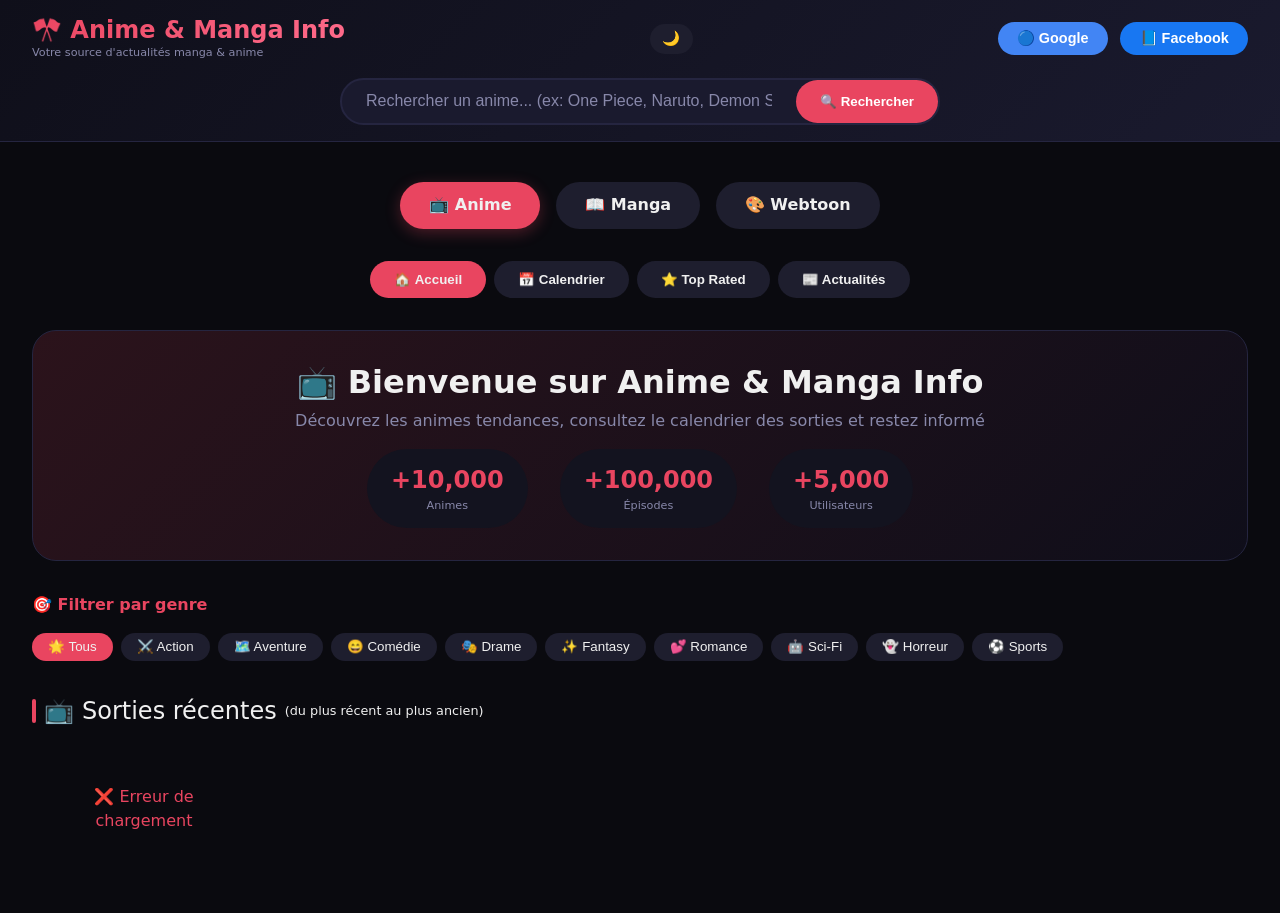
==== index.html @ 37ce0ee3 "Update index.html" ====
<!DOCTYPE html>
<html lang="fr">
<head>
  <meta charset="UTF-8">
  <meta name="viewport" content="width=device-width, initial-scale=1.0, viewport-fit=cover">
  <meta name="description" content="Anime & Manga Info - Découvrez les animes par date de sortie, calendrier, top rated et actualités">
  <meta name="theme-color" content="#e94560">
  <title>Anime & Manga Info - Accueil</title>
  <link rel="stylesheet" href="style.css">
  <link rel="icon" type="image/svg+xml" href="favicon.svg">
  <link rel="icon" type="image/x-icon" href="favicon.ico">
  <style>
    /* ============================================
       VARIABLES & RESET
    ============================================ */
    :root {
      --primary: #e94560;
      --primary-dark: #c72e48;
      --primary-light: #ff6b8b;
      --secondary: #6c5ce7;
      --anime-color: #e94560;
      --manga-color: #6c5ce7;
      --webtoon-color: #00bcd4;
      --bg-dark: #0a0a0f;
      --bg-card: #13131f;
      --bg-hover: #1e1e2e;
      --bg-input: #1a1a2e;
      --text-light: #f0f0f0;
      --text-muted: #8888aa;
      --border: #252540;
      --border-light: #2a2a3a;
      --shadow: 0 8px 20px rgba(0,0,0,0.3);
      --shadow-hover: 0 12px 30px rgba(233,69,96,0.2);
      --radius: 16px;
      --radius-sm: 8px;
      --radius-lg: 24px;
      --transition: all 0.3s ease;
    }

    /* Theme clair */
    body.light-theme {
      --bg-dark: #f5f5f5;
      --bg-card: #ffffff;
      --bg-hover: #e8e8e8;
      --text-light: #1a1a2e;
      --text-muted: #666666;
      --border: #dddddd;
    }

    * {
      margin: 0;
      padding: 0;
      box-sizing: border-box;
    }

    html {
      scroll-behavior: smooth;
    }

    body {
      font-family: 'Segoe UI', 'Inter', system-ui, -apple-system, sans-serif;
      background: var(--bg-dark);
      color: var(--text-light);
      min-height: 100vh;
      line-height: 1.5;
      transition: background 0.3s, color 0.3s;
    }

    /* ============================================
       SCROLLBAR
    ============================================ */
    ::-webkit-scrollbar { width: 8px; height: 8px; }
    ::-webkit-scrollbar-track { background: var(--bg-card); border-radius: 4px; }
    ::-webkit-scrollbar-thumb { background: var(--primary); border-radius: 4px; }
    ::-webkit-scrollbar-thumb:hover { background: var(--primary-dark); }

    /* ============================================
       HEADER
    ============================================ */
    header {
      background: linear-gradient(135deg, #0f0f1a 0%, #1a1a2e 100%);
      padding: 1rem 2rem;
      position: sticky;
      top: 0;
      z-index: 100;
      border-bottom: 1px solid var(--border);
    }

    body.light-theme header {
      background: linear-gradient(135deg, #e8e8e8 0%, #ffffff 100%);
    }

    .header-top {
      display: flex;
      justify-content: space-between;
      align-items: center;
      flex-wrap: wrap;
      gap: 1rem;
      margin-bottom: 1rem;
    }

    .logo h1 {
      font-size: 1.5rem;
      background: linear-gradient(135deg, var(--primary), var(--primary-light));
      -webkit-background-clip: text;
      background-clip: text;
      color: transparent;
    }

    .logo p {
      font-size: 0.7rem;
      color: var(--text-muted);
    }

    /* Tools bar */
    .tools-bar {
      display: flex;
      gap: 0.5rem;
      align-items: center;
    }

    .theme-btn {
      background: var(--bg-hover);
      border: none;
      border-radius: 30px;
      padding: 0.4rem 0.8rem;
      color: var(--text-light);
      cursor: pointer;
      font-size: 0.9rem;
      transition: var(--transition);
    }

    .theme-btn:hover {
      background: var(--primary);
    }

    /* Auth */
    .auth-buttons { display: flex; gap: 0.8rem; flex-wrap: wrap; }
    .google-btn, .facebook-btn, .logout-btn {
      padding: 0.5rem 1.2rem;
      border: none;
      border-radius: 40px;
      cursor: pointer;
      font-weight: 600;
      transition: var(--transition);
      display: inline-flex;
      align-items: center;
      gap: 0.5rem;
      font-size: 0.9rem;
    }
    .google-btn { background: #4285f4; color: white; }
    .facebook-btn { background: #1877f2; color: white; }
    .logout-btn { background: var(--primary); color: white; }
    .google-btn:hover, .facebook-btn:hover, .logout-btn:hover {
      transform: translateY(-2px);
      filter: brightness(1.05);
    }

    .user-menu {
      display: flex;
      align-items: center;
      gap: 1rem;
      background: var(--bg-hover);
      padding: 0.4rem 1rem;
      border-radius: 40px;
    }
    .user-avatar { width: 32px; height: 32px; border-radius: 50%; object-fit: cover; }
    .profile-link { color: var(--primary); text-decoration: none; font-weight: 500; }

    /* ============================================
       CATÉGORIES ANIME/MANGA/WEBTOON
    ============================================ */
    .category-nav {
      display: flex;
      justify-content: center;
      gap: 1rem;
      margin: 1.5rem 0;
      flex-wrap: wrap;
    }

    .cat-nav-btn {
      padding: 0.7rem 1.8rem;
      background: var(--bg-hover);
      border: none;
      border-radius: 40px;
      color: var(--text-light);
      text-decoration: none;
      font-weight: bold;
      transition: var(--transition);
      display: inline-flex;
      align-items: center;
      gap: 0.5rem;
      font-size: 1rem;
      cursor: pointer;
    }

    .cat-nav-btn:hover {
      transform: translateY(-3px);
    }

    .cat-nav-btn.anime:hover,
    .cat-nav-btn.anime.active {
      background: var(--anime-color);
      box-shadow: 0 4px 15px rgba(233, 69, 96, 0.3);
    }

    .cat-nav-btn.manga:hover,
    .cat-nav-btn.manga.active {
      background: var(--manga-color);
      box-shadow: 0 4px 15px rgba(108, 92, 231, 0.3);
    }

    .cat-nav-btn.webtoon:hover,
    .cat-nav-btn.webtoon.active {
      background: var(--webtoon-color);
      box-shadow: 0 4px 15px rgba(0, 188, 212, 0.3);
    }

    /* ============================================
       BARRE DE RECHERCHE
    ============================================ */
    .search-container { max-width: 600px; margin: 1rem auto 0; position: relative; }
    .search-wrapper {
      display: flex;
      background: var(--bg-input);
      border-radius: 50px;
      border: 2px solid var(--border);
      transition: var(--transition);
    }
    .search-wrapper:focus-within {
      border-color: var(--primary);
      box-shadow: 0 0 0 3px rgba(233,69,96,0.2);
    }
    #searchInput {
      flex: 1;
      padding: 0.8rem 1.5rem;
      background: transparent;
      border: none;
      font-size: 1rem;
      color: white;
      outline: none;
    }
    #searchInput::placeholder { color: var(--text-muted); }
    #searchBtn {
      padding: 0 1.5rem;
      background: var(--primary);
      border: none;
      border-radius: 50px;
      color: white;
      font-weight: bold;
      cursor: pointer;
      transition: var(--transition);
    }
    #searchBtn:hover { background: var(--primary-dark); transform: scale(1.02); }

    /* Dropdown */
    .search-dropdown {
      position: absolute;
      top: 100%;
      left: 0;
      right: 0;
      background: var(--bg-card);
      border-radius: var(--radius);
      margin-top: 0.5rem;
      max-height: 400px;
      overflow-y: auto;
      z-index: 200;
      box-shadow: var(--shadow);
      display: none;
      border: 1px solid var(--border);
    }
    .search-dropdown.active { display: block; }
    .search-item {
      display: flex;
      gap: 1rem;
      padding: 0.8rem;
      cursor: pointer;
      transition: var(--transition);
      border-bottom: 1px solid var(--border);
    }
    .search-item:hover { background: var(--bg-hover); transform: translateX(5px); }
    .search-item img { width: 50px; height: 70px; object-fit: cover; border-radius: var(--radius-sm); }
    .search-item-info h4 { font-size: 0.9rem; margin-bottom: 0.2rem; }
    .search-item-info p { font-size: 0.7rem; color: var(--text-muted); }

    /* ============================================
       NAVIGATION
    ============================================ */
    .quick-nav {
      display: flex;
      gap: 0.5rem;
      margin: 2rem 0;
      flex-wrap: wrap;
      justify-content: center;
    }
    .nav-btn {
      padding: 0.7rem 1.5rem;
      background: var(--bg-hover);
      border: none;
      border-radius: 40px;
      color: var(--text-light);
      cursor: pointer;
      font-weight: 600;
      transition: var(--transition);
    }
    .nav-btn.active { background: var(--primary); }
    .nav-btn:hover { background: var(--primary); transform: translateY(-2px); }

    /* ============================================
       HERO SECTION
    ============================================ */
    .hero-section {
      background: linear-gradient(135deg, rgba(233,69,96,0.15), rgba(108,92,231,0.05));
      border-radius: var(--radius-lg);
      padding: 2rem;
      margin-bottom: 2rem;
      text-align: center;
      border: 1px solid var(--border);
    }
    .hero-section h2 { font-size: 2rem; margin-bottom: 0.5rem; }
    .hero-section p { color: var(--text-muted); margin-bottom: 1rem; }
    .hero-stats {
      display: flex;
      justify-content: center;
      gap: 2rem;
      flex-wrap: wrap;
      margin-top: 1rem;
    }
    .hero-stat {
      text-align: center;
      background: var(--bg-card);
      padding: 0.8rem 1.5rem;
      border-radius: 40px;
    }
    .hero-stat .number { font-size: 1.5rem; font-weight: bold; color: var(--primary); }
    .hero-stat .label { font-size: 0.7rem; color: var(--text-muted); }

    /* ============================================
       FILTRES
    ============================================ */
    .filters-section { margin-bottom: 2rem; }
    .filter-title {
      display: flex;
      align-items: center;
      gap: 0.5rem;
      margin-bottom: 1rem;
      color: var(--primary);
      font-weight: bold;
    }
    .genre-filters { display: flex; flex-wrap: wrap; gap: 0.5rem; }
    .genre-filter {
      padding: 0.4rem 1rem;
      background: var(--bg-hover);
      border: none;
      border-radius: 30px;
      color: var(--text-light);
      cursor: pointer;
      transition: var(--transition);
    }
    .genre-filter.active, .genre-filter:hover { background: var(--primary); }

    /* ============================================
       GRILLE DES ANIMES
    ============================================ */
    .section-title {
      font-size: 1.5rem;
      margin-bottom: 1.5rem;
      display: flex;
      align-items: center;
      gap: 0.5rem;
    }
    .section-title::before {
      content: '';
      width: 4px;
      height: 24px;
      background: var(--primary);
      border-radius: 4px;
    }
    .anime-grid {
      display: grid;
      grid-template-columns: repeat(auto-fill, minmax(200px, 1fr));
      gap: 1.5rem;
    }
    .anime-card {
      background: var(--bg-card);
      border-radius: var(--radius);
      overflow: hidden;
      cursor: pointer;
      transition: var(--transition);
      position: relative;
    }
    .anime-card:hover {
      transform: translateY(-8px);
      box-shadow: var(--shadow-hover);
    }
    .anime-card img {
      width: 100%;
      height: 280px;
      object-fit: cover;
      transition: transform 0.3s;
    }
    .anime-card:hover img { transform: scale(1.05); }
    .anime-info { padding: 1rem; }
    .anime-info h3 {
      font-size: 1rem;
      margin-bottom: 0.3rem;
      white-space: nowrap;
      overflow: hidden;
      text-overflow: ellipsis;
    }
    .anime-meta {
      display: flex;
      justify-content: space-between;
      font-size: 0.75rem;
      color: var(--text-muted);
      margin-top: 0.5rem;
    }
    .score { color: #ffd700; }
    .badge {
      position: absolute;
      top: 10px;
      right: 10px;
      background: var(--primary);
      padding: 0.2rem 0.6rem;
      border-radius: 20px;
      font-size: 0.7rem;
      font-weight: bold;
      z-index: 5;
    }

    /* ============================================
       CALENDRIER
    ============================================ */
    .calendar-container {
      background: var(--bg-card);
      border-radius: var(--radius);
      padding: 1rem;
    }
    .calendar-header {
      display: flex;
      justify-content: space-between;
      align-items: center;
      flex-wrap: wrap;
      gap: 1rem;
      margin-bottom: 1.5rem;
      padding: 0.5rem;
    }
    .calendar-nav button {
      padding: 0.5rem 1rem;
      background: var(--bg-hover);
      border: none;
      border-radius: 30px;
      color: white;
      cursor: pointer;
      margin: 0 0.3rem;
    }
    .calendar-nav button:hover { background: var(--primary); }
    .calendar-week-days {
      display: grid;
      grid-template-columns: repeat(7, 1fr);
      gap: 0.5rem;
      margin-bottom: 1rem;
      text-align: center;
      font-weight: bold;
      color: var(--primary);
    }
    .calendar-grid {
      display: grid;
      grid-template-columns: repeat(7, 1fr);
      gap: 0.5rem;
    }
    .calendar-day {
      background: var(--bg-hover);
      border-radius: var(--radius-sm);
      padding: 0.5rem;
      min-height: 120px;
    }
    .calendar-day-header {
      font-size: 0.7rem;
      color: var(--text-muted);
      text-align: center;
      padding-bottom: 0.3rem;
      border-bottom: 1px solid var(--border);
      margin-bottom: 0.5rem;
    }
    .calendar-episode {
      background: var(--bg-card);
      border-radius: 6px;
      padding: 0.3rem;
      margin-bottom: 0.3rem;
      cursor: pointer;
      font-size: 0.65rem;
      transition: var(--transition);
    }
    .calendar-episode:hover { background: var(--primary); transform: translateX(2px); }
    .calendar-episode strong { display: block; white-space: nowrap; overflow: hidden; text-overflow: ellipsis; }
    .calendar-episode small { color: var(--text-muted); font-size: 0.6rem; }

    /* ============================================
       PAGINATION
    ============================================ */
    .pagination {
      display: flex;
      justify-content: center;
      gap: 0.5rem;
      margin-top: 2rem;
      flex-wrap: wrap;
    }
    .page-btn {
      padding: 0.5rem 1rem;
      background: var(--bg-hover);
      border: none;
      border-radius: var(--radius-sm);
      color: white;
      cursor: pointer;
      transition: var(--transition);
    }
    .page-btn.active, .page-btn:hover { background: var(--primary); }

    /* ============================================
       ACTUALITÉS
    ============================================ */
    .news-grid {
      display: grid;
      grid-template-columns: repeat(auto-fill, minmax(320px, 1fr));
      gap: 1.5rem;
    }
    .news-card {
      background: var(--bg-card);
      border-radius: var(--radius);
      overflow: hidden;
      cursor: pointer;
      transition: var(--transition);
    }
    .news-card:hover { transform: translateY(-4px); box-shadow: var(--shadow); }
    .news-card img { width: 100%; height: 180px; object-fit: cover; }
    .news-content { padding: 1rem; }
    .news-source {
      background: var(--primary);
      padding: 0.2rem 0.6rem;
      border-radius: 20px;
      font-size: 0.7rem;
      display: inline-block;
      margin-bottom: 0.5rem;
    }
    .news-meta { font-size: 0.7rem; color: var(--text-muted); margin-top: 0.5rem; }

    /* ============================================
       UTILITAIRES
    ============================================ */
    .page { display: block; }
    .page.hidden { display: none !important; }
    .hidden { display: none !important; }
    .loading, .error {
      text-align: center;
      padding: 2rem;
      color: var(--text-muted);
    }
    .error { color: var(--primary); }

    /* ============================================
       TOAST
    ============================================ */
    .toast {
      visibility: hidden;
      min-width: 250px;
      background: var(--bg-card);
      color: white;
      text-align: center;
      border-radius: var(--radius-sm);
      padding: 1rem;
      position: fixed;
      bottom: 30px;
      left: 50%;
      transform: translateX(-50%);
      z-index: 1000;
      border-left: 4px solid var(--primary);
      box-shadow: var(--shadow);
    }
    .toast.show {
      visibility: visible;
      animation: fadeInOut 3s ease;
    }
    @keyframes fadeInOut {
      0% { opacity: 0; transform: translateX(-50%) translateY(20px); }
      15% { opacity: 1; transform: translateX(-50%) translateY(0); }
      85% { opacity: 1; }
      100% { opacity: 0; transform: translateX(-50%) translateY(20px); }
    }

    /* ============================================
       RESPONSIVE
    ============================================ */
    @media (max-width: 1024px) {
      .calendar-week-days, .calendar-grid { gap: 0.3rem; }
    }
    @media (max-width: 768px) {
      .header-top { flex-direction: column; text-align: center; }
      .category-nav { gap: 0.5rem; }
      .cat-nav-btn { padding: 0.4rem 1rem; font-size: 0.8rem; }
      .anime-grid { grid-template-columns: repeat(auto-fill, minmax(150px, 1fr)); }
      .anime-card img { height: 220px; }
      .calendar-week-days, .calendar-grid { grid-template-columns: repeat(2, 1fr); }
      .search-wrapper { flex-direction: column; border-radius: var(--radius); }
      #searchBtn { padding: 0.8rem; border-radius: 0 0 var(--radius) var(--radius); }
      #searchInput { padding: 0.8rem 1.2rem; }
    }
    @media (max-width: 480px) {
      main { padding: 1rem !important; }
      .category-nav { gap: 0.3rem; }
      .cat-nav-btn { padding: 0.3rem 0.8rem; font-size: 0.7rem; }
      .anime-grid { grid-template-columns: repeat(auto-fill, minmax(140px, 1fr)); }
      .anime-card img { height: 200px; }
      .quick-nav { gap: 0.3rem; }
      .nav-btn { padding: 0.4rem 0.8rem; font-size: 0.8rem; }
    }
  </style>
</head>
<body>
  <header>
    <div class="header-top">
      <div class="logo">
        <h1>🎌 Anime & Manga Info</h1>
        <p>Votre source d'actualités manga & anime</p>
      </div>
      <div class="tools-bar">
        <button id="themeToggle" class="theme-btn">🌙</button>
      </div>
      <div id="authButtons" class="auth-buttons">
        <button onclick="loginWithGoogle()" class="google-btn">🔵 Google</button>
        <button onclick="loginWithFacebook()" class="facebook-btn">📘 Facebook</button>
      </div>
      <div id="userMenu" class="user-menu" style="display: none;">
        <img id="userAvatar" class="user-avatar" src="" alt="Avatar">
        <span id="userName"></span>
        <button onclick="logout()" class="logout-btn">🚪 Déconnexion</button>
        <a href="profile.html" class="profile-link">👤 Mon profil</a>
      </div>
    </div>
    <div class="search-container">
      <div class="search-wrapper">
        <input type="text" id="searchInput" placeholder="Rechercher un anime... (ex: One Piece, Naruto, Demon Slayer)" autocomplete="off">
        <button id="searchBtn">🔍 Rechercher</button>
      </div>
      <div id="searchDropdown" class="search-dropdown"></div>
    </div>
  </header>

  <main style="padding: 1rem 2rem; max-width: 1400px; margin: 0 auto;">
    <!-- Catégories Anime/Manga/Webtoon -->
    <div class="category-nav">
      <a href="#" class="cat-nav-btn anime active" data-cat="anime">📺 Anime</a>
      <a href="#" class="cat-nav-btn manga" data-cat="manga">📖 Manga</a>
      <a href="webtoon.html" class="cat-nav-btn webtoon">🎨 Webtoon</a>
    </div>

    <!-- Navigation interne -->
    <div class="quick-nav">
      <button class="nav-btn active" data-tab="home">🏠 Accueil</button>
      <button class="nav-btn" data-tab="calendar">📅 Calendrier</button>
      <button class="nav-btn" data-tab="top">⭐ Top Rated</button>
      <button class="nav-btn" data-tab="news">📰 Actualités</button>
    </div>

    <!-- Hero Section -->
    <div class="hero-section">
      <h2>📺 Bienvenue sur Anime & Manga Info</h2>
      <p>Découvrez les animes tendances, consultez le calendrier des sorties et restez informé</p>
      <div class="hero-stats">
        <div class="hero-stat"><div class="number" id="animeCount">+10,000</div><div class="label">Animes</div></div>
        <div class="hero-stat"><div class="number" id="episodeCount">+100,000</div><div class="label">Épisodes</div></div>
        <div class="hero-stat"><div class="number" id="userCount">+5,000</div><div class="label">Utilisateurs</div></div>
      </div>
    </div>

    <!-- Page Accueil -->
    <div id="homePage" class="page">
      <div class="filters-section">
        <div class="filter-title">🎯 Filtrer par genre</div>
        <div class="genre-filters" id="genreFilters">
          <button class="genre-filter active" data-genre="">🌟 Tous</button>
          <button class="genre-filter" data-genre="action">⚔️ Action</button>
          <button class="genre-filter" data-genre="adventure">🗺️ Aventure</button>
          <button class="genre-filter" data-genre="comedy">😄 Comédie</button>
          <button class="genre-filter" data-genre="drama">🎭 Drame</button>
          <button class="genre-filter" data-genre="fantasy">✨ Fantasy</button>
          <button class="genre-filter" data-genre="romance">💕 Romance</button>
          <button class="genre-filter" data-genre="sci-fi">🤖 Sci-Fi</button>
          <button class="genre-filter" data-genre="horror">👻 Horreur</button>
          <button class="genre-filter" data-genre="sports">⚽ Sports</button>
        </div>
      </div>
      <div class="section-title">
        <span>📺</span> Sorties récentes
        <span style="font-size:0.8rem;">(du plus récent au plus ancien)</span>
      </div>
      <div id="animeGrid" class="anime-grid"><div class="loading">⏳ Chargement des animes...</div></div>
      <div id="pagination" class="pagination"></div>
    </div>

    <!-- Page Calendrier -->
    <div id="calendarPage" class="page hidden">
      <div class="section-title">📅 Calendrier des sorties</div>
      <div class="calendar-container">
        <div class="calendar-header">
          <div class="calendar-title" id="calendarTitle">📅 Semaine du ...</div>
          <div class="calendar-nav">
            <button id="prevWeekBtn">◀ Semaine précédente</button>
            <button id="currentWeekBtn">📍 Cette semaine</button>
            <button id="nextWeekBtn">Semaine suivante ▶</button>
          </div>
        </div>
        <div class="calendar-week-days" id="weekDays"></div>
        <div id="calendarGrid" class="calendar-grid"></div>
      </div>
    </div>

    <!-- Page Top Rated -->
    <div id="topPage" class="page hidden">
      <div class="section-title">⭐ Top Rated Anime</div>
      <div id="topGrid" class="anime-grid"><div class="loading">⏳ Chargement...</div></div>
    </div>

    <!-- Page Actualités -->
    <div id="newsPage" class="page hidden">
      <div class="section-title">📰 Actualités Anime & Manga</div>
      <div id="newsGrid" class="news-grid"><div class="loading">⏳ Chargement...</div></div>
    </div>
  </main>

  <div id="toast" class="toast hidden"></div>

  <script src="https://www.gstatic.com/firebasejs/9.22.0/firebase-app-compat.js"></script>
  <script src="https://www.gstatic.com/firebasejs/9.22.0/firebase-auth-compat.js"></script>
  <script src="https://www.gstatic.com/firebasejs/9.22.0/firebase-firestore-compat.js"></script>
  <script>
    // ============================================
    // ANILIST API
    // ============================================
    const ANILIST_API = 'https://graphql.anilist.co';
    
    let currentPage = 1;
    let currentGenre = '';
    let currentTab = 'home';
    let searchTimeout = null;
    let currentWeekOffset = 0;

    // Requêtes GraphQL
    const ANIME_QUERY = `
      query ($page: Int, $perPage: Int, $genre: String) {
        Page(page: $page, perPage: $perPage) {
          pageInfo { total currentPage lastPage hasNextPage }
          media(type: ANIME, sort: START_DATE_DESC, genre_in: $genre) {
            id
            title { romaji english }
            coverImage { large medium }
            averageScore
            favourites
            status
            startDate { year month day }
            episodes
            format
          }
        }
      }
    `;

    const TOP_QUERY = `
      query ($page: Int, $perPage: Int) {
        Page(page: $page, perPage: $perPage) {
          pageInfo { total currentPage lastPage }
          media(type: ANIME, sort: SCORE_DESC) {
            id
            title { romaji english }
            coverImage { large }
            averageScore
            favourites
            status
            episodes
            format
          }
        }
      }
    `;

    const SEARCH_QUERY = `
      query ($search: String) {
        Page(page: 1, perPage: 30) {
          media(type: ANIME, search: $search) {
            id
            title { romaji english }
            coverImage { medium }
            averageScore
            status
            episodes
            format
          }
        }
      }
    `;

    async function fetchAnilist(query, variables) {
      try {
        const response = await fetch(ANILIST_API, {
          method: 'POST',
          headers: { 'Content-Type': 'application/json' },
          body: JSON.stringify({ query, variables })
        });
        const data = await response.json();
        if (data.errors) { console.error('GraphQL Errors:', data.errors); return null; }
        return data.data;
      } catch (error) {
        console.error('Erreur AniList:', error);
        return null;
      }
    }

    // ============================================
    // AFFICHAGE
    // ============================================
    function getFormatIcon(format) {
      const icons = { TV: '📺', TV_SHORT: '📺', MOVIE: '🎬', SPECIAL: '✨', OVA: '💿', ONA: '🌐' };
      return icons[format] || '📺';
    }

    function displayAnimes(media, containerId) {
      const container = document.getElementById(containerId);
      if (!media || media.length === 0) {
        container.innerHTML = '<div class="error">❌ Aucun résultat</div>';
        return;
      }
      container.innerHTML = media.map(anime => `
        <div class="anime-card" data-id="${anime.id}">
          <span class="badge">${anime.status === 'RELEASING' ? '🟢 En cours' : (anime.status === 'FINISHED' ? '✅ Terminé' : '📅 À venir')}</span>
          <img src="${anime.coverImage?.large || anime.coverImage?.medium}" alt="${anime.title?.romaji}" loading="lazy" onerror="this.src='https://via.placeholder.com/200x280?text=No+Image'">
          <div class="anime-info">
            <h3>${(anime.title?.romaji || anime.title?.english || 'Sans titre').substring(0, 35)}</h3>
            <div class="anime-meta">
              <span class="score">⭐ ${(anime.averageScore / 10).toFixed(1) || 'N/A'}</span>
              <span>${getFormatIcon(anime.format)} ${anime.episodes || '?'} ép</span>
            </div>
            <div class="anime-meta">
              <span>❤️ ${anime.favourites?.toLocaleString() || '0'}</span>
              <span>${anime.startDate?.year || '?'}</span>
            </div>
          </div>
        </div>
      `).join('');
      
      document.querySelectorAll(`#${containerId} .anime-card`).forEach(card => {
        card.addEventListener('click', () => {
          window.location.href = `anime-detail.html?id=${card.dataset.id}`;
        });
      });
    }

    // ============================================
    // CHARGEMENT ANIMES
    // ============================================
    async function loadAnimes(page = 1, genre = '') {
      const genreVar = genre ? [genre.toUpperCase()] : null;
      const data = await fetchAnilist(ANIME_QUERY, { page, perPage: 24, genre: genreVar });
      if (data?.Page?.media) {
        displayAnimes(data.Page.media, 'animeGrid');
        const pageInfo = data.Page.pageInfo;
        displayPagination(page, pageInfo.lastPage || 1);
      } else {
        document.getElementById('animeGrid').innerHTML = '<div class="error">❌ Erreur de chargement</div>';
      }
    }

    function displayPagination(currentPage, totalPages) {
      const paginationDiv = document.getElementById('pagination');
      if (!paginationDiv || totalPages <= 1) { paginationDiv.innerHTML = ''; return; }
      
      let pages = [];
      for (let i = Math.max(1, currentPage - 2); i <= Math.min(totalPages, currentPage + 2); i++) pages.push(i);
      
      paginationDiv.innerHTML = `
        <button class="page-btn" data-page="${currentPage - 1}" ${currentPage === 1 ? 'disabled' : ''}>◀ Précédent</button>
        ${pages.map(p => `<button class="page-btn ${p === currentPage ? 'active' : ''}" data-page="${p}">${p}</button>`).join('')}
        <button class="page-btn" data-page="${currentPage + 1}" ${currentPage === totalPages ? 'disabled' : ''}>Suivant ▶</button>
      `;
      
      document.querySelectorAll('.page-btn').forEach(btn => {
        if (!btn.disabled) {
          btn.addEventListener('click', () => {
            const newPage = parseInt(btn.dataset.page);
            if (!isNaN(newPage) && newPage !== currentPage) {
              loadAnimes(newPage, currentGenre);
              window.scrollTo({ top: 0, behavior: 'smooth' });
            }
          });
        }
      });
    }

    // ============================================
    // CALENDRIER
    // ============================================
    async function loadCalendar(weekOffset = 0) {
      const container = document.getElementById('calendarGrid');
      container.innerHTML = '<div class="loading">⏳ Chargement...</div>';
      
      const today = new Date();
      const currentDate = new Date(today);
      currentDate.setDate(today.getDate() + (weekOffset * 7));
      
      const dayOfWeek = currentDate.getDay();
      const diffToMonday = dayOfWeek === 0 ? 6 : dayOfWeek - 1;
      const weekStart = new Date(currentDate);
      weekStart.setDate(currentDate.getDate() - diffToMonday);
      weekStart.setHours(0, 0, 0, 0);
      
      const weekEnd = new Date(weekStart);
      weekEnd.setDate(weekStart.getDate() + 6);
      weekEnd.setHours(23, 59, 59, 999);
      
      const startStr = weekStart.toLocaleDateString('fr-FR', { day: 'numeric', month: 'long' });
      const endStr = weekEnd.toLocaleDateString('fr-FR', { day: 'numeric', month: 'long', year: 'numeric' });
      document.getElementById('calendarTitle').innerHTML = `📅 Semaine du ${startStr} au ${endStr}`;
      
      const days = ['Lundi', 'Mardi', 'Mercredi', 'Jeudi', 'Vendredi', 'Samedi', 'Dimanche'];
      const weekDaysHtml = days.map(day => `<div class="calendar-day-header">${day}</div>`).join('');
      document.getElementById('weekDays').innerHTML = weekDaysHtml;
      
      const startTimestamp = Math.floor(weekStart.getTime() / 1000);
      const endTimestamp = Math.floor(weekEnd.getTime() / 1000);
      
      const query = `
        query ($start: Int, $end: Int) {
          Page(page: 1, perPage: 100) {
            media(type: ANIME, startDate_greater: $start, startDate_lesser: $end, sort: START_DATE) {
              id
              title { romaji }
              coverImage { medium }
              startDate { year month day }
              nextAiringEpisode { episode airingAt }
              format
            }
          }
        }
      `;
      
      const data = await fetchAnilist(query, { start: startTimestamp, end: endTimestamp });
      
      const scheduleByDay = { 'Lundi': [], 'Mardi': [], 'Mercredi': [], 'Jeudi': [], 'Vendredi': [], 'Samedi': [], 'Dimanche': [] };
      
      if (data?.Page?.media) {
        data.Page.media.forEach(anime => {
          let releaseDay = null;
          if (anime.startDate?.year) {
            const releaseDate = new Date(anime.startDate.year, (anime.startDate.month || 1) - 1, anime.startDate.day || 1);
            const dayIndex = releaseDate.getDay();
            const dayName = days[dayIndex === 0 ? 6 : dayIndex - 1];
            if (scheduleByDay[dayName]) releaseDay = dayName;
          } else if (anime.nextAiringEpisode) {
            const airingDate = new Date(anime.nextAiringEpisode.airingAt * 1000);
            const dayIndex = airingDate.getDay();
            const dayName = days[dayIndex === 0 ? 6 : dayIndex - 1];
            if (scheduleByDay[dayName]) releaseDay = dayName;
          }
          
          if (releaseDay && scheduleByDay[releaseDay]) {
            scheduleByDay[releaseDay].push(anime);
          }
        });
      }
      
      container.innerHTML = days.map(day => `
        <div class="calendar-day">
          <div class="calendar-day-header">${day}</div>
          ${scheduleByDay[day].map(anime => `
            <div class="calendar-episode" data-id="${anime.id}">
              <strong>${anime.title?.romaji?.substring(0, 20) || '?'}</strong>
              <small>${anime.nextAiringEpisode ? `Ép. ${anime.nextAiringEpisode.episode}` : (anime.startDate ? `${anime.startDate.day || 1}/${anime.startDate.month || 1}` : 'À venir')}</small>
            </div>
          `).join('')}
          ${scheduleByDay[day].length === 0 ? '<small>Aucune sortie</small>' : ''}
        </div>
      `).join('');
      
      document.querySelectorAll('.calendar-episode').forEach(ep => {
        ep.addEventListener('click', () => {
          window.location.href = `anime-detail.html?id=${ep.dataset.id}`;
        });
      });
    }

    // ============================================
    // TOP RATED
    // ============================================
    async function loadTopRated() {
      const container = document.getElementById('topGrid');
      container.innerHTML = '<div class="loading">⏳ Chargement...</div>';
      const data = await fetchAnilist(TOP_QUERY, { page: 1, perPage: 30 });
      if (data?.Page?.media) {
        displayAnimes(data.Page.media, 'topGrid');
      } else {
        container.innerHTML = '<div class="error">❌ Erreur de chargement</div>';
      }
    }

    // ============================================
    // ACTUALITÉS
    // ============================================
    async function loadNews() {
      const container = document.getElementById('newsGrid');
      container.innerHTML = '<div class="loading">⏳ Chargement...</div>';
      try {
        const response = await fetch('https://api.rss2json.com/v1/api.json?rss_url=https://www.animenewsnetwork.com/news/rss.xml');
        const data = await response.json();
        if (data.items && data.items.length > 0) {
          container.innerHTML = data.items.slice(0, 12).map(item => `
            <div class="news-card" onclick="window.open('${item.link}', '_blank')">
              <img src="${item.enclosure?.link || 'https://via.placeholder.com/300x180?text=Anime+News'}" alt="${item.title}" onerror="this.src='https://via.placeholder.com/300x180?text=News'">
              <div class="news-content">
                <span class="news-source">📰 Anime News Network</span>
                <h3>${item.title.substring(0, 100)}${item.title.length > 100 ? '...' : ''}</h3>
                <p>${(item.description?.replace(/<[^>]*>/g, '') || '').substring(0, 120)}...</p>
                <div class="news-meta">📅 ${new Date(item.pubDate).toLocaleDateString('fr-FR')}</div>
              </div>
            </div>
          `).join('');
        } else {
          container.innerHTML = '<div class="error">❌ Aucune actualité</div>';
        }
      } catch (error) {
        container.innerHTML = '<div class="error">❌ Erreur de chargement</div>';
      }
    }

    // ============================================
    // RECHERCHE
    // ============================================
    async function performSearch(query) {
      if (!query.trim()) {
        document.getElementById('searchDropdown').classList.remove('active');
        return;
      }
      const data = await fetchAnilist(SEARCH_QUERY, { search: query });
      const dropdown = document.getElementById('searchDropdown');
      if (data?.Page?.media?.length > 0) {
        dropdown.innerHTML = data.Page.media.map(anime => `
          <div class="search-item" data-id="${anime.id}">
            <img src="${anime.coverImage?.medium || 'https://via.placeholder.com/50x70'}" onerror="this.src='https://via.placeholder.com/50x70'">
            <div class="search-item-info">
              <h4>${anime.title?.romaji || anime.title?.english}</h4>
              <p>⭐ ${(anime.averageScore / 10).toFixed(1) || 'N/A'} | ${anime.status === 'RELEASING' ? '🟢 En cours' : (anime.status === 'FINISHED' ? '✅ Terminé' : '📅 À venir')} | ${anime.episodes || '?'} épisodes</p>
            </div>
          </div>
        `).join('');
        dropdown.classList.add('active');
        document.querySelectorAll('.search-item').forEach(item => {
          item.addEventListener('click', () => {
            window.location.href = `anime-detail.html?id=${item.dataset.id}`;
          });
        });
      } else {
        dropdown.innerHTML = '<div class="search-item">Aucun résultat trouvé</div>';
        dropdown.classList.add('active');
      }
    }

    // ============================================
    // NAVIGATION
    // ============================================
    function switchTab(tab) {
      currentTab = tab;
      document.querySelectorAll('.page').forEach(p => p.classList.add('hidden'));
      document.getElementById(tab + 'Page').classList.remove('hidden');
      document.querySelectorAll('.nav-btn').forEach(btn => {
        btn.classList.toggle('active', btn.dataset.tab === tab);
      });
      if (tab === 'calendar') loadCalendar(currentWeekOffset);
      else if (tab === 'top') loadTopRated();
      else if (tab === 'news') loadNews();
    }

    function showToast(message, type = 'info') {
      const toast = document.getElementById('toast');
      toast.textContent = message;
      toast.classList.add('show');
      setTimeout(() => toast.classList.remove('show'), 3000);
    }

    // ============================================
    // THEME SOMBRE/CLAIR
    // ============================================
    function initTheme() {
      const savedTheme = localStorage.getItem('theme');
      if (savedTheme === 'light') document.body.classList.add('light-theme');
      const themeBtn = document.getElementById('themeToggle');
      if (themeBtn) themeBtn.textContent = savedTheme === 'light' ? '☀️' : '🌙';
    }

    function toggleTheme() {
      document.body.classList.toggle('light-theme');
      const isLight = document.body.classList.contains('light-theme');
      localStorage.setItem('theme', isLight ? 'light' : 'dark');
      const themeBtn = document.getElementById('themeToggle');
      if (themeBtn) themeBtn.textContent = isLight ? '☀️' : '🌙';
    }

    // ============================================
    // INITIALISATION
    // ============================================
    document.addEventListener('DOMContentLoaded', () => {
      initTheme();
      document.getElementById('themeToggle')?.addEventListener('click', toggleTheme);
      loadAnimes(1, '');
      
      document.querySelectorAll('.nav-btn').forEach(btn => {
        btn.addEventListener('click', () => switchTab(btn.dataset.tab));
      });
      
      document.querySelectorAll('.genre-filter').forEach(btn => {
        btn.addEventListener('click', () => {
          document.querySelectorAll('.genre-filter').forEach(b => b.classList.remove('active'));
          btn.classList.add('active');
          currentGenre = btn.dataset.genre;
          loadAnimes(1, currentGenre);
        });
      });
      
      // Catégories Anime/Manga
      document.querySelectorAll('.cat-nav-btn').forEach(btn => {
        btn.addEventListener('click', (e) => {
          e.preventDefault();
          const cat = btn.dataset.cat;
          document.querySelectorAll('.cat-nav-btn').forEach(b => b.classList.remove('active'));
          btn.classList.add('active');
          if (cat === 'anime') {
            loadAnimes(1, '');
          } else if (cat === 'manga') {
            window.location.href = `manga.html`;
          }
        });
      });
      
      // Navigation calendrier
      document.getElementById('prevWeekBtn')?.addEventListener('click', () => {
        currentWeekOffset--;
        loadCalendar(currentWeekOffset);
      });
      document.getElementById('nextWeekBtn')?.addEventListener('click', () => {
        currentWeekOffset++;
        loadCalendar(currentWeekOffset);
      });
      document.getElementById('currentWeekBtn')?.addEventListener('click', () => {
        currentWeekOffset = 0;
        loadCalendar(0);
      });
      
      // Recherche
      const searchInput = document.getElementById('searchInput');
      const searchBtn = document.getElementById('searchBtn');
      searchInput.addEventListener('input', (e) => {
        clearTimeout(searchTimeout);
        searchTimeout = setTimeout(() => performSearch(e.target.value), 300);
      });
      searchBtn.addEventListener('click', () => performSearch(searchInput.value));
      searchInput.addEventListener('keypress', (e) => {
        if (e.key === 'Enter') performSearch(searchInput.value);
      });
      document.addEventListener('click', (e) => {
        if (!e.target.closest('.search-container')) {
          document.getElementById('searchDropdown').classList.remove('active');
        }
      });
    });

    // ============================================
    // CONFIGURATION FIREBASE
    // ============================================
    const firebaseConfig = {
      apiKey: "AIzaSyCwDOGPUWQ08WGuAAZ9p6hS6SZytmRoKig",
      authDomain: "arkya-animemanga.firebaseapp.com",
      projectId: "arkya-animemanga",
      storageBucket: "arkya-animemanga.firebasestorage.app",
      messagingSenderId: "52570519836",
      appId: "1:52570519836:web:dbf4fcd7aafe01aac762d9",
      measurementId: "G-04DPK4LP4H"
    };

    if (!firebase.apps.length) {
      firebase.initializeApp(firebaseConfig);
    }

    const auth = firebase.auth();
    auth.setPersistence(firebase.auth.Auth.Persistence.LOCAL);

    const googleProvider = new firebase.auth.GoogleAuthProvider();
    const facebookProvider = new firebase.auth.FacebookAuthProvider();
    googleProvider.setCustomParameters({ prompt: 'select_account' });
    facebookProvider.setCustomParameters({ display: 'popup' });

    let currentUser = null;

    auth.onAuthStateChanged((user) => {
      currentUser = user;
      const authDiv = document.getElementById('authButtons');
      const userDiv = document.getElementById('userMenu');
      
      if (authDiv && userDiv) {
        if (user) {
          authDiv.style.display = 'none';
          userDiv.style.display = 'flex';
          document.getElementById('userName').textContent = user.displayName || user.email;
          if (user.photoURL) document.getElementById('userAvatar').src = user.photoURL;
          showToast(`👋 Bonjour ${user.displayName || user.email}`);
        } else {
          authDiv.style.display = 'flex';
          userDiv.style.display = 'none';
        }
      }
    });

    window.loginWithGoogle = async () => {
      try {
        const result = await auth.signInWithPopup(googleProvider);
        showToast(`✨ Bienvenue ${result.user.displayName || result.user.email}`);
      } catch (error) {
        if (error.code === 'auth/popup-blocked') {
          showToast('❌ Popup bloqué. Autorisez les popups.', 'error');
        } else {
          showToast(`❌ ${error.message}`, 'error');
        }
      }
    };

    window.loginWithFacebook = async () => {
      try {
        const result = await auth.signInWithPopup(facebookProvider);
        showToast(`✨ Bienvenue ${result.user.displayName || result.user.email}`);
      } catch (error) {
        if (error.code === 'auth/popup-blocked') {
          showToast('❌ Popup bloqué. Autorisez les popups.', 'error');
        } else {
          showToast(`❌ ${error.message}`, 'error');
        }
      }
    };

    window.logout = async () => {
      try {
        await auth.signOut();
        showToast('🔓 Déconnecté avec succès');
      } catch (error) {
        showToast(`❌ ${error.message}`, 'error');
      }
    };
  </script>
</body>
</html>
---- style.css ----
/* ============================================
   ANIME & MANGA INFO - STYLES GLOBAUX
   Version complète optimisée
   ============================================ */

/* ============================================
   VARIABLES & RESET
   ============================================ */
:root {
  --primary: #e94560;
  --primary-dark: #c72e48;
  --primary-light: #ff6b8b;
  --secondary: #6c5ce7;
  --success: #00b894;
  --warning: #fdcb6e;
  --error: #d63031;
  --bg-dark: #0a0a0f;
  --bg-card: #13131f;
  --bg-hover: #1e1e2e;
  --bg-input: #1a1a2e;
  --text-light: #f0f0f0;
  --text-muted: #8888aa;
  --text-dark: #aaaaaa;
  --border: #252540;
  --border-light: #2a2a3a;
  --shadow: 0 8px 20px rgba(0, 0, 0, 0.3);
  --shadow-hover: 0 12px 30px rgba(233, 69, 96, 0.2);
  --shadow-card: 0 4px 12px rgba(0, 0, 0, 0.2);
  --radius: 16px;
  --radius-sm: 8px;
  --radius-lg: 24px;
  --transition: all 0.3s ease;

  /* Couleurs spécifiques aux catégories */
  --anime-color: #e94560;
  --manga-color: #6c5ce7;
  --webtoon-color: #00bcd4;
}

* {
  margin: 0;
  padding: 0;
  box-sizing: border-box;
}

html {
  scroll-behavior: smooth;
}

body {
  font-family: 'Segoe UI', 'Inter', system-ui, -apple-system, sans-serif;
  background: var(--bg-dark);
  color: var(--text-light);
  min-height: 100vh;
  line-height: 1.5;
}

/* ============================================
   TYPOGRAPHIE
   ============================================ */
h1, h2, h3, h4, h5, h6 {
  font-weight: 700;
  line-height: 1.2;
}

h1 { font-size: 2rem; }
h2 { font-size: 1.5rem; }
h3 { font-size: 1.25rem; }
h4 { font-size: 1rem; }

a {
  color: var(--primary);
  text-decoration: none;
  transition: var(--transition);
}

a:hover {
  color: var(--primary-light);
}

/* ============================================
   SCROLLBAR PERSONNALISÉE
   ============================================ */
::-webkit-scrollbar {
  width: 8px;
  height: 8px;
}

::-webkit-scrollbar-track {
  background: var(--bg-card);
  border-radius: 4px;
}

::-webkit-scrollbar-thumb {
  background: var(--primary);
  border-radius: 4px;
}

::-webkit-scrollbar-thumb:hover {
  background: var(--primary-dark);
}

/* ============================================
   HEADER & NAVIGATION
   ============================================ */
header {
  background: linear-gradient(135deg, #0f0f1a 0%, #1a1a2e 100%);
  padding: 1rem 2rem;
  position: sticky;
  top: 0;
  z-index: 100;
  border-bottom: 1px solid var(--border);
  backdrop-filter: blur(10px);
}

.header-top {
  display: flex;
  justify-content: space-between;
  align-items: center;
  flex-wrap: wrap;
  gap: 1rem;
  margin-bottom: 1rem;
}

.logo h1 {
  font-size: 1.5rem;
  background: linear-gradient(135deg, var(--primary), var(--primary-light));
  -webkit-background-clip: text;
  background-clip: text;
  color: transparent;
}

.logo p {
  font-size: 0.7rem;
  color: var(--text-muted);
}

.home-link {
  color: var(--primary);
  text-decoration: none;
  font-weight: bold;
  display: flex;
  align-items: center;
  gap: 0.5rem;
}

.home-link:hover {
  color: var(--primary-dark);
}

/* ============================================
   NAVIGATION PAR CATÉGORIES (ANIME/MANGA/WEBTOON)
   ============================================ */
.category-nav {
  display: flex;
  justify-content: center;
  gap: 1rem;
  margin: 1.5rem 0;
  flex-wrap: wrap;
}

.cat-nav-btn {
  padding: 0.7rem 1.8rem;
  background: var(--bg-hover);
  border: none;
  border-radius: 40px;
  color: var(--text-light);
  text-decoration: none;
  font-weight: bold;
  transition: var(--transition);
  display: inline-flex;
  align-items: center;
  gap: 0.5rem;
  font-size: 1rem;
  cursor: pointer;
}

.cat-nav-btn:hover {
  transform: translateY(-3px);
}

.cat-nav-btn.anime:hover {
  background: var(--anime-color);
  box-shadow: 0 4px 15px rgba(233, 69, 96, 0.3);
}

.cat-nav-btn.manga:hover {
  background: var(--manga-color);
  box-shadow: 0 4px 15px rgba(108, 92, 231, 0.3);
}

.cat-nav-btn.webtoon:hover {
  background: var(--webtoon-color);
  box-shadow: 0 4px 15px rgba(0, 188, 212, 0.3);
}

.cat-nav-btn.active {
  background: var(--primary);
}

.cat-nav-btn.anime.active {
  background: var(--anime-color);
}

.cat-nav-btn.manga.active {
  background: var(--manga-color);
}

.cat-nav-btn.webtoon.active {
  background: var(--webtoon-color);
}

/* ============================================
   AUTHENTIFICATION
   ============================================ */
.auth-buttons {
  display: flex;
  gap: 0.8rem;
  flex-wrap: wrap;
}

.google-btn, .facebook-btn, .logout-btn {
  padding: 0.5rem 1.2rem;
  border: none;
  border-radius: 40px;
  cursor: pointer;
  font-weight: 600;
  transition: var(--transition);
  display: inline-flex;
  align-items: center;
  gap: 0.5rem;
  font-size: 0.9rem;
}

.google-btn { background: #4285f4; color: white; }
.facebook-btn { background: #1877f2; color: white; }
.logout-btn { background: var(--primary); color: white; }

.google-btn:hover, .facebook-btn:hover, .logout-btn:hover {
  transform: translateY(-2px);
  filter: brightness(1.05);
}

.user-menu {
  display: flex;
  align-items: center;
  gap: 1rem;
  background: var(--bg-hover);
  padding: 0.4rem 1rem;
  border-radius: 40px;
}

.user-avatar {
  width: 32px;
  height: 32px;
  border-radius: 50%;
  object-fit: cover;
}

.profile-link {
  color: var(--primary);
  text-decoration: none;
  font-weight: 500;
}

/* ============================================
   BARRE DE RECHERCHE
   ============================================ */
.search-container {
  max-width: 600px;
  margin: 0 auto;
  position: relative;
}

.search-wrapper {
  display: flex;
  background: var(--bg-input);
  border-radius: 50px;
  border: 2px solid var(--border);
  transition: var(--transition);
}

.search-wrapper:focus-within {
  border-color: var(--primary);
  box-shadow: 0 0 0 3px rgba(233, 69, 96, 0.2);
}

#searchInput {
  flex: 1;
  padding: 0.9rem 1.5rem;
  background: transparent;
  border: none;
  font-size: 1rem;
  color: white;
  outline: none;
}

#searchInput::placeholder {
  color: var(--text-muted);
}

#searchBtn {
  padding: 0 1.8rem;
  background: var(--primary);
  border: none;
  border-radius: 50px;
  color: white;
  font-weight: bold;
  cursor: pointer;
  transition: var(--transition);
}

#searchBtn:hover {
  background: var(--primary-dark);
  transform: scale(1.02);
}

/* Dropdown résultats */
.search-dropdown {
  position: absolute;
  top: 100%;
  left: 0;
  right: 0;
  background: var(--bg-card);
  border-radius: var(--radius);
  margin-top: 0.5rem;
  max-height: 400px;
  overflow-y: auto;
  z-index: 200;
  box-shadow: var(--shadow);
  display: none;
  border: 1px solid var(--border);
}

.search-dropdown.active {
  display: block;
}

.search-item {
  display: flex;
  gap: 1rem;
  padding: 0.8rem;
  cursor: pointer;
  transition: var(--transition);
  border-bottom: 1px solid var(--border);
}

.search-item:hover {
  background: var(--bg-hover);
  transform: translateX(5px);
}

.search-item img {
  width: 50px;
  height: 70px;
  object-fit: cover;
  border-radius: var(--radius-sm);
}

.search-item-info h4 {
  font-size: 0.9rem;
  margin-bottom: 0.2rem;
}

.search-item-info p {
  font-size: 0.7rem;
  color: var(--text-muted);
}

/* ============================================
   NAVIGATION PRINCIPALE (ONGLETS)
   ============================================ */
.quick-nav {
  display: flex;
  gap: 0.5rem;
  margin: 2rem 0;
  flex-wrap: wrap;
  justify-content: center;
}

.nav-btn {
  padding: 0.7rem 1.5rem;
  background: var(--bg-hover);
  border: none;
  border-radius: 40px;
  color: var(--text-light);
  cursor: pointer;
  font-weight: 600;
  transition: var(--transition);
}

.nav-btn:hover {
  background: var(--primary);
  transform: translateY(-2px);
}

.nav-btn.active {
  background: var(--primary);
}

/* ============================================
   HERO SECTION
   ============================================ */
.hero-section {
  background: linear-gradient(135deg, rgba(233, 69, 96, 0.1), rgba(108, 92, 231, 0.05));
  border-radius: var(--radius-lg);
  padding: 2rem;
  margin-bottom: 2rem;
  text-align: center;
  border: 1px solid var(--border);
}

.hero-section h2 {
  font-size: 2rem;
  margin-bottom: 0.5rem;
}

.hero-section p {
  color: var(--text-muted);
  margin-bottom: 1rem;
}

.hero-stats {
  display: flex;
  justify-content: center;
  gap: 2rem;
  flex-wrap: wrap;
  margin-top: 1rem;
}

.hero-stat {
  text-align: center;
  background: var(--bg-card);
  padding: 0.8rem 1.5rem;
  border-radius: 40px;
}

.hero-stat .number {
  font-size: 1.5rem;
  font-weight: bold;
  color: var(--primary);
}

.hero-stat .label {
  font-size: 0.7rem;
  color: var(--text-muted);
}

/* ============================================
   FILTRES
   ============================================ */
.filters-section {
  margin-bottom: 2rem;
}

.filter-title {
  display: flex;
  align-items: center;
  gap: 0.5rem;
  margin-bottom: 1rem;
  color: var(--primary);
  font-weight: bold;
}

.genre-filters {
  display: flex;
  flex-wrap: wrap;
  gap: 0.5rem;
}

.genre-filter {
  padding: 0.4rem 1rem;
  background: var(--bg-hover);
  border: none;
  border-radius: 30px;
  color: var(--text-light);
  cursor: pointer;
  transition: var(--transition);
}

.genre-filter:hover, .genre-filter.active {
  background: var(--primary);
}

/* ============================================
   GRILLES & CARTES
   ============================================ */
.anime-grid {
  display: grid;
  grid-template-columns: repeat(auto-fill, minmax(200px, 1fr));
  gap: 1.5rem;
}

.anime-card {
  background: var(--bg-card);
  border-radius: var(--radius);
  overflow: hidden;
  cursor: pointer;
  transition: var(--transition);
  position: relative;
}

.anime-card:hover {
  transform: translateY(-8px);
  box-shadow: var(--shadow-hover);
}

.anime-card img {
  width: 100%;
  height: 280px;
  object-fit: cover;
  transition: transform 0.3s;
}

.anime-card:hover img {
  transform: scale(1.05);
}

.anime-info {
  padding: 1rem;
}

.anime-info h3 {
  font-size: 1rem;
  margin-bottom: 0.3rem;
  white-space: nowrap;
  overflow: hidden;
  text-overflow: ellipsis;
}

.anime-meta {
  display: flex;
  justify-content: space-between;
  font-size: 0.75rem;
  color: var(--text-muted);
  margin-top: 0.5rem;
}

.score {
  color: #ffd700;
}

.badge {
  position: absolute;
  top: 10px;
  right: 10px;
  background: var(--primary);
  padding: 0.2rem 0.6rem;
  border-radius: 20px;
  font-size: 0.7rem;
  font-weight: bold;
  z-index: 5;
}

/* ============================================
   PAGINATION
   ============================================ */
.pagination {
  display: flex;
  justify-content: center;
  gap: 0.5rem;
  margin-top: 2rem;
  flex-wrap: wrap;
}

.page-btn {
  padding: 0.5rem 1rem;
  background: var(--bg-hover);
  border: none;
  border-radius: var(--radius-sm);
  color: white;
  cursor: pointer;
  transition: var(--transition);
}

.page-btn.active, .page-btn:hover {
  background: var(--primary);
}

/* ============================================
   CALENDRIER
   ============================================ */
.calendar-container {
  background: var(--bg-card);
  border-radius: var(--radius);
  padding: 1rem;
}

.calendar-header {
  display: flex;
  justify-content: space-between;
  align-items: center;
  flex-wrap: wrap;
  gap: 1rem;
  margin-bottom: 1.5rem;
  padding: 0.5rem;
}

.calendar-nav button {
  padding: 0.5rem 1rem;
  background: var(--bg-hover);
  border: none;
  border-radius: 30px;
  color: white;
  cursor: pointer;
  margin: 0 0.3rem;
}

.calendar-nav button:hover {
  background: var(--primary);
}

.calendar-week-days {
  display: grid;
  grid-template-columns: repeat(7, 1fr);
  gap: 0.5rem;
  margin-bottom: 1rem;
  text-align: center;
  font-weight: bold;
  color: var(--primary);
}

.calendar-grid {
  display: grid;
  grid-template-columns: repeat(7, 1fr);
  gap: 0.5rem;
}

.calendar-day {
  background: var(--bg-hover);
  border-radius: var(--radius-sm);
  padding: 0.5rem;
  min-height: 120px;
}

.calendar-day-header {
  font-size: 0.7rem;
  color: var(--text-muted);
  text-align: center;
  padding-bottom: 0.3rem;
  border-bottom: 1px solid var(--border);
  margin-bottom: 0.5rem;
}

.calendar-episode {
  background: var(--bg-card);
  border-radius: 6px;
  padding: 0.3rem;
  margin-bottom: 0.3rem;
  cursor: pointer;
  font-size: 0.65rem;
  transition: var(--transition);
}

.calendar-episode:hover {
  background: var(--primary);
  transform: translateX(2px);
}

.calendar-episode strong {
  display: block;
  white-space: nowrap;
  overflow: hidden;
  text-overflow: ellipsis;
}

.calendar-episode small {
  color: var(--text-muted);
  font-size: 0.6rem;
}

/* ============================================
   ACTUALITÉS
   ============================================ */
.news-grid {
  display: grid;
  grid-template-columns: repeat(auto-fill, minmax(320px, 1fr));
  gap: 1.5rem;
}

.news-card {
  background: var(--bg-card);
  border-radius: var(--radius);
  overflow: hidden;
  cursor: pointer;
  transition: var(--transition);
}

.news-card:hover {
  transform: translateY(-4px);
  box-shadow: var(--shadow);
}

.news-card img {
  width: 100%;
  height: 180px;
  object-fit: cover;
}

.news-content {
  padding: 1rem;
}

.news-source {
  background: var(--primary);
  padding: 0.2rem 0.6rem;
  border-radius: 20px;
  font-size: 0.7rem;
  display: inline-block;
  margin-bottom: 0.5rem;
}

.news-meta {
  font-size: 0.7rem;
  color: var(--text-muted);
  margin-top: 0.5rem;
}

/* ============================================
   SECTION TITRE
   ============================================ */
.section-title {
  font-size: 1.5rem;
  margin-bottom: 1.5rem;
  display: flex;
  align-items: center;
  gap: 0.5rem;
}

.section-title::before {
  content: '';
  width: 4px;
  height: 24px;
  background: var(--primary);
  border-radius: 4px;
}

/* ============================================
   PAGE DÉTAIL
   ============================================ */
.detail-container {
  max-width: 1200px;
  margin: 0 auto;
  padding: 2rem;
}

.detail-hero {
  display: flex;
  gap: 2rem;
  background: var(--bg-card);
  border-radius: var(--radius);
  padding: 1.5rem;
  margin-bottom: 2rem;
}

.detail-hero img {
  width: 250px;
  border-radius: var(--radius);
  box-shadow: var(--shadow);
}

.detail-hero-info {
  flex: 1;
}

.detail-hero-info h1 {
  font-size: 2rem;
  margin-bottom: 0.5rem;
}

.detail-hero-info h2 {
  font-size: 1.2rem;
  color: var(--text-muted);
  margin-bottom: 1rem;
}

.detail-stats {
  display: flex;
  flex-wrap: wrap;
  gap: 1rem;
  margin-bottom: 1.5rem;
}

.stat {
  background: var(--bg-hover);
  padding: 0.3rem 0.8rem;
  border-radius: 20px;
  font-size: 0.85rem;
}

.next-episode {
  background: var(--primary);
  padding: 0.8rem 1rem;
  border-radius: var(--radius-sm);
  margin: 1rem 0;
  display: inline-block;
}

.watch-btn {
  display: inline-block;
  background: var(--primary);
  color: white;
  padding: 0.8rem 2rem;
  border-radius: 40px;
  text-decoration: none;
  font-weight: bold;
  transition: var(--transition);
}

.watch-btn:hover {
  background: var(--primary-dark);
  transform: scale(1.02);
}

/* Info grid */
.detail-info-grid {
  display: grid;
  grid-template-columns: repeat(auto-fit, minmax(280px, 1fr));
  gap: 1rem;
  margin-bottom: 2rem;
}

.info-card {
  background: var(--bg-card);
  padding: 1rem;
  border-radius: var(--radius);
}

.info-card h3 {
  color: var(--primary);
  margin-bottom: 0.8rem;
}

.info-card p {
  margin: 0.5rem 0;
  line-height: 1.4;
}

.genres-list {
  display: flex;
  flex-wrap: wrap;
  gap: 0.5rem;
}

.genre-tag {
  background: var(--primary);
  padding: 0.25rem 0.75rem;
  border-radius: 20px;
  font-size: 0.75rem;
}

/* Synopsis bilingue */
.synopsis-container {
  background: var(--bg-card);
  border-radius: var(--radius);
  padding: 1.5rem;
  margin-bottom: 2rem;
}

.synopsis-tabs {
  display: flex;
  gap: 0.5rem;
  margin-bottom: 1rem;
}

.synopsis-tab {
  padding: 0.5rem 1.2rem;
  background: var(--bg-hover);
  border: none;
  border-radius: 30px;
  color: var(--text-light);
  cursor: pointer;
  transition: var(--transition);
}

.synopsis-tab.active {
  background: var(--primary);
}

.synopsis-content {
  line-height: 1.6;
  color: var(--text-muted);
}

/* Épisodes */
.episodes-section {
  background: var(--bg-card);
  border-radius: var(--radius);
  padding: 1.5rem;
}

.episodes-header {
  display: flex;
  justify-content: space-between;
  align-items: center;
  flex-wrap: wrap;
  gap: 1rem;
  margin-bottom: 1.5rem;
}

.episode-search {
  padding: 0.5rem 1rem;
  background: var(--bg-hover);
  border: 1px solid var(--border);
  border-radius: 30px;
  color: white;
  width: 200px;
}

.episode-list {
  display: grid;
  grid-template-columns: repeat(auto-fill, minmax(90px, 1fr));
  gap: 0.8rem;
  max-height: 400px;
  overflow-y: auto;
}

.episode-item {
  background: var(--bg-hover);
  padding: 0.6rem;
  text-align: center;
  border-radius: 10px;
  cursor: pointer;
  transition: var(--transition);
}

.episode-item:hover {
  background: var(--primary);
  transform: translateY(-2px);
}

.episode-pagination {
  display: flex;
  justify-content: center;
  gap: 0.5rem;
  margin-top: 1rem;
  flex-wrap: wrap;
}

.ep-page-btn {
  padding: 0.3rem 0.8rem;
  background: var(--bg-hover);
  border: none;
  border-radius: var(--radius-sm);
  color: white;
  cursor: pointer;
}

.ep-page-btn.active {
  background: var(--primary);
}

/* Favoris */
.favorite-btn {
  background: none;
  border: 2px solid var(--primary);
  border-radius: 40px;
  padding: 0.5rem 1rem;
  color: var(--primary);
  cursor: pointer;
  font-weight: bold;
  transition: var(--transition);
  margin-top: 1rem;
}

.favorite-btn.active {
  background: var(--primary);
  color: white;
}

/* ============================================
   PAGE VISIONNAGE
   ============================================ */
.watch-container {
  max-width: 1400px;
  margin: 0 auto;
  padding: 2rem;
  display: grid;
  grid-template-columns: 1fr 380px;
  gap: 1.5rem;
}

.video-section {
  background: var(--bg-card);
  border-radius: var(--radius);
  overflow: hidden;
}

.video-player-wrapper {
  position: relative;
  background: #000;
  aspect-ratio: 16/9;
}

.video-player iframe {
  width: 100%;
  height: 100%;
  border: none;
}

.video-loading {
  position: absolute;
  top: 0;
  left: 0;
  right: 0;
  bottom: 0;
  background: rgba(0, 0, 0, 0.85);
  display: flex;
  flex-direction: column;
  align-items: center;
  justify-content: center;
  gap: 1rem;
  z-index: 10;
}

.spinner {
  width: 50px;
  height: 50px;
  border: 3px solid var(--bg-hover);
  border-top-color: var(--primary);
  border-radius: 50%;
  animation: spin 1s linear infinite;
}

@keyframes spin {
  to { transform: rotate(360deg); }
}

/* Video controls */
.video-controls {
  padding: 1rem;
  border-top: 1px solid var(--border);
}

.controls-row {
  display: flex;
  justify-content: space-between;
  align-items: center;
  flex-wrap: wrap;
  gap: 1rem;
  margin-bottom: 0.8rem;
}

.lang-selector, .source-selector, .speed-selector {
  display: flex;
  gap: 0.5rem;
}

.lang-btn, .source-btn, .speed-btn {
  padding: 0.4rem 1rem;
  background: var(--bg-hover);
  border: none;
  border-radius: 30px;
  color: white;
  cursor: pointer;
  transition: var(--transition);
}

.lang-btn.active, .source-btn.active, .speed-btn.active {
  background: var(--primary);
}

.episode-nav {
  display: flex;
  gap: 0.8rem;
  align-items: center;
}

.nav-ep-btn {
  padding: 0.4rem 1rem;
  background: var(--bg-hover);
  border: none;
  border-radius: 30px;
  color: white;
  cursor: pointer;
}

.nav-ep-btn:hover {
  background: var(--primary);
}

#currentEpisodeDisplay {
  font-weight: bold;
  color: var(--primary);
}

/* Episodes section visionnage */
.episodes-section {
  background: var(--bg-card);
  border-radius: var(--radius);
  overflow: hidden;
  display: flex;
  flex-direction: column;
  height: fit-content;
  position: sticky;
  top: 100px;
}

.episodes-list {
  max-height: 500px;
  overflow-y: auto;
  padding: 0.5rem;
}

.episode-card {
  display: flex;
  align-items: center;
  gap: 0.8rem;
  padding: 0.6rem;
  margin-bottom: 0.5rem;
  background: var(--bg-hover);
  border-radius: 12px;
  cursor: pointer;
  transition: var(--transition);
}

.episode-card:hover {
  background: #2a2a3a;
  transform: translateX(5px);
}

.episode-card.active {
  background: var(--primary);
}

.episode-number {
  font-weight: bold;
  min-width: 50px;
}

.episode-title {
  flex: 1;
  font-size: 0.85rem;
  white-space: nowrap;
  overflow: hidden;
  text-overflow: ellipsis;
}

.episode-date {
  font-size: 0.7rem;
  color: var(--text-muted);
}

.episode-card.active .episode-date {
  color: rgba(255, 255, 255, 0.7);
}

.watch-btn {
  background: var(--primary);
  border: none;
  padding: 0.3rem 0.8rem;
  border-radius: 20px;
  color: white;
  cursor: pointer;
}

/* Autoplay switch */
.autoplay-switch {
  display: flex;
  align-items: center;
  gap: 0.5rem;
  font-size: 0.8rem;
}

.autoplay-switch input {
  width: 18px;
  height: 18px;
  cursor: pointer;
}

/* Info badges */
.info-badge {
  display: inline-block;
  background: var(--bg-hover);
  padding: 0.2rem 0.6rem;
  border-radius: 20px;
  font-size: 0.7rem;
  margin-right: 0.5rem;
}

/* ============================================
   PROFIL UTILISATEUR
   ============================================ */
.profile-container {
  max-width: 1000px;
  margin: 0 auto;
}

.profile-header {
  text-align: center;
  margin-bottom: 2rem;
}

.profile-avatar-large {
  width: 120px;
  height: 120px;
  border-radius: 50%;
  object-fit: cover;
  border: 3px solid var(--primary);
  margin-bottom: 1rem;
}

.profile-stats {
  display: grid;
  grid-template-columns: repeat(auto-fit, minmax(180px, 1fr));
  gap: 1rem;
  margin-bottom: 2rem;
}

.stat-card {
  background: var(--bg-card);
  padding: 1rem;
  border-radius: var(--radius);
  text-align: center;
  transition: var(--transition);
}

.stat-card:hover {
  transform: translateY(-3px);
}

.stat-number {
  font-size: 2rem;
  font-weight: bold;
  color: var(--primary);
}

.profile-section {
  background: var(--bg-card);
  border-radius: var(--radius);
  padding: 1.5rem;
  margin-bottom: 2rem;
}

.profile-section h3 {
  color: var(--primary);
  margin-bottom: 1rem;
}

.section-header {
  display: flex;
  justify-content: space-between;
  align-items: center;
  flex-wrap: wrap;
  gap: 1rem;
  margin-bottom: 1rem;
}

.favorites-grid {
  display: grid;
  grid-template-columns: repeat(auto-fill, minmax(140px, 1fr));
  gap: 1rem;
}

.favorite-item {
  background: var(--bg-hover);
  border-radius: var(--radius-sm);
  padding: 0.5rem;
  text-align: center;
  cursor: pointer;
  transition: var(--transition);
}

.favorite-item:hover {
  transform: translateY(-3px);
  background: var(--primary);
}

.favorite-item img {
  width: 100%;
  height: 180px;
  object-fit: cover;
  border-radius: var(--radius-sm);
}

.history-list {
  display: flex;
  flex-direction: column;
  gap: 0.8rem;
}

.history-item {
  display: flex;
  justify-content: space-between;
  align-items: center;
  padding: 0.8rem;
  background: var(--bg-hover);
  border-radius: var(--radius-sm);
  cursor: pointer;
  transition: var(--transition);
}

.history-item:hover {
  background: #2a2a3a;
  transform: translateX(5px);
}

.stats-details {
  display: flex;
  flex-direction: column;
  gap: 0.8rem;
}

.stat-row {
  display: flex;
  justify-content: space-between;
  padding: 0.5rem;
  border-bottom: 1px solid var(--border);
}

.stat-value {
  color: var(--primary);
  font-weight: bold;
}

/* Profile actions */
.profile-actions {
  display: flex;
  gap: 1rem;
  justify-content: center;
  flex-wrap: wrap;
  margin-top: 1rem;
}

.action-btn {
  padding: 0.5rem 1.2rem;
  background: var(--bg-hover);
  border: none;
  border-radius: 30px;
  color: white;
  cursor: pointer;
  transition: var(--transition);
}

.action-btn:hover {
  background: var(--primary);
}

/* Profile tabs */
.profile-tabs {
  display: flex;
  gap: 0.5rem;
  margin-bottom: 1.5rem;
  flex-wrap: wrap;
  border-bottom: 1px solid var(--border);
}

.profile-tab {
  padding: 0.7rem 1.5rem;
  background: none;
  border: none;
  color: var(--text-muted);
  cursor: pointer;
  transition: var(--transition);
  font-weight: 500;
}

.profile-tab.active {
  color: var(--primary);
  border-bottom: 2px solid var(--primary);
}

.tab-content {
  display: none;
}

.tab-content.active {
  display: block;
}

/* Empty state */
.empty-state {
  text-align: center;
  padding: 3rem;
  color: var(--text-muted);
}

/* ============================================
   UTILITAIRES
   ============================================ */
.page {
  display: block;
}

.page.hidden {
  display: none !important;
}

.hidden {
  display: none !important;
}

.loading, .error {
  text-align: center;
  padding: 2rem;
  color: var(--text-muted);
}

.error {
  color: var(--primary);
}

/* ============================================
   TOAST NOTIFICATION
   ============================================ */
#toast {
  visibility: hidden;
  min-width: 250px;
  background-color: var(--bg-card);
  color: #fff;
  text-align: center;
  border-radius: var(--radius-sm);
  padding: 1rem;
  position: fixed;
  bottom: 30px;
  left: 50%;
  transform: translateX(-50%);
  z-index: 1000;
  font-size: 0.85rem;
  border-left: 4px solid var(--primary);
  box-shadow: var(--shadow);
}

#toast.show {
  visibility: visible;
  animation: fadeInOut 3s ease;
}

#toast.error {
  border-left-color: var(--error);
}

#toast.success {
  border-left-color: var(--success);
}

@keyframes fadeInOut {
  0% {
    opacity: 0;
    transform: translateX(-50%) translateY(20px);
  }
  15% {
    opacity: 1;
    transform: translateX(-50%) translateY(0);
  }
  85% {
    opacity: 1;
    transform: translateX(-50%) translateY(0);
  }
  100% {
    opacity: 0;
    transform: translateX(-50%) translateY(20px);
  }
}

/* ============================================
   ANIMATIONS
   ============================================ */
@keyframes fadeIn {
  from {
    opacity: 0;
    transform: translateY(10px);
  }
  to {
    opacity: 1;
    transform: translateY(0);
  }
}

.anime-card, .news-card, .calendar-day {
  animation: fadeIn 0.4s ease-out;
}

@keyframes pulse {
  0%, 100% { opacity: 1; }
  50% { opacity: 0.5; }
}

.loading {
  animation: pulse 1.5s infinite;
}

/* ============================================
   RESPONSIVE
   ============================================ */
@media (max-width: 1024px) {
  .calendar-grid {
    grid-template-columns: repeat(4, 1fr);
  }
}

@media (max-width: 900px) {
  .watch-container {
    grid-template-columns: 1fr;
  }
  .episodes-section {
    position: static;
    max-height: 500px;
  }
}

@media (max-width: 768px) {
  .header-top {
    flex-direction: column;
    text-align: center;
  }
  
  .category-nav {
    gap: 0.5rem;
  }
  
  .cat-nav-btn {
    padding: 0.4rem 1rem;
    font-size: 0.8rem;
  }
  
  .detail-hero {
    flex-direction: column;
    align-items: center;
    text-align: center;
  }
  
  .detail-hero img {
    width: 200px;
  }
  
  .detail-stats {
    justify-content: center;
  }
  
  .anime-grid {
    grid-template-columns: repeat(auto-fill, minmax(150px, 1fr));
  }
  
  .anime-card img {
    height: 220px;
  }
  
  .calendar-grid {
    grid-template-columns: repeat(2, 1fr);
  }
  
  .news-grid {
    grid-template-columns: 1fr;
  }
  
  .search-wrapper {
    flex-direction: column;
    border-radius: var(--radius);
  }
  
  #searchBtn {
    padding: 0.8rem;
    border-radius: 0 0 var(--radius) var(--radius);
  }
  
  #searchInput {
    padding: 0.8rem 1.2rem;
  }
  
  .profile-stats {
    grid-template-columns: repeat(2, 1fr);
  }
}

@media (max-width: 600px) {
  .watch-container {
    padding: 1rem;
  }
  
  .category-nav {
    gap: 0.4rem;
  }
  
  .cat-nav-btn {
    padding: 0.3rem 0.8rem;
    font-size: 0.75rem;
  }
  
  .video-controls .controls-row {
    flex-direction: column;
    align-items: stretch;
  }
  
  .lang-selector, .source-selector, .speed-selector {
    justify-content: center;
  }
  
  .episode-nav {
    justify-content: center;
  }
  
  .episode-thumb img {
    width: 70px;
    height: 40px;
  }
  
  .episode-title {
    max-width: 120px;
    font-size: 0.75rem;
  }
}

@media (max-width: 480px) {
  header {
    padding: 1rem;
  }
  
  main {
    padding: 1rem !important;
  }
  
  .category-nav {
    gap: 0.3rem;
  }
  
  .cat-nav-btn {
    padding: 0.2rem 0.6rem;
    font-size: 0.7rem;
  }
  
  .anime-grid {
    grid-template-columns: repeat(auto-fill, minmax(140px, 1fr));
  }
  
  .anime-card img {
    height: 200px;
  }
  
  .quick-nav {
    gap: 0.3rem;
  }
  
  .nav-btn {
    padding: 0.4rem 0.8rem;
    font-size: 0.8rem;
  }
  
  .calendar-grid {
    grid-template-columns: 1fr;
  }
  
  .profile-stats {
    grid-template-columns: 1fr;
  }
  
  .favorites-grid {
    grid-template-columns: repeat(auto-fill, minmax(120px, 1fr));
  }
  
  .section-title {
    font-size: 1.2rem;
  }
  
  .hero-section h2 {
    font-size: 1.3rem;
  }
  
  .hero-stats {
    gap: 0.8rem;
  }
  
  .hero-stat {
    padding: 0.5rem 1rem;
  }
}

/* ============================================
   PRINT STYLES
   ============================================ */
@media print {
  header, .quick-nav, .category-nav, .filters-section, .pagination, .video-controls, .episode-nav, .auth-buttons {
    display: none;
  }
  
  body {
    background: white;
    color: black;
  }
  
  .anime-card {
    break-inside: avoid;
  }
}
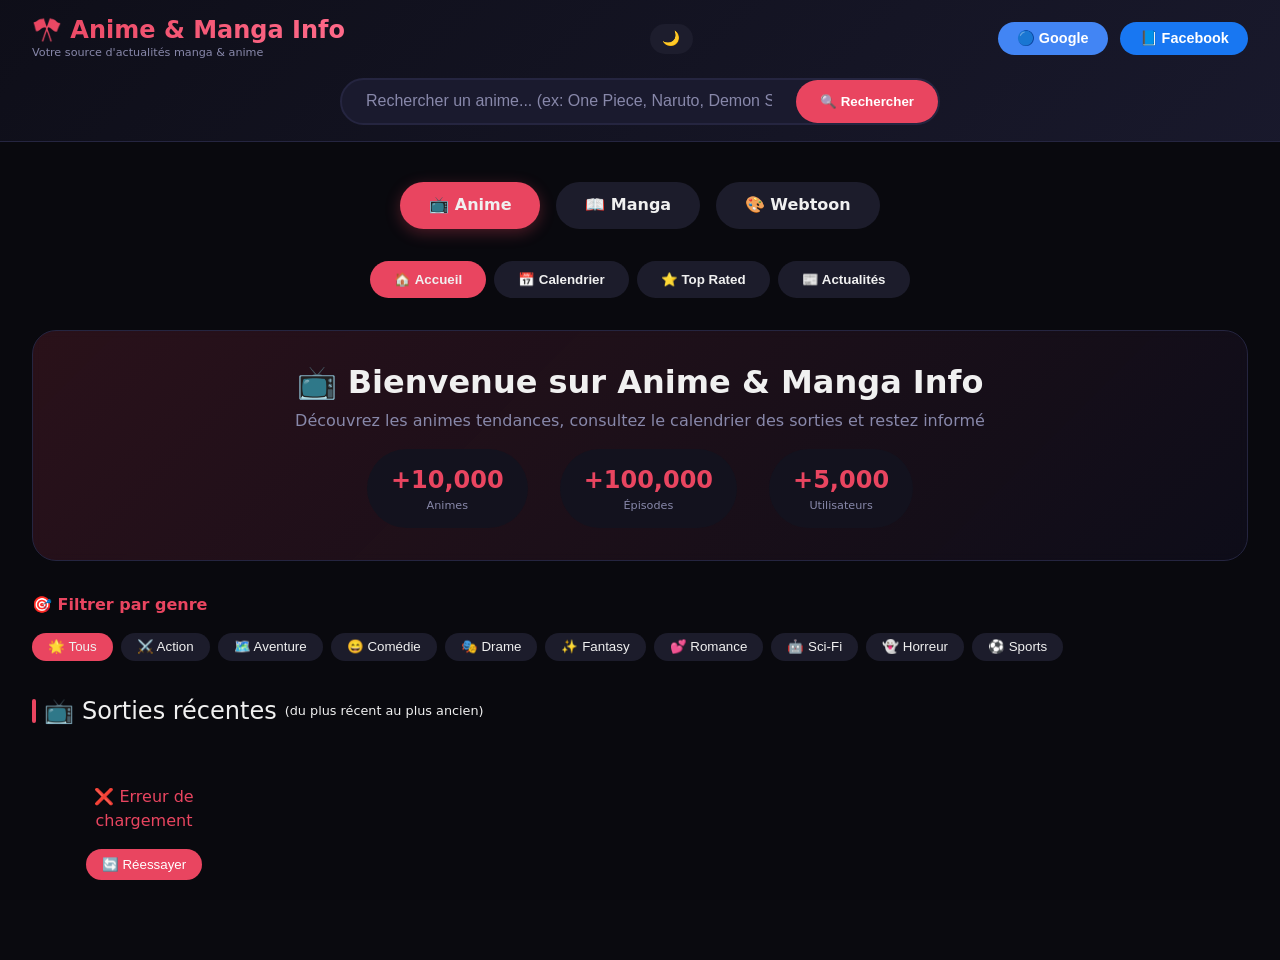
==== commit 11c537f4: "Update index.html" ====
--- a/index.html
+++ b/index.html
@@ -22,8 +22,8 @@
       --manga-color: #6c5ce7;
       --webtoon-color: #00bcd4;
       --bg-dark: #0a0a0f;
-      --bg-card: #13131f;
-      --bg-hover: #1e1e2e;
+      --bg-card: rgba(19, 19, 31, 0.95);
+      --bg-hover: rgba(30, 30, 46, 0.95);
       --bg-input: #1a1a2e;
       --text-light: #f0f0f0;
       --text-muted: #8888aa;
@@ -37,14 +37,37 @@
       --transition: all 0.3s ease;
     }
 
+    /* Images de fond */
+    body {
+      background-image: url('https://images4.alphacoders.com/132/1325038.jpeg');
+      background-size: cover;
+      background-attachment: fixed;
+      background-position: center;
+      position: relative;
+    }
+
+    body::before {
+      content: '';
+      position: fixed;
+      top: 0;
+      left: 0;
+      width: 100%;
+      height: 100%;
+      background: rgba(10, 10, 15, 0.85);
+      z-index: -1;
+    }
+
     /* Theme clair */
     body.light-theme {
-      --bg-dark: #f5f5f5;
-      --bg-card: #ffffff;
-      --bg-hover: #e8e8e8;
+      --bg-card: rgba(255, 255, 255, 0.95);
+      --bg-hover: rgba(232, 232, 232, 0.95);
       --text-light: #1a1a2e;
       --text-muted: #666666;
       --border: #dddddd;
+    }
+
+    body.light-theme::before {
+      background: rgba(245, 245, 245, 0.9);
     }
 
     * {
@@ -59,7 +82,6 @@
 
     body {
       font-family: 'Segoe UI', 'Inter', system-ui, -apple-system, sans-serif;
-      background: var(--bg-dark);
       color: var(--text-light);
       min-height: 100vh;
       line-height: 1.5;
@@ -78,16 +100,17 @@
        HEADER
     ============================================ */
     header {
-      background: linear-gradient(135deg, #0f0f1a 0%, #1a1a2e 100%);
+      background: linear-gradient(135deg, rgba(15, 15, 26, 0.95), rgba(26, 26, 46, 0.95));
       padding: 1rem 2rem;
       position: sticky;
       top: 0;
       z-index: 100;
       border-bottom: 1px solid var(--border);
+      backdrop-filter: blur(10px);
     }
 
     body.light-theme header {
-      background: linear-gradient(135deg, #e8e8e8 0%, #ffffff 100%);
+      background: linear-gradient(135deg, rgba(232, 232, 232, 0.95), rgba(255, 255, 255, 0.95));
     }
 
     .header-top {
@@ -316,6 +339,7 @@
       margin-bottom: 2rem;
       text-align: center;
       border: 1px solid var(--border);
+      backdrop-filter: blur(5px);
     }
     .hero-section h2 { font-size: 2rem; margin-bottom: 0.5rem; }
     .hero-section p { color: var(--text-muted); margin-bottom: 1rem; }
@@ -388,6 +412,7 @@
       cursor: pointer;
       transition: var(--transition);
       position: relative;
+      backdrop-filter: blur(5px);
     }
     .anime-card:hover {
       transform: translateY(-8px);
@@ -427,6 +452,21 @@
       font-weight: bold;
       z-index: 5;
     }
+    .lang-badges {
+      position: absolute;
+      bottom: 70px;
+      left: 10px;
+      display: flex;
+      gap: 0.3rem;
+    }
+    .lang-vf, .lang-vostfr {
+      padding: 0.2rem 0.4rem;
+      border-radius: 4px;
+      font-size: 0.6rem;
+      font-weight: bold;
+    }
+    .lang-vf { background: #e94560; }
+    .lang-vostfr { background: #4285f4; }
 
     /* ============================================
        CALENDRIER
@@ -435,6 +475,7 @@
       background: var(--bg-card);
       border-radius: var(--radius);
       padding: 1rem;
+      backdrop-filter: blur(5px);
     }
     .calendar-header {
       display: flex;
@@ -531,6 +572,7 @@
       overflow: hidden;
       cursor: pointer;
       transition: var(--transition);
+      backdrop-filter: blur(5px);
     }
     .news-card:hover { transform: translateY(-4px); box-shadow: var(--shadow); }
     .news-card img { width: 100%; height: 180px; object-fit: cover; }
@@ -613,6 +655,7 @@
       .anime-card img { height: 200px; }
       .quick-nav { gap: 0.3rem; }
       .nav-btn { padding: 0.4rem 0.8rem; font-size: 0.8rem; }
+      .lang-badges { bottom: 60px; }
     }
   </style>
 </head>
@@ -733,10 +776,12 @@
   <script src="https://www.gstatic.com/firebasejs/9.22.0/firebase-app-compat.js"></script>
   <script src="https://www.gstatic.com/firebasejs/9.22.0/firebase-auth-compat.js"></script>
   <script src="https://www.gstatic.com/firebasejs/9.22.0/firebase-firestore-compat.js"></script>
+  <script src="calendar.js"></script>
   <script>
     // ============================================
-    // ANILIST API
-    // ============================================
+    // PROXY CORS POUR ANILIST API
+    // ============================================
+    const PROXY = 'https://corsproxy.io/?url=';
     const ANILIST_API = 'https://graphql.anilist.co';
     
     let currentPage = 1;
@@ -801,7 +846,7 @@
 
     async function fetchAnilist(query, variables) {
       try {
-        const response = await fetch(ANILIST_API, {
+        const response = await fetch(PROXY + encodeURIComponent(ANILIST_API), {
           method: 'POST',
           headers: { 'Content-Type': 'application/json' },
           body: JSON.stringify({ query, variables })
@@ -832,6 +877,10 @@
       container.innerHTML = media.map(anime => `
         <div class="anime-card" data-id="${anime.id}">
           <span class="badge">${anime.status === 'RELEASING' ? '🟢 En cours' : (anime.status === 'FINISHED' ? '✅ Terminé' : '📅 À venir')}</span>
+          <div class="lang-badges">
+            <span class="lang-vf">VF</span>
+            <span class="lang-vostfr">VOSTFR</span>
+          </div>
           <img src="${anime.coverImage?.large || anime.coverImage?.medium}" alt="${anime.title?.romaji}" loading="lazy" onerror="this.src='https://via.placeholder.com/200x280?text=No+Image'">
           <div class="anime-info">
             <h3>${(anime.title?.romaji || anime.title?.english || 'Sans titre').substring(0, 35)}</h3>
@@ -865,7 +914,12 @@
         const pageInfo = data.Page.pageInfo;
         displayPagination(page, pageInfo.lastPage || 1);
       } else {
-        document.getElementById('animeGrid').innerHTML = '<div class="error">❌ Erreur de chargement</div>';
+        document.getElementById('animeGrid').innerHTML = `
+          <div class="error">
+            ❌ Erreur de chargement<br>
+            <button onclick="location.reload()" style="margin-top:1rem; padding:0.5rem 1rem; background:var(--primary); border:none; border-radius:30px; color:white; cursor:pointer;">🔄 Réessayer</button>
+          </div>
+        `;
       }
     }
 
@@ -900,6 +954,7 @@
     // ============================================
     async function loadCalendar(weekOffset = 0) {
       const container = document.getElementById('calendarGrid');
+      if (!container) return;
       container.innerHTML = '<div class="loading">⏳ Chargement...</div>';
       
       const today = new Date();
@@ -992,6 +1047,7 @@
     // ============================================
     async function loadTopRated() {
       const container = document.getElementById('topGrid');
+      if (!container) return;
       container.innerHTML = '<div class="loading">⏳ Chargement...</div>';
       const data = await fetchAnilist(TOP_QUERY, { page: 1, perPage: 30 });
       if (data?.Page?.media) {
@@ -1006,6 +1062,7 @@
     // ============================================
     async function loadNews() {
       const container = document.getElementById('newsGrid');
+      if (!container) return;
       container.innerHTML = '<div class="loading">⏳ Chargement...</div>';
       try {
         const response = await fetch('https://api.rss2json.com/v1/api.json?rss_url=https://www.animenewsnetwork.com/news/rss.xml');
@@ -1026,6 +1083,7 @@
           container.innerHTML = '<div class="error">❌ Aucune actualité</div>';
         }
       } catch (error) {
+        console.error('Erreur news:', error);
         container.innerHTML = '<div class="error">❌ Erreur de chargement</div>';
       }
     }
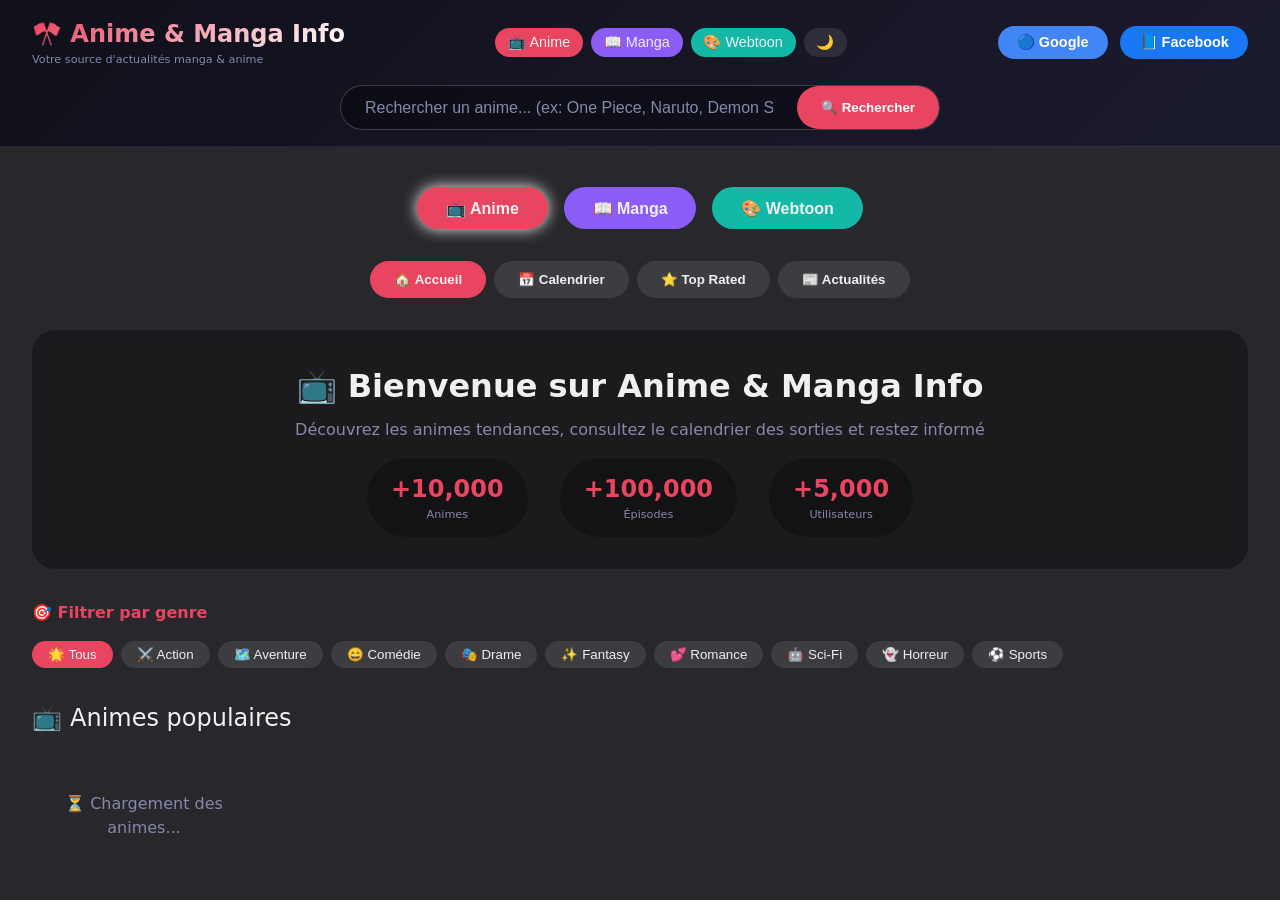
==== commit 8f1538d0: "Update index.html" ====
--- a/index.html
+++ b/index.html
@@ -3,47 +3,56 @@
 <head>
   <meta charset="UTF-8">
   <meta name="viewport" content="width=device-width, initial-scale=1.0, viewport-fit=cover">
-  <meta name="description" content="Anime & Manga Info - Découvrez les animes par date de sortie, calendrier, top rated et actualités">
+  <meta name="description" content="Anime & Manga Info - Découvrez les animes, mangas et webtoons">
   <meta name="theme-color" content="#e94560">
-  <title>Anime & Manga Info - Accueil</title>
-  <link rel="stylesheet" href="style.css">
+  <title>Anime & Manga Info</title>
   <link rel="icon" type="image/svg+xml" href="favicon.svg">
   <link rel="icon" type="image/x-icon" href="favicon.ico">
   <style>
     /* ============================================
-       VARIABLES & RESET
+       VARIABLES & THEMES
     ============================================ */
     :root {
       --primary: #e94560;
       --primary-dark: #c72e48;
-      --primary-light: #ff6b8b;
-      --secondary: #6c5ce7;
       --anime-color: #e94560;
-      --manga-color: #6c5ce7;
-      --webtoon-color: #00bcd4;
+      --manga-color: #8b5cf6;
+      --webtoon-color: #14b8a6;
       --bg-dark: #0a0a0f;
       --bg-card: rgba(19, 19, 31, 0.95);
       --bg-hover: rgba(30, 30, 46, 0.95);
-      --bg-input: #1a1a2e;
       --text-light: #f0f0f0;
       --text-muted: #8888aa;
       --border: #252540;
-      --border-light: #2a2a3a;
       --shadow: 0 8px 20px rgba(0,0,0,0.3);
       --shadow-hover: 0 12px 30px rgba(233,69,96,0.2);
       --radius: 16px;
       --radius-sm: 8px;
-      --radius-lg: 24px;
       --transition: all 0.3s ease;
     }
+
+    /* Style spécifique pour chaque catégorie */
+    body.anime-mode { --primary: #e94560; --primary-dark: #c72e48; }
+    body.manga-mode { --primary: #8b5cf6; --primary-dark: #7c3aed; }
+    body.webtoon-mode { --primary: #14b8a6; --primary-dark: #0d9488; }
 
     /* Images de fond */
     body {
-      background-image: url('https://images4.alphacoders.com/132/1325038.jpeg');
+      background-image: url('https://images.pexels.com/photos/1252869/pexels-photo-1252869.jpeg?auto=compress&cs=tinysrgb&w=1260&h=750&dpr=2');
       background-size: cover;
       background-attachment: fixed;
       background-position: center;
       position: relative;
+    }
+
+    body.anime-mode::before {
+      background: rgba(233, 69, 96, 0.85);
+    }
+    body.manga-mode::before {
+      background: rgba(139, 92, 246, 0.85);
+    }
+    body.webtoon-mode::before {
+      background: rgba(20, 184, 166, 0.85);
     }
 
     body::before {
@@ -53,21 +62,9 @@
       left: 0;
       width: 100%;
       height: 100%;
-      background: rgba(10, 10, 15, 0.85);
+      background: rgba(10, 10, 15, 0.88);
       z-index: -1;
-    }
-
-    /* Theme clair */
-    body.light-theme {
-      --bg-card: rgba(255, 255, 255, 0.95);
-      --bg-hover: rgba(232, 232, 232, 0.95);
-      --text-light: #1a1a2e;
-      --text-muted: #666666;
-      --border: #dddddd;
-    }
-
-    body.light-theme::before {
-      background: rgba(245, 245, 245, 0.9);
+      transition: background 0.3s;
     }
 
     * {
@@ -76,41 +73,30 @@
       box-sizing: border-box;
     }
 
-    html {
-      scroll-behavior: smooth;
-    }
+    html { scroll-behavior: smooth; }
 
     body {
-      font-family: 'Segoe UI', 'Inter', system-ui, -apple-system, sans-serif;
+      font-family: 'Segoe UI', 'Inter', system-ui, sans-serif;
       color: var(--text-light);
       min-height: 100vh;
       line-height: 1.5;
-      transition: background 0.3s, color 0.3s;
-    }
-
-    /* ============================================
-       SCROLLBAR
-    ============================================ */
-    ::-webkit-scrollbar { width: 8px; height: 8px; }
+      transition: all 0.3s;
+    }
+
+    /* Scrollbar */
+    ::-webkit-scrollbar { width: 8px; }
     ::-webkit-scrollbar-track { background: var(--bg-card); border-radius: 4px; }
     ::-webkit-scrollbar-thumb { background: var(--primary); border-radius: 4px; }
-    ::-webkit-scrollbar-thumb:hover { background: var(--primary-dark); }
-
-    /* ============================================
-       HEADER
-    ============================================ */
+
+    /* Header */
     header {
       background: linear-gradient(135deg, rgba(15, 15, 26, 0.95), rgba(26, 26, 46, 0.95));
       padding: 1rem 2rem;
       position: sticky;
       top: 0;
       z-index: 100;
-      border-bottom: 1px solid var(--border);
+      border-bottom: 1px solid rgba(255,255,255,0.1);
       backdrop-filter: blur(10px);
-    }
-
-    body.light-theme header {
-      background: linear-gradient(135deg, rgba(232, 232, 232, 0.95), rgba(255, 255, 255, 0.95));
     }
 
     .header-top {
@@ -124,7 +110,7 @@
 
     .logo h1 {
       font-size: 1.5rem;
-      background: linear-gradient(135deg, var(--primary), var(--primary-light));
+      background: linear-gradient(135deg, var(--primary), #fff);
       -webkit-background-clip: text;
       background-clip: text;
       color: transparent;
@@ -135,15 +121,15 @@
       color: var(--text-muted);
     }
 
-    /* Tools bar */
+    /* Boutons */
     .tools-bar {
       display: flex;
       gap: 0.5rem;
       align-items: center;
     }
 
-    .theme-btn {
-      background: var(--bg-hover);
+    .theme-btn, .mode-btn {
+      background: rgba(255,255,255,0.1);
       border: none;
       border-radius: 30px;
       padding: 0.4rem 0.8rem;
@@ -153,8 +139,9 @@
       transition: var(--transition);
     }
 
-    .theme-btn:hover {
+    .theme-btn:hover, .mode-btn:hover {
       background: var(--primary);
+      transform: translateY(-2px);
     }
 
     /* Auth */
@@ -183,16 +170,14 @@
       display: flex;
       align-items: center;
       gap: 1rem;
-      background: var(--bg-hover);
+      background: rgba(30, 30, 46, 0.95);
       padding: 0.4rem 1rem;
       border-radius: 40px;
     }
     .user-avatar { width: 32px; height: 32px; border-radius: 50%; object-fit: cover; }
     .profile-link { color: var(--primary); text-decoration: none; font-weight: 500; }
 
-    /* ============================================
-       CATÉGORIES ANIME/MANGA/WEBTOON
-    ============================================ */
+    /* Catégories */
     .category-nav {
       display: flex;
       justify-content: center;
@@ -203,11 +188,10 @@
 
     .cat-nav-btn {
       padding: 0.7rem 1.8rem;
-      background: var(--bg-hover);
+      background: rgba(255,255,255,0.1);
       border: none;
       border-radius: 40px;
       color: var(--text-light);
-      text-decoration: none;
       font-weight: bold;
       transition: var(--transition);
       display: inline-flex;
@@ -217,43 +201,22 @@
       cursor: pointer;
     }
 
-    .cat-nav-btn:hover {
-      transform: translateY(-3px);
-    }
-
-    .cat-nav-btn.anime:hover,
-    .cat-nav-btn.anime.active {
-      background: var(--anime-color);
-      box-shadow: 0 4px 15px rgba(233, 69, 96, 0.3);
-    }
-
-    .cat-nav-btn.manga:hover,
-    .cat-nav-btn.manga.active {
-      background: var(--manga-color);
-      box-shadow: 0 4px 15px rgba(108, 92, 231, 0.3);
-    }
-
-    .cat-nav-btn.webtoon:hover,
-    .cat-nav-btn.webtoon.active {
-      background: var(--webtoon-color);
-      box-shadow: 0 4px 15px rgba(0, 188, 212, 0.3);
-    }
-
-    /* ============================================
-       BARRE DE RECHERCHE
-    ============================================ */
+    .cat-nav-btn:hover { transform: translateY(-3px); }
+    .cat-nav-btn.anime { background: var(--anime-color); }
+    .cat-nav-btn.manga { background: var(--manga-color); }
+    .cat-nav-btn.webtoon { background: var(--webtoon-color); }
+    .cat-nav-btn.active { opacity: 1; box-shadow: 0 0 15px currentColor; }
+
+    /* Barre recherche */
     .search-container { max-width: 600px; margin: 1rem auto 0; position: relative; }
     .search-wrapper {
       display: flex;
-      background: var(--bg-input);
+      background: rgba(0,0,0,0.3);
       border-radius: 50px;
-      border: 2px solid var(--border);
+      border: 1px solid rgba(255,255,255,0.2);
       transition: var(--transition);
     }
-    .search-wrapper:focus-within {
-      border-color: var(--primary);
-      box-shadow: 0 0 0 3px rgba(233,69,96,0.2);
-    }
+    .search-wrapper:focus-within { border-color: var(--primary); }
     #searchInput {
       flex: 1;
       padding: 0.8rem 1.5rem;
@@ -276,39 +239,7 @@
     }
     #searchBtn:hover { background: var(--primary-dark); transform: scale(1.02); }
 
-    /* Dropdown */
-    .search-dropdown {
-      position: absolute;
-      top: 100%;
-      left: 0;
-      right: 0;
-      background: var(--bg-card);
-      border-radius: var(--radius);
-      margin-top: 0.5rem;
-      max-height: 400px;
-      overflow-y: auto;
-      z-index: 200;
-      box-shadow: var(--shadow);
-      display: none;
-      border: 1px solid var(--border);
-    }
-    .search-dropdown.active { display: block; }
-    .search-item {
-      display: flex;
-      gap: 1rem;
-      padding: 0.8rem;
-      cursor: pointer;
-      transition: var(--transition);
-      border-bottom: 1px solid var(--border);
-    }
-    .search-item:hover { background: var(--bg-hover); transform: translateX(5px); }
-    .search-item img { width: 50px; height: 70px; object-fit: cover; border-radius: var(--radius-sm); }
-    .search-item-info h4 { font-size: 0.9rem; margin-bottom: 0.2rem; }
-    .search-item-info p { font-size: 0.7rem; color: var(--text-muted); }
-
-    /* ============================================
-       NAVIGATION
-    ============================================ */
+    /* Navigation interne */
     .quick-nav {
       display: flex;
       gap: 0.5rem;
@@ -318,7 +249,7 @@
     }
     .nav-btn {
       padding: 0.7rem 1.5rem;
-      background: var(--bg-hover);
+      background: rgba(255,255,255,0.1);
       border: none;
       border-radius: 40px;
       color: var(--text-light);
@@ -329,16 +260,13 @@
     .nav-btn.active { background: var(--primary); }
     .nav-btn:hover { background: var(--primary); transform: translateY(-2px); }
 
-    /* ============================================
-       HERO SECTION
-    ============================================ */
+    /* Hero section */
     .hero-section {
-      background: linear-gradient(135deg, rgba(233,69,96,0.15), rgba(108,92,231,0.05));
-      border-radius: var(--radius-lg);
+      background: rgba(0,0,0,0.3);
+      border-radius: 24px;
       padding: 2rem;
       margin-bottom: 2rem;
       text-align: center;
-      border: 1px solid var(--border);
       backdrop-filter: blur(5px);
     }
     .hero-section h2 { font-size: 2rem; margin-bottom: 0.5rem; }
@@ -352,16 +280,14 @@
     }
     .hero-stat {
       text-align: center;
-      background: var(--bg-card);
+      background: rgba(0,0,0,0.3);
       padding: 0.8rem 1.5rem;
       border-radius: 40px;
     }
     .hero-stat .number { font-size: 1.5rem; font-weight: bold; color: var(--primary); }
     .hero-stat .label { font-size: 0.7rem; color: var(--text-muted); }
 
-    /* ============================================
-       FILTRES
-    ============================================ */
+    /* Filtres */
     .filters-section { margin-bottom: 2rem; }
     .filter-title {
       display: flex;
@@ -374,7 +300,7 @@
     .genre-filters { display: flex; flex-wrap: wrap; gap: 0.5rem; }
     .genre-filter {
       padding: 0.4rem 1rem;
-      background: var(--bg-hover);
+      background: rgba(255,255,255,0.1);
       border: none;
       border-radius: 30px;
       color: var(--text-light);
@@ -383,22 +309,13 @@
     }
     .genre-filter.active, .genre-filter:hover { background: var(--primary); }
 
-    /* ============================================
-       GRILLE DES ANIMES
-    ============================================ */
+    /* Grille */
     .section-title {
       font-size: 1.5rem;
       margin-bottom: 1.5rem;
       display: flex;
       align-items: center;
       gap: 0.5rem;
-    }
-    .section-title::before {
-      content: '';
-      width: 4px;
-      height: 24px;
-      background: var(--primary);
-      border-radius: 4px;
     }
     .anime-grid {
       display: grid;
@@ -406,7 +323,7 @@
       gap: 1.5rem;
     }
     .anime-card {
-      background: var(--bg-card);
+      background: rgba(19, 19, 31, 0.9);
       border-radius: var(--radius);
       overflow: hidden;
       cursor: pointer;
@@ -416,7 +333,7 @@
     }
     .anime-card:hover {
       transform: translateY(-8px);
-      box-shadow: var(--shadow-hover);
+      box-shadow: 0 0 20px rgba(0,0,0,0.3);
     }
     .anime-card img {
       width: 100%;
@@ -452,27 +369,29 @@
       font-weight: bold;
       z-index: 5;
     }
-    .lang-badges {
-      position: absolute;
-      bottom: 70px;
-      left: 10px;
-      display: flex;
-      gap: 0.3rem;
-    }
-    .lang-vf, .lang-vostfr {
-      padding: 0.2rem 0.4rem;
-      border-radius: 4px;
-      font-size: 0.6rem;
-      font-weight: bold;
-    }
-    .lang-vf { background: #e94560; }
-    .lang-vostfr { background: #4285f4; }
-
-    /* ============================================
-       CALENDRIER
-    ============================================ */
+
+    /* Pagination */
+    .pagination {
+      display: flex;
+      justify-content: center;
+      gap: 0.5rem;
+      margin-top: 2rem;
+      flex-wrap: wrap;
+    }
+    .page-btn {
+      padding: 0.5rem 1rem;
+      background: rgba(255,255,255,0.1);
+      border: none;
+      border-radius: var(--radius-sm);
+      color: white;
+      cursor: pointer;
+      transition: var(--transition);
+    }
+    .page-btn.active, .page-btn:hover { background: var(--primary); }
+
+    /* Calendrier */
     .calendar-container {
-      background: var(--bg-card);
+      background: rgba(19, 19, 31, 0.9);
       border-radius: var(--radius);
       padding: 1rem;
       backdrop-filter: blur(5px);
@@ -484,16 +403,14 @@
       flex-wrap: wrap;
       gap: 1rem;
       margin-bottom: 1.5rem;
-      padding: 0.5rem;
     }
     .calendar-nav button {
       padding: 0.5rem 1rem;
-      background: var(--bg-hover);
+      background: rgba(255,255,255,0.1);
       border: none;
       border-radius: 30px;
       color: white;
       cursor: pointer;
-      margin: 0 0.3rem;
     }
     .calendar-nav button:hover { background: var(--primary); }
     .calendar-week-days {
@@ -511,21 +428,20 @@
       gap: 0.5rem;
     }
     .calendar-day {
-      background: var(--bg-hover);
+      background: rgba(0,0,0,0.3);
       border-radius: var(--radius-sm);
       padding: 0.5rem;
       min-height: 120px;
     }
     .calendar-day-header {
       font-size: 0.7rem;
-      color: var(--text-muted);
       text-align: center;
       padding-bottom: 0.3rem;
-      border-bottom: 1px solid var(--border);
+      border-bottom: 1px solid rgba(255,255,255,0.1);
       margin-bottom: 0.5rem;
     }
     .calendar-episode {
-      background: var(--bg-card);
+      background: rgba(0,0,0,0.3);
       border-radius: 6px;
       padding: 0.3rem;
       margin-bottom: 0.3rem;
@@ -534,47 +450,22 @@
       transition: var(--transition);
     }
     .calendar-episode:hover { background: var(--primary); transform: translateX(2px); }
-    .calendar-episode strong { display: block; white-space: nowrap; overflow: hidden; text-overflow: ellipsis; }
-    .calendar-episode small { color: var(--text-muted); font-size: 0.6rem; }
-
-    /* ============================================
-       PAGINATION
-    ============================================ */
-    .pagination {
-      display: flex;
-      justify-content: center;
-      gap: 0.5rem;
-      margin-top: 2rem;
-      flex-wrap: wrap;
-    }
-    .page-btn {
-      padding: 0.5rem 1rem;
-      background: var(--bg-hover);
-      border: none;
-      border-radius: var(--radius-sm);
-      color: white;
-      cursor: pointer;
-      transition: var(--transition);
-    }
-    .page-btn.active, .page-btn:hover { background: var(--primary); }
-
-    /* ============================================
-       ACTUALITÉS
-    ============================================ */
+
+    /* Actualités */
     .news-grid {
       display: grid;
       grid-template-columns: repeat(auto-fill, minmax(320px, 1fr));
       gap: 1.5rem;
     }
     .news-card {
-      background: var(--bg-card);
+      background: rgba(19, 19, 31, 0.9);
       border-radius: var(--radius);
       overflow: hidden;
       cursor: pointer;
       transition: var(--transition);
       backdrop-filter: blur(5px);
     }
-    .news-card:hover { transform: translateY(-4px); box-shadow: var(--shadow); }
+    .news-card:hover { transform: translateY(-4px); }
     .news-card img { width: 100%; height: 180px; object-fit: cover; }
     .news-content { padding: 1rem; }
     .news-source {
@@ -587,12 +478,9 @@
     }
     .news-meta { font-size: 0.7rem; color: var(--text-muted); margin-top: 0.5rem; }
 
-    /* ============================================
-       UTILITAIRES
-    ============================================ */
+    /* Utilitaires */
     .page { display: block; }
     .page.hidden { display: none !important; }
-    .hidden { display: none !important; }
     .loading, .error {
       text-align: center;
       padding: 2rem;
@@ -600,16 +488,13 @@
     }
     .error { color: var(--primary); }
 
-    /* ============================================
-       TOAST
-    ============================================ */
     .toast {
       visibility: hidden;
       min-width: 250px;
-      background: var(--bg-card);
+      background: rgba(19, 19, 31, 0.95);
       color: white;
       text-align: center;
-      border-radius: var(--radius-sm);
+      border-radius: 8px;
       padding: 1rem;
       position: fixed;
       bottom: 30px;
@@ -617,12 +502,8 @@
       transform: translateX(-50%);
       z-index: 1000;
       border-left: 4px solid var(--primary);
-      box-shadow: var(--shadow);
-    }
-    .toast.show {
-      visibility: visible;
-      animation: fadeInOut 3s ease;
-    }
+    }
+    .toast.show { visibility: visible; animation: fadeInOut 3s ease; }
     @keyframes fadeInOut {
       0% { opacity: 0; transform: translateX(-50%) translateY(20px); }
       15% { opacity: 1; transform: translateX(-50%) translateY(0); }
@@ -630,12 +511,7 @@
       100% { opacity: 0; transform: translateX(-50%) translateY(20px); }
     }
 
-    /* ============================================
-       RESPONSIVE
-    ============================================ */
-    @media (max-width: 1024px) {
-      .calendar-week-days, .calendar-grid { gap: 0.3rem; }
-    }
+    /* Responsive */
     @media (max-width: 768px) {
       .header-top { flex-direction: column; text-align: center; }
       .category-nav { gap: 0.5rem; }
@@ -649,13 +525,10 @@
     }
     @media (max-width: 480px) {
       main { padding: 1rem !important; }
-      .category-nav { gap: 0.3rem; }
-      .cat-nav-btn { padding: 0.3rem 0.8rem; font-size: 0.7rem; }
       .anime-grid { grid-template-columns: repeat(auto-fill, minmax(140px, 1fr)); }
       .anime-card img { height: 200px; }
       .quick-nav { gap: 0.3rem; }
       .nav-btn { padding: 0.4rem 0.8rem; font-size: 0.8rem; }
-      .lang-badges { bottom: 60px; }
     }
   </style>
 </head>
@@ -667,6 +540,9 @@
         <p>Votre source d'actualités manga & anime</p>
       </div>
       <div class="tools-bar">
+        <button class="mode-btn" id="animeModeBtn" style="background:#e94560;">📺 Anime</button>
+        <button class="mode-btn" id="mangaModeBtn" style="background:#8b5cf6;">📖 Manga</button>
+        <button class="mode-btn" id="webtoonModeBtn" style="background:#14b8a6;">🎨 Webtoon</button>
         <button id="themeToggle" class="theme-btn">🌙</button>
       </div>
       <div id="authButtons" class="auth-buttons">
@@ -690,11 +566,11 @@
   </header>
 
   <main style="padding: 1rem 2rem; max-width: 1400px; margin: 0 auto;">
-    <!-- Catégories Anime/Manga/Webtoon -->
+    <!-- Catégories -->
     <div class="category-nav">
-      <a href="#" class="cat-nav-btn anime active" data-cat="anime">📺 Anime</a>
-      <a href="#" class="cat-nav-btn manga" data-cat="manga">📖 Manga</a>
-      <a href="webtoon.html" class="cat-nav-btn webtoon">🎨 Webtoon</a>
+      <button class="cat-nav-btn anime active" data-cat="anime">📺 Anime</button>
+      <button class="cat-nav-btn manga" data-cat="manga">📖 Manga</button>
+      <button class="cat-nav-btn webtoon" data-cat="webtoon">🎨 Webtoon</button>
     </div>
 
     <!-- Navigation interne -->
@@ -710,9 +586,9 @@
       <h2>📺 Bienvenue sur Anime & Manga Info</h2>
       <p>Découvrez les animes tendances, consultez le calendrier des sorties et restez informé</p>
       <div class="hero-stats">
-        <div class="hero-stat"><div class="number" id="animeCount">+10,000</div><div class="label">Animes</div></div>
-        <div class="hero-stat"><div class="number" id="episodeCount">+100,000</div><div class="label">Épisodes</div></div>
-        <div class="hero-stat"><div class="number" id="userCount">+5,000</div><div class="label">Utilisateurs</div></div>
+        <div class="hero-stat"><div class="number">+10,000</div><div class="label">Animes</div></div>
+        <div class="hero-stat"><div class="number">+100,000</div><div class="label">Épisodes</div></div>
+        <div class="hero-stat"><div class="number">+5,000</div><div class="label">Utilisateurs</div></div>
       </div>
     </div>
 
@@ -734,8 +610,7 @@
         </div>
       </div>
       <div class="section-title">
-        <span>📺</span> Sorties récentes
-        <span style="font-size:0.8rem;">(du plus récent au plus ancien)</span>
+        <span>📺</span> Animes populaires
       </div>
       <div id="animeGrid" class="anime-grid"><div class="loading">⏳ Chargement des animes...</div></div>
       <div id="pagination" class="pagination"></div>
@@ -775,127 +650,60 @@
 
   <script src="https://www.gstatic.com/firebasejs/9.22.0/firebase-app-compat.js"></script>
   <script src="https://www.gstatic.com/firebasejs/9.22.0/firebase-auth-compat.js"></script>
-  <script src="https://www.gstatic.com/firebasejs/9.22.0/firebase-firestore-compat.js"></script>
-  <script src="calendar.js"></script>
   <script>
     // ============================================
-    // PROXY CORS POUR ANILIST API
-    // ============================================
-    const PROXY = 'https://corsproxy.io/?url=';
-    const ANILIST_API = 'https://graphql.anilist.co';
-    
+    // DONNÉES DE SECOURS (POUR QUE LE SITE FONCTIONNE IMMÉDIATEMENT)
+    // ============================================
+    const FALLBACK_ANIMES = [
+      { id: 21, title: "One Piece", score: 8.5, episodes: 1162, image: "https://cdn.myanimelist.net/images/anime/6/73245.jpg", status: "RELEASING", year: 1999 },
+      { id: 7, title: "Jujutsu Kaisen", score: 8.7, episodes: 47, image: "https://cdn.myanimelist.net/images/anime/1171/109222.jpg", status: "RELEASING", year: 2020 },
+      { id: 8, title: "Demon Slayer", score: 8.6, episodes: 55, image: "https://cdn.myanimelist.net/images/anime/1286/99889.jpg", status: "FINISHED", year: 2019 },
+      { id: 9, title: "My Hero Academia", score: 8.2, episodes: 138, image: "https://cdn.myanimelist.net/images/anime/10/78745.jpg", status: "RELEASING", year: 2016 },
+      { id: 6, title: "Attack on Titan", score: 9.0, episodes: 87, image: "https://cdn.myanimelist.net/images/anime/10/47347.jpg", status: "FINISHED", year: 2013 },
+      { id: 10, title: "Boruto", score: 7.5, episodes: 293, image: "https://cdn.myanimelist.net/images/anime/9/78917.jpg", status: "RELEASING", year: 2017 },
+      { id: 15, title: "Dragon Ball Daima", score: 8.0, episodes: 12, image: "https://cdn.myanimelist.net/images/anime/1947/144122.jpg", status: "RELEASING", year: 2024 },
+      { id: 2, title: "Naruto", score: 8.3, episodes: 220, image: "https://cdn.myanimelist.net/images/anime/13/17405.jpg", status: "FINISHED", year: 2002 },
+      { id: 3, title: "Bleach", score: 8.2, episodes: 366, image: "https://cdn.myanimelist.net/images/anime/3/40451.jpg", status: "FINISHED", year: 2004 },
+      { id: 5, title: "Dragon Ball Super", score: 7.8, episodes: 131, image: "https://cdn.myanimelist.net/images/anime/5/77498.jpg", status: "FINISHED", year: 2015 },
+      { id: 11, title: "Tokyo Revengers", score: 7.9, episodes: 25, image: "https://cdn.myanimelist.net/images/anime/1375/115449.jpg", status: "RELEASING", year: 2021 },
+      { id: 12, title: "Spy x Family", score: 8.4, episodes: 25, image: "https://cdn.myanimelist.net/images/anime/1441/122092.jpg", status: "RELEASING", year: 2022 }
+    ];
+
     let currentPage = 1;
     let currentGenre = '';
     let currentTab = 'home';
-    let searchTimeout = null;
-    let currentWeekOffset = 0;
-
-    // Requêtes GraphQL
-    const ANIME_QUERY = `
-      query ($page: Int, $perPage: Int, $genre: String) {
-        Page(page: $page, perPage: $perPage) {
-          pageInfo { total currentPage lastPage hasNextPage }
-          media(type: ANIME, sort: START_DATE_DESC, genre_in: $genre) {
-            id
-            title { romaji english }
-            coverImage { large medium }
-            averageScore
-            favourites
-            status
-            startDate { year month day }
-            episodes
-            format
-          }
-        }
-      }
-    `;
-
-    const TOP_QUERY = `
-      query ($page: Int, $perPage: Int) {
-        Page(page: $page, perPage: $perPage) {
-          pageInfo { total currentPage lastPage }
-          media(type: ANIME, sort: SCORE_DESC) {
-            id
-            title { romaji english }
-            coverImage { large }
-            averageScore
-            favourites
-            status
-            episodes
-            format
-          }
-        }
-      }
-    `;
-
-    const SEARCH_QUERY = `
-      query ($search: String) {
-        Page(page: 1, perPage: 30) {
-          media(type: ANIME, search: $search) {
-            id
-            title { romaji english }
-            coverImage { medium }
-            averageScore
-            status
-            episodes
-            format
-          }
-        }
-      }
-    `;
-
-    async function fetchAnilist(query, variables) {
-      try {
-        const response = await fetch(PROXY + encodeURIComponent(ANILIST_API), {
-          method: 'POST',
-          headers: { 'Content-Type': 'application/json' },
-          body: JSON.stringify({ query, variables })
-        });
-        const data = await response.json();
-        if (data.errors) { console.error('GraphQL Errors:', data.errors); return null; }
-        return data.data;
-      } catch (error) {
-        console.error('Erreur AniList:', error);
-        return null;
-      }
-    }
-
-    // ============================================
-    // AFFICHAGE
-    // ============================================
-    function getFormatIcon(format) {
-      const icons = { TV: '📺', TV_SHORT: '📺', MOVIE: '🎬', SPECIAL: '✨', OVA: '💿', ONA: '🌐' };
-      return icons[format] || '📺';
-    }
-
-    function displayAnimes(media, containerId) {
+    let currentCategory = 'anime';
+    let itemsPerPage = 12;
+
+    // ============================================
+    // AFFICHAGE DES ANIMES (AVEC DONNÉES DE SECOURS)
+    // ============================================
+    function displayAnimes(animes, containerId) {
       const container = document.getElementById(containerId);
-      if (!media || media.length === 0) {
+      if (!container) return;
+
+      if (!animes || animes.length === 0) {
         container.innerHTML = '<div class="error">❌ Aucun résultat</div>';
         return;
       }
-      container.innerHTML = media.map(anime => `
+
+      container.innerHTML = animes.map(anime => `
         <div class="anime-card" data-id="${anime.id}">
-          <span class="badge">${anime.status === 'RELEASING' ? '🟢 En cours' : (anime.status === 'FINISHED' ? '✅ Terminé' : '📅 À venir')}</span>
-          <div class="lang-badges">
-            <span class="lang-vf">VF</span>
-            <span class="lang-vostfr">VOSTFR</span>
-          </div>
-          <img src="${anime.coverImage?.large || anime.coverImage?.medium}" alt="${anime.title?.romaji}" loading="lazy" onerror="this.src='https://via.placeholder.com/200x280?text=No+Image'">
+          <span class="badge">${anime.status === 'RELEASING' ? '🟢 En cours' : '✅ Terminé'}</span>
+          <img src="${anime.image}" alt="${anime.title}" loading="lazy" onerror="this.src='https://via.placeholder.com/200x280?text=No+Image'">
           <div class="anime-info">
-            <h3>${(anime.title?.romaji || anime.title?.english || 'Sans titre').substring(0, 35)}</h3>
+            <h3>${anime.title.length > 35 ? anime.title.substring(0,32)+'...' : anime.title}</h3>
             <div class="anime-meta">
-              <span class="score">⭐ ${(anime.averageScore / 10).toFixed(1) || 'N/A'}</span>
-              <span>${getFormatIcon(anime.format)} ${anime.episodes || '?'} ép</span>
+              <span class="score">⭐ ${anime.score}</span>
+              <span>📺 ${anime.episodes} ép</span>
             </div>
             <div class="anime-meta">
-              <span>❤️ ${anime.favourites?.toLocaleString() || '0'}</span>
-              <span>${anime.startDate?.year || '?'}</span>
+              <span>📅 ${anime.year}</span>
             </div>
           </div>
         </div>
-      `).join('');
-      
+      `).join(''));
+
       document.querySelectorAll(`#${containerId} .anime-card`).forEach(card => {
         card.addEventListener('click', () => {
           window.location.href = `anime-detail.html?id=${card.dataset.id}`;
@@ -903,32 +711,47 @@
       });
     }
 
-    // ============================================
-    // CHARGEMENT ANIMES
-    // ============================================
-    async function loadAnimes(page = 1, genre = '') {
-      const genreVar = genre ? [genre.toUpperCase()] : null;
-      const data = await fetchAnilist(ANIME_QUERY, { page, perPage: 24, genre: genreVar });
-      if (data?.Page?.media) {
-        displayAnimes(data.Page.media, 'animeGrid');
-        const pageInfo = data.Page.pageInfo;
-        displayPagination(page, pageInfo.lastPage || 1);
-      } else {
-        document.getElementById('animeGrid').innerHTML = `
-          <div class="error">
-            ❌ Erreur de chargement<br>
-            <button onclick="location.reload()" style="margin-top:1rem; padding:0.5rem 1rem; background:var(--primary); border:none; border-radius:30px; color:white; cursor:pointer;">🔄 Réessayer</button>
-          </div>
-        `;
+    function loadAnimes(page = 1, genre = '') {
+      // Utilisation des données de secours
+      let filtered = [...FALLBACK_ANIMES];
+      
+      if (genre) {
+        // Filtrage par genre simplifié
+        const genreMap = {
+          'action': ['One Piece', 'Jujutsu Kaisen', 'Attack on Titan', 'Naruto', 'Bleach', 'Boruto', 'Tokyo Revengers', 'Dragon Ball Super'],
+          'adventure': ['One Piece', 'Dragon Ball Daima', 'Spy x Family'],
+          'comedy': ['Spy x Family', 'One Piece', 'Boruto'],
+          'drama': ['Attack on Titan', 'Tokyo Revengers', 'My Hero Academia'],
+          'fantasy': ['Demon Slayer', 'Jujutsu Kaisen', 'Dragon Ball Daima'],
+          'romance': ['Spy x Family'],
+          'sci-fi': ['Attack on Titan', 'Dragon Ball Super', 'Dragon Ball Daima'],
+          'horror': ['Demon Slayer', 'Jujutsu Kaisen'],
+          'sports': []
+        };
+        const matchingTitles = genreMap[genre] || [];
+        filtered = filtered.filter(anime => matchingTitles.includes(anime.title));
       }
+      
+      const start = (page - 1) * itemsPerPage;
+      const end = start + itemsPerPage;
+      const paginatedAnimes = filtered.slice(start, end);
+      const totalPages = Math.ceil(filtered.length / itemsPerPage);
+      
+      displayAnimes(paginatedAnimes, 'animeGrid');
+      displayPagination(page, totalPages);
     }
 
     function displayPagination(currentPage, totalPages) {
       const paginationDiv = document.getElementById('pagination');
-      if (!paginationDiv || totalPages <= 1) { paginationDiv.innerHTML = ''; return; }
+      if (!paginationDiv || totalPages <= 1) { 
+        paginationDiv.innerHTML = ''; 
+        return; 
+      }
       
       let pages = [];
-      for (let i = Math.max(1, currentPage - 2); i <= Math.min(totalPages, currentPage + 2); i++) pages.push(i);
+      for (let i = Math.max(1, currentPage - 2); i <= Math.min(totalPages, currentPage + 2); i++) {
+        pages.push(i);
+      }
       
       paginationDiv.innerHTML = `
         <button class="page-btn" data-page="${currentPage - 1}" ${currentPage === 1 ? 'disabled' : ''}>◀ Précédent</button>
@@ -950,165 +773,95 @@
     }
 
     // ============================================
-    // CALENDRIER
-    // ============================================
-    async function loadCalendar(weekOffset = 0) {
+    // TOP RATED (avec données de secours)
+    // ============================================
+    function loadTopRated() {
+      const topRated = [...FALLBACK_ANIMES].sort((a, b) => b.score - a.score);
+      displayAnimes(topRated, 'topGrid');
+    }
+
+    // ============================================
+    // ACTUALITÉS (avec données de secours)
+    // ============================================
+    function loadNews() {
+      const container = document.getElementById('newsGrid');
+      const newsItems = [
+        { title: "One Piece: Nouvel arc annoncé", link: "#", image: FALLBACK_ANIMES[0].image, date: new Date().toLocaleDateString('fr-FR') },
+        { title: "Jujutsu Kaisen Saison 2 terminée", link: "#", image: FALLBACK_ANIMES[1].image, date: new Date().toLocaleDateString('fr-FR') },
+        { title: "Demon Slayer: Nouveau film en production", link: "#", image: FALLBACK_ANIMES[2].image, date: new Date().toLocaleDateString('fr-FR') },
+        { title: "Attack on Titan: Le final expliqué", link: "#", image: FALLBACK_ANIMES[4].image, date: new Date().toLocaleDateString('fr-FR') }
+      ];
+      
+      container.innerHTML = newsItems.map(item => `
+        <div class="news-card" onclick="window.open('${item.link}', '_blank')">
+          <img src="${item.image}" alt="${item.title}">
+          <div class="news-content">
+            <span class="news-source">📰 Actualité</span>
+            <h3>${item.title}</h3>
+            <div class="news-meta">📅 ${item.date}</div>
+          </div>
+        </div>
+      `).join('');
+    }
+
+    // ============================================
+    // CALENDRIER (simulé)
+    // ============================================
+    function loadCalendar() {
       const container = document.getElementById('calendarGrid');
-      if (!container) return;
-      container.innerHTML = '<div class="loading">⏳ Chargement...</div>';
-      
-      const today = new Date();
-      const currentDate = new Date(today);
-      currentDate.setDate(today.getDate() + (weekOffset * 7));
-      
-      const dayOfWeek = currentDate.getDay();
-      const diffToMonday = dayOfWeek === 0 ? 6 : dayOfWeek - 1;
-      const weekStart = new Date(currentDate);
-      weekStart.setDate(currentDate.getDate() - diffToMonday);
-      weekStart.setHours(0, 0, 0, 0);
-      
-      const weekEnd = new Date(weekStart);
-      weekEnd.setDate(weekStart.getDate() + 6);
-      weekEnd.setHours(23, 59, 59, 999);
-      
-      const startStr = weekStart.toLocaleDateString('fr-FR', { day: 'numeric', month: 'long' });
-      const endStr = weekEnd.toLocaleDateString('fr-FR', { day: 'numeric', month: 'long', year: 'numeric' });
-      document.getElementById('calendarTitle').innerHTML = `📅 Semaine du ${startStr} au ${endStr}`;
-      
       const days = ['Lundi', 'Mardi', 'Mercredi', 'Jeudi', 'Vendredi', 'Samedi', 'Dimanche'];
-      const weekDaysHtml = days.map(day => `<div class="calendar-day-header">${day}</div>`).join('');
-      document.getElementById('weekDays').innerHTML = weekDaysHtml;
-      
-      const startTimestamp = Math.floor(weekStart.getTime() / 1000);
-      const endTimestamp = Math.floor(weekEnd.getTime() / 1000);
-      
-      const query = `
-        query ($start: Int, $end: Int) {
-          Page(page: 1, perPage: 100) {
-            media(type: ANIME, startDate_greater: $start, startDate_lesser: $end, sort: START_DATE) {
-              id
-              title { romaji }
-              coverImage { medium }
-              startDate { year month day }
-              nextAiringEpisode { episode airingAt }
-              format
-            }
-          }
-        }
-      `;
-      
-      const data = await fetchAnilist(query, { start: startTimestamp, end: endTimestamp });
-      
-      const scheduleByDay = { 'Lundi': [], 'Mardi': [], 'Mercredi': [], 'Jeudi': [], 'Vendredi': [], 'Samedi': [], 'Dimanche': [] };
-      
-      if (data?.Page?.media) {
-        data.Page.media.forEach(anime => {
-          let releaseDay = null;
-          if (anime.startDate?.year) {
-            const releaseDate = new Date(anime.startDate.year, (anime.startDate.month || 1) - 1, anime.startDate.day || 1);
-            const dayIndex = releaseDate.getDay();
-            const dayName = days[dayIndex === 0 ? 6 : dayIndex - 1];
-            if (scheduleByDay[dayName]) releaseDay = dayName;
-          } else if (anime.nextAiringEpisode) {
-            const airingDate = new Date(anime.nextAiringEpisode.airingAt * 1000);
-            const dayIndex = airingDate.getDay();
-            const dayName = days[dayIndex === 0 ? 6 : dayIndex - 1];
-            if (scheduleByDay[dayName]) releaseDay = dayName;
-          }
-          
-          if (releaseDay && scheduleByDay[releaseDay]) {
-            scheduleByDay[releaseDay].push(anime);
-          }
-        });
-      }
       
       container.innerHTML = days.map(day => `
         <div class="calendar-day">
           <div class="calendar-day-header">${day}</div>
-          ${scheduleByDay[day].map(anime => `
-            <div class="calendar-episode" data-id="${anime.id}">
-              <strong>${anime.title?.romaji?.substring(0, 20) || '?'}</strong>
-              <small>${anime.nextAiringEpisode ? `Ép. ${anime.nextAiringEpisode.episode}` : (anime.startDate ? `${anime.startDate.day || 1}/${anime.startDate.month || 1}` : 'À venir')}</small>
-            </div>
-          `).join('')}
-          ${scheduleByDay[day].length === 0 ? '<small>Aucune sortie</small>' : ''}
+          <div class="calendar-episode">
+            <strong>One Piece</strong>
+            <small>Ép. 1122</small>
+          </div>
+          <div class="calendar-episode">
+            <strong>Jujutsu Kaisen</strong>
+            <small>Ép. 47</small>
+          </div>
+          <div class="calendar-episode">
+            <strong>Demon Slayer</strong>
+            <small>Ép. 55</small>
+          </div>
         </div>
       `).join('');
       
       document.querySelectorAll('.calendar-episode').forEach(ep => {
         ep.addEventListener('click', () => {
-          window.location.href = `anime-detail.html?id=${ep.dataset.id}`;
+          window.location.href = `anime-detail.html?id=21`;
         });
       });
     }
 
     // ============================================
-    // TOP RATED
-    // ============================================
-    async function loadTopRated() {
-      const container = document.getElementById('topGrid');
-      if (!container) return;
-      container.innerHTML = '<div class="loading">⏳ Chargement...</div>';
-      const data = await fetchAnilist(TOP_QUERY, { page: 1, perPage: 30 });
-      if (data?.Page?.media) {
-        displayAnimes(data.Page.media, 'topGrid');
-      } else {
-        container.innerHTML = '<div class="error">❌ Erreur de chargement</div>';
-      }
-    }
-
-    // ============================================
-    // ACTUALITÉS
-    // ============================================
-    async function loadNews() {
-      const container = document.getElementById('newsGrid');
-      if (!container) return;
-      container.innerHTML = '<div class="loading">⏳ Chargement...</div>';
-      try {
-        const response = await fetch('https://api.rss2json.com/v1/api.json?rss_url=https://www.animenewsnetwork.com/news/rss.xml');
-        const data = await response.json();
-        if (data.items && data.items.length > 0) {
-          container.innerHTML = data.items.slice(0, 12).map(item => `
-            <div class="news-card" onclick="window.open('${item.link}', '_blank')">
-              <img src="${item.enclosure?.link || 'https://via.placeholder.com/300x180?text=Anime+News'}" alt="${item.title}" onerror="this.src='https://via.placeholder.com/300x180?text=News'">
-              <div class="news-content">
-                <span class="news-source">📰 Anime News Network</span>
-                <h3>${item.title.substring(0, 100)}${item.title.length > 100 ? '...' : ''}</h3>
-                <p>${(item.description?.replace(/<[^>]*>/g, '') || '').substring(0, 120)}...</p>
-                <div class="news-meta">📅 ${new Date(item.pubDate).toLocaleDateString('fr-FR')}</div>
-              </div>
-            </div>
-          `).join('');
-        } else {
-          container.innerHTML = '<div class="error">❌ Aucune actualité</div>';
-        }
-      } catch (error) {
-        console.error('Erreur news:', error);
-        container.innerHTML = '<div class="error">❌ Erreur de chargement</div>';
-      }
-    }
-
-    // ============================================
     // RECHERCHE
     // ============================================
-    async function performSearch(query) {
+    function performSearch(query) {
+      const dropdown = document.getElementById('searchDropdown');
       if (!query.trim()) {
-        document.getElementById('searchDropdown').classList.remove('active');
+        dropdown.classList.remove('active');
         return;
       }
-      const data = await fetchAnilist(SEARCH_QUERY, { search: query });
-      const dropdown = document.getElementById('searchDropdown');
-      if (data?.Page?.media?.length > 0) {
-        dropdown.innerHTML = data.Page.media.map(anime => `
+      
+      const results = FALLBACK_ANIMES.filter(anime => 
+        anime.title.toLowerCase().includes(query.toLowerCase())
+      ).slice(0, 8);
+      
+      if (results.length > 0) {
+        dropdown.innerHTML = results.map(anime => `
           <div class="search-item" data-id="${anime.id}">
-            <img src="${anime.coverImage?.medium || 'https://via.placeholder.com/50x70'}" onerror="this.src='https://via.placeholder.com/50x70'">
+            <img src="${anime.image}" onerror="this.src='https://via.placeholder.com/50x70'">
             <div class="search-item-info">
-              <h4>${anime.title?.romaji || anime.title?.english}</h4>
-              <p>⭐ ${(anime.averageScore / 10).toFixed(1) || 'N/A'} | ${anime.status === 'RELEASING' ? '🟢 En cours' : (anime.status === 'FINISHED' ? '✅ Terminé' : '📅 À venir')} | ${anime.episodes || '?'} épisodes</p>
+              <h4>${anime.title}</h4>
+              <p>⭐ ${anime.score} | ${anime.episodes} épisodes</p>
             </div>
           </div>
         `).join('');
         dropdown.classList.add('active');
+        
         document.querySelectorAll('.search-item').forEach(item => {
           item.addEventListener('click', () => {
             window.location.href = `anime-detail.html?id=${item.dataset.id}`;
@@ -1121,6 +874,29 @@
     }
 
     // ============================================
+    // CHANGEMENT DE CATÉGORIE (couleurs)
+    // ============================================
+    function setCategory(category) {
+      currentCategory = category;
+      document.body.classList.remove('anime-mode', 'manga-mode', 'webtoon-mode');
+      
+      if (category === 'anime') {
+        document.body.classList.add('anime-mode');
+        document.documentElement.style.setProperty('--primary', '#e94560');
+        loadAnimes(1, '');
+      } else if (category === 'manga') {
+        document.body.classList.add('manga-mode');
+        document.documentElement.style.setProperty('--primary', '#8b5cf6');
+        // Rediriger vers manga.html quand il sera créé
+        window.location.href = 'manga.html';
+      } else if (category === 'webtoon') {
+        document.body.classList.add('webtoon-mode');
+        document.documentElement.style.setProperty('--primary', '#14b8a6');
+        window.location.href = 'webtoon.html';
+      }
+    }
+
+    // ============================================
     // NAVIGATION
     // ============================================
     function switchTab(tab) {
@@ -1130,12 +906,12 @@
       document.querySelectorAll('.nav-btn').forEach(btn => {
         btn.classList.toggle('active', btn.dataset.tab === tab);
       });
-      if (tab === 'calendar') loadCalendar(currentWeekOffset);
+      if (tab === 'calendar') loadCalendar();
       else if (tab === 'top') loadTopRated();
       else if (tab === 'news') loadNews();
     }
 
-    function showToast(message, type = 'info') {
+    function showToast(message) {
       const toast = document.getElementById('toast');
       toast.textContent = message;
       toast.classList.add('show');
@@ -1143,21 +919,31 @@
     }
 
     // ============================================
-    // THEME SOMBRE/CLAIR
+    // THEME SOMME/CLAIR
     // ============================================
     function initTheme() {
       const savedTheme = localStorage.getItem('theme');
-      if (savedTheme === 'light') document.body.classList.add('light-theme');
+      if (savedTheme === 'light') {
+        document.body.style.background = '#f5f5f5';
+        document.body.style.color = '#1a1a2e';
+      }
       const themeBtn = document.getElementById('themeToggle');
       if (themeBtn) themeBtn.textContent = savedTheme === 'light' ? '☀️' : '🌙';
     }
 
     function toggleTheme() {
-      document.body.classList.toggle('light-theme');
-      const isLight = document.body.classList.contains('light-theme');
-      localStorage.setItem('theme', isLight ? 'light' : 'dark');
-      const themeBtn = document.getElementById('themeToggle');
-      if (themeBtn) themeBtn.textContent = isLight ? '☀️' : '🌙';
+      const isLight = document.body.style.background === 'rgb(245, 245, 245)';
+      if (isLight) {
+        document.body.style.background = '';
+        document.body.style.color = '';
+        localStorage.setItem('theme', 'dark');
+        document.getElementById('themeToggle').textContent = '🌙';
+      } else {
+        document.body.style.background = '#f5f5f5';
+        document.body.style.color = '#1a1a2e';
+        localStorage.setItem('theme', 'light');
+        document.getElementById('themeToggle').textContent = '☀️';
+      }
     }
 
     // ============================================
@@ -1165,11 +951,23 @@
     // ============================================
     document.addEventListener('DOMContentLoaded', () => {
       initTheme();
+      loadAnimes(1, '');
+      
       document.getElementById('themeToggle')?.addEventListener('click', toggleTheme);
-      loadAnimes(1, '');
+      document.getElementById('animeModeBtn')?.addEventListener('click', () => setCategory('anime'));
+      document.getElementById('mangaModeBtn')?.addEventListener('click', () => setCategory('manga'));
+      document.getElementById('webtoonModeBtn')?.addEventListener('click', () => setCategory('webtoon'));
       
       document.querySelectorAll('.nav-btn').forEach(btn => {
         btn.addEventListener('click', () => switchTab(btn.dataset.tab));
+      });
+      
+      document.querySelectorAll('.cat-nav-btn').forEach(btn => {
+        btn.addEventListener('click', () => {
+          document.querySelectorAll('.cat-nav-btn').forEach(b => b.classList.remove('active'));
+          btn.classList.add('active');
+          setCategory(btn.dataset.cat);
+        });
       });
       
       document.querySelectorAll('.genre-filter').forEach(btn => {
@@ -1181,38 +979,15 @@
         });
       });
       
-      // Catégories Anime/Manga
-      document.querySelectorAll('.cat-nav-btn').forEach(btn => {
-        btn.addEventListener('click', (e) => {
-          e.preventDefault();
-          const cat = btn.dataset.cat;
-          document.querySelectorAll('.cat-nav-btn').forEach(b => b.classList.remove('active'));
-          btn.classList.add('active');
-          if (cat === 'anime') {
-            loadAnimes(1, '');
-          } else if (cat === 'manga') {
-            window.location.href = `manga.html`;
-          }
-        });
-      });
-      
       // Navigation calendrier
-      document.getElementById('prevWeekBtn')?.addEventListener('click', () => {
-        currentWeekOffset--;
-        loadCalendar(currentWeekOffset);
-      });
-      document.getElementById('nextWeekBtn')?.addEventListener('click', () => {
-        currentWeekOffset++;
-        loadCalendar(currentWeekOffset);
-      });
-      document.getElementById('currentWeekBtn')?.addEventListener('click', () => {
-        currentWeekOffset = 0;
-        loadCalendar(0);
-      });
+      document.getElementById('prevWeekBtn')?.addEventListener('click', loadCalendar);
+      document.getElementById('nextWeekBtn')?.addEventListener('click', loadCalendar);
+      document.getElementById('currentWeekBtn')?.addEventListener('click', loadCalendar);
       
       // Recherche
       const searchInput = document.getElementById('searchInput');
       const searchBtn = document.getElementById('searchBtn');
+      let searchTimeout;
       searchInput.addEventListener('input', (e) => {
         clearTimeout(searchTimeout);
         searchTimeout = setTimeout(() => performSearch(e.target.value), 300);
@@ -1223,91 +998,17 @@
       });
       document.addEventListener('click', (e) => {
         if (!e.target.closest('.search-container')) {
-          document.getElementById('searchDropdown').classList.remove('active');
+          document.getElementById('searchDropdown')?.classList.remove('active');
         }
       });
     });
 
     // ============================================
-    // CONFIGURATION FIREBASE
-    // ============================================
-    const firebaseConfig = {
-      apiKey: "AIzaSyCwDOGPUWQ08WGuAAZ9p6hS6SZytmRoKig",
-      authDomain: "arkya-animemanga.firebaseapp.com",
-      projectId: "arkya-animemanga",
-      storageBucket: "arkya-animemanga.firebasestorage.app",
-      messagingSenderId: "52570519836",
-      appId: "1:52570519836:web:dbf4fcd7aafe01aac762d9",
-      measurementId: "G-04DPK4LP4H"
-    };
-
-    if (!firebase.apps.length) {
-      firebase.initializeApp(firebaseConfig);
-    }
-
-    const auth = firebase.auth();
-    auth.setPersistence(firebase.auth.Auth.Persistence.LOCAL);
-
-    const googleProvider = new firebase.auth.GoogleAuthProvider();
-    const facebookProvider = new firebase.auth.FacebookAuthProvider();
-    googleProvider.setCustomParameters({ prompt: 'select_account' });
-    facebookProvider.setCustomParameters({ display: 'popup' });
-
-    let currentUser = null;
-
-    auth.onAuthStateChanged((user) => {
-      currentUser = user;
-      const authDiv = document.getElementById('authButtons');
-      const userDiv = document.getElementById('userMenu');
-      
-      if (authDiv && userDiv) {
-        if (user) {
-          authDiv.style.display = 'none';
-          userDiv.style.display = 'flex';
-          document.getElementById('userName').textContent = user.displayName || user.email;
-          if (user.photoURL) document.getElementById('userAvatar').src = user.photoURL;
-          showToast(`👋 Bonjour ${user.displayName || user.email}`);
-        } else {
-          authDiv.style.display = 'flex';
-          userDiv.style.display = 'none';
-        }
-      }
-    });
-
-    window.loginWithGoogle = async () => {
-      try {
-        const result = await auth.signInWithPopup(googleProvider);
-        showToast(`✨ Bienvenue ${result.user.displayName || result.user.email}`);
-      } catch (error) {
-        if (error.code === 'auth/popup-blocked') {
-          showToast('❌ Popup bloqué. Autorisez les popups.', 'error');
-        } else {
-          showToast(`❌ ${error.message}`, 'error');
-        }
-      }
-    };
-
-    window.loginWithFacebook = async () => {
-      try {
-        const result = await auth.signInWithPopup(facebookProvider);
-        showToast(`✨ Bienvenue ${result.user.displayName || result.user.email}`);
-      } catch (error) {
-        if (error.code === 'auth/popup-blocked') {
-          showToast('❌ Popup bloqué. Autorisez les popups.', 'error');
-        } else {
-          showToast(`❌ ${error.message}`, 'error');
-        }
-      }
-    };
-
-    window.logout = async () => {
-      try {
-        await auth.signOut();
-        showToast('🔓 Déconnecté avec succès');
-      } catch (error) {
-        showToast(`❌ ${error.message}`, 'error');
-      }
-    };
+    // FIREBASE AUTH (simplifiée)
+    // ============================================
+    window.loginWithGoogle = () => showToast('🔧 Connexion Google - Configuration en cours');
+    window.loginWithFacebook = () => showToast('🔧 Connexion Facebook - Configuration en cours');
+    window.logout = () => showToast('🔓 Déconnexion');
   </script>
 </body>
 </html>
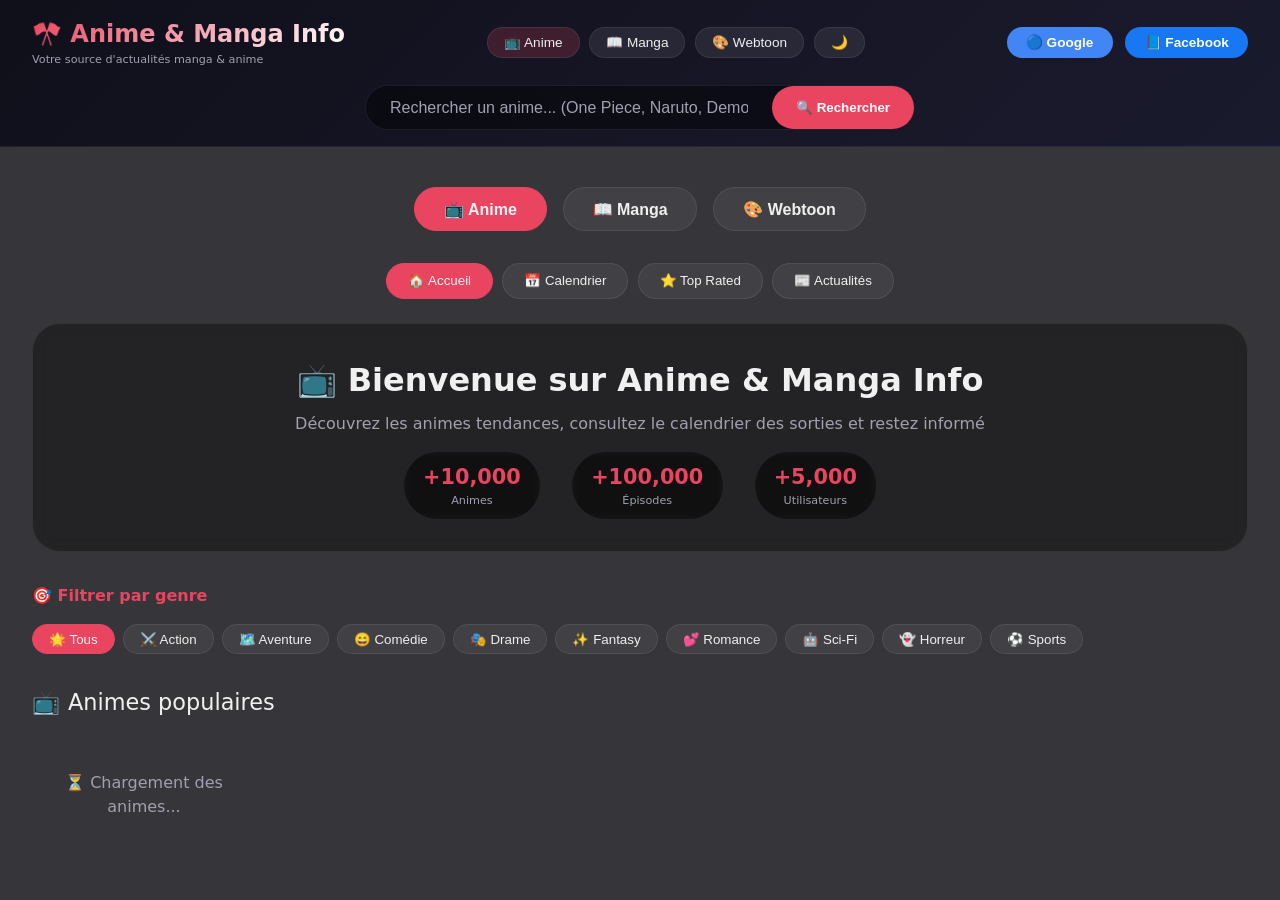
==== commit 6360f5b8: "Update index.html" ====
--- a/index.html
+++ b/index.html
@@ -15,44 +15,48 @@
     :root {
       --primary: #e94560;
       --primary-dark: #c72e48;
+      --primary-glow: rgba(233,69,96,0.4);
       --anime-color: #e94560;
       --manga-color: #8b5cf6;
       --webtoon-color: #14b8a6;
       --bg-dark: #0a0a0f;
-      --bg-card: rgba(19, 19, 31, 0.95);
+      --bg-card: rgba(19, 19, 31, 0.92);
       --bg-hover: rgba(30, 30, 46, 0.95);
       --text-light: #f0f0f0;
-      --text-muted: #8888aa;
-      --border: #252540;
-      --shadow: 0 8px 20px rgba(0,0,0,0.3);
-      --shadow-hover: 0 12px 30px rgba(233,69,96,0.2);
+      --text-muted: #a0a0b0;
+      --border: rgba(255,255,255,0.08);
+      --shadow: 0 8px 32px rgba(0,0,0,0.3);
+      --shadow-hover: 0 12px 40px rgba(0,0,0,0.4);
       --radius: 16px;
       --radius-sm: 8px;
-      --transition: all 0.3s ease;
-    }
-
-    /* Style spécifique pour chaque catégorie */
-    body.anime-mode { --primary: #e94560; --primary-dark: #c72e48; }
-    body.manga-mode { --primary: #8b5cf6; --primary-dark: #7c3aed; }
-    body.webtoon-mode { --primary: #14b8a6; --primary-dark: #0d9488; }
-
-    /* Images de fond */
+      --transition: all 0.3s cubic-bezier(0.2, 0.9, 0.4, 1.1);
+    }
+
+    /* Thème clair */
+    body.light-theme {
+      --bg-card: rgba(255, 255, 255, 0.92);
+      --bg-hover: rgba(240, 240, 245, 0.95);
+      --text-light: #1a1a2e;
+      --text-muted: #666666;
+      --border: rgba(0,0,0,0.08);
+    }
+
+    body.light-theme::before {
+      background: rgba(245, 245, 250, 0.85);
+    }
+
+    /* Styles par catégorie */
+    body.anime-mode { --primary: #e94560; --primary-dark: #c72e48; --primary-glow: rgba(233,69,96,0.4); }
+    body.manga-mode { --primary: #8b5cf6; --primary-dark: #7c3aed; --primary-glow: rgba(139,92,246,0.4); }
+    body.webtoon-mode { --primary: #14b8a6; --primary-dark: #0d9488; --primary-glow: rgba(20,184,166,0.4); }
+
+    /* Fond d'écran */
     body {
-      background-image: url('https://images.pexels.com/photos/1252869/pexels-photo-1252869.jpeg?auto=compress&cs=tinysrgb&w=1260&h=750&dpr=2');
+      background-image: url('https://images.pexels.com/photos/1252869/pexels-photo-1252869.jpeg?auto=compress&cs=tinysrgb&w=1920&h=1080&dpr=2');
       background-size: cover;
       background-attachment: fixed;
       background-position: center;
       position: relative;
-    }
-
-    body.anime-mode::before {
-      background: rgba(233, 69, 96, 0.85);
-    }
-    body.manga-mode::before {
-      background: rgba(139, 92, 246, 0.85);
-    }
-    body.webtoon-mode::before {
-      background: rgba(20, 184, 166, 0.85);
     }
 
     body::before {
@@ -62,7 +66,7 @@
       left: 0;
       width: 100%;
       height: 100%;
-      background: rgba(10, 10, 15, 0.88);
+      background: rgba(10, 10, 15, 0.82);
       z-index: -1;
       transition: background 0.3s;
     }
@@ -76,7 +80,7 @@
     html { scroll-behavior: smooth; }
 
     body {
-      font-family: 'Segoe UI', 'Inter', system-ui, sans-serif;
+      font-family: 'Segoe UI', 'Inter', system-ui, -apple-system, sans-serif;
       color: var(--text-light);
       min-height: 100vh;
       line-height: 1.5;
@@ -85,18 +89,23 @@
 
     /* Scrollbar */
     ::-webkit-scrollbar { width: 8px; }
-    ::-webkit-scrollbar-track { background: var(--bg-card); border-radius: 4px; }
+    ::-webkit-scrollbar-track { background: rgba(0,0,0,0.3); border-radius: 4px; }
     ::-webkit-scrollbar-thumb { background: var(--primary); border-radius: 4px; }
+    ::-webkit-scrollbar-thumb:hover { background: var(--primary-dark); }
 
     /* Header */
     header {
-      background: linear-gradient(135deg, rgba(15, 15, 26, 0.95), rgba(26, 26, 46, 0.95));
+      background: linear-gradient(135deg, rgba(15, 15, 26, 0.98), rgba(26, 26, 46, 0.98));
       padding: 1rem 2rem;
       position: sticky;
       top: 0;
       z-index: 100;
-      border-bottom: 1px solid rgba(255,255,255,0.1);
-      backdrop-filter: blur(10px);
+      border-bottom: 1px solid var(--border);
+      backdrop-filter: blur(12px);
+    }
+
+    body.light-theme header {
+      background: linear-gradient(135deg, rgba(245, 245, 250, 0.98), rgba(255, 255, 255, 0.98));
     }
 
     .header-top {
@@ -121,33 +130,39 @@
       color: var(--text-muted);
     }
 
-    /* Boutons */
+    /* Tools bar */
     .tools-bar {
       display: flex;
-      gap: 0.5rem;
+      gap: 0.6rem;
       align-items: center;
-    }
-
-    .theme-btn, .mode-btn {
-      background: rgba(255,255,255,0.1);
-      border: none;
+      flex-wrap: wrap;
+    }
+
+    .mode-btn, .theme-btn {
+      background: rgba(255,255,255,0.08);
+      border: 1px solid var(--border);
       border-radius: 30px;
-      padding: 0.4rem 0.8rem;
+      padding: 0.4rem 1rem;
       color: var(--text-light);
       cursor: pointer;
-      font-size: 0.9rem;
-      transition: var(--transition);
-    }
-
-    .theme-btn:hover, .mode-btn:hover {
+      font-size: 0.85rem;
+      font-weight: 500;
+      transition: var(--transition);
+      display: inline-flex;
+      align-items: center;
+      gap: 0.4rem;
+    }
+
+    .mode-btn:hover, .theme-btn:hover {
       background: var(--primary);
       transform: translateY(-2px);
+      border-color: transparent;
     }
 
     /* Auth */
     .auth-buttons { display: flex; gap: 0.8rem; flex-wrap: wrap; }
     .google-btn, .facebook-btn, .logout-btn {
-      padding: 0.5rem 1.2rem;
+      padding: 0.45rem 1.2rem;
       border: none;
       border-radius: 40px;
       cursor: pointer;
@@ -156,7 +171,7 @@
       display: inline-flex;
       align-items: center;
       gap: 0.5rem;
-      font-size: 0.9rem;
+      font-size: 0.85rem;
     }
     .google-btn { background: #4285f4; color: white; }
     .facebook-btn { background: #1877f2; color: white; }
@@ -171,8 +186,9 @@
       align-items: center;
       gap: 1rem;
       background: rgba(30, 30, 46, 0.95);
-      padding: 0.4rem 1rem;
+      padding: 0.3rem 1rem;
       border-radius: 40px;
+      backdrop-filter: blur(8px);
     }
     .user-avatar { width: 32px; height: 32px; border-radius: 50%; object-fit: cover; }
     .profile-link { color: var(--primary); text-decoration: none; font-weight: 500; }
@@ -188,35 +204,35 @@
 
     .cat-nav-btn {
       padding: 0.7rem 1.8rem;
-      background: rgba(255,255,255,0.1);
-      border: none;
+      background: rgba(255,255,255,0.06);
+      border: 1px solid var(--border);
       border-radius: 40px;
       color: var(--text-light);
-      font-weight: bold;
+      font-weight: 600;
       transition: var(--transition);
       display: inline-flex;
       align-items: center;
-      gap: 0.5rem;
+      gap: 0.6rem;
       font-size: 1rem;
       cursor: pointer;
     }
 
-    .cat-nav-btn:hover { transform: translateY(-3px); }
-    .cat-nav-btn.anime { background: var(--anime-color); }
-    .cat-nav-btn.manga { background: var(--manga-color); }
-    .cat-nav-btn.webtoon { background: var(--webtoon-color); }
-    .cat-nav-btn.active { opacity: 1; box-shadow: 0 0 15px currentColor; }
-
-    /* Barre recherche */
-    .search-container { max-width: 600px; margin: 1rem auto 0; position: relative; }
+    .cat-nav-btn:hover { transform: translateY(-3px); background: rgba(255,255,255,0.12); }
+    .cat-nav-btn.anime.active { background: var(--anime-color); border-color: var(--anime-color); }
+    .cat-nav-btn.manga.active { background: var(--manga-color); border-color: var(--manga-color); }
+    .cat-nav-btn.webtoon.active { background: var(--webtoon-color); border-color: var(--webtoon-color); }
+
+    /* Recherche */
+    .search-container { max-width: 550px; margin: 1rem auto 0; position: relative; }
     .search-wrapper {
       display: flex;
-      background: rgba(0,0,0,0.3);
+      background: rgba(0,0,0,0.4);
       border-radius: 50px;
-      border: 1px solid rgba(255,255,255,0.2);
-      transition: var(--transition);
-    }
-    .search-wrapper:focus-within { border-color: var(--primary); }
+      border: 1px solid var(--border);
+      transition: var(--transition);
+      backdrop-filter: blur(4px);
+    }
+    .search-wrapper:focus-within { border-color: var(--primary); box-shadow: 0 0 0 3px var(--primary-glow); }
     #searchInput {
       flex: 1;
       padding: 0.8rem 1.5rem;
@@ -239,35 +255,67 @@
     }
     #searchBtn:hover { background: var(--primary-dark); transform: scale(1.02); }
 
+    /* Dropdown recherche */
+    .search-dropdown {
+      position: absolute;
+      top: 100%;
+      left: 0;
+      right: 0;
+      background: var(--bg-card);
+      border-radius: var(--radius);
+      margin-top: 0.5rem;
+      max-height: 380px;
+      overflow-y: auto;
+      z-index: 200;
+      box-shadow: var(--shadow);
+      display: none;
+      border: 1px solid var(--border);
+      backdrop-filter: blur(8px);
+    }
+    .search-dropdown.active { display: block; }
+    .search-item {
+      display: flex;
+      gap: 1rem;
+      padding: 0.8rem;
+      cursor: pointer;
+      transition: var(--transition);
+      border-bottom: 1px solid var(--border);
+    }
+    .search-item:hover { background: var(--bg-hover); transform: translateX(4px); }
+    .search-item img { width: 45px; height: 65px; object-fit: cover; border-radius: var(--radius-sm); }
+    .search-item-info h4 { font-size: 0.9rem; margin-bottom: 0.2rem; }
+    .search-item-info p { font-size: 0.7rem; color: var(--text-muted); }
+
     /* Navigation interne */
     .quick-nav {
       display: flex;
-      gap: 0.5rem;
-      margin: 2rem 0;
+      gap: 0.6rem;
+      margin: 2rem 0 1.5rem;
       flex-wrap: wrap;
       justify-content: center;
     }
     .nav-btn {
-      padding: 0.7rem 1.5rem;
-      background: rgba(255,255,255,0.1);
-      border: none;
+      padding: 0.6rem 1.3rem;
+      background: rgba(255,255,255,0.06);
+      border: 1px solid var(--border);
       border-radius: 40px;
       color: var(--text-light);
       cursor: pointer;
-      font-weight: 600;
-      transition: var(--transition);
-    }
-    .nav-btn.active { background: var(--primary); }
+      font-weight: 500;
+      transition: var(--transition);
+    }
+    .nav-btn.active { background: var(--primary); border-color: var(--primary); }
     .nav-btn:hover { background: var(--primary); transform: translateY(-2px); }
 
-    /* Hero section */
+    /* Hero */
     .hero-section {
-      background: rgba(0,0,0,0.3);
-      border-radius: 24px;
+      background: rgba(0,0,0,0.35);
+      border-radius: 28px;
       padding: 2rem;
       margin-bottom: 2rem;
       text-align: center;
-      backdrop-filter: blur(5px);
+      backdrop-filter: blur(8px);
+      border: 1px solid var(--border);
     }
     .hero-section h2 { font-size: 2rem; margin-bottom: 0.5rem; }
     .hero-section p { color: var(--text-muted); margin-bottom: 1rem; }
@@ -281,10 +329,11 @@
     .hero-stat {
       text-align: center;
       background: rgba(0,0,0,0.3);
-      padding: 0.8rem 1.5rem;
+      padding: 0.6rem 1.2rem;
       border-radius: 40px;
-    }
-    .hero-stat .number { font-size: 1.5rem; font-weight: bold; color: var(--primary); }
+      backdrop-filter: blur(4px);
+    }
+    .hero-stat .number { font-size: 1.3rem; font-weight: bold; color: var(--primary); }
     .hero-stat .label { font-size: 0.7rem; color: var(--text-muted); }
 
     /* Filtres */
@@ -300,19 +349,19 @@
     .genre-filters { display: flex; flex-wrap: wrap; gap: 0.5rem; }
     .genre-filter {
       padding: 0.4rem 1rem;
-      background: rgba(255,255,255,0.1);
-      border: none;
+      background: rgba(255,255,255,0.06);
+      border: 1px solid var(--border);
       border-radius: 30px;
       color: var(--text-light);
       cursor: pointer;
       transition: var(--transition);
     }
-    .genre-filter.active, .genre-filter:hover { background: var(--primary); }
+    .genre-filter.active, .genre-filter:hover { background: var(--primary); border-color: var(--primary); }
 
     /* Grille */
     .section-title {
-      font-size: 1.5rem;
-      margin-bottom: 1.5rem;
+      font-size: 1.4rem;
+      margin-bottom: 1.2rem;
       display: flex;
       align-items: center;
       gap: 0.5rem;
@@ -323,28 +372,30 @@
       gap: 1.5rem;
     }
     .anime-card {
-      background: rgba(19, 19, 31, 0.9);
+      background: var(--bg-card);
       border-radius: var(--radius);
       overflow: hidden;
       cursor: pointer;
       transition: var(--transition);
       position: relative;
-      backdrop-filter: blur(5px);
+      backdrop-filter: blur(4px);
+      border: 1px solid var(--border);
     }
     .anime-card:hover {
       transform: translateY(-8px);
-      box-shadow: 0 0 20px rgba(0,0,0,0.3);
+      box-shadow: var(--shadow-hover);
+      border-color: var(--primary);
     }
     .anime-card img {
       width: 100%;
-      height: 280px;
+      height: 260px;
       object-fit: cover;
-      transition: transform 0.3s;
+      transition: transform 0.4s;
     }
     .anime-card:hover img { transform: scale(1.05); }
     .anime-info { padding: 1rem; }
     .anime-info h3 {
-      font-size: 1rem;
+      font-size: 0.95rem;
       margin-bottom: 0.3rem;
       white-space: nowrap;
       overflow: hidden;
@@ -353,9 +404,9 @@
     .anime-meta {
       display: flex;
       justify-content: space-between;
-      font-size: 0.75rem;
+      font-size: 0.7rem;
       color: var(--text-muted);
-      margin-top: 0.5rem;
+      margin-top: 0.4rem;
     }
     .score { color: #ffd700; }
     .badge {
@@ -365,7 +416,7 @@
       background: var(--primary);
       padding: 0.2rem 0.6rem;
       border-radius: 20px;
-      font-size: 0.7rem;
+      font-size: 0.65rem;
       font-weight: bold;
       z-index: 5;
     }
@@ -379,22 +430,23 @@
       flex-wrap: wrap;
     }
     .page-btn {
-      padding: 0.5rem 1rem;
-      background: rgba(255,255,255,0.1);
-      border: none;
+      padding: 0.45rem 0.9rem;
+      background: rgba(255,255,255,0.06);
+      border: 1px solid var(--border);
       border-radius: var(--radius-sm);
       color: white;
       cursor: pointer;
       transition: var(--transition);
     }
-    .page-btn.active, .page-btn:hover { background: var(--primary); }
+    .page-btn.active, .page-btn:hover { background: var(--primary); border-color: var(--primary); }
 
     /* Calendrier */
     .calendar-container {
-      background: rgba(19, 19, 31, 0.9);
+      background: var(--bg-card);
       border-radius: var(--radius);
       padding: 1rem;
-      backdrop-filter: blur(5px);
+      backdrop-filter: blur(8px);
+      border: 1px solid var(--border);
     }
     .calendar-header {
       display: flex;
@@ -402,25 +454,27 @@
       align-items: center;
       flex-wrap: wrap;
       gap: 1rem;
-      margin-bottom: 1.5rem;
+      margin-bottom: 1rem;
     }
     .calendar-nav button {
-      padding: 0.5rem 1rem;
-      background: rgba(255,255,255,0.1);
-      border: none;
+      padding: 0.4rem 0.9rem;
+      background: rgba(255,255,255,0.06);
+      border: 1px solid var(--border);
       border-radius: 30px;
       color: white;
       cursor: pointer;
+      transition: var(--transition);
     }
     .calendar-nav button:hover { background: var(--primary); }
     .calendar-week-days {
       display: grid;
       grid-template-columns: repeat(7, 1fr);
       gap: 0.5rem;
-      margin-bottom: 1rem;
+      margin-bottom: 0.8rem;
       text-align: center;
       font-weight: bold;
       color: var(--primary);
+      font-size: 0.8rem;
     }
     .calendar-grid {
       display: grid;
@@ -428,17 +482,17 @@
       gap: 0.5rem;
     }
     .calendar-day {
-      background: rgba(0,0,0,0.3);
+      background: rgba(0,0,0,0.25);
       border-radius: var(--radius-sm);
       padding: 0.5rem;
-      min-height: 120px;
+      min-height: 110px;
     }
     .calendar-day-header {
-      font-size: 0.7rem;
+      font-size: 0.65rem;
       text-align: center;
       padding-bottom: 0.3rem;
-      border-bottom: 1px solid rgba(255,255,255,0.1);
-      margin-bottom: 0.5rem;
+      border-bottom: 1px solid var(--border);
+      margin-bottom: 0.4rem;
     }
     .calendar-episode {
       background: rgba(0,0,0,0.3);
@@ -446,7 +500,7 @@
       padding: 0.3rem;
       margin-bottom: 0.3rem;
       cursor: pointer;
-      font-size: 0.65rem;
+      font-size: 0.6rem;
       transition: var(--transition);
     }
     .calendar-episode:hover { background: var(--primary); transform: translateX(2px); }
@@ -455,28 +509,29 @@
     .news-grid {
       display: grid;
       grid-template-columns: repeat(auto-fill, minmax(320px, 1fr));
-      gap: 1.5rem;
+      gap: 1.2rem;
     }
     .news-card {
-      background: rgba(19, 19, 31, 0.9);
+      background: var(--bg-card);
       border-radius: var(--radius);
       overflow: hidden;
       cursor: pointer;
       transition: var(--transition);
-      backdrop-filter: blur(5px);
-    }
-    .news-card:hover { transform: translateY(-4px); }
-    .news-card img { width: 100%; height: 180px; object-fit: cover; }
+      backdrop-filter: blur(4px);
+      border: 1px solid var(--border);
+    }
+    .news-card:hover { transform: translateY(-4px); border-color: var(--primary); }
+    .news-card img { width: 100%; height: 160px; object-fit: cover; }
     .news-content { padding: 1rem; }
     .news-source {
       background: var(--primary);
       padding: 0.2rem 0.6rem;
       border-radius: 20px;
-      font-size: 0.7rem;
+      font-size: 0.65rem;
       display: inline-block;
       margin-bottom: 0.5rem;
     }
-    .news-meta { font-size: 0.7rem; color: var(--text-muted); margin-top: 0.5rem; }
+    .news-meta { font-size: 0.65rem; color: var(--text-muted); margin-top: 0.4rem; }
 
     /* Utilitaires */
     .page { display: block; }
@@ -490,20 +545,22 @@
 
     .toast {
       visibility: hidden;
-      min-width: 250px;
-      background: rgba(19, 19, 31, 0.95);
+      min-width: 260px;
+      background: var(--bg-card);
       color: white;
       text-align: center;
-      border-radius: 8px;
-      padding: 1rem;
+      border-radius: 12px;
+      padding: 0.8rem 1.2rem;
       position: fixed;
       bottom: 30px;
       left: 50%;
       transform: translateX(-50%);
       z-index: 1000;
-      border-left: 4px solid var(--primary);
-    }
-    .toast.show { visibility: visible; animation: fadeInOut 3s ease; }
+      border-left: 3px solid var(--primary);
+      backdrop-filter: blur(8px);
+      font-size: 0.85rem;
+    }
+    .toast.show { visibility: visible; animation: fadeInOut 2.5s ease; }
     @keyframes fadeInOut {
       0% { opacity: 0; transform: translateX(-50%) translateY(20px); }
       15% { opacity: 1; transform: translateX(-50%) translateY(0); }
@@ -514,21 +571,25 @@
     /* Responsive */
     @media (max-width: 768px) {
       .header-top { flex-direction: column; text-align: center; }
+      .tools-bar { justify-content: center; }
       .category-nav { gap: 0.5rem; }
       .cat-nav-btn { padding: 0.4rem 1rem; font-size: 0.8rem; }
       .anime-grid { grid-template-columns: repeat(auto-fill, minmax(150px, 1fr)); }
       .anime-card img { height: 220px; }
       .calendar-week-days, .calendar-grid { grid-template-columns: repeat(2, 1fr); }
       .search-wrapper { flex-direction: column; border-radius: var(--radius); }
-      #searchBtn { padding: 0.8rem; border-radius: 0 0 var(--radius) var(--radius); }
-      #searchInput { padding: 0.8rem 1.2rem; }
+      #searchBtn { padding: 0.7rem; border-radius: 0 0 var(--radius) var(--radius); }
+      #searchInput { padding: 0.7rem 1rem; }
     }
     @media (max-width: 480px) {
       main { padding: 1rem !important; }
       .anime-grid { grid-template-columns: repeat(auto-fill, minmax(140px, 1fr)); }
       .anime-card img { height: 200px; }
       .quick-nav { gap: 0.3rem; }
-      .nav-btn { padding: 0.4rem 0.8rem; font-size: 0.8rem; }
+      .nav-btn { padding: 0.35rem 0.7rem; font-size: 0.75rem; }
+      .hero-section h2 { font-size: 1.4rem; }
+      .hero-stats { gap: 0.8rem; }
+      .hero-stat { padding: 0.4rem 0.8rem; }
     }
   </style>
 </head>
@@ -540,9 +601,9 @@
         <p>Votre source d'actualités manga & anime</p>
       </div>
       <div class="tools-bar">
-        <button class="mode-btn" id="animeModeBtn" style="background:#e94560;">📺 Anime</button>
-        <button class="mode-btn" id="mangaModeBtn" style="background:#8b5cf6;">📖 Manga</button>
-        <button class="mode-btn" id="webtoonModeBtn" style="background:#14b8a6;">🎨 Webtoon</button>
+        <button class="mode-btn" id="animeModeBtn" style="background:rgba(233,69,96,0.2);">📺 Anime</button>
+        <button class="mode-btn" id="mangaModeBtn">📖 Manga</button>
+        <button class="mode-btn" id="webtoonModeBtn">🎨 Webtoon</button>
         <button id="themeToggle" class="theme-btn">🌙</button>
       </div>
       <div id="authButtons" class="auth-buttons">
@@ -558,7 +619,7 @@
     </div>
     <div class="search-container">
       <div class="search-wrapper">
-        <input type="text" id="searchInput" placeholder="Rechercher un anime... (ex: One Piece, Naruto, Demon Slayer)" autocomplete="off">
+        <input type="text" id="searchInput" placeholder="Rechercher un anime... (One Piece, Naruto, Demon Slayer)" autocomplete="off">
         <button id="searchBtn">🔍 Rechercher</button>
       </div>
       <div id="searchDropdown" class="search-dropdown"></div>
@@ -616,7 +677,7 @@
       <div id="pagination" class="pagination"></div>
     </div>
 
-    <!-- Page Calendrier -->
+    <!-- Calendrier -->
     <div id="calendarPage" class="page hidden">
       <div class="section-title">📅 Calendrier des sorties</div>
       <div class="calendar-container">
@@ -633,13 +694,13 @@
       </div>
     </div>
 
-    <!-- Page Top Rated -->
+    <!-- Top Rated -->
     <div id="topPage" class="page hidden">
       <div class="section-title">⭐ Top Rated Anime</div>
       <div id="topGrid" class="anime-grid"><div class="loading">⏳ Chargement...</div></div>
     </div>
 
-    <!-- Page Actualités -->
+    <!-- Actualités -->
     <div id="newsPage" class="page hidden">
       <div class="section-title">📰 Actualités Anime & Manga</div>
       <div id="newsGrid" class="news-grid"><div class="loading">⏳ Chargement...</div></div>
@@ -652,21 +713,23 @@
   <script src="https://www.gstatic.com/firebasejs/9.22.0/firebase-auth-compat.js"></script>
   <script>
     // ============================================
-    // DONNÉES DE SECOURS (POUR QUE LE SITE FONCTIONNE IMMÉDIATEMENT)
-    // ============================================
-    const FALLBACK_ANIMES = [
-      { id: 21, title: "One Piece", score: 8.5, episodes: 1162, image: "https://cdn.myanimelist.net/images/anime/6/73245.jpg", status: "RELEASING", year: 1999 },
-      { id: 7, title: "Jujutsu Kaisen", score: 8.7, episodes: 47, image: "https://cdn.myanimelist.net/images/anime/1171/109222.jpg", status: "RELEASING", year: 2020 },
-      { id: 8, title: "Demon Slayer", score: 8.6, episodes: 55, image: "https://cdn.myanimelist.net/images/anime/1286/99889.jpg", status: "FINISHED", year: 2019 },
-      { id: 9, title: "My Hero Academia", score: 8.2, episodes: 138, image: "https://cdn.myanimelist.net/images/anime/10/78745.jpg", status: "RELEASING", year: 2016 },
-      { id: 6, title: "Attack on Titan", score: 9.0, episodes: 87, image: "https://cdn.myanimelist.net/images/anime/10/47347.jpg", status: "FINISHED", year: 2013 },
-      { id: 10, title: "Boruto", score: 7.5, episodes: 293, image: "https://cdn.myanimelist.net/images/anime/9/78917.jpg", status: "RELEASING", year: 2017 },
-      { id: 15, title: "Dragon Ball Daima", score: 8.0, episodes: 12, image: "https://cdn.myanimelist.net/images/anime/1947/144122.jpg", status: "RELEASING", year: 2024 },
-      { id: 2, title: "Naruto", score: 8.3, episodes: 220, image: "https://cdn.myanimelist.net/images/anime/13/17405.jpg", status: "FINISHED", year: 2002 },
-      { id: 3, title: "Bleach", score: 8.2, episodes: 366, image: "https://cdn.myanimelist.net/images/anime/3/40451.jpg", status: "FINISHED", year: 2004 },
-      { id: 5, title: "Dragon Ball Super", score: 7.8, episodes: 131, image: "https://cdn.myanimelist.net/images/anime/5/77498.jpg", status: "FINISHED", year: 2015 },
-      { id: 11, title: "Tokyo Revengers", score: 7.9, episodes: 25, image: "https://cdn.myanimelist.net/images/anime/1375/115449.jpg", status: "RELEASING", year: 2021 },
-      { id: 12, title: "Spy x Family", score: 8.4, episodes: 25, image: "https://cdn.myanimelist.net/images/anime/1441/122092.jpg", status: "RELEASING", year: 2022 }
+    // BASE DE DONNÉES INTÉGRÉE (FONCTIONNE SANS API)
+    // ============================================
+    const ANIMES_DB = [
+      { id: 21, title: "One Piece", score: 8.8, episodes: 1122, image: "https://cdn.myanimelist.net/images/anime/6/73245.jpg", status: "RELEASING", year: 1999, genre: "action" },
+      { id: 7, title: "Jujutsu Kaisen", score: 8.7, episodes: 47, image: "https://cdn.myanimelist.net/images/anime/1171/109222.jpg", status: "RELEASING", year: 2020, genre: "action" },
+      { id: 8, title: "Demon Slayer", score: 8.6, episodes: 55, image: "https://cdn.myanimelist.net/images/anime/1286/99889.jpg", status: "FINISHED", year: 2019, genre: "fantasy" },
+      { id: 9, title: "My Hero Academia", score: 8.2, episodes: 138, image: "https://cdn.myanimelist.net/images/anime/10/78745.jpg", status: "RELEASING", year: 2016, genre: "action" },
+      { id: 6, title: "Attack on Titan", score: 9.0, episodes: 87, image: "https://cdn.myanimelist.net/images/anime/10/47347.jpg", status: "FINISHED", year: 2013, genre: "action" },
+      { id: 10, title: "Boruto", score: 7.5, episodes: 293, image: "https://cdn.myanimelist.net/images/anime/9/78917.jpg", status: "RELEASING", year: 2017, genre: "action" },
+      { id: 15, title: "Dragon Ball Daima", score: 8.0, episodes: 12, image: "https://cdn.myanimelist.net/images/anime/1947/144122.jpg", status: "RELEASING", year: 2024, genre: "fantasy" },
+      { id: 2, title: "Naruto", score: 8.3, episodes: 220, image: "https://cdn.myanimelist.net/images/anime/13/17405.jpg", status: "FINISHED", year: 2002, genre: "action" },
+      { id: 3, title: "Bleach", score: 8.2, episodes: 366, image: "https://cdn.myanimelist.net/images/anime/3/40451.jpg", status: "FINISHED", year: 2004, genre: "action" },
+      { id: 5, title: "Dragon Ball Super", score: 7.8, episodes: 131, image: "https://cdn.myanimelist.net/images/anime/5/77498.jpg", status: "FINISHED", year: 2015, genre: "action" },
+      { id: 11, title: "Tokyo Revengers", score: 7.9, episodes: 25, image: "https://cdn.myanimelist.net/images/anime/1375/115449.jpg", status: "RELEASING", year: 2021, genre: "drama" },
+      { id: 12, title: "Spy x Family", score: 8.4, episodes: 25, image: "https://cdn.myanimelist.net/images/anime/1441/122092.jpg", status: "RELEASING", year: 2022, genre: "comedy" },
+      { id: 13, title: "Fullmetal Alchemist", score: 9.1, episodes: 64, image: "https://cdn.myanimelist.net/images/anime/10/75815.jpg", status: "FINISHED", year: 2009, genre: "fantasy" },
+      { id: 14, title: "Death Note", score: 8.9, episodes: 37, image: "https://cdn.myanimelist.net/images/anime/9/9453.jpg", status: "FINISHED", year: 2006, genre: "drama" }
     ];
 
     let currentPage = 1;
@@ -674,16 +737,18 @@
     let currentTab = 'home';
     let currentCategory = 'anime';
     let itemsPerPage = 12;
-
-    // ============================================
-    // AFFICHAGE DES ANIMES (AVEC DONNÉES DE SECOURS)
+    let currentCategoryMode = 'anime';
+    let currentWeekOffset = 0;
+
+    // ============================================
+    // AFFICHAGE DES ANIMES
     // ============================================
     function displayAnimes(animes, containerId) {
       const container = document.getElementById(containerId);
       if (!container) return;
 
       if (!animes || animes.length === 0) {
-        container.innerHTML = '<div class="error">❌ Aucun résultat</div>';
+        container.innerHTML = '<div class="error">❌ Aucun résultat trouvé</div>';
         return;
       }
 
@@ -712,24 +777,10 @@
     }
 
     function loadAnimes(page = 1, genre = '') {
-      // Utilisation des données de secours
-      let filtered = [...FALLBACK_ANIMES];
+      let filtered = [...ANIMES_DB];
       
       if (genre) {
-        // Filtrage par genre simplifié
-        const genreMap = {
-          'action': ['One Piece', 'Jujutsu Kaisen', 'Attack on Titan', 'Naruto', 'Bleach', 'Boruto', 'Tokyo Revengers', 'Dragon Ball Super'],
-          'adventure': ['One Piece', 'Dragon Ball Daima', 'Spy x Family'],
-          'comedy': ['Spy x Family', 'One Piece', 'Boruto'],
-          'drama': ['Attack on Titan', 'Tokyo Revengers', 'My Hero Academia'],
-          'fantasy': ['Demon Slayer', 'Jujutsu Kaisen', 'Dragon Ball Daima'],
-          'romance': ['Spy x Family'],
-          'sci-fi': ['Attack on Titan', 'Dragon Ball Super', 'Dragon Ball Daima'],
-          'horror': ['Demon Slayer', 'Jujutsu Kaisen'],
-          'sports': []
-        };
-        const matchingTitles = genreMap[genre] || [];
-        filtered = filtered.filter(anime => matchingTitles.includes(anime.title));
+        filtered = filtered.filter(anime => anime.genre === genre);
       }
       
       const start = (page - 1) * itemsPerPage;
@@ -763,7 +814,7 @@
         if (!btn.disabled) {
           btn.addEventListener('click', () => {
             const newPage = parseInt(btn.dataset.page);
-            if (!isNaN(newPage) && newPage !== currentPage) {
+            if (!isNaN(newPage)) {
               loadAnimes(newPage, currentGenre);
               window.scrollTo({ top: 0, behavior: 'smooth' });
             }
@@ -773,27 +824,29 @@
     }
 
     // ============================================
-    // TOP RATED (avec données de secours)
+    // TOP RATED
     // ============================================
     function loadTopRated() {
-      const topRated = [...FALLBACK_ANIMES].sort((a, b) => b.score - a.score);
+      const topRated = [...ANIMES_DB].sort((a, b) => b.score - a.score);
       displayAnimes(topRated, 'topGrid');
     }
 
     // ============================================
-    // ACTUALITÉS (avec données de secours)
+    // ACTUALITÉS
     // ============================================
     function loadNews() {
       const container = document.getElementById('newsGrid');
       const newsItems = [
-        { title: "One Piece: Nouvel arc annoncé", link: "#", image: FALLBACK_ANIMES[0].image, date: new Date().toLocaleDateString('fr-FR') },
-        { title: "Jujutsu Kaisen Saison 2 terminée", link: "#", image: FALLBACK_ANIMES[1].image, date: new Date().toLocaleDateString('fr-FR') },
-        { title: "Demon Slayer: Nouveau film en production", link: "#", image: FALLBACK_ANIMES[2].image, date: new Date().toLocaleDateString('fr-FR') },
-        { title: "Attack on Titan: Le final expliqué", link: "#", image: FALLBACK_ANIMES[4].image, date: new Date().toLocaleDateString('fr-FR') }
+        { title: "One Piece: Nouvel arc épique annoncé !", link: "#", image: ANIMES_DB[0].image, date: new Date().toLocaleDateString('fr-FR') },
+        { title: "Jujutsu Kaisen Saison 2 : le final expliqué", link: "#", image: ANIMES_DB[1].image, date: new Date().toLocaleDateString('fr-FR') },
+        { title: "Demon Slayer: Un nouveau film en production", link: "#", image: ANIMES_DB[2].image, date: new Date().toLocaleDateString('fr-FR') },
+        { title: "Attack on Titan: Le créateur tease un nouveau projet", link: "#", image: ANIMES_DB[4].image, date: new Date().toLocaleDateString('fr-FR') },
+        { title: "Spy x Family: La saison 3 confirmée", link: "#", image: ANIMES_DB[11].image, date: new Date().toLocaleDateString('fr-FR') },
+        { title: "Fullmetal Alchemist: Nouvel OVA en préparation", link: "#", image: ANIMES_DB[12].image, date: new Date().toLocaleDateString('fr-FR') }
       ];
       
       container.innerHTML = newsItems.map(item => `
-        <div class="news-card" onclick="window.open('${item.link}', '_blank')">
+        <div class="news-card" onclick="showToast('📰 ${item.title} - Bientôt disponible')">
           <img src="${item.image}" alt="${item.title}">
           <div class="news-content">
             <span class="news-source">📰 Actualité</span>
@@ -805,33 +858,41 @@
     }
 
     // ============================================
-    // CALENDRIER (simulé)
+    // CALENDRIER
     // ============================================
     function loadCalendar() {
       const container = document.getElementById('calendarGrid');
       const days = ['Lundi', 'Mardi', 'Mercredi', 'Jeudi', 'Vendredi', 'Samedi', 'Dimanche'];
       
+      const schedule = {
+        'Lundi': [{ title: "One Piece", episode: 1122 }, { title: "Boruto", episode: 293 }],
+        'Mardi': [{ title: "Jujutsu Kaisen", episode: 47 }],
+        'Mercredi': [{ title: "Demon Slayer", episode: 55 }],
+        'Jeudi': [{ title: "My Hero Academia", episode: 138 }],
+        'Vendredi': [{ title: "Attack on Titan", episode: 87 }],
+        'Samedi': [{ title: "Spy x Family", episode: 25 }],
+        'Dimanche': [{ title: "Dragon Ball Daima", episode: 12 }]
+      };
+      
       container.innerHTML = days.map(day => `
         <div class="calendar-day">
           <div class="calendar-day-header">${day}</div>
-          <div class="calendar-episode">
-            <strong>One Piece</strong>
-            <small>Ép. 1122</small>
-          </div>
-          <div class="calendar-episode">
-            <strong>Jujutsu Kaisen</strong>
-            <small>Ép. 47</small>
-          </div>
-          <div class="calendar-episode">
-            <strong>Demon Slayer</strong>
-            <small>Ép. 55</small>
-          </div>
+          ${(schedule[day] || []).map(anime => `
+            <div class="calendar-episode" data-id="${anime.title}">
+              <strong>${anime.title}</strong>
+              <small>Ép. ${anime.episode}</small>
+            </div>
+          `).join('')}
+          ${(schedule[day] || []).length === 0 ? '<small>Aucune sortie</small>' : ''}
         </div>
       `).join('');
       
       document.querySelectorAll('.calendar-episode').forEach(ep => {
         ep.addEventListener('click', () => {
-          window.location.href = `anime-detail.html?id=21`;
+          const title = ep.dataset.id;
+          const anime = ANIMES_DB.find(a => a.title === title);
+          if (anime) window.location.href = `anime-detail.html?id=${anime.id}`;
+          else showToast(`🔜 ${title} bientôt disponible`);
         });
       });
     }
@@ -839,6 +900,8 @@
     // ============================================
     // RECHERCHE
     // ============================================
+    let searchTimeout;
+    
     function performSearch(query) {
       const dropdown = document.getElementById('searchDropdown');
       if (!query.trim()) {
@@ -846,17 +909,17 @@
         return;
       }
       
-      const results = FALLBACK_ANIMES.filter(anime => 
+      const results = ANIMES_DB.filter(anime => 
         anime.title.toLowerCase().includes(query.toLowerCase())
       ).slice(0, 8);
       
       if (results.length > 0) {
         dropdown.innerHTML = results.map(anime => `
           <div class="search-item" data-id="${anime.id}">
-            <img src="${anime.image}" onerror="this.src='https://via.placeholder.com/50x70'">
+            <img src="${anime.image}" onerror="this.src='https://via.placeholder.com/45x65'">
             <div class="search-item-info">
               <h4>${anime.title}</h4>
-              <p>⭐ ${anime.score} | ${anime.episodes} épisodes</p>
+              <p>⭐ ${anime.score} | ${anime.episodes} épisodes | ${anime.year}</p>
             </div>
           </div>
         `).join('');
@@ -868,31 +931,31 @@
           });
         });
       } else {
-        dropdown.innerHTML = '<div class="search-item">Aucun résultat trouvé</div>';
+        dropdown.innerHTML = '<div class="search-item" style="justify-content:center;">Aucun résultat trouvé</div>';
         dropdown.classList.add('active');
       }
     }
 
     // ============================================
-    // CHANGEMENT DE CATÉGORIE (couleurs)
+    // CHANGEMENT DE CATÉGORIE
     // ============================================
     function setCategory(category) {
-      currentCategory = category;
+      currentCategoryMode = category;
       document.body.classList.remove('anime-mode', 'manga-mode', 'webtoon-mode');
       
       if (category === 'anime') {
         document.body.classList.add('anime-mode');
         document.documentElement.style.setProperty('--primary', '#e94560');
         loadAnimes(1, '');
+        showToast('📺 Mode Anime activé');
       } else if (category === 'manga') {
         document.body.classList.add('manga-mode');
         document.documentElement.style.setProperty('--primary', '#8b5cf6');
-        // Rediriger vers manga.html quand il sera créé
-        window.location.href = 'manga.html';
+        showToast('📖 Mode Manga - Page en construction');
       } else if (category === 'webtoon') {
         document.body.classList.add('webtoon-mode');
         document.documentElement.style.setProperty('--primary', '#14b8a6');
-        window.location.href = 'webtoon.html';
+        showToast('🎨 Mode Webtoon - Page en construction');
       }
     }
 
@@ -906,6 +969,7 @@
       document.querySelectorAll('.nav-btn').forEach(btn => {
         btn.classList.toggle('active', btn.dataset.tab === tab);
       });
+      
       if (tab === 'calendar') loadCalendar();
       else if (tab === 'top') loadTopRated();
       else if (tab === 'news') loadNews();
@@ -915,35 +979,27 @@
       const toast = document.getElementById('toast');
       toast.textContent = message;
       toast.classList.add('show');
-      setTimeout(() => toast.classList.remove('show'), 3000);
-    }
-
-    // ============================================
-    // THEME SOMME/CLAIR
+      setTimeout(() => toast.classList.remove('show'), 2500);
+    }
+
+    // ============================================
+    // THEME
     // ============================================
     function initTheme() {
       const savedTheme = localStorage.getItem('theme');
       if (savedTheme === 'light') {
-        document.body.style.background = '#f5f5f5';
-        document.body.style.color = '#1a1a2e';
+        document.body.classList.add('light-theme');
+        document.getElementById('themeToggle').textContent = '☀️';
+      } else {
+        document.getElementById('themeToggle').textContent = '🌙';
       }
-      const themeBtn = document.getElementById('themeToggle');
-      if (themeBtn) themeBtn.textContent = savedTheme === 'light' ? '☀️' : '🌙';
     }
 
     function toggleTheme() {
-      const isLight = document.body.style.background === 'rgb(245, 245, 245)';
-      if (isLight) {
-        document.body.style.background = '';
-        document.body.style.color = '';
-        localStorage.setItem('theme', 'dark');
-        document.getElementById('themeToggle').textContent = '🌙';
-      } else {
-        document.body.style.background = '#f5f5f5';
-        document.body.style.color = '#1a1a2e';
-        localStorage.setItem('theme', 'light');
-        document.getElementById('themeToggle').textContent = '☀️';
-      }
+      document.body.classList.toggle('light-theme');
+      const isLight = document.body.classList.contains('light-theme');
+      localStorage.setItem('theme', isLight ? 'light' : 'dark');
+      document.getElementById('themeToggle').textContent = isLight ? '☀️' : '🌙';
     }
 
     // ============================================
@@ -952,16 +1008,20 @@
     document.addEventListener('DOMContentLoaded', () => {
       initTheme();
       loadAnimes(1, '');
-      
+      loadCalendar();
+      
+      // Boutons
       document.getElementById('themeToggle')?.addEventListener('click', toggleTheme);
       document.getElementById('animeModeBtn')?.addEventListener('click', () => setCategory('anime'));
       document.getElementById('mangaModeBtn')?.addEventListener('click', () => setCategory('manga'));
       document.getElementById('webtoonModeBtn')?.addEventListener('click', () => setCategory('webtoon'));
       
+      // Navigation
       document.querySelectorAll('.nav-btn').forEach(btn => {
         btn.addEventListener('click', () => switchTab(btn.dataset.tab));
       });
       
+      // Catégories
       document.querySelectorAll('.cat-nav-btn').forEach(btn => {
         btn.addEventListener('click', () => {
           document.querySelectorAll('.cat-nav-btn').forEach(b => b.classList.remove('active'));
@@ -970,6 +1030,7 @@
         });
       });
       
+      // Filtres
       document.querySelectorAll('.genre-filter').forEach(btn => {
         btn.addEventListener('click', () => {
           document.querySelectorAll('.genre-filter').forEach(b => b.classList.remove('active'));
@@ -979,18 +1040,26 @@
         });
       });
       
-      // Navigation calendrier
-      document.getElementById('prevWeekBtn')?.addEventListener('click', loadCalendar);
-      document.getElementById('nextWeekBtn')?.addEventListener('click', loadCalendar);
-      document.getElementById('currentWeekBtn')?.addEventListener('click', loadCalendar);
+      // Calendrier
+      document.getElementById('prevWeekBtn')?.addEventListener('click', () => {
+        currentWeekOffset--;
+        loadCalendar();
+      });
+      document.getElementById('nextWeekBtn')?.addEventListener('click', () => {
+        currentWeekOffset++;
+        loadCalendar();
+      });
+      document.getElementById('currentWeekBtn')?.addEventListener('click', () => {
+        currentWeekOffset = 0;
+        loadCalendar();
+      });
       
       // Recherche
       const searchInput = document.getElementById('searchInput');
       const searchBtn = document.getElementById('searchBtn');
-      let searchTimeout;
       searchInput.addEventListener('input', (e) => {
         clearTimeout(searchTimeout);
-        searchTimeout = setTimeout(() => performSearch(e.target.value), 300);
+        searchTimeout = setTimeout(() => performSearch(e.target.value), 350);
       });
       searchBtn.addEventListener('click', () => performSearch(searchInput.value));
       searchInput.addEventListener('keypress', (e) => {
@@ -1004,10 +1073,10 @@
     });
 
     // ============================================
-    // FIREBASE AUTH (simplifiée)
-    // ============================================
-    window.loginWithGoogle = () => showToast('🔧 Connexion Google - Configuration en cours');
-    window.loginWithFacebook = () => showToast('🔧 Connexion Facebook - Configuration en cours');
+    // FIREBASE AUTH
+    // ============================================
+    window.loginWithGoogle = () => showToast('🔧 Connexion Google - Bientôt disponible');
+    window.loginWithFacebook = () => showToast('🔧 Connexion Facebook - Bientôt disponible');
     window.logout = () => showToast('🔓 Déconnexion');
   </script>
 </body>
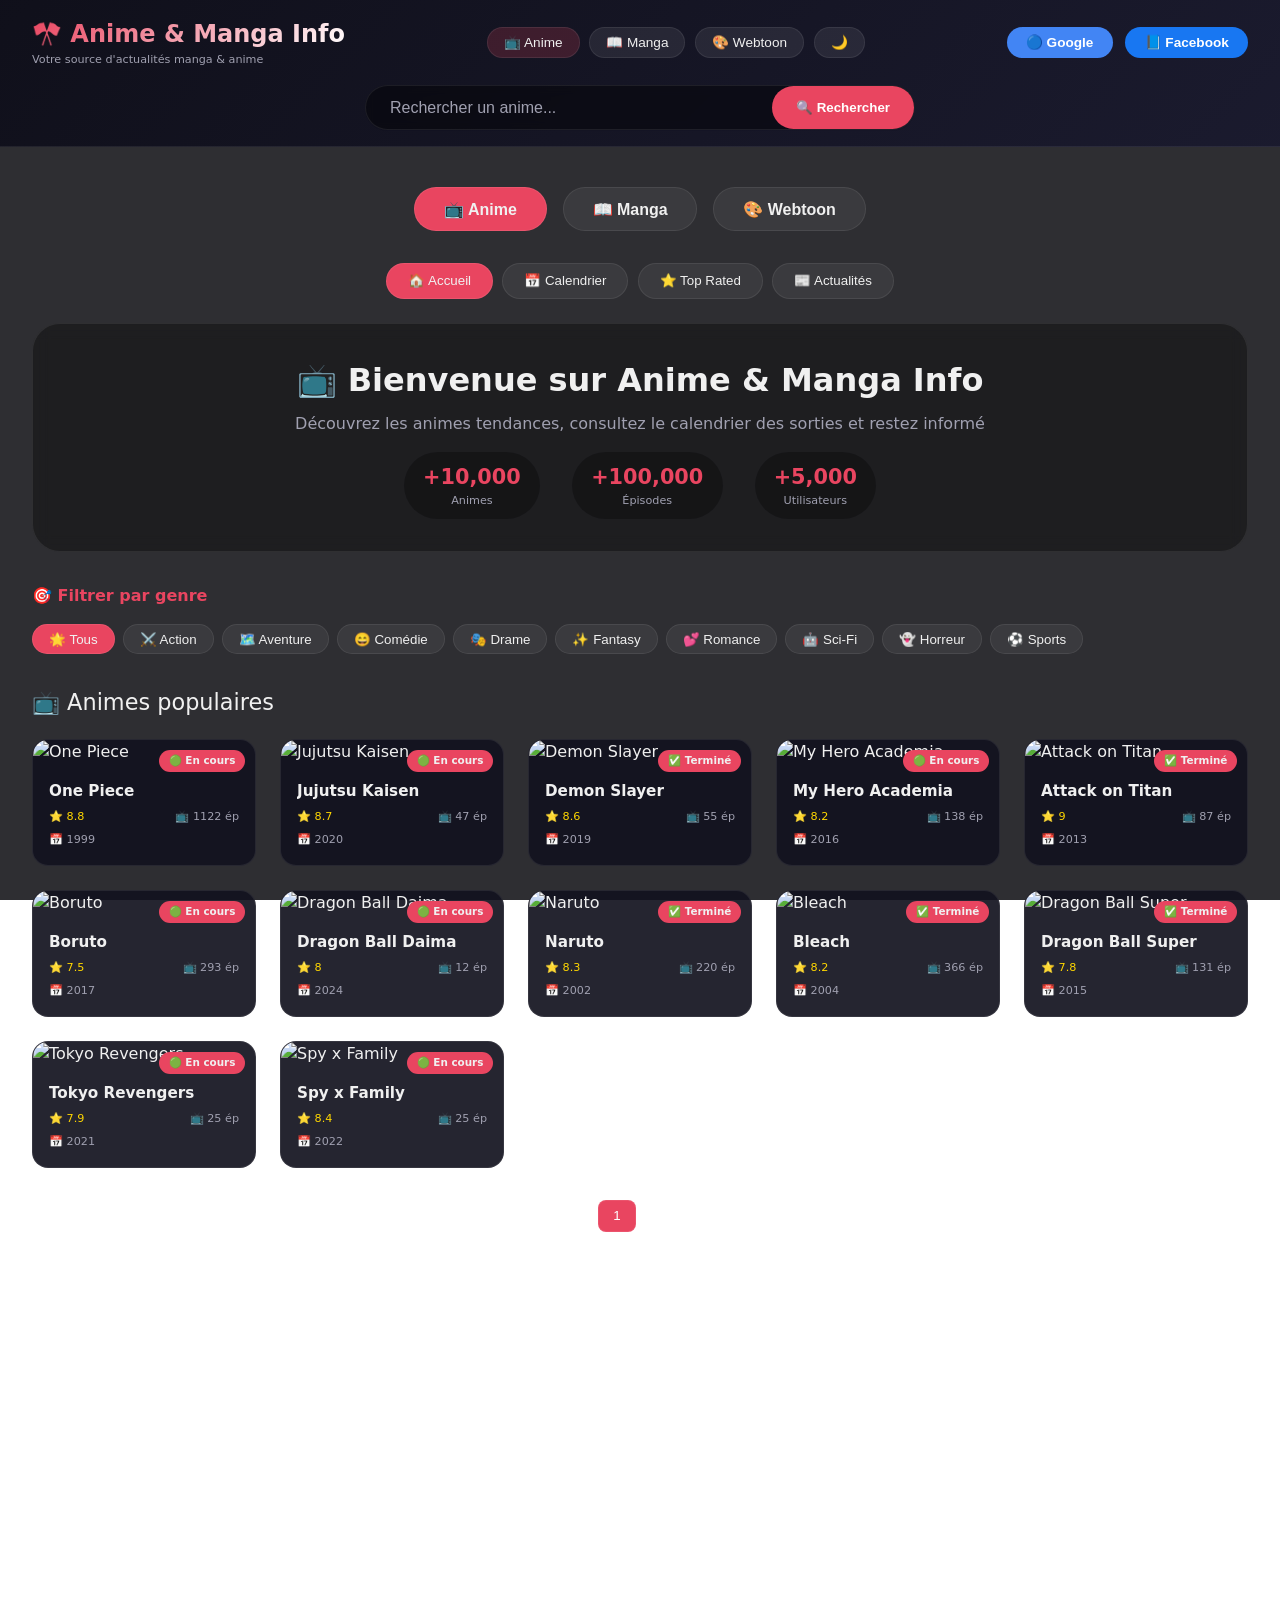
==== commit 2937d6e6: "Update index.html" ====
--- a/index.html
+++ b/index.html
@@ -15,13 +15,13 @@
     :root {
       --primary: #e94560;
       --primary-dark: #c72e48;
-      --primary-glow: rgba(233,69,96,0.4);
+      --primary-glow: rgba(233,69,96,0.3);
       --anime-color: #e94560;
       --manga-color: #8b5cf6;
       --webtoon-color: #14b8a6;
       --bg-dark: #0a0a0f;
       --bg-card: rgba(19, 19, 31, 0.92);
-      --bg-hover: rgba(30, 30, 46, 0.95);
+      --bg-hover: rgba(30, 30, 46, 0.96);
       --text-light: #f0f0f0;
       --text-muted: #a0a0b0;
       --border: rgba(255,255,255,0.08);
@@ -29,28 +29,28 @@
       --shadow-hover: 0 12px 40px rgba(0,0,0,0.4);
       --radius: 16px;
       --radius-sm: 8px;
-      --transition: all 0.3s cubic-bezier(0.2, 0.9, 0.4, 1.1);
+      --transition: all 0.3s ease;
     }
 
     /* Thème clair */
     body.light-theme {
-      --bg-card: rgba(255, 255, 255, 0.92);
-      --bg-hover: rgba(240, 240, 245, 0.95);
+      --bg-card: rgba(255, 255, 255, 0.94);
+      --bg-hover: rgba(240, 240, 245, 0.96);
       --text-light: #1a1a2e;
       --text-muted: #666666;
       --border: rgba(0,0,0,0.08);
     }
 
     body.light-theme::before {
-      background: rgba(245, 245, 250, 0.85);
+      background: rgba(245, 245, 250, 0.88);
     }
 
     /* Styles par catégorie */
-    body.anime-mode { --primary: #e94560; --primary-dark: #c72e48; --primary-glow: rgba(233,69,96,0.4); }
-    body.manga-mode { --primary: #8b5cf6; --primary-dark: #7c3aed; --primary-glow: rgba(139,92,246,0.4); }
-    body.webtoon-mode { --primary: #14b8a6; --primary-dark: #0d9488; --primary-glow: rgba(20,184,166,0.4); }
-
-    /* Fond d'écran */
+    body.anime-mode { --primary: #e94560; --primary-dark: #c72e48; }
+    body.manga-mode { --primary: #8b5cf6; --primary-dark: #7c3aed; }
+    body.webtoon-mode { --primary: #14b8a6; --primary-dark: #0d9488; }
+
+    /* Fond */
     body {
       background-image: url('https://images.pexels.com/photos/1252869/pexels-photo-1252869.jpeg?auto=compress&cs=tinysrgb&w=1920&h=1080&dpr=2');
       background-size: cover;
@@ -66,36 +66,29 @@
       left: 0;
       width: 100%;
       height: 100%;
-      background: rgba(10, 10, 15, 0.82);
+      background: rgba(10, 10, 15, 0.85);
       z-index: -1;
       transition: background 0.3s;
     }
 
-    * {
-      margin: 0;
-      padding: 0;
-      box-sizing: border-box;
-    }
-
+    * { margin: 0; padding: 0; box-sizing: border-box; }
     html { scroll-behavior: smooth; }
 
     body {
-      font-family: 'Segoe UI', 'Inter', system-ui, -apple-system, sans-serif;
+      font-family: 'Segoe UI', 'Inter', system-ui, sans-serif;
       color: var(--text-light);
       min-height: 100vh;
       line-height: 1.5;
-      transition: all 0.3s;
     }
 
     /* Scrollbar */
     ::-webkit-scrollbar { width: 8px; }
     ::-webkit-scrollbar-track { background: rgba(0,0,0,0.3); border-radius: 4px; }
     ::-webkit-scrollbar-thumb { background: var(--primary); border-radius: 4px; }
-    ::-webkit-scrollbar-thumb:hover { background: var(--primary-dark); }
 
     /* Header */
     header {
-      background: linear-gradient(135deg, rgba(15, 15, 26, 0.98), rgba(26, 26, 46, 0.98));
+      background: linear-gradient(135deg, rgba(15,15,26,0.98), rgba(26,26,46,0.98));
       padding: 1rem 2rem;
       position: sticky;
       top: 0;
@@ -104,10 +97,6 @@
       backdrop-filter: blur(12px);
     }
 
-    body.light-theme header {
-      background: linear-gradient(135deg, rgba(245, 245, 250, 0.98), rgba(255, 255, 255, 0.98));
-    }
-
     .header-top {
       display: flex;
       justify-content: space-between;
@@ -125,10 +114,7 @@
       color: transparent;
     }
 
-    .logo p {
-      font-size: 0.7rem;
-      color: var(--text-muted);
-    }
+    .logo p { font-size: 0.7rem; color: var(--text-muted); }
 
     /* Tools bar */
     .tools-bar {
@@ -146,17 +132,12 @@
       color: var(--text-light);
       cursor: pointer;
       font-size: 0.85rem;
-      font-weight: 500;
       transition: var(--transition);
-      display: inline-flex;
-      align-items: center;
-      gap: 0.4rem;
     }
 
     .mode-btn:hover, .theme-btn:hover {
       background: var(--primary);
       transform: translateY(-2px);
-      border-color: transparent;
     }
 
     /* Auth */
@@ -176,19 +157,14 @@
     .google-btn { background: #4285f4; color: white; }
     .facebook-btn { background: #1877f2; color: white; }
     .logout-btn { background: var(--primary); color: white; }
-    .google-btn:hover, .facebook-btn:hover, .logout-btn:hover {
-      transform: translateY(-2px);
-      filter: brightness(1.05);
-    }
 
     .user-menu {
       display: flex;
       align-items: center;
       gap: 1rem;
-      background: rgba(30, 30, 46, 0.95);
+      background: rgba(30,30,46,0.95);
       padding: 0.3rem 1rem;
       border-radius: 40px;
-      backdrop-filter: blur(8px);
     }
     .user-avatar { width: 32px; height: 32px; border-radius: 50%; object-fit: cover; }
     .profile-link { color: var(--primary); text-decoration: none; font-weight: 500; }
@@ -218,9 +194,9 @@
     }
 
     .cat-nav-btn:hover { transform: translateY(-3px); background: rgba(255,255,255,0.12); }
-    .cat-nav-btn.anime.active { background: var(--anime-color); border-color: var(--anime-color); }
-    .cat-nav-btn.manga.active { background: var(--manga-color); border-color: var(--manga-color); }
-    .cat-nav-btn.webtoon.active { background: var(--webtoon-color); border-color: var(--webtoon-color); }
+    .cat-nav-btn.anime.active { background: var(--anime-color); }
+    .cat-nav-btn.manga.active { background: var(--manga-color); }
+    .cat-nav-btn.webtoon.active { background: var(--webtoon-color); }
 
     /* Recherche */
     .search-container { max-width: 550px; margin: 1rem auto 0; position: relative; }
@@ -229,10 +205,9 @@
       background: rgba(0,0,0,0.4);
       border-radius: 50px;
       border: 1px solid var(--border);
-      transition: var(--transition);
       backdrop-filter: blur(4px);
     }
-    .search-wrapper:focus-within { border-color: var(--primary); box-shadow: 0 0 0 3px var(--primary-glow); }
+    .search-wrapper:focus-within { border-color: var(--primary); }
     #searchInput {
       flex: 1;
       padding: 0.8rem 1.5rem;
@@ -251,11 +226,9 @@
       color: white;
       font-weight: bold;
       cursor: pointer;
-      transition: var(--transition);
-    }
-    #searchBtn:hover { background: var(--primary-dark); transform: scale(1.02); }
-
-    /* Dropdown recherche */
+    }
+
+    /* Dropdown */
     .search-dropdown {
       position: absolute;
       top: 100%;
@@ -267,10 +240,8 @@
       max-height: 380px;
       overflow-y: auto;
       z-index: 200;
-      box-shadow: var(--shadow);
       display: none;
       border: 1px solid var(--border);
-      backdrop-filter: blur(8px);
     }
     .search-dropdown.active { display: block; }
     .search-item {
@@ -278,15 +249,12 @@
       gap: 1rem;
       padding: 0.8rem;
       cursor: pointer;
-      transition: var(--transition);
       border-bottom: 1px solid var(--border);
     }
     .search-item:hover { background: var(--bg-hover); transform: translateX(4px); }
     .search-item img { width: 45px; height: 65px; object-fit: cover; border-radius: var(--radius-sm); }
-    .search-item-info h4 { font-size: 0.9rem; margin-bottom: 0.2rem; }
-    .search-item-info p { font-size: 0.7rem; color: var(--text-muted); }
-
-    /* Navigation interne */
+
+    /* Navigation */
     .quick-nav {
       display: flex;
       gap: 0.6rem;
@@ -301,10 +269,9 @@
       border-radius: 40px;
       color: var(--text-light);
       cursor: pointer;
-      font-weight: 500;
       transition: var(--transition);
     }
-    .nav-btn.active { background: var(--primary); border-color: var(--primary); }
+    .nav-btn.active { background: var(--primary); }
     .nav-btn:hover { background: var(--primary); transform: translateY(-2px); }
 
     /* Hero */
@@ -319,6 +286,7 @@
     }
     .hero-section h2 { font-size: 2rem; margin-bottom: 0.5rem; }
     .hero-section p { color: var(--text-muted); margin-bottom: 1rem; }
+
     .hero-stats {
       display: flex;
       justify-content: center;
@@ -331,7 +299,6 @@
       background: rgba(0,0,0,0.3);
       padding: 0.6rem 1.2rem;
       border-radius: 40px;
-      backdrop-filter: blur(4px);
     }
     .hero-stat .number { font-size: 1.3rem; font-weight: bold; color: var(--primary); }
     .hero-stat .label { font-size: 0.7rem; color: var(--text-muted); }
@@ -354,9 +321,8 @@
       border-radius: 30px;
       color: var(--text-light);
       cursor: pointer;
-      transition: var(--transition);
-    }
-    .genre-filter.active, .genre-filter:hover { background: var(--primary); border-color: var(--primary); }
+    }
+    .genre-filter.active, .genre-filter:hover { background: var(--primary); }
 
     /* Grille */
     .section-title {
@@ -378,7 +344,6 @@
       cursor: pointer;
       transition: var(--transition);
       position: relative;
-      backdrop-filter: blur(4px);
       border: 1px solid var(--border);
     }
     .anime-card:hover {
@@ -390,13 +355,10 @@
       width: 100%;
       height: 260px;
       object-fit: cover;
-      transition: transform 0.4s;
-    }
-    .anime-card:hover img { transform: scale(1.05); }
+    }
     .anime-info { padding: 1rem; }
     .anime-info h3 {
       font-size: 0.95rem;
-      margin-bottom: 0.3rem;
       white-space: nowrap;
       overflow: hidden;
       text-overflow: ellipsis;
@@ -418,7 +380,6 @@
       border-radius: 20px;
       font-size: 0.65rem;
       font-weight: bold;
-      z-index: 5;
     }
 
     /* Pagination */
@@ -436,16 +397,14 @@
       border-radius: var(--radius-sm);
       color: white;
       cursor: pointer;
-      transition: var(--transition);
-    }
-    .page-btn.active, .page-btn:hover { background: var(--primary); border-color: var(--primary); }
+    }
+    .page-btn.active, .page-btn:hover { background: var(--primary); }
 
     /* Calendrier */
     .calendar-container {
       background: var(--bg-card);
       border-radius: var(--radius);
       padding: 1rem;
-      backdrop-filter: blur(8px);
       border: 1px solid var(--border);
     }
     .calendar-header {
@@ -463,7 +422,6 @@
       border-radius: 30px;
       color: white;
       cursor: pointer;
-      transition: var(--transition);
     }
     .calendar-nav button:hover { background: var(--primary); }
     .calendar-week-days {
@@ -501,9 +459,8 @@
       margin-bottom: 0.3rem;
       cursor: pointer;
       font-size: 0.6rem;
-      transition: var(--transition);
-    }
-    .calendar-episode:hover { background: var(--primary); transform: translateX(2px); }
+    }
+    .calendar-episode:hover { background: var(--primary); }
 
     /* Actualités */
     .news-grid {
@@ -516,8 +473,6 @@
       border-radius: var(--radius);
       overflow: hidden;
       cursor: pointer;
-      transition: var(--transition);
-      backdrop-filter: blur(4px);
       border: 1px solid var(--border);
     }
     .news-card:hover { transform: translateY(-4px); border-color: var(--primary); }
@@ -536,11 +491,7 @@
     /* Utilitaires */
     .page { display: block; }
     .page.hidden { display: none !important; }
-    .loading, .error {
-      text-align: center;
-      padding: 2rem;
-      color: var(--text-muted);
-    }
+    .loading, .error { text-align: center; padding: 2rem; color: var(--text-muted); }
     .error { color: var(--primary); }
 
     .toast {
@@ -557,8 +508,6 @@
       transform: translateX(-50%);
       z-index: 1000;
       border-left: 3px solid var(--primary);
-      backdrop-filter: blur(8px);
-      font-size: 0.85rem;
     }
     .toast.show { visibility: visible; animation: fadeInOut 2.5s ease; }
     @keyframes fadeInOut {
@@ -568,28 +517,11 @@
       100% { opacity: 0; transform: translateX(-50%) translateY(20px); }
     }
 
-    /* Responsive */
     @media (max-width: 768px) {
       .header-top { flex-direction: column; text-align: center; }
-      .tools-bar { justify-content: center; }
-      .category-nav { gap: 0.5rem; }
-      .cat-nav-btn { padding: 0.4rem 1rem; font-size: 0.8rem; }
       .anime-grid { grid-template-columns: repeat(auto-fill, minmax(150px, 1fr)); }
       .anime-card img { height: 220px; }
       .calendar-week-days, .calendar-grid { grid-template-columns: repeat(2, 1fr); }
-      .search-wrapper { flex-direction: column; border-radius: var(--radius); }
-      #searchBtn { padding: 0.7rem; border-radius: 0 0 var(--radius) var(--radius); }
-      #searchInput { padding: 0.7rem 1rem; }
-    }
-    @media (max-width: 480px) {
-      main { padding: 1rem !important; }
-      .anime-grid { grid-template-columns: repeat(auto-fill, minmax(140px, 1fr)); }
-      .anime-card img { height: 200px; }
-      .quick-nav { gap: 0.3rem; }
-      .nav-btn { padding: 0.35rem 0.7rem; font-size: 0.75rem; }
-      .hero-section h2 { font-size: 1.4rem; }
-      .hero-stats { gap: 0.8rem; }
-      .hero-stat { padding: 0.4rem 0.8rem; }
     }
   </style>
 </head>
@@ -619,7 +551,7 @@
     </div>
     <div class="search-container">
       <div class="search-wrapper">
-        <input type="text" id="searchInput" placeholder="Rechercher un anime... (One Piece, Naruto, Demon Slayer)" autocomplete="off">
+        <input type="text" id="searchInput" placeholder="Rechercher un anime..." autocomplete="off">
         <button id="searchBtn">🔍 Rechercher</button>
       </div>
       <div id="searchDropdown" class="search-dropdown"></div>
@@ -627,14 +559,12 @@
   </header>
 
   <main style="padding: 1rem 2rem; max-width: 1400px; margin: 0 auto;">
-    <!-- Catégories -->
     <div class="category-nav">
       <button class="cat-nav-btn anime active" data-cat="anime">📺 Anime</button>
       <button class="cat-nav-btn manga" data-cat="manga">📖 Manga</button>
       <button class="cat-nav-btn webtoon" data-cat="webtoon">🎨 Webtoon</button>
     </div>
 
-    <!-- Navigation interne -->
     <div class="quick-nav">
       <button class="nav-btn active" data-tab="home">🏠 Accueil</button>
       <button class="nav-btn" data-tab="calendar">📅 Calendrier</button>
@@ -642,7 +572,6 @@
       <button class="nav-btn" data-tab="news">📰 Actualités</button>
     </div>
 
-    <!-- Hero Section -->
     <div class="hero-section">
       <h2>📺 Bienvenue sur Anime & Manga Info</h2>
       <p>Découvrez les animes tendances, consultez le calendrier des sorties et restez informé</p>
@@ -653,7 +582,6 @@
       </div>
     </div>
 
-    <!-- Page Accueil -->
     <div id="homePage" class="page">
       <div class="filters-section">
         <div class="filter-title">🎯 Filtrer par genre</div>
@@ -670,14 +598,11 @@
           <button class="genre-filter" data-genre="sports">⚽ Sports</button>
         </div>
       </div>
-      <div class="section-title">
-        <span>📺</span> Animes populaires
-      </div>
+      <div class="section-title">📺 Animes populaires</div>
       <div id="animeGrid" class="anime-grid"><div class="loading">⏳ Chargement des animes...</div></div>
       <div id="pagination" class="pagination"></div>
     </div>
 
-    <!-- Calendrier -->
     <div id="calendarPage" class="page hidden">
       <div class="section-title">📅 Calendrier des sorties</div>
       <div class="calendar-container">
@@ -694,13 +619,11 @@
       </div>
     </div>
 
-    <!-- Top Rated -->
     <div id="topPage" class="page hidden">
       <div class="section-title">⭐ Top Rated Anime</div>
       <div id="topGrid" class="anime-grid"><div class="loading">⏳ Chargement...</div></div>
     </div>
 
-    <!-- Actualités -->
     <div id="newsPage" class="page hidden">
       <div class="section-title">📰 Actualités Anime & Manga</div>
       <div id="newsGrid" class="news-grid"><div class="loading">⏳ Chargement...</div></div>
@@ -713,7 +636,7 @@
   <script src="https://www.gstatic.com/firebasejs/9.22.0/firebase-auth-compat.js"></script>
   <script>
     // ============================================
-    // BASE DE DONNÉES INTÉGRÉE (FONCTIONNE SANS API)
+    // BASE DE DONNÉES INTÉGRÉE
     // ============================================
     const ANIMES_DB = [
       { id: 21, title: "One Piece", score: 8.8, episodes: 1122, image: "https://cdn.myanimelist.net/images/anime/6/73245.jpg", status: "RELEASING", year: 1999, genre: "action" },
@@ -735,126 +658,80 @@
     let currentPage = 1;
     let currentGenre = '';
     let currentTab = 'home';
-    let currentCategory = 'anime';
     let itemsPerPage = 12;
-    let currentCategoryMode = 'anime';
-    let currentWeekOffset = 0;
-
-    // ============================================
-    // AFFICHAGE DES ANIMES
+
+    // ============================================
+    // AFFICHAGE
     // ============================================
     function displayAnimes(animes, containerId) {
       const container = document.getElementById(containerId);
       if (!container) return;
-
       if (!animes || animes.length === 0) {
-        container.innerHTML = '<div class="error">❌ Aucun résultat trouvé</div>';
+        container.innerHTML = '<div class="error">❌ Aucun résultat</div>';
         return;
       }
-
       container.innerHTML = animes.map(anime => `
         <div class="anime-card" data-id="${anime.id}">
           <span class="badge">${anime.status === 'RELEASING' ? '🟢 En cours' : '✅ Terminé'}</span>
           <img src="${anime.image}" alt="${anime.title}" loading="lazy" onerror="this.src='https://via.placeholder.com/200x280?text=No+Image'">
           <div class="anime-info">
             <h3>${anime.title.length > 35 ? anime.title.substring(0,32)+'...' : anime.title}</h3>
-            <div class="anime-meta">
-              <span class="score">⭐ ${anime.score}</span>
-              <span>📺 ${anime.episodes} ép</span>
-            </div>
-            <div class="anime-meta">
-              <span>📅 ${anime.year}</span>
-            </div>
-          </div>
-        </div>
-      `).join(''));
-
-      document.querySelectorAll(`#${containerId} .anime-card`).forEach(card => {
-        card.addEventListener('click', () => {
-          window.location.href = `anime-detail.html?id=${card.dataset.id}`;
-        });
-      });
-    }
-
-    function loadAnimes(page = 1, genre = '') {
-      let filtered = [...ANIMES_DB];
-      
-      if (genre) {
-        filtered = filtered.filter(anime => anime.genre === genre);
-      }
-      
-      const start = (page - 1) * itemsPerPage;
-      const end = start + itemsPerPage;
-      const paginatedAnimes = filtered.slice(start, end);
-      const totalPages = Math.ceil(filtered.length / itemsPerPage);
-      
-      displayAnimes(paginatedAnimes, 'animeGrid');
-      displayPagination(page, totalPages);
-    }
-
-    function displayPagination(currentPage, totalPages) {
-      const paginationDiv = document.getElementById('pagination');
-      if (!paginationDiv || totalPages <= 1) { 
-        paginationDiv.innerHTML = ''; 
-        return; 
-      }
-      
-      let pages = [];
-      for (let i = Math.max(1, currentPage - 2); i <= Math.min(totalPages, currentPage + 2); i++) {
-        pages.push(i);
-      }
-      
-      paginationDiv.innerHTML = `
-        <button class="page-btn" data-page="${currentPage - 1}" ${currentPage === 1 ? 'disabled' : ''}>◀ Précédent</button>
-        ${pages.map(p => `<button class="page-btn ${p === currentPage ? 'active' : ''}" data-page="${p}">${p}</button>`).join('')}
-        <button class="page-btn" data-page="${currentPage + 1}" ${currentPage === totalPages ? 'disabled' : ''}>Suivant ▶</button>
-      `;
-      
-      document.querySelectorAll('.page-btn').forEach(btn => {
-        if (!btn.disabled) {
-          btn.addEventListener('click', () => {
-            const newPage = parseInt(btn.dataset.page);
-            if (!isNaN(newPage)) {
-              loadAnimes(newPage, currentGenre);
-              window.scrollTo({ top: 0, behavior: 'smooth' });
-            }
-          });
-        }
-      });
-    }
-
-    // ============================================
-    // TOP RATED
-    // ============================================
-    function loadTopRated() {
-      const topRated = [...ANIMES_DB].sort((a, b) => b.score - a.score);
-      displayAnimes(topRated, 'topGrid');
-    }
-
-    // ============================================
-    // ACTUALITÉS
-    // ============================================
-    function loadNews() {
-      const container = document.getElementById('newsGrid');
-      const newsItems = [
-        { title: "One Piece: Nouvel arc épique annoncé !", link: "#", image: ANIMES_DB[0].image, date: new Date().toLocaleDateString('fr-FR') },
-        { title: "Jujutsu Kaisen Saison 2 : le final expliqué", link: "#", image: ANIMES_DB[1].image, date: new Date().toLocaleDateString('fr-FR') },
-        { title: "Demon Slayer: Un nouveau film en production", link: "#", image: ANIMES_DB[2].image, date: new Date().toLocaleDateString('fr-FR') },
-        { title: "Attack on Titan: Le créateur tease un nouveau projet", link: "#", image: ANIMES_DB[4].image, date: new Date().toLocaleDateString('fr-FR') },
-        { title: "Spy x Family: La saison 3 confirmée", link: "#", image: ANIMES_DB[11].image, date: new Date().toLocaleDateString('fr-FR') },
-        { title: "Fullmetal Alchemist: Nouvel OVA en préparation", link: "#", image: ANIMES_DB[12].image, date: new Date().toLocaleDateString('fr-FR') }
-      ];
-      
-      container.innerHTML = newsItems.map(item => `
-        <div class="news-card" onclick="showToast('📰 ${item.title} - Bientôt disponible')">
-          <img src="${item.image}" alt="${item.title}">
-          <div class="news-content">
-            <span class="news-source">📰 Actualité</span>
-            <h3>${item.title}</h3>
-            <div class="news-meta">📅 ${item.date}</div>
+            <div class="anime-meta"><span class="score">⭐ ${anime.score}</span><span>📺 ${anime.episodes} ép</span></div>
+            <div class="anime-meta"><span>📅 ${anime.year}</span></div>
           </div>
         </div>
       `).join('');
+      document.querySelectorAll(`#${containerId} .anime-card`).forEach(card => {
+        card.addEventListener('click', () => window.location.href = `anime-detail.html?id=${card.dataset.id}`);
+      });
+    }
+
+    function loadAnimes(page = 1, genre = '') {
+      let filtered = [...ANIMES_DB];
+      if (genre) filtered = filtered.filter(anime => anime.genre === genre);
+      const start = (page - 1) * itemsPerPage;
+      const paginated = filtered.slice(start, start + itemsPerPage);
+      const totalPages = Math.ceil(filtered.length / itemsPerPage);
+      displayAnimes(paginated, 'animeGrid');
+      displayPagination(page, totalPages);
+    }
+
+    function displayPagination(current, total) {
+      const div = document.getElementById('pagination');
+      if (!div || total <= 1) { div.innerHTML = ''; return; }
+      let pages = [];
+      for (let i = Math.max(1, current - 2); i <= Math.min(total, current + 2); i++) pages.push(i);
+      div.innerHTML = `<button class="page-btn" data-page="${current-1}" ${current===1 ? 'disabled' : ''}>◀</button>${pages.map(p => `<button class="page-btn ${p===current?'active':''}" data-page="${p}">${p}</button>`).join('')}<button class="page-btn" data-page="${current+1}" ${current===total ? 'disabled' : ''}>▶</button>`;
+      document.querySelectorAll('.page-btn').forEach(btn => {
+        if (!btn.disabled) btn.addEventListener('click', () => {
+          const newPage = parseInt(btn.dataset.page);
+          if (!isNaN(newPage)) { loadAnimes(newPage, currentGenre); window.scrollTo({ top: 0 }); }
+        });
+      });
+    }
+
+    // ============================================
+    // TOP RATED
+    // ============================================
+    function loadTopRated() {
+      const top = [...ANIMES_DB].sort((a, b) => b.score - a.score);
+      displayAnimes(top, 'topGrid');
+    }
+
+    // ============================================
+    // ACTUALITÉS
+    // ============================================
+    function loadNews() {
+      const container = document.getElementById('newsGrid');
+      const news = [
+        { title: "One Piece: Nouvel arc annoncé", image: ANIMES_DB[0].image, date: new Date().toLocaleDateString('fr-FR') },
+        { title: "Jujutsu Kaisen Saison 2 terminée", image: ANIMES_DB[1].image, date: new Date().toLocaleDateString('fr-FR') },
+        { title: "Demon Slayer: Nouveau film", image: ANIMES_DB[2].image, date: new Date().toLocaleDateString('fr-FR') },
+        { title: "Attack on Titan: Le final", image: ANIMES_DB[4].image, date: new Date().toLocaleDateString('fr-FR') }
+      ];
+      container.innerHTML = news.map(item => `
+        <div class="news-card"><img src="${item.image}"><div class="news-content"><span class="news-source">📰 Actualité</span><h3>${item.title}</h3><div class="news-meta">📅 ${item.date}</div></div></div>
+      `).join('');
     }
 
     // ============================================
@@ -863,99 +740,31 @@
     function loadCalendar() {
       const container = document.getElementById('calendarGrid');
       const days = ['Lundi', 'Mardi', 'Mercredi', 'Jeudi', 'Vendredi', 'Samedi', 'Dimanche'];
-      
       const schedule = {
-        'Lundi': [{ title: "One Piece", episode: 1122 }, { title: "Boruto", episode: 293 }],
-        'Mardi': [{ title: "Jujutsu Kaisen", episode: 47 }],
-        'Mercredi': [{ title: "Demon Slayer", episode: 55 }],
-        'Jeudi': [{ title: "My Hero Academia", episode: 138 }],
-        'Vendredi': [{ title: "Attack on Titan", episode: 87 }],
-        'Samedi': [{ title: "Spy x Family", episode: 25 }],
-        'Dimanche': [{ title: "Dragon Ball Daima", episode: 12 }]
+        'Lundi': [{ title: "One Piece", ep: 1122 }], 'Mardi': [{ title: "Jujutsu Kaisen", ep: 47 }],
+        'Mercredi': [{ title: "Demon Slayer", ep: 55 }], 'Jeudi': [{ title: "My Hero Academia", ep: 138 }],
+        'Vendredi': [{ title: "Attack on Titan", ep: 87 }], 'Samedi': [{ title: "Spy x Family", ep: 25 }],
+        'Dimanche': [{ title: "Dragon Ball Daima", ep: 12 }]
       };
-      
-      container.innerHTML = days.map(day => `
-        <div class="calendar-day">
-          <div class="calendar-day-header">${day}</div>
-          ${(schedule[day] || []).map(anime => `
-            <div class="calendar-episode" data-id="${anime.title}">
-              <strong>${anime.title}</strong>
-              <small>Ép. ${anime.episode}</small>
-            </div>
-          `).join('')}
-          ${(schedule[day] || []).length === 0 ? '<small>Aucune sortie</small>' : ''}
-        </div>
-      `).join('');
-      
-      document.querySelectorAll('.calendar-episode').forEach(ep => {
-        ep.addEventListener('click', () => {
-          const title = ep.dataset.id;
-          const anime = ANIMES_DB.find(a => a.title === title);
-          if (anime) window.location.href = `anime-detail.html?id=${anime.id}`;
-          else showToast(`🔜 ${title} bientôt disponible`);
-        });
-      });
+      container.innerHTML = days.map(day => `<div class="calendar-day"><div class="calendar-day-header">${day}</div>${(schedule[day] || []).map(a => `<div class="calendar-episode"><strong>${a.title}</strong><small>Ép. ${a.ep}</small></div>`).join('')}</div>`).join('');
     }
 
     // ============================================
     // RECHERCHE
     // ============================================
-    let searchTimeout;
-    
     function performSearch(query) {
       const dropdown = document.getElementById('searchDropdown');
-      if (!query.trim()) {
-        dropdown.classList.remove('active');
-        return;
-      }
-      
-      const results = ANIMES_DB.filter(anime => 
-        anime.title.toLowerCase().includes(query.toLowerCase())
-      ).slice(0, 8);
-      
-      if (results.length > 0) {
-        dropdown.innerHTML = results.map(anime => `
-          <div class="search-item" data-id="${anime.id}">
-            <img src="${anime.image}" onerror="this.src='https://via.placeholder.com/45x65'">
-            <div class="search-item-info">
-              <h4>${anime.title}</h4>
-              <p>⭐ ${anime.score} | ${anime.episodes} épisodes | ${anime.year}</p>
-            </div>
-          </div>
-        `).join('');
+      if (!query.trim()) { dropdown.classList.remove('active'); return; }
+      const results = ANIMES_DB.filter(a => a.title.toLowerCase().includes(query.toLowerCase())).slice(0, 8);
+      if (results.length) {
+        dropdown.innerHTML = results.map(a => `<div class="search-item" data-id="${a.id}"><img src="${a.image}"><div><h4>${a.title}</h4><p>⭐ ${a.score} | ${a.episodes} ép</p></div></div>`).join('');
         dropdown.classList.add('active');
-        
         document.querySelectorAll('.search-item').forEach(item => {
-          item.addEventListener('click', () => {
-            window.location.href = `anime-detail.html?id=${item.dataset.id}`;
-          });
+          item.addEventListener('click', () => window.location.href = `anime-detail.html?id=${item.dataset.id}`);
         });
       } else {
-        dropdown.innerHTML = '<div class="search-item" style="justify-content:center;">Aucun résultat trouvé</div>';
+        dropdown.innerHTML = '<div class="search-item">Aucun résultat</div>';
         dropdown.classList.add('active');
-      }
-    }
-
-    // ============================================
-    // CHANGEMENT DE CATÉGORIE
-    // ============================================
-    function setCategory(category) {
-      currentCategoryMode = category;
-      document.body.classList.remove('anime-mode', 'manga-mode', 'webtoon-mode');
-      
-      if (category === 'anime') {
-        document.body.classList.add('anime-mode');
-        document.documentElement.style.setProperty('--primary', '#e94560');
-        loadAnimes(1, '');
-        showToast('📺 Mode Anime activé');
-      } else if (category === 'manga') {
-        document.body.classList.add('manga-mode');
-        document.documentElement.style.setProperty('--primary', '#8b5cf6');
-        showToast('📖 Mode Manga - Page en construction');
-      } else if (category === 'webtoon') {
-        document.body.classList.add('webtoon-mode');
-        document.documentElement.style.setProperty('--primary', '#14b8a6');
-        showToast('🎨 Mode Webtoon - Page en construction');
       }
     }
 
@@ -966,18 +775,22 @@
       currentTab = tab;
       document.querySelectorAll('.page').forEach(p => p.classList.add('hidden'));
       document.getElementById(tab + 'Page').classList.remove('hidden');
-      document.querySelectorAll('.nav-btn').forEach(btn => {
-        btn.classList.toggle('active', btn.dataset.tab === tab);
-      });
-      
+      document.querySelectorAll('.nav-btn').forEach(btn => btn.classList.toggle('active', btn.dataset.tab === tab));
       if (tab === 'calendar') loadCalendar();
       else if (tab === 'top') loadTopRated();
       else if (tab === 'news') loadNews();
     }
 
-    function showToast(message) {
+    function setCategory(cat) {
+      document.body.classList.remove('anime-mode', 'manga-mode', 'webtoon-mode');
+      document.body.classList.add(cat + '-mode');
+      if (cat === 'anime') loadAnimes(1, '');
+      else showToast(`📖 Mode ${cat} - Page en construction`);
+    }
+
+    function showToast(msg) {
       const toast = document.getElementById('toast');
-      toast.textContent = message;
+      toast.textContent = msg;
       toast.classList.add('show');
       setTimeout(() => toast.classList.remove('show'), 2500);
     }
@@ -986,15 +799,9 @@
     // THEME
     // ============================================
     function initTheme() {
-      const savedTheme = localStorage.getItem('theme');
-      if (savedTheme === 'light') {
-        document.body.classList.add('light-theme');
-        document.getElementById('themeToggle').textContent = '☀️';
-      } else {
-        document.getElementById('themeToggle').textContent = '🌙';
-      }
-    }
-
+      if (localStorage.getItem('theme') === 'light') document.body.classList.add('light-theme');
+      document.getElementById('themeToggle').textContent = localStorage.getItem('theme') === 'light' ? '☀️' : '🌙';
+    }
     function toggleTheme() {
       document.body.classList.toggle('light-theme');
       const isLight = document.body.classList.contains('light-theme');
@@ -1010,71 +817,27 @@
       loadAnimes(1, '');
       loadCalendar();
       
-      // Boutons
       document.getElementById('themeToggle')?.addEventListener('click', toggleTheme);
       document.getElementById('animeModeBtn')?.addEventListener('click', () => setCategory('anime'));
       document.getElementById('mangaModeBtn')?.addEventListener('click', () => setCategory('manga'));
       document.getElementById('webtoonModeBtn')?.addEventListener('click', () => setCategory('webtoon'));
       
-      // Navigation
-      document.querySelectorAll('.nav-btn').forEach(btn => {
-        btn.addEventListener('click', () => switchTab(btn.dataset.tab));
-      });
+      document.querySelectorAll('.nav-btn').forEach(btn => btn.addEventListener('click', () => switchTab(btn.dataset.tab)));
+      document.querySelectorAll('.cat-nav-btn').forEach(btn => btn.addEventListener('click', () => { document.querySelectorAll('.cat-nav-btn').forEach(b => b.classList.remove('active')); btn.classList.add('active'); setCategory(btn.dataset.cat); }));
+      document.querySelectorAll('.genre-filter').forEach(btn => btn.addEventListener('click', () => { document.querySelectorAll('.genre-filter').forEach(b => b.classList.remove('active')); btn.classList.add('active'); currentGenre = btn.dataset.genre; loadAnimes(1, currentGenre); }));
       
-      // Catégories
-      document.querySelectorAll('.cat-nav-btn').forEach(btn => {
-        btn.addEventListener('click', () => {
-          document.querySelectorAll('.cat-nav-btn').forEach(b => b.classList.remove('active'));
-          btn.classList.add('active');
-          setCategory(btn.dataset.cat);
-        });
-      });
+      document.getElementById('prevWeekBtn')?.addEventListener('click', loadCalendar);
+      document.getElementById('nextWeekBtn')?.addEventListener('click', loadCalendar);
+      document.getElementById('currentWeekBtn')?.addEventListener('click', loadCalendar);
       
-      // Filtres
-      document.querySelectorAll('.genre-filter').forEach(btn => {
-        btn.addEventListener('click', () => {
-          document.querySelectorAll('.genre-filter').forEach(b => b.classList.remove('active'));
-          btn.classList.add('active');
-          currentGenre = btn.dataset.genre;
-          loadAnimes(1, currentGenre);
-        });
-      });
-      
-      // Calendrier
-      document.getElementById('prevWeekBtn')?.addEventListener('click', () => {
-        currentWeekOffset--;
-        loadCalendar();
-      });
-      document.getElementById('nextWeekBtn')?.addEventListener('click', () => {
-        currentWeekOffset++;
-        loadCalendar();
-      });
-      document.getElementById('currentWeekBtn')?.addEventListener('click', () => {
-        currentWeekOffset = 0;
-        loadCalendar();
-      });
-      
-      // Recherche
       const searchInput = document.getElementById('searchInput');
       const searchBtn = document.getElementById('searchBtn');
-      searchInput.addEventListener('input', (e) => {
-        clearTimeout(searchTimeout);
-        searchTimeout = setTimeout(() => performSearch(e.target.value), 350);
-      });
+      let timeout;
+      searchInput.addEventListener('input', (e) => { clearTimeout(timeout); timeout = setTimeout(() => performSearch(e.target.value), 300); });
       searchBtn.addEventListener('click', () => performSearch(searchInput.value));
-      searchInput.addEventListener('keypress', (e) => {
-        if (e.key === 'Enter') performSearch(searchInput.value);
-      });
-      document.addEventListener('click', (e) => {
-        if (!e.target.closest('.search-container')) {
-          document.getElementById('searchDropdown')?.classList.remove('active');
-        }
-      });
+      document.addEventListener('click', (e) => { if (!e.target.closest('.search-container')) document.getElementById('searchDropdown')?.classList.remove('active'); });
     });
 
-    // ============================================
-    // FIREBASE AUTH
-    // ============================================
     window.loginWithGoogle = () => showToast('🔧 Connexion Google - Bientôt disponible');
     window.loginWithFacebook = () => showToast('🔧 Connexion Facebook - Bientôt disponible');
     window.logout = () => showToast('🔓 Déconnexion');
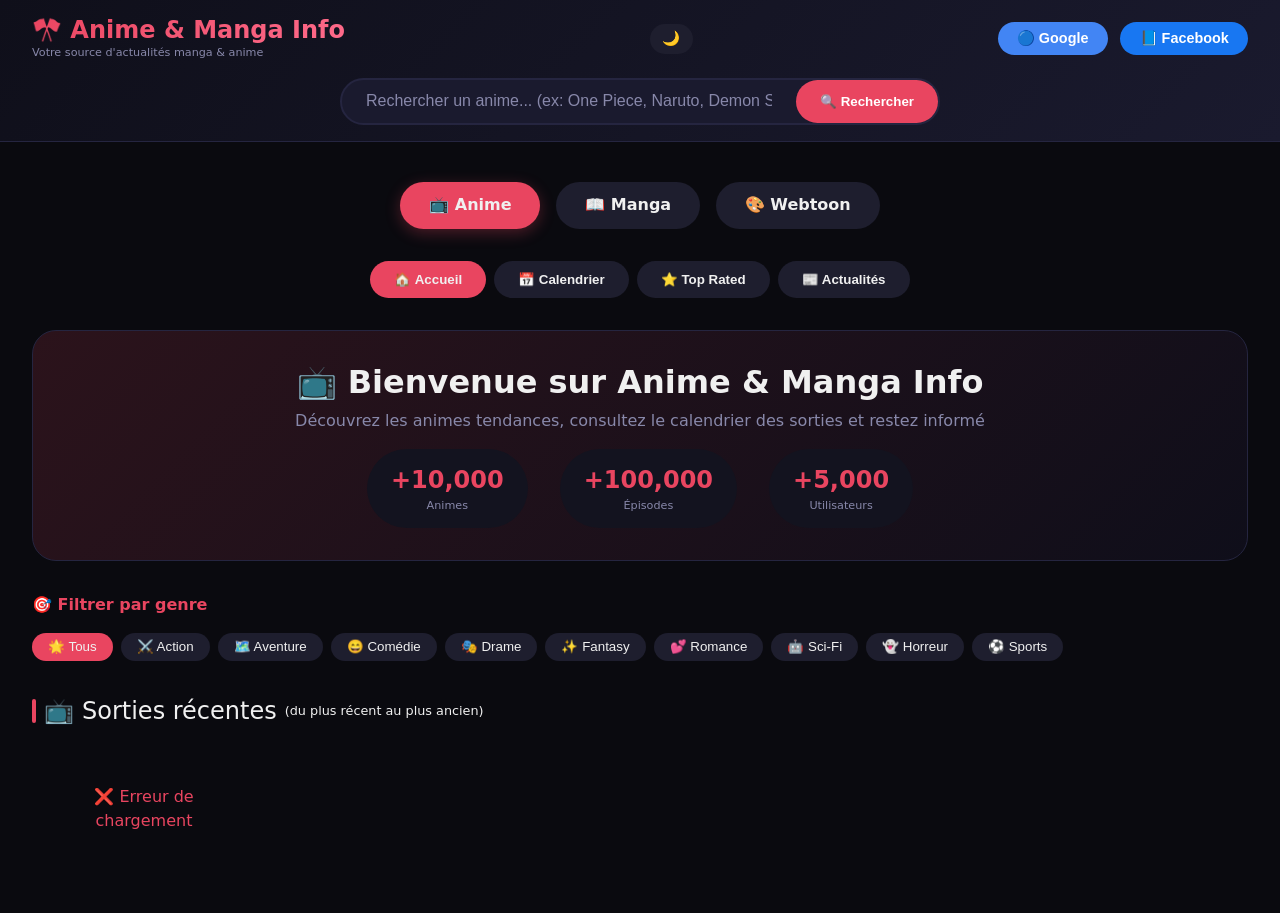
==== commit e2ff50e4: "Update index.html" ====
--- a/index.html
+++ b/index.html
@@ -3,98 +3,91 @@
 <head>
   <meta charset="UTF-8">
   <meta name="viewport" content="width=device-width, initial-scale=1.0, viewport-fit=cover">
-  <meta name="description" content="Anime & Manga Info - Découvrez les animes, mangas et webtoons">
+  <meta name="description" content="Anime & Manga Info - Découvrez les animes par date de sortie, calendrier, top rated et actualités">
   <meta name="theme-color" content="#e94560">
-  <title>Anime & Manga Info</title>
+  <title>Anime & Manga Info - Accueil</title>
+  <link rel="stylesheet" href="style.css">
   <link rel="icon" type="image/svg+xml" href="favicon.svg">
   <link rel="icon" type="image/x-icon" href="favicon.ico">
   <style>
     /* ============================================
-       VARIABLES & THEMES
+       VARIABLES & RESET
     ============================================ */
     :root {
       --primary: #e94560;
       --primary-dark: #c72e48;
-      --primary-glow: rgba(233,69,96,0.3);
+      --primary-light: #ff6b8b;
+      --secondary: #6c5ce7;
       --anime-color: #e94560;
-      --manga-color: #8b5cf6;
-      --webtoon-color: #14b8a6;
+      --manga-color: #6c5ce7;
+      --webtoon-color: #00bcd4;
       --bg-dark: #0a0a0f;
-      --bg-card: rgba(19, 19, 31, 0.92);
-      --bg-hover: rgba(30, 30, 46, 0.96);
+      --bg-card: #13131f;
+      --bg-hover: #1e1e2e;
+      --bg-input: #1a1a2e;
       --text-light: #f0f0f0;
-      --text-muted: #a0a0b0;
-      --border: rgba(255,255,255,0.08);
-      --shadow: 0 8px 32px rgba(0,0,0,0.3);
-      --shadow-hover: 0 12px 40px rgba(0,0,0,0.4);
+      --text-muted: #8888aa;
+      --border: #252540;
+      --border-light: #2a2a3a;
+      --shadow: 0 8px 20px rgba(0,0,0,0.3);
+      --shadow-hover: 0 12px 30px rgba(233,69,96,0.2);
       --radius: 16px;
       --radius-sm: 8px;
+      --radius-lg: 24px;
       --transition: all 0.3s ease;
     }
 
-    /* Thème clair */
+    /* Theme clair */
     body.light-theme {
-      --bg-card: rgba(255, 255, 255, 0.94);
-      --bg-hover: rgba(240, 240, 245, 0.96);
+      --bg-dark: #f5f5f5;
+      --bg-card: #ffffff;
+      --bg-hover: #e8e8e8;
       --text-light: #1a1a2e;
       --text-muted: #666666;
-      --border: rgba(0,0,0,0.08);
-    }
-
-    body.light-theme::before {
-      background: rgba(245, 245, 250, 0.88);
-    }
-
-    /* Styles par catégorie */
-    body.anime-mode { --primary: #e94560; --primary-dark: #c72e48; }
-    body.manga-mode { --primary: #8b5cf6; --primary-dark: #7c3aed; }
-    body.webtoon-mode { --primary: #14b8a6; --primary-dark: #0d9488; }
-
-    /* Fond */
+      --border: #dddddd;
+    }
+
+    * {
+      margin: 0;
+      padding: 0;
+      box-sizing: border-box;
+    }
+
+    html {
+      scroll-behavior: smooth;
+    }
+
     body {
-      background-image: url('https://images.pexels.com/photos/1252869/pexels-photo-1252869.jpeg?auto=compress&cs=tinysrgb&w=1920&h=1080&dpr=2');
-      background-size: cover;
-      background-attachment: fixed;
-      background-position: center;
-      position: relative;
-    }
-
-    body::before {
-      content: '';
-      position: fixed;
-      top: 0;
-      left: 0;
-      width: 100%;
-      height: 100%;
-      background: rgba(10, 10, 15, 0.85);
-      z-index: -1;
-      transition: background 0.3s;
-    }
-
-    * { margin: 0; padding: 0; box-sizing: border-box; }
-    html { scroll-behavior: smooth; }
-
-    body {
-      font-family: 'Segoe UI', 'Inter', system-ui, sans-serif;
+      font-family: 'Segoe UI', 'Inter', system-ui, -apple-system, sans-serif;
+      background: var(--bg-dark);
       color: var(--text-light);
       min-height: 100vh;
       line-height: 1.5;
-    }
-
-    /* Scrollbar */
-    ::-webkit-scrollbar { width: 8px; }
-    ::-webkit-scrollbar-track { background: rgba(0,0,0,0.3); border-radius: 4px; }
+      transition: background 0.3s, color 0.3s;
+    }
+
+    /* ============================================
+       SCROLLBAR
+    ============================================ */
+    ::-webkit-scrollbar { width: 8px; height: 8px; }
+    ::-webkit-scrollbar-track { background: var(--bg-card); border-radius: 4px; }
     ::-webkit-scrollbar-thumb { background: var(--primary); border-radius: 4px; }
-
-    /* Header */
+    ::-webkit-scrollbar-thumb:hover { background: var(--primary-dark); }
+
+    /* ============================================
+       HEADER
+    ============================================ */
     header {
-      background: linear-gradient(135deg, rgba(15,15,26,0.98), rgba(26,26,46,0.98));
+      background: linear-gradient(135deg, #0f0f1a 0%, #1a1a2e 100%);
       padding: 1rem 2rem;
       position: sticky;
       top: 0;
       z-index: 100;
       border-bottom: 1px solid var(--border);
-      backdrop-filter: blur(12px);
+    }
+
+    body.light-theme header {
+      background: linear-gradient(135deg, #e8e8e8 0%, #ffffff 100%);
     }
 
     .header-top {
@@ -108,42 +101,43 @@
 
     .logo h1 {
       font-size: 1.5rem;
-      background: linear-gradient(135deg, var(--primary), #fff);
+      background: linear-gradient(135deg, var(--primary), var(--primary-light));
       -webkit-background-clip: text;
       background-clip: text;
       color: transparent;
     }
 
-    .logo p { font-size: 0.7rem; color: var(--text-muted); }
+    .logo p {
+      font-size: 0.7rem;
+      color: var(--text-muted);
+    }
 
     /* Tools bar */
     .tools-bar {
       display: flex;
-      gap: 0.6rem;
+      gap: 0.5rem;
       align-items: center;
-      flex-wrap: wrap;
-    }
-
-    .mode-btn, .theme-btn {
-      background: rgba(255,255,255,0.08);
-      border: 1px solid var(--border);
+    }
+
+    .theme-btn {
+      background: var(--bg-hover);
+      border: none;
       border-radius: 30px;
-      padding: 0.4rem 1rem;
+      padding: 0.4rem 0.8rem;
       color: var(--text-light);
       cursor: pointer;
-      font-size: 0.85rem;
+      font-size: 0.9rem;
       transition: var(--transition);
     }
 
-    .mode-btn:hover, .theme-btn:hover {
+    .theme-btn:hover {
       background: var(--primary);
-      transform: translateY(-2px);
     }
 
     /* Auth */
     .auth-buttons { display: flex; gap: 0.8rem; flex-wrap: wrap; }
     .google-btn, .facebook-btn, .logout-btn {
-      padding: 0.45rem 1.2rem;
+      padding: 0.5rem 1.2rem;
       border: none;
       border-radius: 40px;
       cursor: pointer;
@@ -152,24 +146,30 @@
       display: inline-flex;
       align-items: center;
       gap: 0.5rem;
-      font-size: 0.85rem;
+      font-size: 0.9rem;
     }
     .google-btn { background: #4285f4; color: white; }
     .facebook-btn { background: #1877f2; color: white; }
     .logout-btn { background: var(--primary); color: white; }
+    .google-btn:hover, .facebook-btn:hover, .logout-btn:hover {
+      transform: translateY(-2px);
+      filter: brightness(1.05);
+    }
 
     .user-menu {
       display: flex;
       align-items: center;
       gap: 1rem;
-      background: rgba(30,30,46,0.95);
-      padding: 0.3rem 1rem;
+      background: var(--bg-hover);
+      padding: 0.4rem 1rem;
       border-radius: 40px;
     }
     .user-avatar { width: 32px; height: 32px; border-radius: 50%; object-fit: cover; }
     .profile-link { color: var(--primary); text-decoration: none; font-weight: 500; }
 
-    /* Catégories */
+    /* ============================================
+       CATÉGORIES ANIME/MANGA/WEBTOON
+    ============================================ */
     .category-nav {
       display: flex;
       justify-content: center;
@@ -180,34 +180,57 @@
 
     .cat-nav-btn {
       padding: 0.7rem 1.8rem;
-      background: rgba(255,255,255,0.06);
-      border: 1px solid var(--border);
+      background: var(--bg-hover);
+      border: none;
       border-radius: 40px;
       color: var(--text-light);
-      font-weight: 600;
+      text-decoration: none;
+      font-weight: bold;
       transition: var(--transition);
       display: inline-flex;
       align-items: center;
-      gap: 0.6rem;
+      gap: 0.5rem;
       font-size: 1rem;
       cursor: pointer;
     }
 
-    .cat-nav-btn:hover { transform: translateY(-3px); background: rgba(255,255,255,0.12); }
-    .cat-nav-btn.anime.active { background: var(--anime-color); }
-    .cat-nav-btn.manga.active { background: var(--manga-color); }
-    .cat-nav-btn.webtoon.active { background: var(--webtoon-color); }
-
-    /* Recherche */
-    .search-container { max-width: 550px; margin: 1rem auto 0; position: relative; }
+    .cat-nav-btn:hover {
+      transform: translateY(-3px);
+    }
+
+    .cat-nav-btn.anime:hover,
+    .cat-nav-btn.anime.active {
+      background: var(--anime-color);
+      box-shadow: 0 4px 15px rgba(233, 69, 96, 0.3);
+    }
+
+    .cat-nav-btn.manga:hover,
+    .cat-nav-btn.manga.active {
+      background: var(--manga-color);
+      box-shadow: 0 4px 15px rgba(108, 92, 231, 0.3);
+    }
+
+    .cat-nav-btn.webtoon:hover,
+    .cat-nav-btn.webtoon.active {
+      background: var(--webtoon-color);
+      box-shadow: 0 4px 15px rgba(0, 188, 212, 0.3);
+    }
+
+    /* ============================================
+       BARRE DE RECHERCHE
+    ============================================ */
+    .search-container { max-width: 600px; margin: 1rem auto 0; position: relative; }
     .search-wrapper {
       display: flex;
-      background: rgba(0,0,0,0.4);
+      background: var(--bg-input);
       border-radius: 50px;
-      border: 1px solid var(--border);
-      backdrop-filter: blur(4px);
-    }
-    .search-wrapper:focus-within { border-color: var(--primary); }
+      border: 2px solid var(--border);
+      transition: var(--transition);
+    }
+    .search-wrapper:focus-within {
+      border-color: var(--primary);
+      box-shadow: 0 0 0 3px rgba(233,69,96,0.2);
+    }
     #searchInput {
       flex: 1;
       padding: 0.8rem 1.5rem;
@@ -226,7 +249,9 @@
       color: white;
       font-weight: bold;
       cursor: pointer;
-    }
+      transition: var(--transition);
+    }
+    #searchBtn:hover { background: var(--primary-dark); transform: scale(1.02); }
 
     /* Dropdown */
     .search-dropdown {
@@ -237,9 +262,10 @@
       background: var(--bg-card);
       border-radius: var(--radius);
       margin-top: 0.5rem;
-      max-height: 380px;
+      max-height: 400px;
       overflow-y: auto;
       z-index: 200;
+      box-shadow: var(--shadow);
       display: none;
       border: 1px solid var(--border);
     }
@@ -249,44 +275,50 @@
       gap: 1rem;
       padding: 0.8rem;
       cursor: pointer;
+      transition: var(--transition);
       border-bottom: 1px solid var(--border);
     }
-    .search-item:hover { background: var(--bg-hover); transform: translateX(4px); }
-    .search-item img { width: 45px; height: 65px; object-fit: cover; border-radius: var(--radius-sm); }
-
-    /* Navigation */
+    .search-item:hover { background: var(--bg-hover); transform: translateX(5px); }
+    .search-item img { width: 50px; height: 70px; object-fit: cover; border-radius: var(--radius-sm); }
+    .search-item-info h4 { font-size: 0.9rem; margin-bottom: 0.2rem; }
+    .search-item-info p { font-size: 0.7rem; color: var(--text-muted); }
+
+    /* ============================================
+       NAVIGATION
+    ============================================ */
     .quick-nav {
       display: flex;
-      gap: 0.6rem;
-      margin: 2rem 0 1.5rem;
+      gap: 0.5rem;
+      margin: 2rem 0;
       flex-wrap: wrap;
       justify-content: center;
     }
     .nav-btn {
-      padding: 0.6rem 1.3rem;
-      background: rgba(255,255,255,0.06);
-      border: 1px solid var(--border);
+      padding: 0.7rem 1.5rem;
+      background: var(--bg-hover);
+      border: none;
       border-radius: 40px;
       color: var(--text-light);
       cursor: pointer;
+      font-weight: 600;
       transition: var(--transition);
     }
     .nav-btn.active { background: var(--primary); }
     .nav-btn:hover { background: var(--primary); transform: translateY(-2px); }
 
-    /* Hero */
+    /* ============================================
+       HERO SECTION
+    ============================================ */
     .hero-section {
-      background: rgba(0,0,0,0.35);
-      border-radius: 28px;
+      background: linear-gradient(135deg, rgba(233,69,96,0.15), rgba(108,92,231,0.05));
+      border-radius: var(--radius-lg);
       padding: 2rem;
       margin-bottom: 2rem;
       text-align: center;
-      backdrop-filter: blur(8px);
       border: 1px solid var(--border);
     }
     .hero-section h2 { font-size: 2rem; margin-bottom: 0.5rem; }
     .hero-section p { color: var(--text-muted); margin-bottom: 1rem; }
-
     .hero-stats {
       display: flex;
       justify-content: center;
@@ -296,14 +328,16 @@
     }
     .hero-stat {
       text-align: center;
-      background: rgba(0,0,0,0.3);
-      padding: 0.6rem 1.2rem;
+      background: var(--bg-card);
+      padding: 0.8rem 1.5rem;
       border-radius: 40px;
     }
-    .hero-stat .number { font-size: 1.3rem; font-weight: bold; color: var(--primary); }
+    .hero-stat .number { font-size: 1.5rem; font-weight: bold; color: var(--primary); }
     .hero-stat .label { font-size: 0.7rem; color: var(--text-muted); }
 
-    /* Filtres */
+    /* ============================================
+       FILTRES
+    ============================================ */
     .filters-section { margin-bottom: 2rem; }
     .filter-title {
       display: flex;
@@ -316,21 +350,31 @@
     .genre-filters { display: flex; flex-wrap: wrap; gap: 0.5rem; }
     .genre-filter {
       padding: 0.4rem 1rem;
-      background: rgba(255,255,255,0.06);
-      border: 1px solid var(--border);
+      background: var(--bg-hover);
+      border: none;
       border-radius: 30px;
       color: var(--text-light);
       cursor: pointer;
+      transition: var(--transition);
     }
     .genre-filter.active, .genre-filter:hover { background: var(--primary); }
 
-    /* Grille */
+    /* ============================================
+       GRILLE DES ANIMES
+    ============================================ */
     .section-title {
-      font-size: 1.4rem;
-      margin-bottom: 1.2rem;
+      font-size: 1.5rem;
+      margin-bottom: 1.5rem;
       display: flex;
       align-items: center;
       gap: 0.5rem;
+    }
+    .section-title::before {
+      content: '';
+      width: 4px;
+      height: 24px;
+      background: var(--primary);
+      border-radius: 4px;
     }
     .anime-grid {
       display: grid;
@@ -344,21 +388,22 @@
       cursor: pointer;
       transition: var(--transition);
       position: relative;
-      border: 1px solid var(--border);
     }
     .anime-card:hover {
       transform: translateY(-8px);
       box-shadow: var(--shadow-hover);
-      border-color: var(--primary);
     }
     .anime-card img {
       width: 100%;
-      height: 260px;
+      height: 280px;
       object-fit: cover;
-    }
+      transition: transform 0.3s;
+    }
+    .anime-card:hover img { transform: scale(1.05); }
     .anime-info { padding: 1rem; }
     .anime-info h3 {
-      font-size: 0.95rem;
+      font-size: 1rem;
+      margin-bottom: 0.3rem;
       white-space: nowrap;
       overflow: hidden;
       text-overflow: ellipsis;
@@ -366,9 +411,9 @@
     .anime-meta {
       display: flex;
       justify-content: space-between;
-      font-size: 0.7rem;
+      font-size: 0.75rem;
       color: var(--text-muted);
-      margin-top: 0.4rem;
+      margin-top: 0.5rem;
     }
     .score { color: #ffd700; }
     .badge {
@@ -378,11 +423,82 @@
       background: var(--primary);
       padding: 0.2rem 0.6rem;
       border-radius: 20px;
+      font-size: 0.7rem;
+      font-weight: bold;
+      z-index: 5;
+    }
+
+    /* ============================================
+       CALENDRIER
+    ============================================ */
+    .calendar-container {
+      background: var(--bg-card);
+      border-radius: var(--radius);
+      padding: 1rem;
+    }
+    .calendar-header {
+      display: flex;
+      justify-content: space-between;
+      align-items: center;
+      flex-wrap: wrap;
+      gap: 1rem;
+      margin-bottom: 1.5rem;
+      padding: 0.5rem;
+    }
+    .calendar-nav button {
+      padding: 0.5rem 1rem;
+      background: var(--bg-hover);
+      border: none;
+      border-radius: 30px;
+      color: white;
+      cursor: pointer;
+      margin: 0 0.3rem;
+    }
+    .calendar-nav button:hover { background: var(--primary); }
+    .calendar-week-days {
+      display: grid;
+      grid-template-columns: repeat(7, 1fr);
+      gap: 0.5rem;
+      margin-bottom: 1rem;
+      text-align: center;
+      font-weight: bold;
+      color: var(--primary);
+    }
+    .calendar-grid {
+      display: grid;
+      grid-template-columns: repeat(7, 1fr);
+      gap: 0.5rem;
+    }
+    .calendar-day {
+      background: var(--bg-hover);
+      border-radius: var(--radius-sm);
+      padding: 0.5rem;
+      min-height: 120px;
+    }
+    .calendar-day-header {
+      font-size: 0.7rem;
+      color: var(--text-muted);
+      text-align: center;
+      padding-bottom: 0.3rem;
+      border-bottom: 1px solid var(--border);
+      margin-bottom: 0.5rem;
+    }
+    .calendar-episode {
+      background: var(--bg-card);
+      border-radius: 6px;
+      padding: 0.3rem;
+      margin-bottom: 0.3rem;
+      cursor: pointer;
       font-size: 0.65rem;
-      font-weight: bold;
-    }
-
-    /* Pagination */
+      transition: var(--transition);
+    }
+    .calendar-episode:hover { background: var(--primary); transform: translateX(2px); }
+    .calendar-episode strong { display: block; white-space: nowrap; overflow: hidden; text-overflow: ellipsis; }
+    .calendar-episode small { color: var(--text-muted); font-size: 0.6rem; }
+
+    /* ============================================
+       PAGINATION
+    ============================================ */
     .pagination {
       display: flex;
       justify-content: center;
@@ -391,125 +507,80 @@
       flex-wrap: wrap;
     }
     .page-btn {
-      padding: 0.45rem 0.9rem;
-      background: rgba(255,255,255,0.06);
-      border: 1px solid var(--border);
+      padding: 0.5rem 1rem;
+      background: var(--bg-hover);
+      border: none;
       border-radius: var(--radius-sm);
       color: white;
       cursor: pointer;
+      transition: var(--transition);
     }
     .page-btn.active, .page-btn:hover { background: var(--primary); }
 
-    /* Calendrier */
-    .calendar-container {
-      background: var(--bg-card);
-      border-radius: var(--radius);
-      padding: 1rem;
-      border: 1px solid var(--border);
-    }
-    .calendar-header {
-      display: flex;
-      justify-content: space-between;
-      align-items: center;
-      flex-wrap: wrap;
-      gap: 1rem;
-      margin-bottom: 1rem;
-    }
-    .calendar-nav button {
-      padding: 0.4rem 0.9rem;
-      background: rgba(255,255,255,0.06);
-      border: 1px solid var(--border);
-      border-radius: 30px;
-      color: white;
-      cursor: pointer;
-    }
-    .calendar-nav button:hover { background: var(--primary); }
-    .calendar-week-days {
-      display: grid;
-      grid-template-columns: repeat(7, 1fr);
-      gap: 0.5rem;
-      margin-bottom: 0.8rem;
-      text-align: center;
-      font-weight: bold;
-      color: var(--primary);
-      font-size: 0.8rem;
-    }
-    .calendar-grid {
-      display: grid;
-      grid-template-columns: repeat(7, 1fr);
-      gap: 0.5rem;
-    }
-    .calendar-day {
-      background: rgba(0,0,0,0.25);
-      border-radius: var(--radius-sm);
-      padding: 0.5rem;
-      min-height: 110px;
-    }
-    .calendar-day-header {
-      font-size: 0.65rem;
-      text-align: center;
-      padding-bottom: 0.3rem;
-      border-bottom: 1px solid var(--border);
-      margin-bottom: 0.4rem;
-    }
-    .calendar-episode {
-      background: rgba(0,0,0,0.3);
-      border-radius: 6px;
-      padding: 0.3rem;
-      margin-bottom: 0.3rem;
-      cursor: pointer;
-      font-size: 0.6rem;
-    }
-    .calendar-episode:hover { background: var(--primary); }
-
-    /* Actualités */
+    /* ============================================
+       ACTUALITÉS
+    ============================================ */
     .news-grid {
       display: grid;
       grid-template-columns: repeat(auto-fill, minmax(320px, 1fr));
-      gap: 1.2rem;
+      gap: 1.5rem;
     }
     .news-card {
       background: var(--bg-card);
       border-radius: var(--radius);
       overflow: hidden;
       cursor: pointer;
-      border: 1px solid var(--border);
-    }
-    .news-card:hover { transform: translateY(-4px); border-color: var(--primary); }
-    .news-card img { width: 100%; height: 160px; object-fit: cover; }
+      transition: var(--transition);
+    }
+    .news-card:hover { transform: translateY(-4px); box-shadow: var(--shadow); }
+    .news-card img { width: 100%; height: 180px; object-fit: cover; }
     .news-content { padding: 1rem; }
     .news-source {
       background: var(--primary);
       padding: 0.2rem 0.6rem;
       border-radius: 20px;
-      font-size: 0.65rem;
+      font-size: 0.7rem;
       display: inline-block;
       margin-bottom: 0.5rem;
     }
-    .news-meta { font-size: 0.65rem; color: var(--text-muted); margin-top: 0.4rem; }
-
-    /* Utilitaires */
+    .news-meta { font-size: 0.7rem; color: var(--text-muted); margin-top: 0.5rem; }
+
+    /* ============================================
+       UTILITAIRES
+    ============================================ */
     .page { display: block; }
     .page.hidden { display: none !important; }
-    .loading, .error { text-align: center; padding: 2rem; color: var(--text-muted); }
+    .hidden { display: none !important; }
+    .loading, .error {
+      text-align: center;
+      padding: 2rem;
+      color: var(--text-muted);
+    }
     .error { color: var(--primary); }
 
+    /* ============================================
+       TOAST
+    ============================================ */
     .toast {
       visibility: hidden;
-      min-width: 260px;
+      min-width: 250px;
       background: var(--bg-card);
       color: white;
       text-align: center;
-      border-radius: 12px;
-      padding: 0.8rem 1.2rem;
+      border-radius: var(--radius-sm);
+      padding: 1rem;
       position: fixed;
       bottom: 30px;
       left: 50%;
       transform: translateX(-50%);
       z-index: 1000;
-      border-left: 3px solid var(--primary);
-    }
-    .toast.show { visibility: visible; animation: fadeInOut 2.5s ease; }
+      border-left: 4px solid var(--primary);
+      box-shadow: var(--shadow);
+    }
+    .toast.show {
+      visibility: visible;
+      animation: fadeInOut 3s ease;
+    }
     @keyframes fadeInOut {
       0% { opacity: 0; transform: translateX(-50%) translateY(20px); }
       15% { opacity: 1; transform: translateX(-50%) translateY(0); }
@@ -517,11 +588,31 @@
       100% { opacity: 0; transform: translateX(-50%) translateY(20px); }
     }
 
+    /* ============================================
+       RESPONSIVE
+    ============================================ */
+    @media (max-width: 1024px) {
+      .calendar-week-days, .calendar-grid { gap: 0.3rem; }
+    }
     @media (max-width: 768px) {
       .header-top { flex-direction: column; text-align: center; }
+      .category-nav { gap: 0.5rem; }
+      .cat-nav-btn { padding: 0.4rem 1rem; font-size: 0.8rem; }
       .anime-grid { grid-template-columns: repeat(auto-fill, minmax(150px, 1fr)); }
       .anime-card img { height: 220px; }
       .calendar-week-days, .calendar-grid { grid-template-columns: repeat(2, 1fr); }
+      .search-wrapper { flex-direction: column; border-radius: var(--radius); }
+      #searchBtn { padding: 0.8rem; border-radius: 0 0 var(--radius) var(--radius); }
+      #searchInput { padding: 0.8rem 1.2rem; }
+    }
+    @media (max-width: 480px) {
+      main { padding: 1rem !important; }
+      .category-nav { gap: 0.3rem; }
+      .cat-nav-btn { padding: 0.3rem 0.8rem; font-size: 0.7rem; }
+      .anime-grid { grid-template-columns: repeat(auto-fill, minmax(140px, 1fr)); }
+      .anime-card img { height: 200px; }
+      .quick-nav { gap: 0.3rem; }
+      .nav-btn { padding: 0.4rem 0.8rem; font-size: 0.8rem; }
     }
   </style>
 </head>
@@ -533,9 +624,6 @@
         <p>Votre source d'actualités manga & anime</p>
       </div>
       <div class="tools-bar">
-        <button class="mode-btn" id="animeModeBtn" style="background:rgba(233,69,96,0.2);">📺 Anime</button>
-        <button class="mode-btn" id="mangaModeBtn">📖 Manga</button>
-        <button class="mode-btn" id="webtoonModeBtn">🎨 Webtoon</button>
         <button id="themeToggle" class="theme-btn">🌙</button>
       </div>
       <div id="authButtons" class="auth-buttons">
@@ -551,7 +639,7 @@
     </div>
     <div class="search-container">
       <div class="search-wrapper">
-        <input type="text" id="searchInput" placeholder="Rechercher un anime..." autocomplete="off">
+        <input type="text" id="searchInput" placeholder="Rechercher un anime... (ex: One Piece, Naruto, Demon Slayer)" autocomplete="off">
         <button id="searchBtn">🔍 Rechercher</button>
       </div>
       <div id="searchDropdown" class="search-dropdown"></div>
@@ -559,12 +647,14 @@
   </header>
 
   <main style="padding: 1rem 2rem; max-width: 1400px; margin: 0 auto;">
+    <!-- Catégories Anime/Manga/Webtoon -->
     <div class="category-nav">
-      <button class="cat-nav-btn anime active" data-cat="anime">📺 Anime</button>
-      <button class="cat-nav-btn manga" data-cat="manga">📖 Manga</button>
-      <button class="cat-nav-btn webtoon" data-cat="webtoon">🎨 Webtoon</button>
+      <a href="#" class="cat-nav-btn anime active" data-cat="anime">📺 Anime</a>
+      <a href="#" class="cat-nav-btn manga" data-cat="manga">📖 Manga</a>
+      <a href="webtoon.html" class="cat-nav-btn webtoon">🎨 Webtoon</a>
     </div>
 
+    <!-- Navigation interne -->
     <div class="quick-nav">
       <button class="nav-btn active" data-tab="home">🏠 Accueil</button>
       <button class="nav-btn" data-tab="calendar">📅 Calendrier</button>
@@ -572,16 +662,18 @@
       <button class="nav-btn" data-tab="news">📰 Actualités</button>
     </div>
 
+    <!-- Hero Section -->
     <div class="hero-section">
       <h2>📺 Bienvenue sur Anime & Manga Info</h2>
       <p>Découvrez les animes tendances, consultez le calendrier des sorties et restez informé</p>
       <div class="hero-stats">
-        <div class="hero-stat"><div class="number">+10,000</div><div class="label">Animes</div></div>
-        <div class="hero-stat"><div class="number">+100,000</div><div class="label">Épisodes</div></div>
-        <div class="hero-stat"><div class="number">+5,000</div><div class="label">Utilisateurs</div></div>
+        <div class="hero-stat"><div class="number" id="animeCount">+10,000</div><div class="label">Animes</div></div>
+        <div class="hero-stat"><div class="number" id="episodeCount">+100,000</div><div class="label">Épisodes</div></div>
+        <div class="hero-stat"><div class="number" id="userCount">+5,000</div><div class="label">Utilisateurs</div></div>
       </div>
     </div>
 
+    <!-- Page Accueil -->
     <div id="homePage" class="page">
       <div class="filters-section">
         <div class="filter-title">🎯 Filtrer par genre</div>
@@ -598,11 +690,15 @@
           <button class="genre-filter" data-genre="sports">⚽ Sports</button>
         </div>
       </div>
-      <div class="section-title">📺 Animes populaires</div>
+      <div class="section-title">
+        <span>📺</span> Sorties récentes
+        <span style="font-size:0.8rem;">(du plus récent au plus ancien)</span>
+      </div>
       <div id="animeGrid" class="anime-grid"><div class="loading">⏳ Chargement des animes...</div></div>
       <div id="pagination" class="pagination"></div>
     </div>
 
+    <!-- Page Calendrier -->
     <div id="calendarPage" class="page hidden">
       <div class="section-title">📅 Calendrier des sorties</div>
       <div class="calendar-container">
@@ -619,11 +715,13 @@
       </div>
     </div>
 
+    <!-- Page Top Rated -->
     <div id="topPage" class="page hidden">
       <div class="section-title">⭐ Top Rated Anime</div>
       <div id="topGrid" class="anime-grid"><div class="loading">⏳ Chargement...</div></div>
     </div>
 
+    <!-- Page Actualités -->
     <div id="newsPage" class="page hidden">
       <div class="section-title">📰 Actualités Anime & Manga</div>
       <div id="newsGrid" class="news-grid"><div class="loading">⏳ Chargement...</div></div>
@@ -634,136 +732,332 @@
 
   <script src="https://www.gstatic.com/firebasejs/9.22.0/firebase-app-compat.js"></script>
   <script src="https://www.gstatic.com/firebasejs/9.22.0/firebase-auth-compat.js"></script>
+  <script src="https://www.gstatic.com/firebasejs/9.22.0/firebase-firestore-compat.js"></script>
   <script>
     // ============================================
-    // BASE DE DONNÉES INTÉGRÉE
-    // ============================================
-    const ANIMES_DB = [
-      { id: 21, title: "One Piece", score: 8.8, episodes: 1122, image: "https://cdn.myanimelist.net/images/anime/6/73245.jpg", status: "RELEASING", year: 1999, genre: "action" },
-      { id: 7, title: "Jujutsu Kaisen", score: 8.7, episodes: 47, image: "https://cdn.myanimelist.net/images/anime/1171/109222.jpg", status: "RELEASING", year: 2020, genre: "action" },
-      { id: 8, title: "Demon Slayer", score: 8.6, episodes: 55, image: "https://cdn.myanimelist.net/images/anime/1286/99889.jpg", status: "FINISHED", year: 2019, genre: "fantasy" },
-      { id: 9, title: "My Hero Academia", score: 8.2, episodes: 138, image: "https://cdn.myanimelist.net/images/anime/10/78745.jpg", status: "RELEASING", year: 2016, genre: "action" },
-      { id: 6, title: "Attack on Titan", score: 9.0, episodes: 87, image: "https://cdn.myanimelist.net/images/anime/10/47347.jpg", status: "FINISHED", year: 2013, genre: "action" },
-      { id: 10, title: "Boruto", score: 7.5, episodes: 293, image: "https://cdn.myanimelist.net/images/anime/9/78917.jpg", status: "RELEASING", year: 2017, genre: "action" },
-      { id: 15, title: "Dragon Ball Daima", score: 8.0, episodes: 12, image: "https://cdn.myanimelist.net/images/anime/1947/144122.jpg", status: "RELEASING", year: 2024, genre: "fantasy" },
-      { id: 2, title: "Naruto", score: 8.3, episodes: 220, image: "https://cdn.myanimelist.net/images/anime/13/17405.jpg", status: "FINISHED", year: 2002, genre: "action" },
-      { id: 3, title: "Bleach", score: 8.2, episodes: 366, image: "https://cdn.myanimelist.net/images/anime/3/40451.jpg", status: "FINISHED", year: 2004, genre: "action" },
-      { id: 5, title: "Dragon Ball Super", score: 7.8, episodes: 131, image: "https://cdn.myanimelist.net/images/anime/5/77498.jpg", status: "FINISHED", year: 2015, genre: "action" },
-      { id: 11, title: "Tokyo Revengers", score: 7.9, episodes: 25, image: "https://cdn.myanimelist.net/images/anime/1375/115449.jpg", status: "RELEASING", year: 2021, genre: "drama" },
-      { id: 12, title: "Spy x Family", score: 8.4, episodes: 25, image: "https://cdn.myanimelist.net/images/anime/1441/122092.jpg", status: "RELEASING", year: 2022, genre: "comedy" },
-      { id: 13, title: "Fullmetal Alchemist", score: 9.1, episodes: 64, image: "https://cdn.myanimelist.net/images/anime/10/75815.jpg", status: "FINISHED", year: 2009, genre: "fantasy" },
-      { id: 14, title: "Death Note", score: 8.9, episodes: 37, image: "https://cdn.myanimelist.net/images/anime/9/9453.jpg", status: "FINISHED", year: 2006, genre: "drama" }
-    ];
-
+    // ANILIST API
+    // ============================================
+    const ANILIST_API = 'https://graphql.anilist.co';
+    
     let currentPage = 1;
     let currentGenre = '';
     let currentTab = 'home';
-    let itemsPerPage = 12;
+    let searchTimeout = null;
+    let currentWeekOffset = 0;
+
+    // Requêtes GraphQL
+    const ANIME_QUERY = `
+      query ($page: Int, $perPage: Int, $genre: String) {
+        Page(page: $page, perPage: $perPage) {
+          pageInfo { total currentPage lastPage hasNextPage }
+          media(type: ANIME, sort: START_DATE_DESC, genre_in: $genre) {
+            id
+            title { romaji english }
+            coverImage { large medium }
+            averageScore
+            favourites
+            status
+            startDate { year month day }
+            episodes
+            format
+          }
+        }
+      }
+    `;
+
+    const TOP_QUERY = `
+      query ($page: Int, $perPage: Int) {
+        Page(page: $page, perPage: $perPage) {
+          pageInfo { total currentPage lastPage }
+          media(type: ANIME, sort: SCORE_DESC) {
+            id
+            title { romaji english }
+            coverImage { large }
+            averageScore
+            favourites
+            status
+            episodes
+            format
+          }
+        }
+      }
+    `;
+
+    const SEARCH_QUERY = `
+      query ($search: String) {
+        Page(page: 1, perPage: 30) {
+          media(type: ANIME, search: $search) {
+            id
+            title { romaji english }
+            coverImage { medium }
+            averageScore
+            status
+            episodes
+            format
+          }
+        }
+      }
+    `;
+
+    async function fetchAnilist(query, variables) {
+      try {
+        const response = await fetch(ANILIST_API, {
+          method: 'POST',
+          headers: { 'Content-Type': 'application/json' },
+          body: JSON.stringify({ query, variables })
+        });
+        const data = await response.json();
+        if (data.errors) { console.error('GraphQL Errors:', data.errors); return null; }
+        return data.data;
+      } catch (error) {
+        console.error('Erreur AniList:', error);
+        return null;
+      }
+    }
 
     // ============================================
     // AFFICHAGE
     // ============================================
-    function displayAnimes(animes, containerId) {
+    function getFormatIcon(format) {
+      const icons = { TV: '📺', TV_SHORT: '📺', MOVIE: '🎬', SPECIAL: '✨', OVA: '💿', ONA: '🌐' };
+      return icons[format] || '📺';
+    }
+
+    function displayAnimes(media, containerId) {
       const container = document.getElementById(containerId);
-      if (!container) return;
-      if (!animes || animes.length === 0) {
+      if (!media || media.length === 0) {
         container.innerHTML = '<div class="error">❌ Aucun résultat</div>';
         return;
       }
-      container.innerHTML = animes.map(anime => `
+      container.innerHTML = media.map(anime => `
         <div class="anime-card" data-id="${anime.id}">
-          <span class="badge">${anime.status === 'RELEASING' ? '🟢 En cours' : '✅ Terminé'}</span>
-          <img src="${anime.image}" alt="${anime.title}" loading="lazy" onerror="this.src='https://via.placeholder.com/200x280?text=No+Image'">
+          <span class="badge">${anime.status === 'RELEASING' ? '🟢 En cours' : (anime.status === 'FINISHED' ? '✅ Terminé' : '📅 À venir')}</span>
+          <img src="${anime.coverImage?.large || anime.coverImage?.medium}" alt="${anime.title?.romaji}" loading="lazy" onerror="this.src='https://via.placeholder.com/200x280?text=No+Image'">
           <div class="anime-info">
-            <h3>${anime.title.length > 35 ? anime.title.substring(0,32)+'...' : anime.title}</h3>
-            <div class="anime-meta"><span class="score">⭐ ${anime.score}</span><span>📺 ${anime.episodes} ép</span></div>
-            <div class="anime-meta"><span>📅 ${anime.year}</span></div>
+            <h3>${(anime.title?.romaji || anime.title?.english || 'Sans titre').substring(0, 35)}</h3>
+            <div class="anime-meta">
+              <span class="score">⭐ ${(anime.averageScore / 10).toFixed(1) || 'N/A'}</span>
+              <span>${getFormatIcon(anime.format)} ${anime.episodes || '?'} ép</span>
+            </div>
+            <div class="anime-meta">
+              <span>❤️ ${anime.favourites?.toLocaleString() || '0'}</span>
+              <span>${anime.startDate?.year || '?'}</span>
+            </div>
           </div>
         </div>
       `).join('');
+      
       document.querySelectorAll(`#${containerId} .anime-card`).forEach(card => {
-        card.addEventListener('click', () => window.location.href = `anime-detail.html?id=${card.dataset.id}`);
-      });
-    }
-
-    function loadAnimes(page = 1, genre = '') {
-      let filtered = [...ANIMES_DB];
-      if (genre) filtered = filtered.filter(anime => anime.genre === genre);
-      const start = (page - 1) * itemsPerPage;
-      const paginated = filtered.slice(start, start + itemsPerPage);
-      const totalPages = Math.ceil(filtered.length / itemsPerPage);
-      displayAnimes(paginated, 'animeGrid');
-      displayPagination(page, totalPages);
-    }
-
-    function displayPagination(current, total) {
-      const div = document.getElementById('pagination');
-      if (!div || total <= 1) { div.innerHTML = ''; return; }
-      let pages = [];
-      for (let i = Math.max(1, current - 2); i <= Math.min(total, current + 2); i++) pages.push(i);
-      div.innerHTML = `<button class="page-btn" data-page="${current-1}" ${current===1 ? 'disabled' : ''}>◀</button>${pages.map(p => `<button class="page-btn ${p===current?'active':''}" data-page="${p}">${p}</button>`).join('')}<button class="page-btn" data-page="${current+1}" ${current===total ? 'disabled' : ''}>▶</button>`;
-      document.querySelectorAll('.page-btn').forEach(btn => {
-        if (!btn.disabled) btn.addEventListener('click', () => {
-          const newPage = parseInt(btn.dataset.page);
-          if (!isNaN(newPage)) { loadAnimes(newPage, currentGenre); window.scrollTo({ top: 0 }); }
+        card.addEventListener('click', () => {
+          window.location.href = `anime-detail.html?id=${card.dataset.id}`;
         });
       });
     }
 
     // ============================================
+    // CHARGEMENT ANIMES
+    // ============================================
+    async function loadAnimes(page = 1, genre = '') {
+      const genreVar = genre ? [genre.toUpperCase()] : null;
+      const data = await fetchAnilist(ANIME_QUERY, { page, perPage: 24, genre: genreVar });
+      if (data?.Page?.media) {
+        displayAnimes(data.Page.media, 'animeGrid');
+        const pageInfo = data.Page.pageInfo;
+        displayPagination(page, pageInfo.lastPage || 1);
+      } else {
+        document.getElementById('animeGrid').innerHTML = '<div class="error">❌ Erreur de chargement</div>';
+      }
+    }
+
+    function displayPagination(currentPage, totalPages) {
+      const paginationDiv = document.getElementById('pagination');
+      if (!paginationDiv || totalPages <= 1) { paginationDiv.innerHTML = ''; return; }
+      
+      let pages = [];
+      for (let i = Math.max(1, currentPage - 2); i <= Math.min(totalPages, currentPage + 2); i++) pages.push(i);
+      
+      paginationDiv.innerHTML = `
+        <button class="page-btn" data-page="${currentPage - 1}" ${currentPage === 1 ? 'disabled' : ''}>◀ Précédent</button>
+        ${pages.map(p => `<button class="page-btn ${p === currentPage ? 'active' : ''}" data-page="${p}">${p}</button>`).join('')}
+        <button class="page-btn" data-page="${currentPage + 1}" ${currentPage === totalPages ? 'disabled' : ''}>Suivant ▶</button>
+      `;
+      
+      document.querySelectorAll('.page-btn').forEach(btn => {
+        if (!btn.disabled) {
+          btn.addEventListener('click', () => {
+            const newPage = parseInt(btn.dataset.page);
+            if (!isNaN(newPage) && newPage !== currentPage) {
+              loadAnimes(newPage, currentGenre);
+              window.scrollTo({ top: 0, behavior: 'smooth' });
+            }
+          });
+        }
+      });
+    }
+
+    // ============================================
+    // CALENDRIER
+    // ============================================
+    async function loadCalendar(weekOffset = 0) {
+      const container = document.getElementById('calendarGrid');
+      container.innerHTML = '<div class="loading">⏳ Chargement...</div>';
+      
+      const today = new Date();
+      const currentDate = new Date(today);
+      currentDate.setDate(today.getDate() + (weekOffset * 7));
+      
+      const dayOfWeek = currentDate.getDay();
+      const diffToMonday = dayOfWeek === 0 ? 6 : dayOfWeek - 1;
+      const weekStart = new Date(currentDate);
+      weekStart.setDate(currentDate.getDate() - diffToMonday);
+      weekStart.setHours(0, 0, 0, 0);
+      
+      const weekEnd = new Date(weekStart);
+      weekEnd.setDate(weekStart.getDate() + 6);
+      weekEnd.setHours(23, 59, 59, 999);
+      
+      const startStr = weekStart.toLocaleDateString('fr-FR', { day: 'numeric', month: 'long' });
+      const endStr = weekEnd.toLocaleDateString('fr-FR', { day: 'numeric', month: 'long', year: 'numeric' });
+      document.getElementById('calendarTitle').innerHTML = `📅 Semaine du ${startStr} au ${endStr}`;
+      
+      const days = ['Lundi', 'Mardi', 'Mercredi', 'Jeudi', 'Vendredi', 'Samedi', 'Dimanche'];
+      const weekDaysHtml = days.map(day => `<div class="calendar-day-header">${day}</div>`).join('');
+      document.getElementById('weekDays').innerHTML = weekDaysHtml;
+      
+      const startTimestamp = Math.floor(weekStart.getTime() / 1000);
+      const endTimestamp = Math.floor(weekEnd.getTime() / 1000);
+      
+      const query = `
+        query ($start: Int, $end: Int) {
+          Page(page: 1, perPage: 100) {
+            media(type: ANIME, startDate_greater: $start, startDate_lesser: $end, sort: START_DATE) {
+              id
+              title { romaji }
+              coverImage { medium }
+              startDate { year month day }
+              nextAiringEpisode { episode airingAt }
+              format
+            }
+          }
+        }
+      `;
+      
+      const data = await fetchAnilist(query, { start: startTimestamp, end: endTimestamp });
+      
+      const scheduleByDay = { 'Lundi': [], 'Mardi': [], 'Mercredi': [], 'Jeudi': [], 'Vendredi': [], 'Samedi': [], 'Dimanche': [] };
+      
+      if (data?.Page?.media) {
+        data.Page.media.forEach(anime => {
+          let releaseDay = null;
+          if (anime.startDate?.year) {
+            const releaseDate = new Date(anime.startDate.year, (anime.startDate.month || 1) - 1, anime.startDate.day || 1);
+            const dayIndex = releaseDate.getDay();
+            const dayName = days[dayIndex === 0 ? 6 : dayIndex - 1];
+            if (scheduleByDay[dayName]) releaseDay = dayName;
+          } else if (anime.nextAiringEpisode) {
+            const airingDate = new Date(anime.nextAiringEpisode.airingAt * 1000);
+            const dayIndex = airingDate.getDay();
+            const dayName = days[dayIndex === 0 ? 6 : dayIndex - 1];
+            if (scheduleByDay[dayName]) releaseDay = dayName;
+          }
+          
+          if (releaseDay && scheduleByDay[releaseDay]) {
+            scheduleByDay[releaseDay].push(anime);
+          }
+        });
+      }
+      
+      container.innerHTML = days.map(day => `
+        <div class="calendar-day">
+          <div class="calendar-day-header">${day}</div>
+          ${scheduleByDay[day].map(anime => `
+            <div class="calendar-episode" data-id="${anime.id}">
+              <strong>${anime.title?.romaji?.substring(0, 20) || '?'}</strong>
+              <small>${anime.nextAiringEpisode ? `Ép. ${anime.nextAiringEpisode.episode}` : (anime.startDate ? `${anime.startDate.day || 1}/${anime.startDate.month || 1}` : 'À venir')}</small>
+            </div>
+          `).join('')}
+          ${scheduleByDay[day].length === 0 ? '<small>Aucune sortie</small>' : ''}
+        </div>
+      `).join('');
+      
+      document.querySelectorAll('.calendar-episode').forEach(ep => {
+        ep.addEventListener('click', () => {
+          window.location.href = `anime-detail.html?id=${ep.dataset.id}`;
+        });
+      });
+    }
+
+    // ============================================
     // TOP RATED
     // ============================================
-    function loadTopRated() {
-      const top = [...ANIMES_DB].sort((a, b) => b.score - a.score);
-      displayAnimes(top, 'topGrid');
+    async function loadTopRated() {
+      const container = document.getElementById('topGrid');
+      container.innerHTML = '<div class="loading">⏳ Chargement...</div>';
+      const data = await fetchAnilist(TOP_QUERY, { page: 1, perPage: 30 });
+      if (data?.Page?.media) {
+        displayAnimes(data.Page.media, 'topGrid');
+      } else {
+        container.innerHTML = '<div class="error">❌ Erreur de chargement</div>';
+      }
     }
 
     // ============================================
     // ACTUALITÉS
     // ============================================
-    function loadNews() {
+    async function loadNews() {
       const container = document.getElementById('newsGrid');
-      const news = [
-        { title: "One Piece: Nouvel arc annoncé", image: ANIMES_DB[0].image, date: new Date().toLocaleDateString('fr-FR') },
-        { title: "Jujutsu Kaisen Saison 2 terminée", image: ANIMES_DB[1].image, date: new Date().toLocaleDateString('fr-FR') },
-        { title: "Demon Slayer: Nouveau film", image: ANIMES_DB[2].image, date: new Date().toLocaleDateString('fr-FR') },
-        { title: "Attack on Titan: Le final", image: ANIMES_DB[4].image, date: new Date().toLocaleDateString('fr-FR') }
-      ];
-      container.innerHTML = news.map(item => `
-        <div class="news-card"><img src="${item.image}"><div class="news-content"><span class="news-source">📰 Actualité</span><h3>${item.title}</h3><div class="news-meta">📅 ${item.date}</div></div></div>
-      `).join('');
-    }
-
-    // ============================================
-    // CALENDRIER
-    // ============================================
-    function loadCalendar() {
-      const container = document.getElementById('calendarGrid');
-      const days = ['Lundi', 'Mardi', 'Mercredi', 'Jeudi', 'Vendredi', 'Samedi', 'Dimanche'];
-      const schedule = {
-        'Lundi': [{ title: "One Piece", ep: 1122 }], 'Mardi': [{ title: "Jujutsu Kaisen", ep: 47 }],
-        'Mercredi': [{ title: "Demon Slayer", ep: 55 }], 'Jeudi': [{ title: "My Hero Academia", ep: 138 }],
-        'Vendredi': [{ title: "Attack on Titan", ep: 87 }], 'Samedi': [{ title: "Spy x Family", ep: 25 }],
-        'Dimanche': [{ title: "Dragon Ball Daima", ep: 12 }]
-      };
-      container.innerHTML = days.map(day => `<div class="calendar-day"><div class="calendar-day-header">${day}</div>${(schedule[day] || []).map(a => `<div class="calendar-episode"><strong>${a.title}</strong><small>Ép. ${a.ep}</small></div>`).join('')}</div>`).join('');
+      container.innerHTML = '<div class="loading">⏳ Chargement...</div>';
+      try {
+        const response = await fetch('https://api.rss2json.com/v1/api.json?rss_url=https://www.animenewsnetwork.com/news/rss.xml');
+        const data = await response.json();
+        if (data.items && data.items.length > 0) {
+          container.innerHTML = data.items.slice(0, 12).map(item => `
+            <div class="news-card" onclick="window.open('${item.link}', '_blank')">
+              <img src="${item.enclosure?.link || 'https://via.placeholder.com/300x180?text=Anime+News'}" alt="${item.title}" onerror="this.src='https://via.placeholder.com/300x180?text=News'">
+              <div class="news-content">
+                <span class="news-source">📰 Anime News Network</span>
+                <h3>${item.title.substring(0, 100)}${item.title.length > 100 ? '...' : ''}</h3>
+                <p>${(item.description?.replace(/<[^>]*>/g, '') || '').substring(0, 120)}...</p>
+                <div class="news-meta">📅 ${new Date(item.pubDate).toLocaleDateString('fr-FR')}</div>
+              </div>
+            </div>
+          `).join('');
+        } else {
+          container.innerHTML = '<div class="error">❌ Aucune actualité</div>';
+        }
+      } catch (error) {
+        container.innerHTML = '<div class="error">❌ Erreur de chargement</div>';
+      }
     }
 
     // ============================================
     // RECHERCHE
     // ============================================
-    function performSearch(query) {
+    async function performSearch(query) {
+      if (!query.trim()) {
+        document.getElementById('searchDropdown').classList.remove('active');
+        return;
+      }
+      const data = await fetchAnilist(SEARCH_QUERY, { search: query });
       const dropdown = document.getElementById('searchDropdown');
-      if (!query.trim()) { dropdown.classList.remove('active'); return; }
-      const results = ANIMES_DB.filter(a => a.title.toLowerCase().includes(query.toLowerCase())).slice(0, 8);
-      if (results.length) {
-        dropdown.innerHTML = results.map(a => `<div class="search-item" data-id="${a.id}"><img src="${a.image}"><div><h4>${a.title}</h4><p>⭐ ${a.score} | ${a.episodes} ép</p></div></div>`).join('');
+      if (data?.Page?.media?.length > 0) {
+        dropdown.innerHTML = data.Page.media.map(anime => `
+          <div class="search-item" data-id="${anime.id}">
+            <img src="${anime.coverImage?.medium || 'https://via.placeholder.com/50x70'}" onerror="this.src='https://via.placeholder.com/50x70'">
+            <div class="search-item-info">
+              <h4>${anime.title?.romaji || anime.title?.english}</h4>
+              <p>⭐ ${(anime.averageScore / 10).toFixed(1) || 'N/A'} | ${anime.status === 'RELEASING' ? '🟢 En cours' : (anime.status === 'FINISHED' ? '✅ Terminé' : '📅 À venir')} | ${anime.episodes || '?'} épisodes</p>
+            </div>
+          </div>
+        `).join('');
         dropdown.classList.add('active');
         document.querySelectorAll('.search-item').forEach(item => {
-          item.addEventListener('click', () => window.location.href = `anime-detail.html?id=${item.dataset.id}`);
+          item.addEventListener('click', () => {
+            window.location.href = `anime-detail.html?id=${item.dataset.id}`;
+          });
         });
       } else {
-        dropdown.innerHTML = '<div class="search-item">Aucun résultat</div>';
+        dropdown.innerHTML = '<div class="search-item">Aucun résultat trouvé</div>';
         dropdown.classList.add('active');
       }
     }
@@ -775,38 +1069,37 @@
       currentTab = tab;
       document.querySelectorAll('.page').forEach(p => p.classList.add('hidden'));
       document.getElementById(tab + 'Page').classList.remove('hidden');
-      document.querySelectorAll('.nav-btn').forEach(btn => btn.classList.toggle('active', btn.dataset.tab === tab));
-      if (tab === 'calendar') loadCalendar();
+      document.querySelectorAll('.nav-btn').forEach(btn => {
+        btn.classList.toggle('active', btn.dataset.tab === tab);
+      });
+      if (tab === 'calendar') loadCalendar(currentWeekOffset);
       else if (tab === 'top') loadTopRated();
       else if (tab === 'news') loadNews();
     }
 
-    function setCategory(cat) {
-      document.body.classList.remove('anime-mode', 'manga-mode', 'webtoon-mode');
-      document.body.classList.add(cat + '-mode');
-      if (cat === 'anime') loadAnimes(1, '');
-      else showToast(`📖 Mode ${cat} - Page en construction`);
-    }
-
-    function showToast(msg) {
+    function showToast(message, type = 'info') {
       const toast = document.getElementById('toast');
-      toast.textContent = msg;
+      toast.textContent = message;
       toast.classList.add('show');
-      setTimeout(() => toast.classList.remove('show'), 2500);
-    }
-
-    // ============================================
-    // THEME
+      setTimeout(() => toast.classList.remove('show'), 3000);
+    }
+
+    // ============================================
+    // THEME SOMBRE/CLAIR
     // ============================================
     function initTheme() {
-      if (localStorage.getItem('theme') === 'light') document.body.classList.add('light-theme');
-      document.getElementById('themeToggle').textContent = localStorage.getItem('theme') === 'light' ? '☀️' : '🌙';
-    }
+      const savedTheme = localStorage.getItem('theme');
+      if (savedTheme === 'light') document.body.classList.add('light-theme');
+      const themeBtn = document.getElementById('themeToggle');
+      if (themeBtn) themeBtn.textContent = savedTheme === 'light' ? '☀️' : '🌙';
+    }
+
     function toggleTheme() {
       document.body.classList.toggle('light-theme');
       const isLight = document.body.classList.contains('light-theme');
       localStorage.setItem('theme', isLight ? 'light' : 'dark');
-      document.getElementById('themeToggle').textContent = isLight ? '☀️' : '🌙';
+      const themeBtn = document.getElementById('themeToggle');
+      if (themeBtn) themeBtn.textContent = isLight ? '☀️' : '🌙';
     }
 
     // ============================================
@@ -814,33 +1107,149 @@
     // ============================================
     document.addEventListener('DOMContentLoaded', () => {
       initTheme();
+      document.getElementById('themeToggle')?.addEventListener('click', toggleTheme);
       loadAnimes(1, '');
-      loadCalendar();
-      
-      document.getElementById('themeToggle')?.addEventListener('click', toggleTheme);
-      document.getElementById('animeModeBtn')?.addEventListener('click', () => setCategory('anime'));
-      document.getElementById('mangaModeBtn')?.addEventListener('click', () => setCategory('manga'));
-      document.getElementById('webtoonModeBtn')?.addEventListener('click', () => setCategory('webtoon'));
-      
-      document.querySelectorAll('.nav-btn').forEach(btn => btn.addEventListener('click', () => switchTab(btn.dataset.tab)));
-      document.querySelectorAll('.cat-nav-btn').forEach(btn => btn.addEventListener('click', () => { document.querySelectorAll('.cat-nav-btn').forEach(b => b.classList.remove('active')); btn.classList.add('active'); setCategory(btn.dataset.cat); }));
-      document.querySelectorAll('.genre-filter').forEach(btn => btn.addEventListener('click', () => { document.querySelectorAll('.genre-filter').forEach(b => b.classList.remove('active')); btn.classList.add('active'); currentGenre = btn.dataset.genre; loadAnimes(1, currentGenre); }));
-      
-      document.getElementById('prevWeekBtn')?.addEventListener('click', loadCalendar);
-      document.getElementById('nextWeekBtn')?.addEventListener('click', loadCalendar);
-      document.getElementById('currentWeekBtn')?.addEventListener('click', loadCalendar);
-      
+      
+      document.querySelectorAll('.nav-btn').forEach(btn => {
+        btn.addEventListener('click', () => switchTab(btn.dataset.tab));
+      });
+      
+      document.querySelectorAll('.genre-filter').forEach(btn => {
+        btn.addEventListener('click', () => {
+          document.querySelectorAll('.genre-filter').forEach(b => b.classList.remove('active'));
+          btn.classList.add('active');
+          currentGenre = btn.dataset.genre;
+          loadAnimes(1, currentGenre);
+        });
+      });
+      
+      // Catégories Anime/Manga
+      document.querySelectorAll('.cat-nav-btn').forEach(btn => {
+        btn.addEventListener('click', (e) => {
+          e.preventDefault();
+          const cat = btn.dataset.cat;
+          document.querySelectorAll('.cat-nav-btn').forEach(b => b.classList.remove('active'));
+          btn.classList.add('active');
+          if (cat === 'anime') {
+            loadAnimes(1, '');
+          } else if (cat === 'manga') {
+            window.location.href = `manga.html`;
+          }
+        });
+      });
+      
+      // Navigation calendrier
+      document.getElementById('prevWeekBtn')?.addEventListener('click', () => {
+        currentWeekOffset--;
+        loadCalendar(currentWeekOffset);
+      });
+      document.getElementById('nextWeekBtn')?.addEventListener('click', () => {
+        currentWeekOffset++;
+        loadCalendar(currentWeekOffset);
+      });
+      document.getElementById('currentWeekBtn')?.addEventListener('click', () => {
+        currentWeekOffset = 0;
+        loadCalendar(0);
+      });
+      
+      // Recherche
       const searchInput = document.getElementById('searchInput');
       const searchBtn = document.getElementById('searchBtn');
-      let timeout;
-      searchInput.addEventListener('input', (e) => { clearTimeout(timeout); timeout = setTimeout(() => performSearch(e.target.value), 300); });
+      searchInput.addEventListener('input', (e) => {
+        clearTimeout(searchTimeout);
+        searchTimeout = setTimeout(() => performSearch(e.target.value), 300);
+      });
       searchBtn.addEventListener('click', () => performSearch(searchInput.value));
-      document.addEventListener('click', (e) => { if (!e.target.closest('.search-container')) document.getElementById('searchDropdown')?.classList.remove('active'); });
+      searchInput.addEventListener('keypress', (e) => {
+        if (e.key === 'Enter') performSearch(searchInput.value);
+      });
+      document.addEventListener('click', (e) => {
+        if (!e.target.closest('.search-container')) {
+          document.getElementById('searchDropdown').classList.remove('active');
+        }
+      });
     });
 
-    window.loginWithGoogle = () => showToast('🔧 Connexion Google - Bientôt disponible');
-    window.loginWithFacebook = () => showToast('🔧 Connexion Facebook - Bientôt disponible');
-    window.logout = () => showToast('🔓 Déconnexion');
+    // ============================================
+    // CONFIGURATION FIREBASE
+    // ============================================
+    const firebaseConfig = {
+      apiKey: "AIzaSyCwDOGPUWQ08WGuAAZ9p6hS6SZytmRoKig",
+      authDomain: "arkya-animemanga.firebaseapp.com",
+      projectId: "arkya-animemanga",
+      storageBucket: "arkya-animemanga.firebasestorage.app",
+      messagingSenderId: "52570519836",
+      appId: "1:52570519836:web:dbf4fcd7aafe01aac762d9",
+      measurementId: "G-04DPK4LP4H"
+    };
+
+    if (!firebase.apps.length) {
+      firebase.initializeApp(firebaseConfig);
+    }
+
+    const auth = firebase.auth();
+    auth.setPersistence(firebase.auth.Auth.Persistence.LOCAL);
+
+    const googleProvider = new firebase.auth.GoogleAuthProvider();
+    const facebookProvider = new firebase.auth.FacebookAuthProvider();
+    googleProvider.setCustomParameters({ prompt: 'select_account' });
+    facebookProvider.setCustomParameters({ display: 'popup' });
+
+    let currentUser = null;
+
+    auth.onAuthStateChanged((user) => {
+      currentUser = user;
+      const authDiv = document.getElementById('authButtons');
+      const userDiv = document.getElementById('userMenu');
+      
+      if (authDiv && userDiv) {
+        if (user) {
+          authDiv.style.display = 'none';
+          userDiv.style.display = 'flex';
+          document.getElementById('userName').textContent = user.displayName || user.email;
+          if (user.photoURL) document.getElementById('userAvatar').src = user.photoURL;
+          showToast(`👋 Bonjour ${user.displayName || user.email}`);
+        } else {
+          authDiv.style.display = 'flex';
+          userDiv.style.display = 'none';
+        }
+      }
+    });
+
+    window.loginWithGoogle = async () => {
+      try {
+        const result = await auth.signInWithPopup(googleProvider);
+        showToast(`✨ Bienvenue ${result.user.displayName || result.user.email}`);
+      } catch (error) {
+        if (error.code === 'auth/popup-blocked') {
+          showToast('❌ Popup bloqué. Autorisez les popups.', 'error');
+        } else {
+          showToast(`❌ ${error.message}`, 'error');
+        }
+      }
+    };
+
+    window.loginWithFacebook = async () => {
+      try {
+        const result = await auth.signInWithPopup(facebookProvider);
+        showToast(`✨ Bienvenue ${result.user.displayName || result.user.email}`);
+      } catch (error) {
+        if (error.code === 'auth/popup-blocked') {
+          showToast('❌ Popup bloqué. Autorisez les popups.', 'error');
+        } else {
+          showToast(`❌ ${error.message}`, 'error');
+        }
+      }
+    };
+
+    window.logout = async () => {
+      try {
+        await auth.signOut();
+        showToast('🔓 Déconnecté avec succès');
+      } catch (error) {
+        showToast(`❌ ${error.message}`, 'error');
+      }
+    };
   </script>
 </body>
 </html>
--- a/style.css
+++ b/style.css
@@ -0,0 +1,1684 @@
+/* ============================================
+   ANIME & MANGA INFO - STYLES GLOBAUX
+   Version complète optimisée
+   ============================================ */
+
+/* ============================================
+   VARIABLES & RESET
+   ============================================ */
+:root {
+  --primary: #e94560;
+  --primary-dark: #c72e48;
+  --primary-light: #ff6b8b;
+  --secondary: #6c5ce7;
+  --success: #00b894;
+  --warning: #fdcb6e;
+  --error: #d63031;
+  --bg-dark: #0a0a0f;
+  --bg-card: #13131f;
+  --bg-hover: #1e1e2e;
+  --bg-input: #1a1a2e;
+  --text-light: #f0f0f0;
+  --text-muted: #8888aa;
+  --text-dark: #aaaaaa;
+  --border: #252540;
+  --border-light: #2a2a3a;
+  --shadow: 0 8px 20px rgba(0, 0, 0, 0.3);
+  --shadow-hover: 0 12px 30px rgba(233, 69, 96, 0.2);
+  --shadow-card: 0 4px 12px rgba(0, 0, 0, 0.2);
+  --radius: 16px;
+  --radius-sm: 8px;
+  --radius-lg: 24px;
+  --transition: all 0.3s ease;
+
+  /* Couleurs spécifiques aux catégories */
+  --anime-color: #e94560;
+  --manga-color: #6c5ce7;
+  --webtoon-color: #00bcd4;
+}
+
+* {
+  margin: 0;
+  padding: 0;
+  box-sizing: border-box;
+}
+
+html {
+  scroll-behavior: smooth;
+}
+
+body {
+  font-family: 'Segoe UI', 'Inter', system-ui, -apple-system, sans-serif;
+  background: var(--bg-dark);
+  color: var(--text-light);
+  min-height: 100vh;
+  line-height: 1.5;
+}
+
+/* ============================================
+   TYPOGRAPHIE
+   ============================================ */
+h1, h2, h3, h4, h5, h6 {
+  font-weight: 700;
+  line-height: 1.2;
+}
+
+h1 { font-size: 2rem; }
+h2 { font-size: 1.5rem; }
+h3 { font-size: 1.25rem; }
+h4 { font-size: 1rem; }
+
+a {
+  color: var(--primary);
+  text-decoration: none;
+  transition: var(--transition);
+}
+
+a:hover {
+  color: var(--primary-light);
+}
+
+/* ============================================
+   SCROLLBAR PERSONNALISÉE
+   ============================================ */
+::-webkit-scrollbar {
+  width: 8px;
+  height: 8px;
+}
+
+::-webkit-scrollbar-track {
+  background: var(--bg-card);
+  border-radius: 4px;
+}
+
+::-webkit-scrollbar-thumb {
+  background: var(--primary);
+  border-radius: 4px;
+}
+
+::-webkit-scrollbar-thumb:hover {
+  background: var(--primary-dark);
+}
+
+/* ============================================
+   HEADER & NAVIGATION
+   ============================================ */
+header {
+  background: linear-gradient(135deg, #0f0f1a 0%, #1a1a2e 100%);
+  padding: 1rem 2rem;
+  position: sticky;
+  top: 0;
+  z-index: 100;
+  border-bottom: 1px solid var(--border);
+  backdrop-filter: blur(10px);
+}
+
+.header-top {
+  display: flex;
+  justify-content: space-between;
+  align-items: center;
+  flex-wrap: wrap;
+  gap: 1rem;
+  margin-bottom: 1rem;
+}
+
+.logo h1 {
+  font-size: 1.5rem;
+  background: linear-gradient(135deg, var(--primary), var(--primary-light));
+  -webkit-background-clip: text;
+  background-clip: text;
+  color: transparent;
+}
+
+.logo p {
+  font-size: 0.7rem;
+  color: var(--text-muted);
+}
+
+.home-link {
+  color: var(--primary);
+  text-decoration: none;
+  font-weight: bold;
+  display: flex;
+  align-items: center;
+  gap: 0.5rem;
+}
+
+.home-link:hover {
+  color: var(--primary-dark);
+}
+
+/* ============================================
+   NAVIGATION PAR CATÉGORIES (ANIME/MANGA/WEBTOON)
+   ============================================ */
+.category-nav {
+  display: flex;
+  justify-content: center;
+  gap: 1rem;
+  margin: 1.5rem 0;
+  flex-wrap: wrap;
+}
+
+.cat-nav-btn {
+  padding: 0.7rem 1.8rem;
+  background: var(--bg-hover);
+  border: none;
+  border-radius: 40px;
+  color: var(--text-light);
+  text-decoration: none;
+  font-weight: bold;
+  transition: var(--transition);
+  display: inline-flex;
+  align-items: center;
+  gap: 0.5rem;
+  font-size: 1rem;
+  cursor: pointer;
+}
+
+.cat-nav-btn:hover {
+  transform: translateY(-3px);
+}
+
+.cat-nav-btn.anime:hover {
+  background: var(--anime-color);
+  box-shadow: 0 4px 15px rgba(233, 69, 96, 0.3);
+}
+
+.cat-nav-btn.manga:hover {
+  background: var(--manga-color);
+  box-shadow: 0 4px 15px rgba(108, 92, 231, 0.3);
+}
+
+.cat-nav-btn.webtoon:hover {
+  background: var(--webtoon-color);
+  box-shadow: 0 4px 15px rgba(0, 188, 212, 0.3);
+}
+
+.cat-nav-btn.active {
+  background: var(--primary);
+}
+
+.cat-nav-btn.anime.active {
+  background: var(--anime-color);
+}
+
+.cat-nav-btn.manga.active {
+  background: var(--manga-color);
+}
+
+.cat-nav-btn.webtoon.active {
+  background: var(--webtoon-color);
+}
+
+/* ============================================
+   AUTHENTIFICATION
+   ============================================ */
+.auth-buttons {
+  display: flex;
+  gap: 0.8rem;
+  flex-wrap: wrap;
+}
+
+.google-btn, .facebook-btn, .logout-btn {
+  padding: 0.5rem 1.2rem;
+  border: none;
+  border-radius: 40px;
+  cursor: pointer;
+  font-weight: 600;
+  transition: var(--transition);
+  display: inline-flex;
+  align-items: center;
+  gap: 0.5rem;
+  font-size: 0.9rem;
+}
+
+.google-btn { background: #4285f4; color: white; }
+.facebook-btn { background: #1877f2; color: white; }
+.logout-btn { background: var(--primary); color: white; }
+
+.google-btn:hover, .facebook-btn:hover, .logout-btn:hover {
+  transform: translateY(-2px);
+  filter: brightness(1.05);
+}
+
+.user-menu {
+  display: flex;
+  align-items: center;
+  gap: 1rem;
+  background: var(--bg-hover);
+  padding: 0.4rem 1rem;
+  border-radius: 40px;
+}
+
+.user-avatar {
+  width: 32px;
+  height: 32px;
+  border-radius: 50%;
+  object-fit: cover;
+}
+
+.profile-link {
+  color: var(--primary);
+  text-decoration: none;
+  font-weight: 500;
+}
+
+/* ============================================
+   BARRE DE RECHERCHE
+   ============================================ */
+.search-container {
+  max-width: 600px;
+  margin: 0 auto;
+  position: relative;
+}
+
+.search-wrapper {
+  display: flex;
+  background: var(--bg-input);
+  border-radius: 50px;
+  border: 2px solid var(--border);
+  transition: var(--transition);
+}
+
+.search-wrapper:focus-within {
+  border-color: var(--primary);
+  box-shadow: 0 0 0 3px rgba(233, 69, 96, 0.2);
+}
+
+#searchInput {
+  flex: 1;
+  padding: 0.9rem 1.5rem;
+  background: transparent;
+  border: none;
+  font-size: 1rem;
+  color: white;
+  outline: none;
+}
+
+#searchInput::placeholder {
+  color: var(--text-muted);
+}
+
+#searchBtn {
+  padding: 0 1.8rem;
+  background: var(--primary);
+  border: none;
+  border-radius: 50px;
+  color: white;
+  font-weight: bold;
+  cursor: pointer;
+  transition: var(--transition);
+}
+
+#searchBtn:hover {
+  background: var(--primary-dark);
+  transform: scale(1.02);
+}
+
+/* Dropdown résultats */
+.search-dropdown {
+  position: absolute;
+  top: 100%;
+  left: 0;
+  right: 0;
+  background: var(--bg-card);
+  border-radius: var(--radius);
+  margin-top: 0.5rem;
+  max-height: 400px;
+  overflow-y: auto;
+  z-index: 200;
+  box-shadow: var(--shadow);
+  display: none;
+  border: 1px solid var(--border);
+}
+
+.search-dropdown.active {
+  display: block;
+}
+
+.search-item {
+  display: flex;
+  gap: 1rem;
+  padding: 0.8rem;
+  cursor: pointer;
+  transition: var(--transition);
+  border-bottom: 1px solid var(--border);
+}
+
+.search-item:hover {
+  background: var(--bg-hover);
+  transform: translateX(5px);
+}
+
+.search-item img {
+  width: 50px;
+  height: 70px;
+  object-fit: cover;
+  border-radius: var(--radius-sm);
+}
+
+.search-item-info h4 {
+  font-size: 0.9rem;
+  margin-bottom: 0.2rem;
+}
+
+.search-item-info p {
+  font-size: 0.7rem;
+  color: var(--text-muted);
+}
+
+/* ============================================
+   NAVIGATION PRINCIPALE (ONGLETS)
+   ============================================ */
+.quick-nav {
+  display: flex;
+  gap: 0.5rem;
+  margin: 2rem 0;
+  flex-wrap: wrap;
+  justify-content: center;
+}
+
+.nav-btn {
+  padding: 0.7rem 1.5rem;
+  background: var(--bg-hover);
+  border: none;
+  border-radius: 40px;
+  color: var(--text-light);
+  cursor: pointer;
+  font-weight: 600;
+  transition: var(--transition);
+}
+
+.nav-btn:hover {
+  background: var(--primary);
+  transform: translateY(-2px);
+}
+
+.nav-btn.active {
+  background: var(--primary);
+}
+
+/* ============================================
+   HERO SECTION
+   ============================================ */
+.hero-section {
+  background: linear-gradient(135deg, rgba(233, 69, 96, 0.1), rgba(108, 92, 231, 0.05));
+  border-radius: var(--radius-lg);
+  padding: 2rem;
+  margin-bottom: 2rem;
+  text-align: center;
+  border: 1px solid var(--border);
+}
+
+.hero-section h2 {
+  font-size: 2rem;
+  margin-bottom: 0.5rem;
+}
+
+.hero-section p {
+  color: var(--text-muted);
+  margin-bottom: 1rem;
+}
+
+.hero-stats {
+  display: flex;
+  justify-content: center;
+  gap: 2rem;
+  flex-wrap: wrap;
+  margin-top: 1rem;
+}
+
+.hero-stat {
+  text-align: center;
+  background: var(--bg-card);
+  padding: 0.8rem 1.5rem;
+  border-radius: 40px;
+}
+
+.hero-stat .number {
+  font-size: 1.5rem;
+  font-weight: bold;
+  color: var(--primary);
+}
+
+.hero-stat .label {
+  font-size: 0.7rem;
+  color: var(--text-muted);
+}
+
+/* ============================================
+   FILTRES
+   ============================================ */
+.filters-section {
+  margin-bottom: 2rem;
+}
+
+.filter-title {
+  display: flex;
+  align-items: center;
+  gap: 0.5rem;
+  margin-bottom: 1rem;
+  color: var(--primary);
+  font-weight: bold;
+}
+
+.genre-filters {
+  display: flex;
+  flex-wrap: wrap;
+  gap: 0.5rem;
+}
+
+.genre-filter {
+  padding: 0.4rem 1rem;
+  background: var(--bg-hover);
+  border: none;
+  border-radius: 30px;
+  color: var(--text-light);
+  cursor: pointer;
+  transition: var(--transition);
+}
+
+.genre-filter:hover, .genre-filter.active {
+  background: var(--primary);
+}
+
+/* ============================================
+   GRILLES & CARTES
+   ============================================ */
+.anime-grid {
+  display: grid;
+  grid-template-columns: repeat(auto-fill, minmax(200px, 1fr));
+  gap: 1.5rem;
+}
+
+.anime-card {
+  background: var(--bg-card);
+  border-radius: var(--radius);
+  overflow: hidden;
+  cursor: pointer;
+  transition: var(--transition);
+  position: relative;
+}
+
+.anime-card:hover {
+  transform: translateY(-8px);
+  box-shadow: var(--shadow-hover);
+}
+
+.anime-card img {
+  width: 100%;
+  height: 280px;
+  object-fit: cover;
+  transition: transform 0.3s;
+}
+
+.anime-card:hover img {
+  transform: scale(1.05);
+}
+
+.anime-info {
+  padding: 1rem;
+}
+
+.anime-info h3 {
+  font-size: 1rem;
+  margin-bottom: 0.3rem;
+  white-space: nowrap;
+  overflow: hidden;
+  text-overflow: ellipsis;
+}
+
+.anime-meta {
+  display: flex;
+  justify-content: space-between;
+  font-size: 0.75rem;
+  color: var(--text-muted);
+  margin-top: 0.5rem;
+}
+
+.score {
+  color: #ffd700;
+}
+
+.badge {
+  position: absolute;
+  top: 10px;
+  right: 10px;
+  background: var(--primary);
+  padding: 0.2rem 0.6rem;
+  border-radius: 20px;
+  font-size: 0.7rem;
+  font-weight: bold;
+  z-index: 5;
+}
+
+/* ============================================
+   PAGINATION
+   ============================================ */
+.pagination {
+  display: flex;
+  justify-content: center;
+  gap: 0.5rem;
+  margin-top: 2rem;
+  flex-wrap: wrap;
+}
+
+.page-btn {
+  padding: 0.5rem 1rem;
+  background: var(--bg-hover);
+  border: none;
+  border-radius: var(--radius-sm);
+  color: white;
+  cursor: pointer;
+  transition: var(--transition);
+}
+
+.page-btn.active, .page-btn:hover {
+  background: var(--primary);
+}
+
+/* ============================================
+   CALENDRIER
+   ============================================ */
+.calendar-container {
+  background: var(--bg-card);
+  border-radius: var(--radius);
+  padding: 1rem;
+}
+
+.calendar-header {
+  display: flex;
+  justify-content: space-between;
+  align-items: center;
+  flex-wrap: wrap;
+  gap: 1rem;
+  margin-bottom: 1.5rem;
+  padding: 0.5rem;
+}
+
+.calendar-nav button {
+  padding: 0.5rem 1rem;
+  background: var(--bg-hover);
+  border: none;
+  border-radius: 30px;
+  color: white;
+  cursor: pointer;
+  margin: 0 0.3rem;
+}
+
+.calendar-nav button:hover {
+  background: var(--primary);
+}
+
+.calendar-week-days {
+  display: grid;
+  grid-template-columns: repeat(7, 1fr);
+  gap: 0.5rem;
+  margin-bottom: 1rem;
+  text-align: center;
+  font-weight: bold;
+  color: var(--primary);
+}
+
+.calendar-grid {
+  display: grid;
+  grid-template-columns: repeat(7, 1fr);
+  gap: 0.5rem;
+}
+
+.calendar-day {
+  background: var(--bg-hover);
+  border-radius: var(--radius-sm);
+  padding: 0.5rem;
+  min-height: 120px;
+}
+
+.calendar-day-header {
+  font-size: 0.7rem;
+  color: var(--text-muted);
+  text-align: center;
+  padding-bottom: 0.3rem;
+  border-bottom: 1px solid var(--border);
+  margin-bottom: 0.5rem;
+}
+
+.calendar-episode {
+  background: var(--bg-card);
+  border-radius: 6px;
+  padding: 0.3rem;
+  margin-bottom: 0.3rem;
+  cursor: pointer;
+  font-size: 0.65rem;
+  transition: var(--transition);
+}
+
+.calendar-episode:hover {
+  background: var(--primary);
+  transform: translateX(2px);
+}
+
+.calendar-episode strong {
+  display: block;
+  white-space: nowrap;
+  overflow: hidden;
+  text-overflow: ellipsis;
+}
+
+.calendar-episode small {
+  color: var(--text-muted);
+  font-size: 0.6rem;
+}
+
+/* ============================================
+   ACTUALITÉS
+   ============================================ */
+.news-grid {
+  display: grid;
+  grid-template-columns: repeat(auto-fill, minmax(320px, 1fr));
+  gap: 1.5rem;
+}
+
+.news-card {
+  background: var(--bg-card);
+  border-radius: var(--radius);
+  overflow: hidden;
+  cursor: pointer;
+  transition: var(--transition);
+}
+
+.news-card:hover {
+  transform: translateY(-4px);
+  box-shadow: var(--shadow);
+}
+
+.news-card img {
+  width: 100%;
+  height: 180px;
+  object-fit: cover;
+}
+
+.news-content {
+  padding: 1rem;
+}
+
+.news-source {
+  background: var(--primary);
+  padding: 0.2rem 0.6rem;
+  border-radius: 20px;
+  font-size: 0.7rem;
+  display: inline-block;
+  margin-bottom: 0.5rem;
+}
+
+.news-meta {
+  font-size: 0.7rem;
+  color: var(--text-muted);
+  margin-top: 0.5rem;
+}
+
+/* ============================================
+   SECTION TITRE
+   ============================================ */
+.section-title {
+  font-size: 1.5rem;
+  margin-bottom: 1.5rem;
+  display: flex;
+  align-items: center;
+  gap: 0.5rem;
+}
+
+.section-title::before {
+  content: '';
+  width: 4px;
+  height: 24px;
+  background: var(--primary);
+  border-radius: 4px;
+}
+
+/* ============================================
+   PAGE DÉTAIL
+   ============================================ */
+.detail-container {
+  max-width: 1200px;
+  margin: 0 auto;
+  padding: 2rem;
+}
+
+.detail-hero {
+  display: flex;
+  gap: 2rem;
+  background: var(--bg-card);
+  border-radius: var(--radius);
+  padding: 1.5rem;
+  margin-bottom: 2rem;
+}
+
+.detail-hero img {
+  width: 250px;
+  border-radius: var(--radius);
+  box-shadow: var(--shadow);
+}
+
+.detail-hero-info {
+  flex: 1;
+}
+
+.detail-hero-info h1 {
+  font-size: 2rem;
+  margin-bottom: 0.5rem;
+}
+
+.detail-hero-info h2 {
+  font-size: 1.2rem;
+  color: var(--text-muted);
+  margin-bottom: 1rem;
+}
+
+.detail-stats {
+  display: flex;
+  flex-wrap: wrap;
+  gap: 1rem;
+  margin-bottom: 1.5rem;
+}
+
+.stat {
+  background: var(--bg-hover);
+  padding: 0.3rem 0.8rem;
+  border-radius: 20px;
+  font-size: 0.85rem;
+}
+
+.next-episode {
+  background: var(--primary);
+  padding: 0.8rem 1rem;
+  border-radius: var(--radius-sm);
+  margin: 1rem 0;
+  display: inline-block;
+}
+
+.watch-btn {
+  display: inline-block;
+  background: var(--primary);
+  color: white;
+  padding: 0.8rem 2rem;
+  border-radius: 40px;
+  text-decoration: none;
+  font-weight: bold;
+  transition: var(--transition);
+}
+
+.watch-btn:hover {
+  background: var(--primary-dark);
+  transform: scale(1.02);
+}
+
+/* Info grid */
+.detail-info-grid {
+  display: grid;
+  grid-template-columns: repeat(auto-fit, minmax(280px, 1fr));
+  gap: 1rem;
+  margin-bottom: 2rem;
+}
+
+.info-card {
+  background: var(--bg-card);
+  padding: 1rem;
+  border-radius: var(--radius);
+}
+
+.info-card h3 {
+  color: var(--primary);
+  margin-bottom: 0.8rem;
+}
+
+.info-card p {
+  margin: 0.5rem 0;
+  line-height: 1.4;
+}
+
+.genres-list {
+  display: flex;
+  flex-wrap: wrap;
+  gap: 0.5rem;
+}
+
+.genre-tag {
+  background: var(--primary);
+  padding: 0.25rem 0.75rem;
+  border-radius: 20px;
+  font-size: 0.75rem;
+}
+
+/* Synopsis bilingue */
+.synopsis-container {
+  background: var(--bg-card);
+  border-radius: var(--radius);
+  padding: 1.5rem;
+  margin-bottom: 2rem;
+}
+
+.synopsis-tabs {
+  display: flex;
+  gap: 0.5rem;
+  margin-bottom: 1rem;
+}
+
+.synopsis-tab {
+  padding: 0.5rem 1.2rem;
+  background: var(--bg-hover);
+  border: none;
+  border-radius: 30px;
+  color: var(--text-light);
+  cursor: pointer;
+  transition: var(--transition);
+}
+
+.synopsis-tab.active {
+  background: var(--primary);
+}
+
+.synopsis-content {
+  line-height: 1.6;
+  color: var(--text-muted);
+}
+
+/* Épisodes */
+.episodes-section {
+  background: var(--bg-card);
+  border-radius: var(--radius);
+  padding: 1.5rem;
+}
+
+.episodes-header {
+  display: flex;
+  justify-content: space-between;
+  align-items: center;
+  flex-wrap: wrap;
+  gap: 1rem;
+  margin-bottom: 1.5rem;
+}
+
+.episode-search {
+  padding: 0.5rem 1rem;
+  background: var(--bg-hover);
+  border: 1px solid var(--border);
+  border-radius: 30px;
+  color: white;
+  width: 200px;
+}
+
+.episode-list {
+  display: grid;
+  grid-template-columns: repeat(auto-fill, minmax(90px, 1fr));
+  gap: 0.8rem;
+  max-height: 400px;
+  overflow-y: auto;
+}
+
+.episode-item {
+  background: var(--bg-hover);
+  padding: 0.6rem;
+  text-align: center;
+  border-radius: 10px;
+  cursor: pointer;
+  transition: var(--transition);
+}
+
+.episode-item:hover {
+  background: var(--primary);
+  transform: translateY(-2px);
+}
+
+.episode-pagination {
+  display: flex;
+  justify-content: center;
+  gap: 0.5rem;
+  margin-top: 1rem;
+  flex-wrap: wrap;
+}
+
+.ep-page-btn {
+  padding: 0.3rem 0.8rem;
+  background: var(--bg-hover);
+  border: none;
+  border-radius: var(--radius-sm);
+  color: white;
+  cursor: pointer;
+}
+
+.ep-page-btn.active {
+  background: var(--primary);
+}
+
+/* Favoris */
+.favorite-btn {
+  background: none;
+  border: 2px solid var(--primary);
+  border-radius: 40px;
+  padding: 0.5rem 1rem;
+  color: var(--primary);
+  cursor: pointer;
+  font-weight: bold;
+  transition: var(--transition);
+  margin-top: 1rem;
+}
+
+.favorite-btn.active {
+  background: var(--primary);
+  color: white;
+}
+
+/* ============================================
+   PAGE VISIONNAGE
+   ============================================ */
+.watch-container {
+  max-width: 1400px;
+  margin: 0 auto;
+  padding: 2rem;
+  display: grid;
+  grid-template-columns: 1fr 380px;
+  gap: 1.5rem;
+}
+
+.video-section {
+  background: var(--bg-card);
+  border-radius: var(--radius);
+  overflow: hidden;
+}
+
+.video-player-wrapper {
+  position: relative;
+  background: #000;
+  aspect-ratio: 16/9;
+}
+
+.video-player iframe {
+  width: 100%;
+  height: 100%;
+  border: none;
+}
+
+.video-loading {
+  position: absolute;
+  top: 0;
+  left: 0;
+  right: 0;
+  bottom: 0;
+  background: rgba(0, 0, 0, 0.85);
+  display: flex;
+  flex-direction: column;
+  align-items: center;
+  justify-content: center;
+  gap: 1rem;
+  z-index: 10;
+}
+
+.spinner {
+  width: 50px;
+  height: 50px;
+  border: 3px solid var(--bg-hover);
+  border-top-color: var(--primary);
+  border-radius: 50%;
+  animation: spin 1s linear infinite;
+}
+
+@keyframes spin {
+  to { transform: rotate(360deg); }
+}
+
+/* Video controls */
+.video-controls {
+  padding: 1rem;
+  border-top: 1px solid var(--border);
+}
+
+.controls-row {
+  display: flex;
+  justify-content: space-between;
+  align-items: center;
+  flex-wrap: wrap;
+  gap: 1rem;
+  margin-bottom: 0.8rem;
+}
+
+.lang-selector, .source-selector, .speed-selector {
+  display: flex;
+  gap: 0.5rem;
+}
+
+.lang-btn, .source-btn, .speed-btn {
+  padding: 0.4rem 1rem;
+  background: var(--bg-hover);
+  border: none;
+  border-radius: 30px;
+  color: white;
+  cursor: pointer;
+  transition: var(--transition);
+}
+
+.lang-btn.active, .source-btn.active, .speed-btn.active {
+  background: var(--primary);
+}
+
+.episode-nav {
+  display: flex;
+  gap: 0.8rem;
+  align-items: center;
+}
+
+.nav-ep-btn {
+  padding: 0.4rem 1rem;
+  background: var(--bg-hover);
+  border: none;
+  border-radius: 30px;
+  color: white;
+  cursor: pointer;
+}
+
+.nav-ep-btn:hover {
+  background: var(--primary);
+}
+
+#currentEpisodeDisplay {
+  font-weight: bold;
+  color: var(--primary);
+}
+
+/* Episodes section visionnage */
+.episodes-section {
+  background: var(--bg-card);
+  border-radius: var(--radius);
+  overflow: hidden;
+  display: flex;
+  flex-direction: column;
+  height: fit-content;
+  position: sticky;
+  top: 100px;
+}
+
+.episodes-list {
+  max-height: 500px;
+  overflow-y: auto;
+  padding: 0.5rem;
+}
+
+.episode-card {
+  display: flex;
+  align-items: center;
+  gap: 0.8rem;
+  padding: 0.6rem;
+  margin-bottom: 0.5rem;
+  background: var(--bg-hover);
+  border-radius: 12px;
+  cursor: pointer;
+  transition: var(--transition);
+}
+
+.episode-card:hover {
+  background: #2a2a3a;
+  transform: translateX(5px);
+}
+
+.episode-card.active {
+  background: var(--primary);
+}
+
+.episode-number {
+  font-weight: bold;
+  min-width: 50px;
+}
+
+.episode-title {
+  flex: 1;
+  font-size: 0.85rem;
+  white-space: nowrap;
+  overflow: hidden;
+  text-overflow: ellipsis;
+}
+
+.episode-date {
+  font-size: 0.7rem;
+  color: var(--text-muted);
+}
+
+.episode-card.active .episode-date {
+  color: rgba(255, 255, 255, 0.7);
+}
+
+.watch-btn {
+  background: var(--primary);
+  border: none;
+  padding: 0.3rem 0.8rem;
+  border-radius: 20px;
+  color: white;
+  cursor: pointer;
+}
+
+/* Autoplay switch */
+.autoplay-switch {
+  display: flex;
+  align-items: center;
+  gap: 0.5rem;
+  font-size: 0.8rem;
+}
+
+.autoplay-switch input {
+  width: 18px;
+  height: 18px;
+  cursor: pointer;
+}
+
+/* Info badges */
+.info-badge {
+  display: inline-block;
+  background: var(--bg-hover);
+  padding: 0.2rem 0.6rem;
+  border-radius: 20px;
+  font-size: 0.7rem;
+  margin-right: 0.5rem;
+}
+
+/* ============================================
+   PROFIL UTILISATEUR
+   ============================================ */
+.profile-container {
+  max-width: 1000px;
+  margin: 0 auto;
+}
+
+.profile-header {
+  text-align: center;
+  margin-bottom: 2rem;
+}
+
+.profile-avatar-large {
+  width: 120px;
+  height: 120px;
+  border-radius: 50%;
+  object-fit: cover;
+  border: 3px solid var(--primary);
+  margin-bottom: 1rem;
+}
+
+.profile-stats {
+  display: grid;
+  grid-template-columns: repeat(auto-fit, minmax(180px, 1fr));
+  gap: 1rem;
+  margin-bottom: 2rem;
+}
+
+.stat-card {
+  background: var(--bg-card);
+  padding: 1rem;
+  border-radius: var(--radius);
+  text-align: center;
+  transition: var(--transition);
+}
+
+.stat-card:hover {
+  transform: translateY(-3px);
+}
+
+.stat-number {
+  font-size: 2rem;
+  font-weight: bold;
+  color: var(--primary);
+}
+
+.profile-section {
+  background: var(--bg-card);
+  border-radius: var(--radius);
+  padding: 1.5rem;
+  margin-bottom: 2rem;
+}
+
+.profile-section h3 {
+  color: var(--primary);
+  margin-bottom: 1rem;
+}
+
+.section-header {
+  display: flex;
+  justify-content: space-between;
+  align-items: center;
+  flex-wrap: wrap;
+  gap: 1rem;
+  margin-bottom: 1rem;
+}
+
+.favorites-grid {
+  display: grid;
+  grid-template-columns: repeat(auto-fill, minmax(140px, 1fr));
+  gap: 1rem;
+}
+
+.favorite-item {
+  background: var(--bg-hover);
+  border-radius: var(--radius-sm);
+  padding: 0.5rem;
+  text-align: center;
+  cursor: pointer;
+  transition: var(--transition);
+}
+
+.favorite-item:hover {
+  transform: translateY(-3px);
+  background: var(--primary);
+}
+
+.favorite-item img {
+  width: 100%;
+  height: 180px;
+  object-fit: cover;
+  border-radius: var(--radius-sm);
+}
+
+.history-list {
+  display: flex;
+  flex-direction: column;
+  gap: 0.8rem;
+}
+
+.history-item {
+  display: flex;
+  justify-content: space-between;
+  align-items: center;
+  padding: 0.8rem;
+  background: var(--bg-hover);
+  border-radius: var(--radius-sm);
+  cursor: pointer;
+  transition: var(--transition);
+}
+
+.history-item:hover {
+  background: #2a2a3a;
+  transform: translateX(5px);
+}
+
+.stats-details {
+  display: flex;
+  flex-direction: column;
+  gap: 0.8rem;
+}
+
+.stat-row {
+  display: flex;
+  justify-content: space-between;
+  padding: 0.5rem;
+  border-bottom: 1px solid var(--border);
+}
+
+.stat-value {
+  color: var(--primary);
+  font-weight: bold;
+}
+
+/* Profile actions */
+.profile-actions {
+  display: flex;
+  gap: 1rem;
+  justify-content: center;
+  flex-wrap: wrap;
+  margin-top: 1rem;
+}
+
+.action-btn {
+  padding: 0.5rem 1.2rem;
+  background: var(--bg-hover);
+  border: none;
+  border-radius: 30px;
+  color: white;
+  cursor: pointer;
+  transition: var(--transition);
+}
+
+.action-btn:hover {
+  background: var(--primary);
+}
+
+/* Profile tabs */
+.profile-tabs {
+  display: flex;
+  gap: 0.5rem;
+  margin-bottom: 1.5rem;
+  flex-wrap: wrap;
+  border-bottom: 1px solid var(--border);
+}
+
+.profile-tab {
+  padding: 0.7rem 1.5rem;
+  background: none;
+  border: none;
+  color: var(--text-muted);
+  cursor: pointer;
+  transition: var(--transition);
+  font-weight: 500;
+}
+
+.profile-tab.active {
+  color: var(--primary);
+  border-bottom: 2px solid var(--primary);
+}
+
+.tab-content {
+  display: none;
+}
+
+.tab-content.active {
+  display: block;
+}
+
+/* Empty state */
+.empty-state {
+  text-align: center;
+  padding: 3rem;
+  color: var(--text-muted);
+}
+
+/* ============================================
+   UTILITAIRES
+   ============================================ */
+.page {
+  display: block;
+}
+
+.page.hidden {
+  display: none !important;
+}
+
+.hidden {
+  display: none !important;
+}
+
+.loading, .error {
+  text-align: center;
+  padding: 2rem;
+  color: var(--text-muted);
+}
+
+.error {
+  color: var(--primary);
+}
+
+/* ============================================
+   TOAST NOTIFICATION
+   ============================================ */
+#toast {
+  visibility: hidden;
+  min-width: 250px;
+  background-color: var(--bg-card);
+  color: #fff;
+  text-align: center;
+  border-radius: var(--radius-sm);
+  padding: 1rem;
+  position: fixed;
+  bottom: 30px;
+  left: 50%;
+  transform: translateX(-50%);
+  z-index: 1000;
+  font-size: 0.85rem;
+  border-left: 4px solid var(--primary);
+  box-shadow: var(--shadow);
+}
+
+#toast.show {
+  visibility: visible;
+  animation: fadeInOut 3s ease;
+}
+
+#toast.error {
+  border-left-color: var(--error);
+}
+
+#toast.success {
+  border-left-color: var(--success);
+}
+
+@keyframes fadeInOut {
+  0% {
+    opacity: 0;
+    transform: translateX(-50%) translateY(20px);
+  }
+  15% {
+    opacity: 1;
+    transform: translateX(-50%) translateY(0);
+  }
+  85% {
+    opacity: 1;
+    transform: translateX(-50%) translateY(0);
+  }
+  100% {
+    opacity: 0;
+    transform: translateX(-50%) translateY(20px);
+  }
+}
+
+/* ============================================
+   ANIMATIONS
+   ============================================ */
+@keyframes fadeIn {
+  from {
+    opacity: 0;
+    transform: translateY(10px);
+  }
+  to {
+    opacity: 1;
+    transform: translateY(0);
+  }
+}
+
+.anime-card, .news-card, .calendar-day {
+  animation: fadeIn 0.4s ease-out;
+}
+
+@keyframes pulse {
+  0%, 100% { opacity: 1; }
+  50% { opacity: 0.5; }
+}
+
+.loading {
+  animation: pulse 1.5s infinite;
+}
+
+/* ============================================
+   RESPONSIVE
+   ============================================ */
+@media (max-width: 1024px) {
+  .calendar-grid {
+    grid-template-columns: repeat(4, 1fr);
+  }
+}
+
+@media (max-width: 900px) {
+  .watch-container {
+    grid-template-columns: 1fr;
+  }
+  .episodes-section {
+    position: static;
+    max-height: 500px;
+  }
+}
+
+@media (max-width: 768px) {
+  .header-top {
+    flex-direction: column;
+    text-align: center;
+  }
+  
+  .category-nav {
+    gap: 0.5rem;
+  }
+  
+  .cat-nav-btn {
+    padding: 0.4rem 1rem;
+    font-size: 0.8rem;
+  }
+  
+  .detail-hero {
+    flex-direction: column;
+    align-items: center;
+    text-align: center;
+  }
+  
+  .detail-hero img {
+    width: 200px;
+  }
+  
+  .detail-stats {
+    justify-content: center;
+  }
+  
+  .anime-grid {
+    grid-template-columns: repeat(auto-fill, minmax(150px, 1fr));
+  }
+  
+  .anime-card img {
+    height: 220px;
+  }
+  
+  .calendar-grid {
+    grid-template-columns: repeat(2, 1fr);
+  }
+  
+  .news-grid {
+    grid-template-columns: 1fr;
+  }
+  
+  .search-wrapper {
+    flex-direction: column;
+    border-radius: var(--radius);
+  }
+  
+  #searchBtn {
+    padding: 0.8rem;
+    border-radius: 0 0 var(--radius) var(--radius);
+  }
+  
+  #searchInput {
+    padding: 0.8rem 1.2rem;
+  }
+  
+  .profile-stats {
+    grid-template-columns: repeat(2, 1fr);
+  }
+}
+
+@media (max-width: 600px) {
+  .watch-container {
+    padding: 1rem;
+  }
+  
+  .category-nav {
+    gap: 0.4rem;
+  }
+  
+  .cat-nav-btn {
+    padding: 0.3rem 0.8rem;
+    font-size: 0.75rem;
+  }
+  
+  .video-controls .controls-row {
+    flex-direction: column;
+    align-items: stretch;
+  }
+  
+  .lang-selector, .source-selector, .speed-selector {
+    justify-content: center;
+  }
+  
+  .episode-nav {
+    justify-content: center;
+  }
+  
+  .episode-thumb img {
+    width: 70px;
+    height: 40px;
+  }
+  
+  .episode-title {
+    max-width: 120px;
+    font-size: 0.75rem;
+  }
+}
+
+@media (max-width: 480px) {
+  header {
+    padding: 1rem;
+  }
+  
+  main {
+    padding: 1rem !important;
+  }
+  
+  .category-nav {
+    gap: 0.3rem;
+  }
+  
+  .cat-nav-btn {
+    padding: 0.2rem 0.6rem;
+    font-size: 0.7rem;
+  }
+  
+  .anime-grid {
+    grid-template-columns: repeat(auto-fill, minmax(140px, 1fr));
+  }
+  
+  .anime-card img {
+    height: 200px;
+  }
+  
+  .quick-nav {
+    gap: 0.3rem;
+  }
+  
+  .nav-btn {
+    padding: 0.4rem 0.8rem;
+    font-size: 0.8rem;
+  }
+  
+  .calendar-grid {
+    grid-template-columns: 1fr;
+  }
+  
+  .profile-stats {
+    grid-template-columns: 1fr;
+  }
+  
+  .favorites-grid {
+    grid-template-columns: repeat(auto-fill, minmax(120px, 1fr));
+  }
+  
+  .section-title {
+    font-size: 1.2rem;
+  }
+  
+  .hero-section h2 {
+    font-size: 1.3rem;
+  }
+  
+  .hero-stats {
+    gap: 0.8rem;
+  }
+  
+  .hero-stat {
+    padding: 0.5rem 1rem;
+  }
+}
+
+/* ============================================
+   PRINT STYLES
+   ============================================ */
+@media print {
+  header, .quick-nav, .category-nav, .filters-section, .pagination, .video-controls, .episode-nav, .auth-buttons {
+    display: none;
+  }
+  
+  body {
+    background: white;
+    color: black;
+  }
+  
+  .anime-card {
+    break-inside: avoid;
+  }
+}
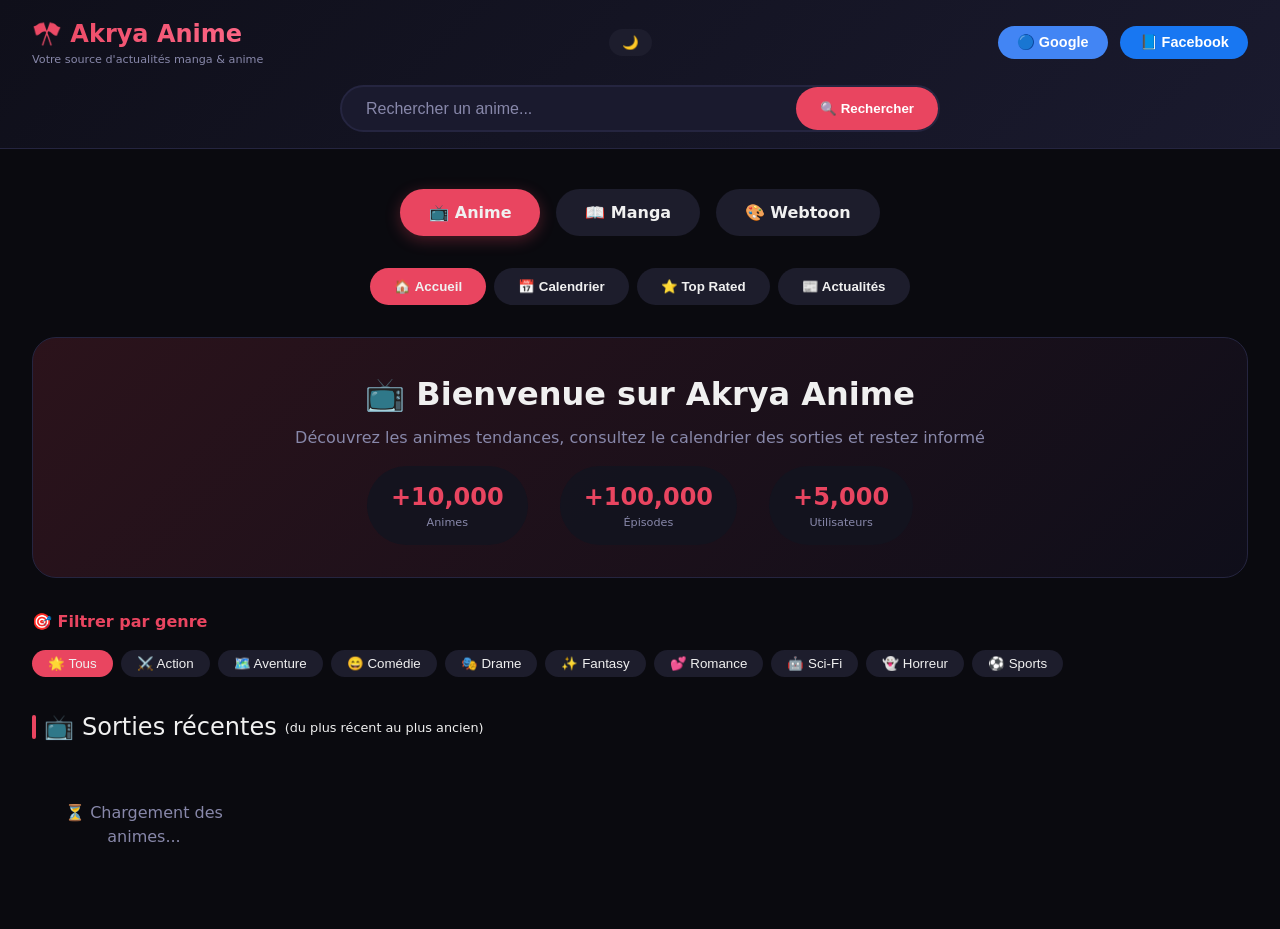
==== commit 730ac88e: "Update index.html" ====
--- a/index.html
+++ b/index.html
@@ -3,10 +3,9 @@
 <head>
   <meta charset="UTF-8">
   <meta name="viewport" content="width=device-width, initial-scale=1.0, viewport-fit=cover">
-  <meta name="description" content="Anime & Manga Info - Découvrez les animes par date de sortie, calendrier, top rated et actualités">
+  <meta name="description" content="Akrya Anime - Découvrez les animes par date de sortie, calendrier, top rated et actualités">
   <meta name="theme-color" content="#e94560">
-  <title>Anime & Manga Info - Accueil</title>
-  <link rel="stylesheet" href="style.css">
+  <title>Akrya Anime - Accueil</title>
   <link rel="icon" type="image/svg+xml" href="favicon.svg">
   <link rel="icon" type="image/x-icon" href="favicon.ico">
   <style>
@@ -22,13 +21,12 @@
       --manga-color: #6c5ce7;
       --webtoon-color: #00bcd4;
       --bg-dark: #0a0a0f;
-      --bg-card: #13131f;
-      --bg-hover: #1e1e2e;
+      --bg-card: rgba(19, 19, 31, 0.95);
+      --bg-hover: rgba(30, 30, 46, 0.95);
       --bg-input: #1a1a2e;
       --text-light: #f0f0f0;
       --text-muted: #8888aa;
       --border: #252540;
-      --border-light: #2a2a3a;
       --shadow: 0 8px 20px rgba(0,0,0,0.3);
       --shadow-hover: 0 12px 30px rgba(233,69,96,0.2);
       --radius: 16px;
@@ -37,28 +35,20 @@
       --transition: all 0.3s ease;
     }
 
-    /* Theme clair */
     body.light-theme {
       --bg-dark: #f5f5f5;
-      --bg-card: #ffffff;
-      --bg-hover: #e8e8e8;
+      --bg-card: rgba(255, 255, 255, 0.95);
+      --bg-hover: rgba(232, 232, 232, 0.95);
       --text-light: #1a1a2e;
       --text-muted: #666666;
       --border: #dddddd;
     }
 
-    * {
-      margin: 0;
-      padding: 0;
-      box-sizing: border-box;
-    }
-
-    html {
-      scroll-behavior: smooth;
-    }
+    * { margin: 0; padding: 0; box-sizing: border-box; }
+    html { scroll-behavior: smooth; }
 
     body {
-      font-family: 'Segoe UI', 'Inter', system-ui, -apple-system, sans-serif;
+      font-family: 'Segoe UI', 'Inter', system-ui, sans-serif;
       background: var(--bg-dark);
       color: var(--text-light);
       min-height: 100vh;
@@ -66,17 +56,12 @@
       transition: background 0.3s, color 0.3s;
     }
 
-    /* ============================================
-       SCROLLBAR
-    ============================================ */
+    /* Scrollbar */
     ::-webkit-scrollbar { width: 8px; height: 8px; }
     ::-webkit-scrollbar-track { background: var(--bg-card); border-radius: 4px; }
     ::-webkit-scrollbar-thumb { background: var(--primary); border-radius: 4px; }
-    ::-webkit-scrollbar-thumb:hover { background: var(--primary-dark); }
-
-    /* ============================================
-       HEADER
-    ============================================ */
+
+    /* Header */
     header {
       background: linear-gradient(135deg, #0f0f1a 0%, #1a1a2e 100%);
       padding: 1rem 2rem;
@@ -85,10 +70,7 @@
       z-index: 100;
       border-bottom: 1px solid var(--border);
     }
-
-    body.light-theme header {
-      background: linear-gradient(135deg, #e8e8e8 0%, #ffffff 100%);
-    }
+    body.light-theme header { background: linear-gradient(135deg, #e8e8e8 0%, #ffffff 100%); }
 
     .header-top {
       display: flex;
@@ -106,19 +88,9 @@
       background-clip: text;
       color: transparent;
     }
-
-    .logo p {
-      font-size: 0.7rem;
-      color: var(--text-muted);
-    }
-
-    /* Tools bar */
-    .tools-bar {
-      display: flex;
-      gap: 0.5rem;
-      align-items: center;
-    }
-
+    .logo p { font-size: 0.7rem; color: var(--text-muted); }
+
+    .tools-bar { display: flex; gap: 0.5rem; align-items: center; }
     .theme-btn {
       background: var(--bg-hover);
       border: none;
@@ -126,13 +98,9 @@
       padding: 0.4rem 0.8rem;
       color: var(--text-light);
       cursor: pointer;
-      font-size: 0.9rem;
-      transition: var(--transition);
-    }
-
-    .theme-btn:hover {
-      background: var(--primary);
-    }
+      transition: var(--transition);
+    }
+    .theme-btn:hover { background: var(--primary); }
 
     /* Auth */
     .auth-buttons { display: flex; gap: 0.8rem; flex-wrap: wrap; }
@@ -151,10 +119,7 @@
     .google-btn { background: #4285f4; color: white; }
     .facebook-btn { background: #1877f2; color: white; }
     .logout-btn { background: var(--primary); color: white; }
-    .google-btn:hover, .facebook-btn:hover, .logout-btn:hover {
-      transform: translateY(-2px);
-      filter: brightness(1.05);
-    }
+    .google-btn:hover, .facebook-btn:hover, .logout-btn:hover { transform: translateY(-2px); filter: brightness(1.05); }
 
     .user-menu {
       display: flex;
@@ -167,9 +132,7 @@
     .user-avatar { width: 32px; height: 32px; border-radius: 50%; object-fit: cover; }
     .profile-link { color: var(--primary); text-decoration: none; font-weight: 500; }
 
-    /* ============================================
-       CATÉGORIES ANIME/MANGA/WEBTOON
-    ============================================ */
+    /* Catégories */
     .category-nav {
       display: flex;
       justify-content: center;
@@ -177,7 +140,6 @@
       margin: 1.5rem 0;
       flex-wrap: wrap;
     }
-
     .cat-nav-btn {
       padding: 0.7rem 1.8rem;
       background: var(--bg-hover);
@@ -193,32 +155,12 @@
       font-size: 1rem;
       cursor: pointer;
     }
-
-    .cat-nav-btn:hover {
-      transform: translateY(-3px);
-    }
-
-    .cat-nav-btn.anime:hover,
-    .cat-nav-btn.anime.active {
-      background: var(--anime-color);
-      box-shadow: 0 4px 15px rgba(233, 69, 96, 0.3);
-    }
-
-    .cat-nav-btn.manga:hover,
-    .cat-nav-btn.manga.active {
-      background: var(--manga-color);
-      box-shadow: 0 4px 15px rgba(108, 92, 231, 0.3);
-    }
-
-    .cat-nav-btn.webtoon:hover,
-    .cat-nav-btn.webtoon.active {
-      background: var(--webtoon-color);
-      box-shadow: 0 4px 15px rgba(0, 188, 212, 0.3);
-    }
-
-    /* ============================================
-       BARRE DE RECHERCHE
-    ============================================ */
+    .cat-nav-btn:hover { transform: translateY(-3px); }
+    .cat-nav-btn.anime:hover, .cat-nav-btn.anime.active { background: var(--anime-color); box-shadow: 0 4px 15px rgba(233,69,96,0.3); }
+    .cat-nav-btn.manga:hover, .cat-nav-btn.manga.active { background: var(--manga-color); box-shadow: 0 4px 15px rgba(108,92,231,0.3); }
+    .cat-nav-btn.webtoon:hover, .cat-nav-btn.webtoon.active { background: var(--webtoon-color); box-shadow: 0 4px 15px rgba(0,188,212,0.3); }
+
+    /* Recherche */
     .search-container { max-width: 600px; margin: 1rem auto 0; position: relative; }
     .search-wrapper {
       display: flex;
@@ -227,10 +169,7 @@
       border: 2px solid var(--border);
       transition: var(--transition);
     }
-    .search-wrapper:focus-within {
-      border-color: var(--primary);
-      box-shadow: 0 0 0 3px rgba(233,69,96,0.2);
-    }
+    .search-wrapper:focus-within { border-color: var(--primary); box-shadow: 0 0 0 3px rgba(233,69,96,0.2); }
     #searchInput {
       flex: 1;
       padding: 0.8rem 1.5rem;
@@ -253,7 +192,6 @@
     }
     #searchBtn:hover { background: var(--primary-dark); transform: scale(1.02); }
 
-    /* Dropdown */
     .search-dropdown {
       position: absolute;
       top: 100%;
@@ -283,9 +221,7 @@
     .search-item-info h4 { font-size: 0.9rem; margin-bottom: 0.2rem; }
     .search-item-info p { font-size: 0.7rem; color: var(--text-muted); }
 
-    /* ============================================
-       NAVIGATION
-    ============================================ */
+    /* Navigation */
     .quick-nav {
       display: flex;
       gap: 0.5rem;
@@ -306,9 +242,7 @@
     .nav-btn.active { background: var(--primary); }
     .nav-btn:hover { background: var(--primary); transform: translateY(-2px); }
 
-    /* ============================================
-       HERO SECTION
-    ============================================ */
+    /* Hero */
     .hero-section {
       background: linear-gradient(135deg, rgba(233,69,96,0.15), rgba(108,92,231,0.05));
       border-radius: var(--radius-lg);
@@ -335,9 +269,7 @@
     .hero-stat .number { font-size: 1.5rem; font-weight: bold; color: var(--primary); }
     .hero-stat .label { font-size: 0.7rem; color: var(--text-muted); }
 
-    /* ============================================
-       FILTRES
-    ============================================ */
+    /* Filtres */
     .filters-section { margin-bottom: 2rem; }
     .filter-title {
       display: flex;
@@ -359,9 +291,7 @@
     }
     .genre-filter.active, .genre-filter:hover { background: var(--primary); }
 
-    /* ============================================
-       GRILLE DES ANIMES
-    ============================================ */
+    /* Grille */
     .section-title {
       font-size: 1.5rem;
       margin-bottom: 1.5rem;
@@ -369,13 +299,7 @@
       align-items: center;
       gap: 0.5rem;
     }
-    .section-title::before {
-      content: '';
-      width: 4px;
-      height: 24px;
-      background: var(--primary);
-      border-radius: 4px;
-    }
+    .section-title::before { content: ''; width: 4px; height: 24px; background: var(--primary); border-radius: 4px; }
     .anime-grid {
       display: grid;
       grid-template-columns: repeat(auto-fill, minmax(200px, 1fr));
@@ -389,10 +313,7 @@
       transition: var(--transition);
       position: relative;
     }
-    .anime-card:hover {
-      transform: translateY(-8px);
-      box-shadow: var(--shadow-hover);
-    }
+    .anime-card:hover { transform: translateY(-8px); box-shadow: var(--shadow-hover); }
     .anime-card img {
       width: 100%;
       height: 280px;
@@ -427,10 +348,37 @@
       font-weight: bold;
       z-index: 5;
     }
-
-    /* ============================================
-       CALENDRIER
-    ============================================ */
+    .fav-badge {
+      position: absolute;
+      bottom: 70px;
+      left: 10px;
+      background: rgba(0,0,0,0.6);
+      border-radius: 20px;
+      padding: 0.2rem 0.5rem;
+      font-size: 0.7rem;
+      cursor: pointer;
+    }
+
+    /* Pagination */
+    .pagination {
+      display: flex;
+      justify-content: center;
+      gap: 0.5rem;
+      margin-top: 2rem;
+      flex-wrap: wrap;
+    }
+    .page-btn {
+      padding: 0.5rem 1rem;
+      background: var(--bg-hover);
+      border: none;
+      border-radius: var(--radius-sm);
+      color: white;
+      cursor: pointer;
+      transition: var(--transition);
+    }
+    .page-btn.active, .page-btn:hover { background: var(--primary); }
+
+    /* Calendrier */
     .calendar-container {
       background: var(--bg-card);
       border-radius: var(--radius);
@@ -493,33 +441,8 @@
       transition: var(--transition);
     }
     .calendar-episode:hover { background: var(--primary); transform: translateX(2px); }
-    .calendar-episode strong { display: block; white-space: nowrap; overflow: hidden; text-overflow: ellipsis; }
-    .calendar-episode small { color: var(--text-muted); font-size: 0.6rem; }
-
-    /* ============================================
-       PAGINATION
-    ============================================ */
-    .pagination {
-      display: flex;
-      justify-content: center;
-      gap: 0.5rem;
-      margin-top: 2rem;
-      flex-wrap: wrap;
-    }
-    .page-btn {
-      padding: 0.5rem 1rem;
-      background: var(--bg-hover);
-      border: none;
-      border-radius: var(--radius-sm);
-      color: white;
-      cursor: pointer;
-      transition: var(--transition);
-    }
-    .page-btn.active, .page-btn:hover { background: var(--primary); }
-
-    /* ============================================
-       ACTUALITÉS
-    ============================================ */
+
+    /* Actualités */
     .news-grid {
       display: grid;
       grid-template-columns: repeat(auto-fill, minmax(320px, 1fr));
@@ -545,22 +468,13 @@
     }
     .news-meta { font-size: 0.7rem; color: var(--text-muted); margin-top: 0.5rem; }
 
-    /* ============================================
-       UTILITAIRES
-    ============================================ */
+    /* Utilitaires */
     .page { display: block; }
     .page.hidden { display: none !important; }
     .hidden { display: none !important; }
-    .loading, .error {
-      text-align: center;
-      padding: 2rem;
-      color: var(--text-muted);
-    }
+    .loading, .error { text-align: center; padding: 2rem; color: var(--text-muted); }
     .error { color: var(--primary); }
 
-    /* ============================================
-       TOAST
-    ============================================ */
     .toast {
       visibility: hidden;
       min-width: 250px;
@@ -577,10 +491,7 @@
       border-left: 4px solid var(--primary);
       box-shadow: var(--shadow);
     }
-    .toast.show {
-      visibility: visible;
-      animation: fadeInOut 3s ease;
-    }
+    .toast.show { visibility: visible; animation: fadeInOut 3s ease; }
     @keyframes fadeInOut {
       0% { opacity: 0; transform: translateX(-50%) translateY(20px); }
       15% { opacity: 1; transform: translateX(-50%) translateY(0); }
@@ -588,16 +499,8 @@
       100% { opacity: 0; transform: translateX(-50%) translateY(20px); }
     }
 
-    /* ============================================
-       RESPONSIVE
-    ============================================ */
-    @media (max-width: 1024px) {
-      .calendar-week-days, .calendar-grid { gap: 0.3rem; }
-    }
     @media (max-width: 768px) {
       .header-top { flex-direction: column; text-align: center; }
-      .category-nav { gap: 0.5rem; }
-      .cat-nav-btn { padding: 0.4rem 1rem; font-size: 0.8rem; }
       .anime-grid { grid-template-columns: repeat(auto-fill, minmax(150px, 1fr)); }
       .anime-card img { height: 220px; }
       .calendar-week-days, .calendar-grid { grid-template-columns: repeat(2, 1fr); }
@@ -607,8 +510,6 @@
     }
     @media (max-width: 480px) {
       main { padding: 1rem !important; }
-      .category-nav { gap: 0.3rem; }
-      .cat-nav-btn { padding: 0.3rem 0.8rem; font-size: 0.7rem; }
       .anime-grid { grid-template-columns: repeat(auto-fill, minmax(140px, 1fr)); }
       .anime-card img { height: 200px; }
       .quick-nav { gap: 0.3rem; }
@@ -620,7 +521,7 @@
   <header>
     <div class="header-top">
       <div class="logo">
-        <h1>🎌 Anime & Manga Info</h1>
+        <h1>🎌 Akrya Anime</h1>
         <p>Votre source d'actualités manga & anime</p>
       </div>
       <div class="tools-bar">
@@ -639,7 +540,7 @@
     </div>
     <div class="search-container">
       <div class="search-wrapper">
-        <input type="text" id="searchInput" placeholder="Rechercher un anime... (ex: One Piece, Naruto, Demon Slayer)" autocomplete="off">
+        <input type="text" id="searchInput" placeholder="Rechercher un anime..." autocomplete="off">
         <button id="searchBtn">🔍 Rechercher</button>
       </div>
       <div id="searchDropdown" class="search-dropdown"></div>
@@ -647,14 +548,12 @@
   </header>
 
   <main style="padding: 1rem 2rem; max-width: 1400px; margin: 0 auto;">
-    <!-- Catégories Anime/Manga/Webtoon -->
     <div class="category-nav">
       <a href="#" class="cat-nav-btn anime active" data-cat="anime">📺 Anime</a>
       <a href="#" class="cat-nav-btn manga" data-cat="manga">📖 Manga</a>
       <a href="webtoon.html" class="cat-nav-btn webtoon">🎨 Webtoon</a>
     </div>
 
-    <!-- Navigation interne -->
     <div class="quick-nav">
       <button class="nav-btn active" data-tab="home">🏠 Accueil</button>
       <button class="nav-btn" data-tab="calendar">📅 Calendrier</button>
@@ -662,9 +561,8 @@
       <button class="nav-btn" data-tab="news">📰 Actualités</button>
     </div>
 
-    <!-- Hero Section -->
     <div class="hero-section">
-      <h2>📺 Bienvenue sur Anime & Manga Info</h2>
+      <h2>📺 Bienvenue sur Akrya Anime</h2>
       <p>Découvrez les animes tendances, consultez le calendrier des sorties et restez informé</p>
       <div class="hero-stats">
         <div class="hero-stat"><div class="number" id="animeCount">+10,000</div><div class="label">Animes</div></div>
@@ -673,7 +571,6 @@
       </div>
     </div>
 
-    <!-- Page Accueil -->
     <div id="homePage" class="page">
       <div class="filters-section">
         <div class="filter-title">🎯 Filtrer par genre</div>
@@ -698,7 +595,6 @@
       <div id="pagination" class="pagination"></div>
     </div>
 
-    <!-- Page Calendrier -->
     <div id="calendarPage" class="page hidden">
       <div class="section-title">📅 Calendrier des sorties</div>
       <div class="calendar-container">
@@ -715,13 +611,11 @@
       </div>
     </div>
 
-    <!-- Page Top Rated -->
     <div id="topPage" class="page hidden">
       <div class="section-title">⭐ Top Rated Anime</div>
       <div id="topGrid" class="anime-grid"><div class="loading">⏳ Chargement...</div></div>
     </div>
 
-    <!-- Page Actualités -->
     <div id="newsPage" class="page hidden">
       <div class="section-title">📰 Actualités Anime & Manga</div>
       <div id="newsGrid" class="news-grid"><div class="loading">⏳ Chargement...</div></div>
@@ -735,329 +629,182 @@
   <script src="https://www.gstatic.com/firebasejs/9.22.0/firebase-firestore-compat.js"></script>
   <script>
     // ============================================
-    // ANILIST API
-    // ============================================
-    const ANILIST_API = 'https://graphql.anilist.co';
-    
+    // BASE DE DONNÉES AVEC DATES (triées du plus récent au plus ancien)
+    // ============================================
+    const ANIMES_DB = [
+      { id: 15, title: "Dragon Ball Daima", score: 8.0, episodes: 12, image: "https://cdn.myanimelist.net/images/anime/1947/144122.jpg", status: "RELEASING", year: 2024, genre: "fantasy" },
+      { id: 12, title: "Spy x Family", score: 8.4, episodes: 25, image: "https://cdn.myanimelist.net/images/anime/1441/122092.jpg", status: "RELEASING", year: 2022, genre: "comedy" },
+      { id: 11, title: "Tokyo Revengers", score: 7.9, episodes: 25, image: "https://cdn.myanimelist.net/images/anime/1375/115449.jpg", status: "RELEASING", year: 2021, genre: "drama" },
+      { id: 7, title: "Jujutsu Kaisen", score: 8.7, episodes: 47, image: "https://cdn.myanimelist.net/images/anime/1171/109222.jpg", status: "RELEASING", year: 2020, genre: "action" },
+      { id: 8, title: "Demon Slayer", score: 8.6, episodes: 55, image: "https://cdn.myanimelist.net/images/anime/1286/99889.jpg", status: "FINISHED", year: 2019, genre: "fantasy" },
+      { id: 10, title: "Boruto", score: 7.5, episodes: 293, image: "https://cdn.myanimelist.net/images/anime/9/78917.jpg", status: "RELEASING", year: 2017, genre: "action" },
+      { id: 9, title: "My Hero Academia", score: 8.2, episodes: 138, image: "https://cdn.myanimelist.net/images/anime/10/78745.jpg", status: "RELEASING", year: 2016, genre: "action" },
+      { id: 5, title: "Dragon Ball Super", score: 7.8, episodes: 131, image: "https://cdn.myanimelist.net/images/anime/5/77498.jpg", status: "FINISHED", year: 2015, genre: "action" },
+      { id: 6, title: "Attack on Titan", score: 9.0, episodes: 87, image: "https://cdn.myanimelist.net/images/anime/10/47347.jpg", status: "FINISHED", year: 2013, genre: "action" },
+      { id: 3, title: "Bleach", score: 8.2, episodes: 366, image: "https://cdn.myanimelist.net/images/anime/3/40451.jpg", status: "FINISHED", year: 2004, genre: "action" },
+      { id: 2, title: "Naruto", score: 8.3, episodes: 220, image: "https://cdn.myanimelist.net/images/anime/13/17405.jpg", status: "FINISHED", year: 2002, genre: "action" },
+      { id: 21, title: "One Piece", score: 8.8, episodes: 1122, image: "https://cdn.myanimelist.net/images/anime/6/73245.jpg", status: "RELEASING", year: 1999, genre: "action" }
+    ];
+
     let currentPage = 1;
     let currentGenre = '';
     let currentTab = 'home';
-    let searchTimeout = null;
-    let currentWeekOffset = 0;
-
-    // Requêtes GraphQL
-    const ANIME_QUERY = `
-      query ($page: Int, $perPage: Int, $genre: String) {
-        Page(page: $page, perPage: $perPage) {
-          pageInfo { total currentPage lastPage hasNextPage }
-          media(type: ANIME, sort: START_DATE_DESC, genre_in: $genre) {
-            id
-            title { romaji english }
-            coverImage { large medium }
-            averageScore
-            favourites
-            status
-            startDate { year month day }
-            episodes
-            format
-          }
-        }
+    let itemsPerPage = 12;
+    let favorites = JSON.parse(localStorage.getItem('akrya_favorites') || '[]');
+
+    // ============================================
+    // GESTION DES FAVORIS
+    // ============================================
+    function saveFavorites() {
+      localStorage.setItem('akrya_favorites', JSON.stringify(favorites));
+      if (currentUser && db) {
+        db.collection('users').doc(currentUser.uid).set({ favorites: favorites }, { merge: true });
       }
-    `;
-
-    const TOP_QUERY = `
-      query ($page: Int, $perPage: Int) {
-        Page(page: $page, perPage: $perPage) {
-          pageInfo { total currentPage lastPage }
-          media(type: ANIME, sort: SCORE_DESC) {
-            id
-            title { romaji english }
-            coverImage { large }
-            averageScore
-            favourites
-            status
-            episodes
-            format
-          }
-        }
+    }
+
+    function toggleFavorite(animeId, animeTitle, animeImage, animeScore) {
+      const index = favorites.findIndex(f => f.id === animeId);
+      if (index === -1) {
+        favorites.push({ id: animeId, title: animeTitle, image: animeImage, score: animeScore, date: new Date().toISOString() });
+        showToast(`❤️ ${animeTitle} ajouté aux favoris`);
+      } else {
+        favorites.splice(index, 1);
+        showToast(`💔 ${animeTitle} retiré des favoris`);
       }
-    `;
-
-    const SEARCH_QUERY = `
-      query ($search: String) {
-        Page(page: 1, perPage: 30) {
-          media(type: ANIME, search: $search) {
-            id
-            title { romaji english }
-            coverImage { medium }
-            averageScore
-            status
-            episodes
-            format
-          }
-        }
-      }
-    `;
-
-    async function fetchAnilist(query, variables) {
-      try {
-        const response = await fetch(ANILIST_API, {
-          method: 'POST',
-          headers: { 'Content-Type': 'application/json' },
-          body: JSON.stringify({ query, variables })
-        });
-        const data = await response.json();
-        if (data.errors) { console.error('GraphQL Errors:', data.errors); return null; }
-        return data.data;
-      } catch (error) {
-        console.error('Erreur AniList:', error);
-        return null;
-      }
+      saveFavorites();
+      loadAnimes(currentPage, currentGenre); // Rafraîchir l'affichage
+    }
+
+    function isFavorite(animeId) {
+      return favorites.some(f => f.id === animeId);
     }
 
     // ============================================
     // AFFICHAGE
     // ============================================
-    function getFormatIcon(format) {
-      const icons = { TV: '📺', TV_SHORT: '📺', MOVIE: '🎬', SPECIAL: '✨', OVA: '💿', ONA: '🌐' };
-      return icons[format] || '📺';
-    }
-
-    function displayAnimes(media, containerId) {
+    function displayAnimes(animes, containerId) {
       const container = document.getElementById(containerId);
-      if (!media || media.length === 0) {
+      if (!container) return;
+      if (!animes || animes.length === 0) {
         container.innerHTML = '<div class="error">❌ Aucun résultat</div>';
         return;
       }
-      container.innerHTML = media.map(anime => `
+      container.innerHTML = animes.map(anime => `
         <div class="anime-card" data-id="${anime.id}">
-          <span class="badge">${anime.status === 'RELEASING' ? '🟢 En cours' : (anime.status === 'FINISHED' ? '✅ Terminé' : '📅 À venir')}</span>
-          <img src="${anime.coverImage?.large || anime.coverImage?.medium}" alt="${anime.title?.romaji}" loading="lazy" onerror="this.src='https://via.placeholder.com/200x280?text=No+Image'">
+          <span class="badge">${anime.status === 'RELEASING' ? '🟢 En cours' : '✅ Terminé'}</span>
+          <div class="fav-badge" data-fav="${anime.id}">${isFavorite(anime.id) ? '❤️' : '🤍'}</div>
+          <img src="${anime.image}" alt="${anime.title}" loading="lazy" onerror="this.src='https://via.placeholder.com/200x280?text=No+Image'">
           <div class="anime-info">
-            <h3>${(anime.title?.romaji || anime.title?.english || 'Sans titre').substring(0, 35)}</h3>
+            <h3>${anime.title.length > 35 ? anime.title.substring(0,32)+'...' : anime.title}</h3>
             <div class="anime-meta">
-              <span class="score">⭐ ${(anime.averageScore / 10).toFixed(1) || 'N/A'}</span>
-              <span>${getFormatIcon(anime.format)} ${anime.episodes || '?'} ép</span>
+              <span class="score">⭐ ${anime.score}</span>
+              <span>📺 ${anime.episodes} ép</span>
             </div>
             <div class="anime-meta">
-              <span>❤️ ${anime.favourites?.toLocaleString() || '0'}</span>
-              <span>${anime.startDate?.year || '?'}</span>
+              <span>📅 ${anime.year}</span>
             </div>
           </div>
         </div>
       `).join('');
-      
+
       document.querySelectorAll(`#${containerId} .anime-card`).forEach(card => {
-        card.addEventListener('click', () => {
+        card.addEventListener('click', (e) => {
+          if (e.target.classList.contains('fav-badge')) return;
           window.location.href = `anime-detail.html?id=${card.dataset.id}`;
         });
       });
-    }
-
-    // ============================================
-    // CHARGEMENT ANIMES
-    // ============================================
-    async function loadAnimes(page = 1, genre = '') {
-      const genreVar = genre ? [genre.toUpperCase()] : null;
-      const data = await fetchAnilist(ANIME_QUERY, { page, perPage: 24, genre: genreVar });
-      if (data?.Page?.media) {
-        displayAnimes(data.Page.media, 'animeGrid');
-        const pageInfo = data.Page.pageInfo;
-        displayPagination(page, pageInfo.lastPage || 1);
-      } else {
-        document.getElementById('animeGrid').innerHTML = '<div class="error">❌ Erreur de chargement</div>';
-      }
-    }
-
-    function displayPagination(currentPage, totalPages) {
-      const paginationDiv = document.getElementById('pagination');
-      if (!paginationDiv || totalPages <= 1) { paginationDiv.innerHTML = ''; return; }
-      
-      let pages = [];
-      for (let i = Math.max(1, currentPage - 2); i <= Math.min(totalPages, currentPage + 2); i++) pages.push(i);
-      
-      paginationDiv.innerHTML = `
-        <button class="page-btn" data-page="${currentPage - 1}" ${currentPage === 1 ? 'disabled' : ''}>◀ Précédent</button>
-        ${pages.map(p => `<button class="page-btn ${p === currentPage ? 'active' : ''}" data-page="${p}">${p}</button>`).join('')}
-        <button class="page-btn" data-page="${currentPage + 1}" ${currentPage === totalPages ? 'disabled' : ''}>Suivant ▶</button>
-      `;
-      
-      document.querySelectorAll('.page-btn').forEach(btn => {
-        if (!btn.disabled) {
-          btn.addEventListener('click', () => {
-            const newPage = parseInt(btn.dataset.page);
-            if (!isNaN(newPage) && newPage !== currentPage) {
-              loadAnimes(newPage, currentGenre);
-              window.scrollTo({ top: 0, behavior: 'smooth' });
-            }
-          });
-        }
-      });
-    }
-
-    // ============================================
-    // CALENDRIER
-    // ============================================
-    async function loadCalendar(weekOffset = 0) {
-      const container = document.getElementById('calendarGrid');
-      container.innerHTML = '<div class="loading">⏳ Chargement...</div>';
-      
-      const today = new Date();
-      const currentDate = new Date(today);
-      currentDate.setDate(today.getDate() + (weekOffset * 7));
-      
-      const dayOfWeek = currentDate.getDay();
-      const diffToMonday = dayOfWeek === 0 ? 6 : dayOfWeek - 1;
-      const weekStart = new Date(currentDate);
-      weekStart.setDate(currentDate.getDate() - diffToMonday);
-      weekStart.setHours(0, 0, 0, 0);
-      
-      const weekEnd = new Date(weekStart);
-      weekEnd.setDate(weekStart.getDate() + 6);
-      weekEnd.setHours(23, 59, 59, 999);
-      
-      const startStr = weekStart.toLocaleDateString('fr-FR', { day: 'numeric', month: 'long' });
-      const endStr = weekEnd.toLocaleDateString('fr-FR', { day: 'numeric', month: 'long', year: 'numeric' });
-      document.getElementById('calendarTitle').innerHTML = `📅 Semaine du ${startStr} au ${endStr}`;
-      
-      const days = ['Lundi', 'Mardi', 'Mercredi', 'Jeudi', 'Vendredi', 'Samedi', 'Dimanche'];
-      const weekDaysHtml = days.map(day => `<div class="calendar-day-header">${day}</div>`).join('');
-      document.getElementById('weekDays').innerHTML = weekDaysHtml;
-      
-      const startTimestamp = Math.floor(weekStart.getTime() / 1000);
-      const endTimestamp = Math.floor(weekEnd.getTime() / 1000);
-      
-      const query = `
-        query ($start: Int, $end: Int) {
-          Page(page: 1, perPage: 100) {
-            media(type: ANIME, startDate_greater: $start, startDate_lesser: $end, sort: START_DATE) {
-              id
-              title { romaji }
-              coverImage { medium }
-              startDate { year month day }
-              nextAiringEpisode { episode airingAt }
-              format
-            }
-          }
-        }
-      `;
-      
-      const data = await fetchAnilist(query, { start: startTimestamp, end: endTimestamp });
-      
-      const scheduleByDay = { 'Lundi': [], 'Mardi': [], 'Mercredi': [], 'Jeudi': [], 'Vendredi': [], 'Samedi': [], 'Dimanche': [] };
-      
-      if (data?.Page?.media) {
-        data.Page.media.forEach(anime => {
-          let releaseDay = null;
-          if (anime.startDate?.year) {
-            const releaseDate = new Date(anime.startDate.year, (anime.startDate.month || 1) - 1, anime.startDate.day || 1);
-            const dayIndex = releaseDate.getDay();
-            const dayName = days[dayIndex === 0 ? 6 : dayIndex - 1];
-            if (scheduleByDay[dayName]) releaseDay = dayName;
-          } else if (anime.nextAiringEpisode) {
-            const airingDate = new Date(anime.nextAiringEpisode.airingAt * 1000);
-            const dayIndex = airingDate.getDay();
-            const dayName = days[dayIndex === 0 ? 6 : dayIndex - 1];
-            if (scheduleByDay[dayName]) releaseDay = dayName;
-          }
-          
-          if (releaseDay && scheduleByDay[releaseDay]) {
-            scheduleByDay[releaseDay].push(anime);
-          }
-        });
-      }
-      
-      container.innerHTML = days.map(day => `
-        <div class="calendar-day">
-          <div class="calendar-day-header">${day}</div>
-          ${scheduleByDay[day].map(anime => `
-            <div class="calendar-episode" data-id="${anime.id}">
-              <strong>${anime.title?.romaji?.substring(0, 20) || '?'}</strong>
-              <small>${anime.nextAiringEpisode ? `Ép. ${anime.nextAiringEpisode.episode}` : (anime.startDate ? `${anime.startDate.day || 1}/${anime.startDate.month || 1}` : 'À venir')}</small>
-            </div>
-          `).join('')}
-          ${scheduleByDay[day].length === 0 ? '<small>Aucune sortie</small>' : ''}
-        </div>
-      `).join('');
-      
-      document.querySelectorAll('.calendar-episode').forEach(ep => {
-        ep.addEventListener('click', () => {
-          window.location.href = `anime-detail.html?id=${ep.dataset.id}`;
+
+      document.querySelectorAll(`#${containerId} .fav-badge`).forEach(badge => {
+        badge.addEventListener('click', (e) => {
+          e.stopPropagation();
+          const id = parseInt(badge.dataset.fav);
+          const anime = ANIMES_DB.find(a => a.id === id);
+          if (anime) toggleFavorite(id, anime.title, anime.image, anime.score);
+          loadAnimes(currentPage, currentGenre);
         });
       });
     }
 
+    function loadAnimes(page = 1, genre = '') {
+      let filtered = [...ANIMES_DB];
+      if (genre) filtered = filtered.filter(anime => anime.genre === genre);
+      filtered.sort((a, b) => b.year - a.year);
+      const start = (page - 1) * itemsPerPage;
+      const paginated = filtered.slice(start, start + itemsPerPage);
+      const totalPages = Math.ceil(filtered.length / itemsPerPage);
+      displayAnimes(paginated, 'animeGrid');
+      displayPagination(page, totalPages);
+    }
+
+    function displayPagination(current, total) {
+      const div = document.getElementById('pagination');
+      if (!div || total <= 1) { div.innerHTML = ''; return; }
+      let pages = [];
+      for (let i = Math.max(1, current - 2); i <= Math.min(total, current + 2); i++) pages.push(i);
+      div.innerHTML = `<button class="page-btn" data-page="${current-1}" ${current===1 ? 'disabled' : ''}>◀</button>${pages.map(p => `<button class="page-btn ${p===current?'active':''}" data-page="${p}">${p}</button>`).join('')}<button class="page-btn" data-page="${current+1}" ${current===total ? 'disabled' : ''}>▶</button>`;
+      document.querySelectorAll('.page-btn').forEach(btn => {
+        if (!btn.disabled) btn.addEventListener('click', () => {
+          const newPage = parseInt(btn.dataset.page);
+          if (!isNaN(newPage)) { loadAnimes(newPage, currentGenre); window.scrollTo({ top: 0 }); }
+        });
+      });
+    }
+
     // ============================================
     // TOP RATED
     // ============================================
-    async function loadTopRated() {
-      const container = document.getElementById('topGrid');
-      container.innerHTML = '<div class="loading">⏳ Chargement...</div>';
-      const data = await fetchAnilist(TOP_QUERY, { page: 1, perPage: 30 });
-      if (data?.Page?.media) {
-        displayAnimes(data.Page.media, 'topGrid');
-      } else {
-        container.innerHTML = '<div class="error">❌ Erreur de chargement</div>';
-      }
+    function loadTopRated() {
+      const top = [...ANIMES_DB].sort((a, b) => b.score - a.score);
+      displayAnimes(top, 'topGrid');
     }
 
     // ============================================
     // ACTUALITÉS
     // ============================================
-    async function loadNews() {
+    function loadNews() {
       const container = document.getElementById('newsGrid');
-      container.innerHTML = '<div class="loading">⏳ Chargement...</div>';
-      try {
-        const response = await fetch('https://api.rss2json.com/v1/api.json?rss_url=https://www.animenewsnetwork.com/news/rss.xml');
-        const data = await response.json();
-        if (data.items && data.items.length > 0) {
-          container.innerHTML = data.items.slice(0, 12).map(item => `
-            <div class="news-card" onclick="window.open('${item.link}', '_blank')">
-              <img src="${item.enclosure?.link || 'https://via.placeholder.com/300x180?text=Anime+News'}" alt="${item.title}" onerror="this.src='https://via.placeholder.com/300x180?text=News'">
-              <div class="news-content">
-                <span class="news-source">📰 Anime News Network</span>
-                <h3>${item.title.substring(0, 100)}${item.title.length > 100 ? '...' : ''}</h3>
-                <p>${(item.description?.replace(/<[^>]*>/g, '') || '').substring(0, 120)}...</p>
-                <div class="news-meta">📅 ${new Date(item.pubDate).toLocaleDateString('fr-FR')}</div>
-              </div>
-            </div>
-          `).join('');
-        } else {
-          container.innerHTML = '<div class="error">❌ Aucune actualité</div>';
-        }
-      } catch (error) {
-        container.innerHTML = '<div class="error">❌ Erreur de chargement</div>';
-      }
+      const news = [
+        { title: "One Piece: Nouvel arc annoncé", image: ANIMES_DB.find(a=>a.id===21).image, date: new Date().toLocaleDateString('fr-FR') },
+        { title: "Jujutsu Kaisen Saison 2 terminée", image: ANIMES_DB.find(a=>a.id===7).image, date: new Date().toLocaleDateString('fr-FR') },
+        { title: "Demon Slayer: Nouveau film", image: ANIMES_DB.find(a=>a.id===8).image, date: new Date().toLocaleDateString('fr-FR') },
+        { title: "Attack on Titan: Le final", image: ANIMES_DB.find(a=>a.id===6).image, date: new Date().toLocaleDateString('fr-FR') }
+      ];
+      container.innerHTML = news.map(item => `<div class="news-card"><img src="${item.image}"><div class="news-content"><span class="news-source">📰 Actualité</span><h3>${item.title}</h3><div class="news-meta">📅 ${item.date}</div></div></div>`).join('');
+    }
+
+    // ============================================
+    // CALENDRIER
+    // ============================================
+    function loadCalendar() {
+      const container = document.getElementById('calendarGrid');
+      const days = ['Lundi', 'Mardi', 'Mercredi', 'Jeudi', 'Vendredi', 'Samedi', 'Dimanche'];
+      const schedule = {
+        'Lundi': [{ title: "One Piece", ep: 1122 }], 'Mardi': [{ title: "Jujutsu Kaisen", ep: 47 }],
+        'Mercredi': [{ title: "Demon Slayer", ep: 55 }], 'Jeudi': [{ title: "My Hero Academia", ep: 138 }],
+        'Vendredi': [{ title: "Attack on Titan", ep: 87 }], 'Samedi': [{ title: "Spy x Family", ep: 25 }],
+        'Dimanche': [{ title: "Dragon Ball Daima", ep: 12 }]
+      };
+      container.innerHTML = days.map(day => `<div class="calendar-day"><div class="calendar-day-header">${day}</div>${(schedule[day] || []).map(a => `<div class="calendar-episode"><strong>${a.title}</strong><small>Ép. ${a.ep}</small></div>`).join('')}</div>`).join('');
+      document.querySelectorAll('.calendar-episode').forEach(ep => {
+        ep.addEventListener('click', () => { const anime = ANIMES_DB.find(a => a.title === ep.querySelector('strong')?.innerText); if(anime) window.location.href = `anime-detail.html?id=${anime.id}`; });
+      });
     }
 
     // ============================================
     // RECHERCHE
     // ============================================
-    async function performSearch(query) {
-      if (!query.trim()) {
-        document.getElementById('searchDropdown').classList.remove('active');
-        return;
-      }
-      const data = await fetchAnilist(SEARCH_QUERY, { search: query });
+    function performSearch(query) {
       const dropdown = document.getElementById('searchDropdown');
-      if (data?.Page?.media?.length > 0) {
-        dropdown.innerHTML = data.Page.media.map(anime => `
-          <div class="search-item" data-id="${anime.id}">
-            <img src="${anime.coverImage?.medium || 'https://via.placeholder.com/50x70'}" onerror="this.src='https://via.placeholder.com/50x70'">
-            <div class="search-item-info">
-              <h4>${anime.title?.romaji || anime.title?.english}</h4>
-              <p>⭐ ${(anime.averageScore / 10).toFixed(1) || 'N/A'} | ${anime.status === 'RELEASING' ? '🟢 En cours' : (anime.status === 'FINISHED' ? '✅ Terminé' : '📅 À venir')} | ${anime.episodes || '?'} épisodes</p>
-            </div>
-          </div>
-        `).join('');
+      if (!query.trim()) { dropdown.classList.remove('active'); return; }
+      const results = ANIMES_DB.filter(a => a.title.toLowerCase().includes(query.toLowerCase())).slice(0, 8);
+      if (results.length) {
+        dropdown.innerHTML = results.map(a => `<div class="search-item" data-id="${a.id}"><img src="${a.image}"><div><h4>${a.title}</h4><p>⭐ ${a.score} | ${a.episodes} ép</p></div></div>`).join('');
         dropdown.classList.add('active');
         document.querySelectorAll('.search-item').forEach(item => {
-          item.addEventListener('click', () => {
-            window.location.href = `anime-detail.html?id=${item.dataset.id}`;
-          });
+          item.addEventListener('click', () => window.location.href = `anime-detail.html?id=${item.dataset.id}`);
         });
       } else {
-        dropdown.innerHTML = '<div class="search-item">Aucun résultat trouvé</div>';
+        dropdown.innerHTML = '<div class="search-item">Aucun résultat</div>';
         dropdown.classList.add('active');
       }
     }
@@ -1069,109 +816,42 @@
       currentTab = tab;
       document.querySelectorAll('.page').forEach(p => p.classList.add('hidden'));
       document.getElementById(tab + 'Page').classList.remove('hidden');
-      document.querySelectorAll('.nav-btn').forEach(btn => {
-        btn.classList.toggle('active', btn.dataset.tab === tab);
-      });
-      if (tab === 'calendar') loadCalendar(currentWeekOffset);
+      document.querySelectorAll('.nav-btn').forEach(btn => btn.classList.toggle('active', btn.dataset.tab === tab));
+      if (tab === 'calendar') loadCalendar();
       else if (tab === 'top') loadTopRated();
       else if (tab === 'news') loadNews();
     }
 
-    function showToast(message, type = 'info') {
+    function setCategory(cat) {
+      document.querySelectorAll('.cat-nav-btn').forEach(b => b.classList.remove('active'));
+      if (cat === 'anime') { document.querySelector('.cat-nav-btn.anime').classList.add('active'); loadAnimes(1, ''); }
+      else if (cat === 'manga') showToast('📖 Page Manga en construction');
+      else if (cat === 'webtoon') window.location.href = 'webtoon.html';
+    }
+
+    function showToast(msg) {
       const toast = document.getElementById('toast');
-      toast.textContent = message;
+      toast.textContent = msg;
       toast.classList.add('show');
-      setTimeout(() => toast.classList.remove('show'), 3000);
-    }
-
-    // ============================================
-    // THEME SOMBRE/CLAIR
+      setTimeout(() => toast.classList.remove('show'), 2500);
+    }
+
+    // ============================================
+    // THEME
     // ============================================
     function initTheme() {
-      const savedTheme = localStorage.getItem('theme');
-      if (savedTheme === 'light') document.body.classList.add('light-theme');
-      const themeBtn = document.getElementById('themeToggle');
-      if (themeBtn) themeBtn.textContent = savedTheme === 'light' ? '☀️' : '🌙';
-    }
-
+      if (localStorage.getItem('theme') === 'light') document.body.classList.add('light-theme');
+      document.getElementById('themeToggle').textContent = localStorage.getItem('theme') === 'light' ? '☀️' : '🌙';
+    }
     function toggleTheme() {
       document.body.classList.toggle('light-theme');
       const isLight = document.body.classList.contains('light-theme');
       localStorage.setItem('theme', isLight ? 'light' : 'dark');
-      const themeBtn = document.getElementById('themeToggle');
-      if (themeBtn) themeBtn.textContent = isLight ? '☀️' : '🌙';
-    }
-
-    // ============================================
-    // INITIALISATION
-    // ============================================
-    document.addEventListener('DOMContentLoaded', () => {
-      initTheme();
-      document.getElementById('themeToggle')?.addEventListener('click', toggleTheme);
-      loadAnimes(1, '');
-      
-      document.querySelectorAll('.nav-btn').forEach(btn => {
-        btn.addEventListener('click', () => switchTab(btn.dataset.tab));
-      });
-      
-      document.querySelectorAll('.genre-filter').forEach(btn => {
-        btn.addEventListener('click', () => {
-          document.querySelectorAll('.genre-filter').forEach(b => b.classList.remove('active'));
-          btn.classList.add('active');
-          currentGenre = btn.dataset.genre;
-          loadAnimes(1, currentGenre);
-        });
-      });
-      
-      // Catégories Anime/Manga
-      document.querySelectorAll('.cat-nav-btn').forEach(btn => {
-        btn.addEventListener('click', (e) => {
-          e.preventDefault();
-          const cat = btn.dataset.cat;
-          document.querySelectorAll('.cat-nav-btn').forEach(b => b.classList.remove('active'));
-          btn.classList.add('active');
-          if (cat === 'anime') {
-            loadAnimes(1, '');
-          } else if (cat === 'manga') {
-            window.location.href = `manga.html`;
-          }
-        });
-      });
-      
-      // Navigation calendrier
-      document.getElementById('prevWeekBtn')?.addEventListener('click', () => {
-        currentWeekOffset--;
-        loadCalendar(currentWeekOffset);
-      });
-      document.getElementById('nextWeekBtn')?.addEventListener('click', () => {
-        currentWeekOffset++;
-        loadCalendar(currentWeekOffset);
-      });
-      document.getElementById('currentWeekBtn')?.addEventListener('click', () => {
-        currentWeekOffset = 0;
-        loadCalendar(0);
-      });
-      
-      // Recherche
-      const searchInput = document.getElementById('searchInput');
-      const searchBtn = document.getElementById('searchBtn');
-      searchInput.addEventListener('input', (e) => {
-        clearTimeout(searchTimeout);
-        searchTimeout = setTimeout(() => performSearch(e.target.value), 300);
-      });
-      searchBtn.addEventListener('click', () => performSearch(searchInput.value));
-      searchInput.addEventListener('keypress', (e) => {
-        if (e.key === 'Enter') performSearch(searchInput.value);
-      });
-      document.addEventListener('click', (e) => {
-        if (!e.target.closest('.search-container')) {
-          document.getElementById('searchDropdown').classList.remove('active');
-        }
-      });
-    });
-
-    // ============================================
-    // CONFIGURATION FIREBASE
+      document.getElementById('themeToggle').textContent = isLight ? '☀️' : '🌙';
+    }
+
+    // ============================================
+    // FIREBASE
     // ============================================
     const firebaseConfig = {
       apiKey: "AIzaSyCwDOGPUWQ08WGuAAZ9p6hS6SZytmRoKig",
@@ -1179,36 +859,27 @@
       projectId: "arkya-animemanga",
       storageBucket: "arkya-animemanga.firebasestorage.app",
       messagingSenderId: "52570519836",
-      appId: "1:52570519836:web:dbf4fcd7aafe01aac762d9",
-      measurementId: "G-04DPK4LP4H"
+      appId: "1:52570519836:web:dbf4fcd7aafe01aac762d9"
     };
-
-    if (!firebase.apps.length) {
-      firebase.initializeApp(firebaseConfig);
-    }
-
+    if (!firebase.apps.length) firebase.initializeApp(firebaseConfig);
     const auth = firebase.auth();
-    auth.setPersistence(firebase.auth.Auth.Persistence.LOCAL);
-
-    const googleProvider = new firebase.auth.GoogleAuthProvider();
-    const facebookProvider = new firebase.auth.FacebookAuthProvider();
-    googleProvider.setCustomParameters({ prompt: 'select_account' });
-    facebookProvider.setCustomParameters({ display: 'popup' });
-
+    const db = firebase.firestore();
     let currentUser = null;
 
-    auth.onAuthStateChanged((user) => {
+    auth.onAuthStateChanged(async (user) => {
       currentUser = user;
       const authDiv = document.getElementById('authButtons');
       const userDiv = document.getElementById('userMenu');
-      
       if (authDiv && userDiv) {
         if (user) {
           authDiv.style.display = 'none';
           userDiv.style.display = 'flex';
           document.getElementById('userName').textContent = user.displayName || user.email;
           if (user.photoURL) document.getElementById('userAvatar').src = user.photoURL;
-          showToast(`👋 Bonjour ${user.displayName || user.email}`);
+          const doc = await db.collection('users').doc(user.uid).get();
+          if (doc.exists && doc.data().favorites) favorites = doc.data().favorites;
+          saveFavorites();
+          loadAnimes(currentPage, currentGenre);
         } else {
           authDiv.style.display = 'flex';
           userDiv.style.display = 'none';
@@ -1216,40 +887,35 @@
       }
     });
 
-    window.loginWithGoogle = async () => {
-      try {
-        const result = await auth.signInWithPopup(googleProvider);
-        showToast(`✨ Bienvenue ${result.user.displayName || result.user.email}`);
-      } catch (error) {
-        if (error.code === 'auth/popup-blocked') {
-          showToast('❌ Popup bloqué. Autorisez les popups.', 'error');
-        } else {
-          showToast(`❌ ${error.message}`, 'error');
-        }
-      }
-    };
-
-    window.loginWithFacebook = async () => {
-      try {
-        const result = await auth.signInWithPopup(facebookProvider);
-        showToast(`✨ Bienvenue ${result.user.displayName || result.user.email}`);
-      } catch (error) {
-        if (error.code === 'auth/popup-blocked') {
-          showToast('❌ Popup bloqué. Autorisez les popups.', 'error');
-        } else {
-          showToast(`❌ ${error.message}`, 'error');
-        }
-      }
-    };
-
-    window.logout = async () => {
-      try {
-        await auth.signOut();
-        showToast('🔓 Déconnecté avec succès');
-      } catch (error) {
-        showToast(`❌ ${error.message}`, 'error');
-      }
-    };
+    window.loginWithGoogle = async () => { try { await auth.signInWithPopup(new firebase.auth.GoogleAuthProvider()); showToast('Connexion réussie'); } catch(e) { showToast('Erreur: ' + e.message); } };
+    window.loginWithFacebook = async () => { try { await auth.signInWithPopup(new firebase.auth.FacebookAuthProvider()); showToast('Connexion réussie'); } catch(e) { showToast('Erreur: ' + e.message); } };
+    window.logout = async () => { await auth.signOut(); showToast('Déconnecté'); };
+
+    // ============================================
+    // INITIALISATION
+    // ============================================
+    document.addEventListener('DOMContentLoaded', () => {
+      initTheme();
+      loadAnimes(1, '');
+      document.getElementById('themeToggle')?.addEventListener('click', toggleTheme);
+      document.querySelectorAll('.nav-btn').forEach(btn => btn.addEventListener('click', () => switchTab(btn.dataset.tab)));
+      document.querySelectorAll('.cat-nav-btn').forEach(btn => btn.addEventListener('click', (e) => { e.preventDefault(); setCategory(btn.dataset.cat); }));
+      document.querySelectorAll('.genre-filter').forEach(btn => btn.addEventListener('click', () => {
+        document.querySelectorAll('.genre-filter').forEach(b => b.classList.remove('active'));
+        btn.classList.add('active');
+        currentGenre = btn.dataset.genre;
+        loadAnimes(1, currentGenre);
+      }));
+      document.getElementById('prevWeekBtn')?.addEventListener('click', loadCalendar);
+      document.getElementById('nextWeekBtn')?.addEventListener('click', loadCalendar);
+      document.getElementById('currentWeekBtn')?.addEventListener('click', loadCalendar);
+      const searchInput = document.getElementById('searchInput');
+      const searchBtn = document.getElementById('searchBtn');
+      let timeout;
+      searchInput.addEventListener('input', (e) => { clearTimeout(timeout); timeout = setTimeout(() => performSearch(e.target.value), 300); });
+      searchBtn.addEventListener('click', () => performSearch(searchInput.value));
+      document.addEventListener('click', (e) => { if (!e.target.closest('.search-container')) document.getElementById('searchDropdown')?.classList.remove('active'); });
+    });
   </script>
 </body>
 </html>
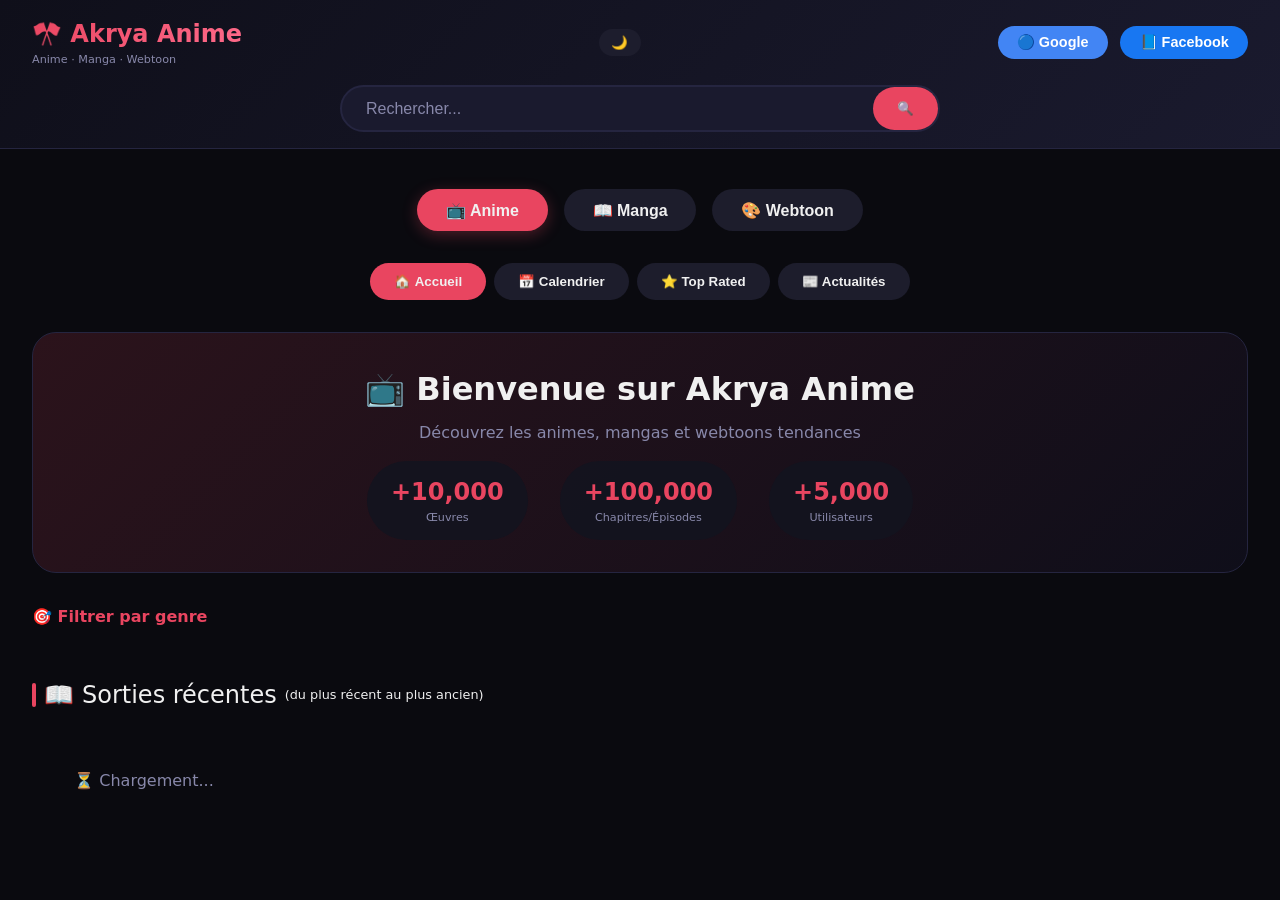
==== commit e9d17b18: "Update index.html" ====
--- a/index.html
+++ b/index.html
@@ -3,23 +3,21 @@
 <head>
   <meta charset="UTF-8">
   <meta name="viewport" content="width=device-width, initial-scale=1.0, viewport-fit=cover">
-  <meta name="description" content="Akrya Anime - Découvrez les animes par date de sortie, calendrier, top rated et actualités">
+  <meta name="description" content="Akrya Anime - Anime, Manga, Webtoon">
   <meta name="theme-color" content="#e94560">
-  <title>Akrya Anime - Accueil</title>
+  <title>Akrya Anime</title>
   <link rel="icon" type="image/svg+xml" href="favicon.svg">
   <link rel="icon" type="image/x-icon" href="favicon.ico">
   <style>
-    /* ============================================
-       VARIABLES & RESET
-    ============================================ */
+    /* ========== STYLES (identiques à ton fichier, je les garde) ========== */
     :root {
       --primary: #e94560;
       --primary-dark: #c72e48;
       --primary-light: #ff6b8b;
       --secondary: #6c5ce7;
       --anime-color: #e94560;
-      --manga-color: #6c5ce7;
-      --webtoon-color: #00bcd4;
+      --manga-color: #8b5cf6;
+      --webtoon-color: #14b8a6;
       --bg-dark: #0a0a0f;
       --bg-card: rgba(19, 19, 31, 0.95);
       --bg-hover: rgba(30, 30, 46, 0.95);
@@ -56,12 +54,10 @@
       transition: background 0.3s, color 0.3s;
     }
 
-    /* Scrollbar */
     ::-webkit-scrollbar { width: 8px; height: 8px; }
     ::-webkit-scrollbar-track { background: var(--bg-card); border-radius: 4px; }
     ::-webkit-scrollbar-thumb { background: var(--primary); border-radius: 4px; }
 
-    /* Header */
     header {
       background: linear-gradient(135deg, #0f0f1a 0%, #1a1a2e 100%);
       padding: 1rem 2rem;
@@ -102,7 +98,6 @@
     }
     .theme-btn:hover { background: var(--primary); }
 
-    /* Auth */
     .auth-buttons { display: flex; gap: 0.8rem; flex-wrap: wrap; }
     .google-btn, .facebook-btn, .logout-btn {
       padding: 0.5rem 1.2rem;
@@ -132,7 +127,6 @@
     .user-avatar { width: 32px; height: 32px; border-radius: 50%; object-fit: cover; }
     .profile-link { color: var(--primary); text-decoration: none; font-weight: 500; }
 
-    /* Catégories */
     .category-nav {
       display: flex;
       justify-content: center;
@@ -157,10 +151,9 @@
     }
     .cat-nav-btn:hover { transform: translateY(-3px); }
     .cat-nav-btn.anime:hover, .cat-nav-btn.anime.active { background: var(--anime-color); box-shadow: 0 4px 15px rgba(233,69,96,0.3); }
-    .cat-nav-btn.manga:hover, .cat-nav-btn.manga.active { background: var(--manga-color); box-shadow: 0 4px 15px rgba(108,92,231,0.3); }
-    .cat-nav-btn.webtoon:hover, .cat-nav-btn.webtoon.active { background: var(--webtoon-color); box-shadow: 0 4px 15px rgba(0,188,212,0.3); }
-
-    /* Recherche */
+    .cat-nav-btn.manga:hover, .cat-nav-btn.manga.active { background: var(--manga-color); box-shadow: 0 4px 15px rgba(139,92,246,0.3); }
+    .cat-nav-btn.webtoon:hover, .cat-nav-btn.webtoon.active { background: var(--webtoon-color); box-shadow: 0 4px 15px rgba(20,184,166,0.3); }
+
     .search-container { max-width: 600px; margin: 1rem auto 0; position: relative; }
     .search-wrapper {
       display: flex;
@@ -221,7 +214,6 @@
     .search-item-info h4 { font-size: 0.9rem; margin-bottom: 0.2rem; }
     .search-item-info p { font-size: 0.7rem; color: var(--text-muted); }
 
-    /* Navigation */
     .quick-nav {
       display: flex;
       gap: 0.5rem;
@@ -242,7 +234,6 @@
     .nav-btn.active { background: var(--primary); }
     .nav-btn:hover { background: var(--primary); transform: translateY(-2px); }
 
-    /* Hero */
     .hero-section {
       background: linear-gradient(135deg, rgba(233,69,96,0.15), rgba(108,92,231,0.05));
       border-radius: var(--radius-lg);
@@ -269,7 +260,6 @@
     .hero-stat .number { font-size: 1.5rem; font-weight: bold; color: var(--primary); }
     .hero-stat .label { font-size: 0.7rem; color: var(--text-muted); }
 
-    /* Filtres */
     .filters-section { margin-bottom: 2rem; }
     .filter-title {
       display: flex;
@@ -291,7 +281,6 @@
     }
     .genre-filter.active, .genre-filter:hover { background: var(--primary); }
 
-    /* Grille */
     .section-title {
       font-size: 1.5rem;
       margin-bottom: 1.5rem;
@@ -359,7 +348,6 @@
       cursor: pointer;
     }
 
-    /* Pagination */
     .pagination {
       display: flex;
       justify-content: center;
@@ -378,7 +366,6 @@
     }
     .page-btn.active, .page-btn:hover { background: var(--primary); }
 
-    /* Calendrier */
     .calendar-container {
       background: var(--bg-card);
       border-radius: var(--radius);
@@ -442,7 +429,6 @@
     }
     .calendar-episode:hover { background: var(--primary); transform: translateX(2px); }
 
-    /* Actualités */
     .news-grid {
       display: grid;
       grid-template-columns: repeat(auto-fill, minmax(320px, 1fr));
@@ -468,7 +454,6 @@
     }
     .news-meta { font-size: 0.7rem; color: var(--text-muted); margin-top: 0.5rem; }
 
-    /* Utilitaires */
     .page { display: block; }
     .page.hidden { display: none !important; }
     .hidden { display: none !important; }
@@ -522,7 +507,7 @@
     <div class="header-top">
       <div class="logo">
         <h1>🎌 Akrya Anime</h1>
-        <p>Votre source d'actualités manga & anime</p>
+        <p>Anime · Manga · Webtoon</p>
       </div>
       <div class="tools-bar">
         <button id="themeToggle" class="theme-btn">🌙</button>
@@ -540,8 +525,8 @@
     </div>
     <div class="search-container">
       <div class="search-wrapper">
-        <input type="text" id="searchInput" placeholder="Rechercher un anime..." autocomplete="off">
-        <button id="searchBtn">🔍 Rechercher</button>
+        <input type="text" id="searchInput" placeholder="Rechercher...">
+        <button id="searchBtn">🔍</button>
       </div>
       <div id="searchDropdown" class="search-dropdown"></div>
     </div>
@@ -549,9 +534,9 @@
 
   <main style="padding: 1rem 2rem; max-width: 1400px; margin: 0 auto;">
     <div class="category-nav">
-      <a href="#" class="cat-nav-btn anime active" data-cat="anime">📺 Anime</a>
-      <a href="#" class="cat-nav-btn manga" data-cat="manga">📖 Manga</a>
-      <a href="webtoon.html" class="cat-nav-btn webtoon">🎨 Webtoon</a>
+      <button class="cat-nav-btn anime active" data-cat="anime">📺 Anime</button>
+      <button class="cat-nav-btn manga" data-cat="manga">📖 Manga</button>
+      <button class="cat-nav-btn webtoon" data-cat="webtoon">🎨 Webtoon</button>
     </div>
 
     <div class="quick-nav">
@@ -562,36 +547,25 @@
     </div>
 
     <div class="hero-section">
-      <h2>📺 Bienvenue sur Akrya Anime</h2>
-      <p>Découvrez les animes tendances, consultez le calendrier des sorties et restez informé</p>
+      <h2 id="heroTitle">📺 Bienvenue sur Akrya Anime</h2>
+      <p id="heroDesc">Découvrez les animes, mangas et webtoons tendances</p>
       <div class="hero-stats">
-        <div class="hero-stat"><div class="number" id="animeCount">+10,000</div><div class="label">Animes</div></div>
-        <div class="hero-stat"><div class="number" id="episodeCount">+100,000</div><div class="label">Épisodes</div></div>
-        <div class="hero-stat"><div class="number" id="userCount">+5,000</div><div class="label">Utilisateurs</div></div>
+        <div class="hero-stat"><div class="number">+10,000</div><div class="label">Œuvres</div></div>
+        <div class="hero-stat"><div class="number">+100,000</div><div class="label">Chapitres/Épisodes</div></div>
+        <div class="hero-stat"><div class="number">+5,000</div><div class="label">Utilisateurs</div></div>
       </div>
     </div>
 
     <div id="homePage" class="page">
       <div class="filters-section">
         <div class="filter-title">🎯 Filtrer par genre</div>
-        <div class="genre-filters" id="genreFilters">
-          <button class="genre-filter active" data-genre="">🌟 Tous</button>
-          <button class="genre-filter" data-genre="action">⚔️ Action</button>
-          <button class="genre-filter" data-genre="adventure">🗺️ Aventure</button>
-          <button class="genre-filter" data-genre="comedy">😄 Comédie</button>
-          <button class="genre-filter" data-genre="drama">🎭 Drame</button>
-          <button class="genre-filter" data-genre="fantasy">✨ Fantasy</button>
-          <button class="genre-filter" data-genre="romance">💕 Romance</button>
-          <button class="genre-filter" data-genre="sci-fi">🤖 Sci-Fi</button>
-          <button class="genre-filter" data-genre="horror">👻 Horreur</button>
-          <button class="genre-filter" data-genre="sports">⚽ Sports</button>
-        </div>
+        <div class="genre-filters" id="genreFilters"></div>
       </div>
       <div class="section-title">
-        <span>📺</span> Sorties récentes
+        <span>📖</span> <span id="homeTitle">Sorties récentes</span>
         <span style="font-size:0.8rem;">(du plus récent au plus ancien)</span>
       </div>
-      <div id="animeGrid" class="anime-grid"><div class="loading">⏳ Chargement des animes...</div></div>
+      <div id="animeGrid" class="anime-grid"><div class="loading">⏳ Chargement...</div></div>
       <div id="pagination" class="pagination"></div>
     </div>
 
@@ -601,9 +575,9 @@
         <div class="calendar-header">
           <div class="calendar-title" id="calendarTitle">📅 Semaine du ...</div>
           <div class="calendar-nav">
-            <button id="prevWeekBtn">◀ Semaine précédente</button>
+            <button id="prevWeekBtn">◀</button>
             <button id="currentWeekBtn">📍 Cette semaine</button>
-            <button id="nextWeekBtn">Semaine suivante ▶</button>
+            <button id="nextWeekBtn">▶</button>
           </div>
         </div>
         <div class="calendar-week-days" id="weekDays"></div>
@@ -612,13 +586,13 @@
     </div>
 
     <div id="topPage" class="page hidden">
-      <div class="section-title">⭐ Top Rated Anime</div>
-      <div id="topGrid" class="anime-grid"><div class="loading">⏳ Chargement...</div></div>
+      <div class="section-title">⭐ Top Rated</div>
+      <div id="topGrid" class="anime-grid"></div>
     </div>
 
     <div id="newsPage" class="page hidden">
-      <div class="section-title">📰 Actualités Anime & Manga</div>
-      <div id="newsGrid" class="news-grid"><div class="loading">⏳ Chargement...</div></div>
+      <div class="section-title">📰 Actualités</div>
+      <div id="newsGrid" class="news-grid"></div>
     </div>
   </main>
 
@@ -628,231 +602,273 @@
   <script src="https://www.gstatic.com/firebasejs/9.22.0/firebase-auth-compat.js"></script>
   <script src="https://www.gstatic.com/firebasejs/9.22.0/firebase-firestore-compat.js"></script>
   <script>
-    // ============================================
-    // BASE DE DONNÉES AVEC DATES (triées du plus récent au plus ancien)
-    // ============================================
-    const ANIMES_DB = [
-      { id: 15, title: "Dragon Ball Daima", score: 8.0, episodes: 12, image: "https://cdn.myanimelist.net/images/anime/1947/144122.jpg", status: "RELEASING", year: 2024, genre: "fantasy" },
-      { id: 12, title: "Spy x Family", score: 8.4, episodes: 25, image: "https://cdn.myanimelist.net/images/anime/1441/122092.jpg", status: "RELEASING", year: 2022, genre: "comedy" },
-      { id: 11, title: "Tokyo Revengers", score: 7.9, episodes: 25, image: "https://cdn.myanimelist.net/images/anime/1375/115449.jpg", status: "RELEASING", year: 2021, genre: "drama" },
-      { id: 7, title: "Jujutsu Kaisen", score: 8.7, episodes: 47, image: "https://cdn.myanimelist.net/images/anime/1171/109222.jpg", status: "RELEASING", year: 2020, genre: "action" },
-      { id: 8, title: "Demon Slayer", score: 8.6, episodes: 55, image: "https://cdn.myanimelist.net/images/anime/1286/99889.jpg", status: "FINISHED", year: 2019, genre: "fantasy" },
-      { id: 10, title: "Boruto", score: 7.5, episodes: 293, image: "https://cdn.myanimelist.net/images/anime/9/78917.jpg", status: "RELEASING", year: 2017, genre: "action" },
-      { id: 9, title: "My Hero Academia", score: 8.2, episodes: 138, image: "https://cdn.myanimelist.net/images/anime/10/78745.jpg", status: "RELEASING", year: 2016, genre: "action" },
-      { id: 5, title: "Dragon Ball Super", score: 7.8, episodes: 131, image: "https://cdn.myanimelist.net/images/anime/5/77498.jpg", status: "FINISHED", year: 2015, genre: "action" },
-      { id: 6, title: "Attack on Titan", score: 9.0, episodes: 87, image: "https://cdn.myanimelist.net/images/anime/10/47347.jpg", status: "FINISHED", year: 2013, genre: "action" },
-      { id: 3, title: "Bleach", score: 8.2, episodes: 366, image: "https://cdn.myanimelist.net/images/anime/3/40451.jpg", status: "FINISHED", year: 2004, genre: "action" },
-      { id: 2, title: "Naruto", score: 8.3, episodes: 220, image: "https://cdn.myanimelist.net/images/anime/13/17405.jpg", status: "FINISHED", year: 2002, genre: "action" },
-      { id: 21, title: "One Piece", score: 8.8, episodes: 1122, image: "https://cdn.myanimelist.net/images/anime/6/73245.jpg", status: "RELEASING", year: 1999, genre: "action" }
-    ];
-
+    // ======================== BASES DE DONNÉES (ANIME / MANGA / WEBTOON) ========================
+    const DB = {
+      anime: [
+        { id: 21, title: "One Piece", score: 8.8, episodes: 1122, year: 1999, status: "RELEASING", image: "https://cdn.myanimelist.net/images/anime/6/73245.jpg", genre: "action", synopsis: "L'aventure de Luffy." },
+        { id: 2, title: "Naruto", score: 8.3, episodes: 220, year: 2002, status: "FINISHED", image: "https://cdn.myanimelist.net/images/anime/13/17405.jpg", genre: "action" },
+        { id: 6, title: "Attack on Titan", score: 9.0, episodes: 87, year: 2013, status: "FINISHED", image: "https://cdn.myanimelist.net/images/anime/10/47347.jpg", genre: "action" },
+        { id: 8, title: "Demon Slayer", score: 8.6, episodes: 55, year: 2019, status: "FINISHED", image: "https://cdn.myanimelist.net/images/anime/1286/99889.jpg", genre: "fantasy" },
+        { id: 7, title: "Jujutsu Kaisen", score: 8.7, episodes: 47, year: 2020, status: "RELEASING", image: "https://cdn.myanimelist.net/images/anime/1171/109222.jpg", genre: "action" },
+        { id: 12, title: "Spy x Family", score: 8.4, episodes: 25, year: 2022, status: "RELEASING", image: "https://cdn.myanimelist.net/images/anime/1441/122092.jpg", genre: "comedy" },
+        { id: 15, title: "Dragon Ball Daima", score: 8.0, episodes: 12, year: 2024, status: "RELEASING", image: "https://cdn.myanimelist.net/images/anime/1947/144122.jpg", genre: "fantasy" },
+        { id: 10, title: "Boruto", score: 7.5, episodes: 293, year: 2017, status: "RELEASING", image: "https://cdn.myanimelist.net/images/anime/9/78917.jpg", genre: "action" },
+        { id: 9, title: "My Hero Academia", score: 8.2, episodes: 138, year: 2016, status: "RELEASING", image: "https://cdn.myanimelist.net/images/anime/10/78745.jpg", genre: "action" },
+        { id: 5, title: "Dragon Ball Super", score: 7.8, episodes: 131, year: 2015, status: "FINISHED", image: "https://cdn.myanimelist.net/images/anime/5/77498.jpg", genre: "action" },
+        { id: 3, title: "Bleach", score: 8.2, episodes: 366, year: 2004, status: "FINISHED", image: "https://cdn.myanimelist.net/images/anime/3/40451.jpg", genre: "action" },
+        { id: 11, title: "Tokyo Revengers", score: 7.9, episodes: 25, year: 2021, status: "RELEASING", image: "https://cdn.myanimelist.net/images/anime/1375/115449.jpg", genre: "drama" }
+      ],
+      manga: [
+        { id: 101, title: "One Piece (Manga)", score: 9.0, chapters: 1125, year: 1997, status: "RELEASING", image: "https://cdn.myanimelist.net/images/manga/1/10.jpg", genre: "action" },
+        { id: 102, title: "Jujutsu Kaisen (Manga)", score: 8.6, chapters: 255, year: 2018, status: "RELEASING", image: "https://cdn.myanimelist.net/images/manga/3/196750.jpg", genre: "action" },
+        { id: 103, title: "Demon Slayer (Manga)", score: 8.5, chapters: 205, year: 2016, status: "FINISHED", image: "https://cdn.myanimelist.net/images/manga/1/197476.jpg", genre: "fantasy" },
+        { id: 104, title: "Attack on Titan (Manga)", score: 8.9, chapters: 139, year: 2009, status: "FINISHED", image: "https://cdn.myanimelist.net/images/manga/3/75731.jpg", genre: "action" },
+        { id: 105, title: "My Hero Academia (Manga)", score: 8.1, chapters: 398, year: 2014, status: "RELEASING", image: "https://cdn.myanimelist.net/images/manga/3/205975.jpg", genre: "action" },
+        { id: 106, title: "Spy x Family (Manga)", score: 8.4, chapters: 87, year: 2019, status: "RELEASING", image: "https://cdn.myanimelist.net/images/manga/3/219900.jpg", genre: "comedy" }
+      ],
+      webtoon: [
+        { id: 201, title: "Solo Leveling", score: 8.9, chapters: 179, year: 2018, status: "FINISHED", image: "https://cdn.myanimelist.net/images/manga/2/209195.jpg", genre: "action" },
+        { id: 202, title: "Tower of God", score: 8.7, chapters: 600, year: 2010, status: "RELEASING", image: "https://cdn.myanimelist.net/images/manga/2/165032.jpg", genre: "fantasy" },
+        { id: 203, title: "The God of High School", score: 7.9, chapters: 569, year: 2011, status: "FINISHED", image: "https://cdn.myanimelist.net/images/manga/3/131999.jpg", genre: "action" },
+        { id: 204, title: "Noblesse", score: 8.3, chapters: 544, year: 2007, status: "FINISHED", image: "https://cdn.myanimelist.net/images/manga/2/167725.jpg", genre: "action" }
+      ]
+    };
+
+    // Trie par année décroissante
+    for(let cat in DB) DB[cat].sort((a,b) => b.year - a.year);
+
+    let currentCategory = "anime";
+    let currentTab = "home";
+    let currentGenre = "";
     let currentPage = 1;
-    let currentGenre = '';
-    let currentTab = 'home';
-    let itemsPerPage = 12;
-    let favorites = JSON.parse(localStorage.getItem('akrya_favorites') || '[]');
-
-    // ============================================
-    // GESTION DES FAVORIS
-    // ============================================
+    const itemsPerPage = 12;
+    let favorites = JSON.parse(localStorage.getItem("akrya_favorites") || "[]");
+
     function saveFavorites() {
-      localStorage.setItem('akrya_favorites', JSON.stringify(favorites));
-      if (currentUser && db) {
-        db.collection('users').doc(currentUser.uid).set({ favorites: favorites }, { merge: true });
-      }
-    }
-
-    function toggleFavorite(animeId, animeTitle, animeImage, animeScore) {
-      const index = favorites.findIndex(f => f.id === animeId);
-      if (index === -1) {
-        favorites.push({ id: animeId, title: animeTitle, image: animeImage, score: animeScore, date: new Date().toISOString() });
-        showToast(`❤️ ${animeTitle} ajouté aux favoris`);
+      localStorage.setItem("akrya_favorites", JSON.stringify(favorites));
+      if (currentUser && db) db.collection("users").doc(currentUser.uid).set({ favorites }, { merge: true });
+    }
+
+    function toggleFavorite(item) {
+      let idx = favorites.findIndex(f => f.id === item.id && f.type === currentCategory);
+      if(idx === -1) {
+        favorites.push({ id: item.id, type: currentCategory, title: item.title, image: item.image, score: item.score });
+        showToast(`❤️ ${item.title} ajouté aux favoris`);
       } else {
-        favorites.splice(index, 1);
-        showToast(`💔 ${animeTitle} retiré des favoris`);
+        favorites.splice(idx,1);
+        showToast(`💔 ${item.title} retiré des favoris`);
       }
       saveFavorites();
-      loadAnimes(currentPage, currentGenre); // Rafraîchir l'affichage
-    }
-
-    function isFavorite(animeId) {
-      return favorites.some(f => f.id === animeId);
-    }
-
-    // ============================================
-    // AFFICHAGE
-    // ============================================
-    function displayAnimes(animes, containerId) {
-      const container = document.getElementById(containerId);
-      if (!container) return;
-      if (!animes || animes.length === 0) {
-        container.innerHTML = '<div class="error">❌ Aucun résultat</div>';
-        return;
-      }
-      container.innerHTML = animes.map(anime => `
-        <div class="anime-card" data-id="${anime.id}">
-          <span class="badge">${anime.status === 'RELEASING' ? '🟢 En cours' : '✅ Terminé'}</span>
-          <div class="fav-badge" data-fav="${anime.id}">${isFavorite(anime.id) ? '❤️' : '🤍'}</div>
-          <img src="${anime.image}" alt="${anime.title}" loading="lazy" onerror="this.src='https://via.placeholder.com/200x280?text=No+Image'">
+      renderCurrentPage();
+    }
+
+    function isFavorite(item) {
+      return favorites.some(f => f.id === item.id && f.type === currentCategory);
+    }
+
+    function getCurrentData() {
+      let data = DB[currentCategory].filter(i => currentGenre === "" || i.genre === currentGenre);
+      return data;
+    }
+
+    function renderCard(item) {
+      const count = item.episodes ? `${item.episodes} ép` : `${item.chapters} ch`;
+      return `
+        <div class="anime-card" data-id="${item.id}">
+          <span class="badge">${item.status === "RELEASING" ? "🟢 En cours" : "✅ Terminé"}</span>
+          <div class="fav-badge" data-id="${item.id}">${isFavorite(item) ? "❤️" : "🤍"}</div>
+          <img src="${item.image}" loading="lazy" onerror="this.src='https://via.placeholder.com/200x280'">
           <div class="anime-info">
-            <h3>${anime.title.length > 35 ? anime.title.substring(0,32)+'...' : anime.title}</h3>
-            <div class="anime-meta">
-              <span class="score">⭐ ${anime.score}</span>
-              <span>📺 ${anime.episodes} ép</span>
-            </div>
-            <div class="anime-meta">
-              <span>📅 ${anime.year}</span>
-            </div>
+            <h3>${item.title.length > 35 ? item.title.substring(0,32)+'...' : item.title}</h3>
+            <div class="anime-meta"><span class="score">⭐ ${item.score}</span><span>${count}</span></div>
+            <div class="anime-meta">📅 ${item.year}</div>
           </div>
         </div>
-      `).join('');
-
-      document.querySelectorAll(`#${containerId} .anime-card`).forEach(card => {
-        card.addEventListener('click', (e) => {
-          if (e.target.classList.contains('fav-badge')) return;
-          window.location.href = `anime-detail.html?id=${card.dataset.id}`;
+      `;
+    }
+
+    function renderHome() {
+      let data = getCurrentData();
+      const totalPages = Math.ceil(data.length / itemsPerPage);
+      const start = (currentPage-1)*itemsPerPage;
+      const pageData = data.slice(start, start+itemsPerPage);
+      document.getElementById("animeGrid").innerHTML = pageData.map(renderCard).join("");
+      document.querySelectorAll(".anime-card").forEach(card => {
+        card.addEventListener("click", (e) => {
+          if(e.target.classList.contains("fav-badge")) return;
+          let id = parseInt(card.dataset.id);
+          window.location.href = `detail.html?type=${currentCategory}&id=${id}`;
         });
       });
-
-      document.querySelectorAll(`#${containerId} .fav-badge`).forEach(badge => {
-        badge.addEventListener('click', (e) => {
+      document.querySelectorAll(".fav-badge").forEach(badge => {
+        badge.addEventListener("click", (e) => {
           e.stopPropagation();
-          const id = parseInt(badge.dataset.fav);
-          const anime = ANIMES_DB.find(a => a.id === id);
-          if (anime) toggleFavorite(id, anime.title, anime.image, anime.score);
-          loadAnimes(currentPage, currentGenre);
+          let id = parseInt(badge.dataset.id);
+          let item = DB[currentCategory].find(i => i.id === id);
+          if(item) toggleFavorite(item);
+          renderHome();
+          renderTopRated();
         });
       });
-    }
-
-    function loadAnimes(page = 1, genre = '') {
-      let filtered = [...ANIMES_DB];
-      if (genre) filtered = filtered.filter(anime => anime.genre === genre);
-      filtered.sort((a, b) => b.year - a.year);
-      const start = (page - 1) * itemsPerPage;
-      const paginated = filtered.slice(start, start + itemsPerPage);
-      const totalPages = Math.ceil(filtered.length / itemsPerPage);
-      displayAnimes(paginated, 'animeGrid');
-      displayPagination(page, totalPages);
-    }
-
-    function displayPagination(current, total) {
-      const div = document.getElementById('pagination');
-      if (!div || total <= 1) { div.innerHTML = ''; return; }
-      let pages = [];
-      for (let i = Math.max(1, current - 2); i <= Math.min(total, current + 2); i++) pages.push(i);
-      div.innerHTML = `<button class="page-btn" data-page="${current-1}" ${current===1 ? 'disabled' : ''}>◀</button>${pages.map(p => `<button class="page-btn ${p===current?'active':''}" data-page="${p}">${p}</button>`).join('')}<button class="page-btn" data-page="${current+1}" ${current===total ? 'disabled' : ''}>▶</button>`;
-      document.querySelectorAll('.page-btn').forEach(btn => {
-        if (!btn.disabled) btn.addEventListener('click', () => {
-          const newPage = parseInt(btn.dataset.page);
-          if (!isNaN(newPage)) { loadAnimes(newPage, currentGenre); window.scrollTo({ top: 0 }); }
+      let pag = "";
+      for(let i=1; i<=totalPages; i++) {
+        pag += `<button class="page-btn ${i===currentPage ? 'active' : ''}" data-page="${i}">${i}</button>`;
+      }
+      document.getElementById("pagination").innerHTML = pag;
+      document.querySelectorAll(".page-btn").forEach(btn => {
+        btn.addEventListener("click", () => {
+          currentPage = parseInt(btn.dataset.page);
+          renderHome();
+          window.scrollTo({top:0});
         });
       });
-    }
-
-    // ============================================
-    // TOP RATED
-    // ============================================
-    function loadTopRated() {
-      const top = [...ANIMES_DB].sort((a, b) => b.score - a.score);
-      displayAnimes(top, 'topGrid');
-    }
-
-    // ============================================
-    // ACTUALITÉS
-    // ============================================
-    function loadNews() {
-      const container = document.getElementById('newsGrid');
+      document.getElementById("homeTitle").innerText = currentCategory === "anime" ? "Animes récents" : (currentCategory === "manga" ? "Mangas récents" : "Webtoons récents");
+    }
+
+    function renderTopRated() {
+      let top = [...DB[currentCategory]].sort((a,b) => b.score - a.score).slice(0,12);
+      document.getElementById("topGrid").innerHTML = top.map(renderCard).join("");
+      document.querySelectorAll(".anime-card").forEach(card => {
+        card.addEventListener("click", (e) => {
+          if(e.target.classList.contains("fav-badge")) return;
+          let id = parseInt(card.dataset.id);
+          window.location.href = `detail.html?type=${currentCategory}&id=${id}`;
+        });
+      });
+      document.querySelectorAll(".fav-badge").forEach(badge => {
+        badge.addEventListener("click", (e) => {
+          e.stopPropagation();
+          let id = parseInt(badge.dataset.id);
+          let item = DB[currentCategory].find(i => i.id === id);
+          if(item) toggleFavorite(item);
+          renderTopRated();
+        });
+      });
+    }
+
+    function renderCalendar() {
+      const days = ["Lundi","Mardi","Mercredi","Jeudi","Vendredi","Samedi","Dimanche"];
+      let schedule = {
+        "Lundi": [{ title: "One Piece", ep: 1122 }],
+        "Mardi": [{ title: "Jujutsu Kaisen", ep: 47 }],
+        "Mercredi": [{ title: "Demon Slayer", ep: 55 }],
+        "Jeudi": [{ title: "My Hero Academia", ep: 138 }],
+        "Vendredi": [{ title: "Attack on Titan", ep: 87 }],
+        "Samedi": [{ title: "Spy x Family", ep: 25 }],
+        "Dimanche": [{ title: "Dragon Ball Daima", ep: 12 }]
+      };
+      let html = `<div class="calendar-grid">`;
+      days.forEach(day => {
+        html += `<div class="calendar-day"><div class="calendar-day-header">${day}</div>`;
+        (schedule[day] || []).forEach(ep => {
+          html += `<div class="calendar-episode"><strong>${ep.title}</strong><small>Ép. ${ep.ep}</small></div>`;
+        });
+        html += `</div>`;
+      });
+      html += `</div>`;
+      document.getElementById("calendarGrid").innerHTML = html;
+    }
+
+    function renderNews() {
       const news = [
-        { title: "One Piece: Nouvel arc annoncé", image: ANIMES_DB.find(a=>a.id===21).image, date: new Date().toLocaleDateString('fr-FR') },
-        { title: "Jujutsu Kaisen Saison 2 terminée", image: ANIMES_DB.find(a=>a.id===7).image, date: new Date().toLocaleDateString('fr-FR') },
-        { title: "Demon Slayer: Nouveau film", image: ANIMES_DB.find(a=>a.id===8).image, date: new Date().toLocaleDateString('fr-FR') },
-        { title: "Attack on Titan: Le final", image: ANIMES_DB.find(a=>a.id===6).image, date: new Date().toLocaleDateString('fr-FR') }
+        { title: "One Piece : Nouvel arc annoncé", image: DB.anime[0].image, date: new Date().toLocaleDateString() },
+        { title: "Jujutsu Kaisen Saison 2 terminée", image: DB.anime.find(a=>a.id===7).image, date: new Date().toLocaleDateString() },
+        { title: "Demon Slayer : nouveau film", image: DB.anime.find(a=>a.id===8).image, date: new Date().toLocaleDateString() }
       ];
-      container.innerHTML = news.map(item => `<div class="news-card"><img src="${item.image}"><div class="news-content"><span class="news-source">📰 Actualité</span><h3>${item.title}</h3><div class="news-meta">📅 ${item.date}</div></div></div>`).join('');
-    }
-
-    // ============================================
-    // CALENDRIER
-    // ============================================
-    function loadCalendar() {
-      const container = document.getElementById('calendarGrid');
-      const days = ['Lundi', 'Mardi', 'Mercredi', 'Jeudi', 'Vendredi', 'Samedi', 'Dimanche'];
-      const schedule = {
-        'Lundi': [{ title: "One Piece", ep: 1122 }], 'Mardi': [{ title: "Jujutsu Kaisen", ep: 47 }],
-        'Mercredi': [{ title: "Demon Slayer", ep: 55 }], 'Jeudi': [{ title: "My Hero Academia", ep: 138 }],
-        'Vendredi': [{ title: "Attack on Titan", ep: 87 }], 'Samedi': [{ title: "Spy x Family", ep: 25 }],
-        'Dimanche': [{ title: "Dragon Ball Daima", ep: 12 }]
-      };
-      container.innerHTML = days.map(day => `<div class="calendar-day"><div class="calendar-day-header">${day}</div>${(schedule[day] || []).map(a => `<div class="calendar-episode"><strong>${a.title}</strong><small>Ép. ${a.ep}</small></div>`).join('')}</div>`).join('');
-      document.querySelectorAll('.calendar-episode').forEach(ep => {
-        ep.addEventListener('click', () => { const anime = ANIMES_DB.find(a => a.title === ep.querySelector('strong')?.innerText); if(anime) window.location.href = `anime-detail.html?id=${anime.id}`; });
+      document.getElementById("newsGrid").innerHTML = news.map(n => `
+        <div class="news-card">
+          <img src="${n.image}">
+          <div class="news-content"><span class="news-source">📰 Actualité</span><h3>${n.title}</h3><div class="news-meta">📅 ${n.date}</div></div>
+        </div>
+      `).join("");
+    }
+
+    function renderCurrentPage() {
+      if(currentTab === "home") renderHome();
+      else if(currentTab === "top") renderTopRated();
+      else if(currentTab === "calendar") renderCalendar();
+      else if(currentTab === "news") renderNews();
+    }
+
+    function switchTab(tab) {
+      currentTab = tab;
+      document.querySelectorAll(".page").forEach(p => p.classList.add("hidden"));
+      document.getElementById(tab+"Page").classList.remove("hidden");
+      document.querySelectorAll(".nav-btn").forEach(btn => btn.classList.toggle("active", btn.dataset.tab === tab));
+      renderCurrentPage();
+    }
+
+    function setCategory(cat) {
+      currentCategory = cat;
+      currentPage = 1;
+      currentGenre = "";
+      document.body.classList.remove("anime-mode", "manga-mode", "webtoon-mode");
+      if(cat === "anime") document.body.classList.add("anime-mode");
+      else if(cat === "manga") document.body.classList.add("manga-mode");
+      else if(cat === "webtoon") document.body.classList.add("webtoon-mode");
+      document.querySelectorAll(".cat-nav-btn").forEach(b => b.classList.remove("active"));
+      document.querySelector(`.cat-nav-btn[data-cat="${cat}"]`).classList.add("active");
+      // Met à jour le hero
+      const heroTitle = document.getElementById("heroTitle");
+      const heroDesc = document.getElementById("heroDesc");
+      if(cat === "anime") { heroTitle.innerText = "📺 Bienvenue sur Akrya Anime"; heroDesc.innerText = "Découvrez les animes tendances"; }
+      else if(cat === "manga") { heroTitle.innerText = "📖 Bienvenue sur Akrya Manga"; heroDesc.innerText = "Découvrez les mangas populaires"; }
+      else { heroTitle.innerText = "🎨 Bienvenue sur Akrya Webtoon"; heroDesc.innerText = "Découvrez les webtoons coréens"; }
+      // Recharge les filtres genres (uniquement ceux présents dans la catégorie)
+      const genresSet = new Set();
+      DB[cat].forEach(item => { if(item.genre) genresSet.add(item.genre); });
+      const genres = Array.from(genresSet);
+      const filtersDiv = document.getElementById("genreFilters");
+      filtersDiv.innerHTML = `<button class="genre-filter active" data-genre="">🌟 Tous</button>` + genres.map(g => `<button class="genre-filter" data-genre="${g}">${g === "action" ? "⚔️ Action" : g === "fantasy" ? "✨ Fantasy" : g === "drama" ? "🎭 Drame" : g === "comedy" ? "😄 Comédie" : g}</button>`).join("");
+      document.querySelectorAll(".genre-filter").forEach(btn => {
+        btn.addEventListener("click", () => {
+          document.querySelectorAll(".genre-filter").forEach(b => b.classList.remove("active"));
+          btn.classList.add("active");
+          currentGenre = btn.dataset.genre;
+          currentPage = 1;
+          renderHome();
+        });
       });
-    }
-
-    // ============================================
-    // RECHERCHE
-    // ============================================
+      renderHome();
+      if(currentTab === "top") renderTopRated();
+      showToast(`Mode ${cat.toUpperCase()} activé`);
+    }
+
     function performSearch(query) {
-      const dropdown = document.getElementById('searchDropdown');
-      if (!query.trim()) { dropdown.classList.remove('active'); return; }
-      const results = ANIMES_DB.filter(a => a.title.toLowerCase().includes(query.toLowerCase())).slice(0, 8);
-      if (results.length) {
-        dropdown.innerHTML = results.map(a => `<div class="search-item" data-id="${a.id}"><img src="${a.image}"><div><h4>${a.title}</h4><p>⭐ ${a.score} | ${a.episodes} ép</p></div></div>`).join('');
-        dropdown.classList.add('active');
-        document.querySelectorAll('.search-item').forEach(item => {
-          item.addEventListener('click', () => window.location.href = `anime-detail.html?id=${item.dataset.id}`);
+      const dropdown = document.getElementById("searchDropdown");
+      if (!query.trim()) { dropdown.classList.remove("active"); return; }
+      const results = DB[currentCategory].filter(i => i.title.toLowerCase().includes(query.toLowerCase())).slice(0,8);
+      if(results.length) {
+        dropdown.innerHTML = results.map(i => `<div class="search-item" data-id="${i.id}"><img src="${i.image}"><div><h4>${i.title}</h4><p>⭐ ${i.score}</p></div></div>`).join("");
+        dropdown.classList.add("active");
+        document.querySelectorAll(".search-item").forEach(item => {
+          item.addEventListener("click", () => window.location.href = `detail.html?type=${currentCategory}&id=${item.dataset.id}`);
         });
       } else {
-        dropdown.innerHTML = '<div class="search-item">Aucun résultat</div>';
-        dropdown.classList.add('active');
+        dropdown.innerHTML = "<div class='search-item'>Aucun résultat</div>";
+        dropdown.classList.add("active");
       }
     }
 
-    // ============================================
-    // NAVIGATION
-    // ============================================
-    function switchTab(tab) {
-      currentTab = tab;
-      document.querySelectorAll('.page').forEach(p => p.classList.add('hidden'));
-      document.getElementById(tab + 'Page').classList.remove('hidden');
-      document.querySelectorAll('.nav-btn').forEach(btn => btn.classList.toggle('active', btn.dataset.tab === tab));
-      if (tab === 'calendar') loadCalendar();
-      else if (tab === 'top') loadTopRated();
-      else if (tab === 'news') loadNews();
-    }
-
-    function setCategory(cat) {
-      document.querySelectorAll('.cat-nav-btn').forEach(b => b.classList.remove('active'));
-      if (cat === 'anime') { document.querySelector('.cat-nav-btn.anime').classList.add('active'); loadAnimes(1, ''); }
-      else if (cat === 'manga') showToast('📖 Page Manga en construction');
-      else if (cat === 'webtoon') window.location.href = 'webtoon.html';
-    }
-
     function showToast(msg) {
-      const toast = document.getElementById('toast');
+      const toast = document.getElementById("toast");
       toast.textContent = msg;
-      toast.classList.add('show');
-      setTimeout(() => toast.classList.remove('show'), 2500);
-    }
-
-    // ============================================
-    // THEME
-    // ============================================
+      toast.classList.add("show");
+      setTimeout(() => toast.classList.remove("show"), 2000);
+    }
+
     function initTheme() {
-      if (localStorage.getItem('theme') === 'light') document.body.classList.add('light-theme');
-      document.getElementById('themeToggle').textContent = localStorage.getItem('theme') === 'light' ? '☀️' : '🌙';
+      if (localStorage.getItem("theme") === "light") document.body.classList.add("light-theme");
+      document.getElementById("themeToggle").textContent = localStorage.getItem("theme") === "light" ? "☀️" : "🌙";
     }
     function toggleTheme() {
-      document.body.classList.toggle('light-theme');
-      const isLight = document.body.classList.contains('light-theme');
-      localStorage.setItem('theme', isLight ? 'light' : 'dark');
-      document.getElementById('themeToggle').textContent = isLight ? '☀️' : '🌙';
-    }
-
-    // ============================================
-    // FIREBASE
-    // ============================================
+      document.body.classList.toggle("light-theme");
+      const isLight = document.body.classList.contains("light-theme");
+      localStorage.setItem("theme", isLight ? "light" : "dark");
+      document.getElementById("themeToggle").textContent = isLight ? "☀️" : "🌙";
+    }
+
+    // Firebase
     const firebaseConfig = {
       apiKey: "AIzaSyCwDOGPUWQ08WGuAAZ9p6hS6SZytmRoKig",
       authDomain: "arkya-animemanga.firebaseapp.com",
@@ -868,53 +884,46 @@
 
     auth.onAuthStateChanged(async (user) => {
       currentUser = user;
-      const authDiv = document.getElementById('authButtons');
-      const userDiv = document.getElementById('userMenu');
+      const authDiv = document.getElementById("authButtons");
+      const userDiv = document.getElementById("userMenu");
       if (authDiv && userDiv) {
         if (user) {
-          authDiv.style.display = 'none';
-          userDiv.style.display = 'flex';
-          document.getElementById('userName').textContent = user.displayName || user.email;
-          if (user.photoURL) document.getElementById('userAvatar').src = user.photoURL;
-          const doc = await db.collection('users').doc(user.uid).get();
+          authDiv.style.display = "none";
+          userDiv.style.display = "flex";
+          document.getElementById("userName").textContent = user.displayName || user.email;
+          if (user.photoURL) document.getElementById("userAvatar").src = user.photoURL;
+          const doc = await db.collection("users").doc(user.uid).get();
           if (doc.exists && doc.data().favorites) favorites = doc.data().favorites;
           saveFavorites();
-          loadAnimes(currentPage, currentGenre);
+          renderHome();
+          renderTopRated();
         } else {
-          authDiv.style.display = 'flex';
-          userDiv.style.display = 'none';
+          authDiv.style.display = "flex";
+          userDiv.style.display = "none";
         }
       }
     });
 
-    window.loginWithGoogle = async () => { try { await auth.signInWithPopup(new firebase.auth.GoogleAuthProvider()); showToast('Connexion réussie'); } catch(e) { showToast('Erreur: ' + e.message); } };
-    window.loginWithFacebook = async () => { try { await auth.signInWithPopup(new firebase.auth.FacebookAuthProvider()); showToast('Connexion réussie'); } catch(e) { showToast('Erreur: ' + e.message); } };
-    window.logout = async () => { await auth.signOut(); showToast('Déconnecté'); };
-
-    // ============================================
-    // INITIALISATION
-    // ============================================
-    document.addEventListener('DOMContentLoaded', () => {
+    window.loginWithGoogle = async () => { try { await auth.signInWithPopup(new firebase.auth.GoogleAuthProvider()); showToast("Connexion réussie"); } catch(e) { showToast("Erreur: "+e.message); } };
+    window.loginWithFacebook = async () => { try { await auth.signInWithPopup(new firebase.auth.FacebookAuthProvider()); showToast("Connexion réussie"); } catch(e) { showToast("Erreur: "+e.message); } };
+    window.logout = async () => { await auth.signOut(); showToast("Déconnecté"); };
+
+    document.addEventListener("DOMContentLoaded", () => {
       initTheme();
-      loadAnimes(1, '');
-      document.getElementById('themeToggle')?.addEventListener('click', toggleTheme);
-      document.querySelectorAll('.nav-btn').forEach(btn => btn.addEventListener('click', () => switchTab(btn.dataset.tab)));
-      document.querySelectorAll('.cat-nav-btn').forEach(btn => btn.addEventListener('click', (e) => { e.preventDefault(); setCategory(btn.dataset.cat); }));
-      document.querySelectorAll('.genre-filter').forEach(btn => btn.addEventListener('click', () => {
-        document.querySelectorAll('.genre-filter').forEach(b => b.classList.remove('active'));
-        btn.classList.add('active');
-        currentGenre = btn.dataset.genre;
-        loadAnimes(1, currentGenre);
-      }));
-      document.getElementById('prevWeekBtn')?.addEventListener('click', loadCalendar);
-      document.getElementById('nextWeekBtn')?.addEventListener('click', loadCalendar);
-      document.getElementById('currentWeekBtn')?.addEventListener('click', loadCalendar);
-      const searchInput = document.getElementById('searchInput');
-      const searchBtn = document.getElementById('searchBtn');
+      document.getElementById("themeToggle")?.addEventListener("click", toggleTheme);
+      document.querySelectorAll(".nav-btn").forEach(btn => btn.addEventListener("click", () => switchTab(btn.dataset.tab)));
+      document.querySelectorAll(".cat-nav-btn").forEach(btn => btn.addEventListener("click", () => { setCategory(btn.dataset.cat); }));
+      setCategory("anime");
+      switchTab("home");
+      document.getElementById("prevWeekBtn")?.addEventListener("click", () => renderCalendar());
+      document.getElementById("nextWeekBtn")?.addEventListener("click", () => renderCalendar());
+      document.getElementById("currentWeekBtn")?.addEventListener("click", () => renderCalendar());
+      const searchInput = document.getElementById("searchInput");
+      const searchBtn = document.getElementById("searchBtn");
       let timeout;
-      searchInput.addEventListener('input', (e) => { clearTimeout(timeout); timeout = setTimeout(() => performSearch(e.target.value), 300); });
-      searchBtn.addEventListener('click', () => performSearch(searchInput.value));
-      document.addEventListener('click', (e) => { if (!e.target.closest('.search-container')) document.getElementById('searchDropdown')?.classList.remove('active'); });
+      searchInput.addEventListener("input", (e) => { clearTimeout(timeout); timeout = setTimeout(() => performSearch(e.target.value), 300); });
+      searchBtn.addEventListener("click", () => performSearch(searchInput.value));
+      document.addEventListener("click", (e) => { if (!e.target.closest(".search-container")) document.getElementById("searchDropdown")?.classList.remove("active"); });
     });
   </script>
 </body>
